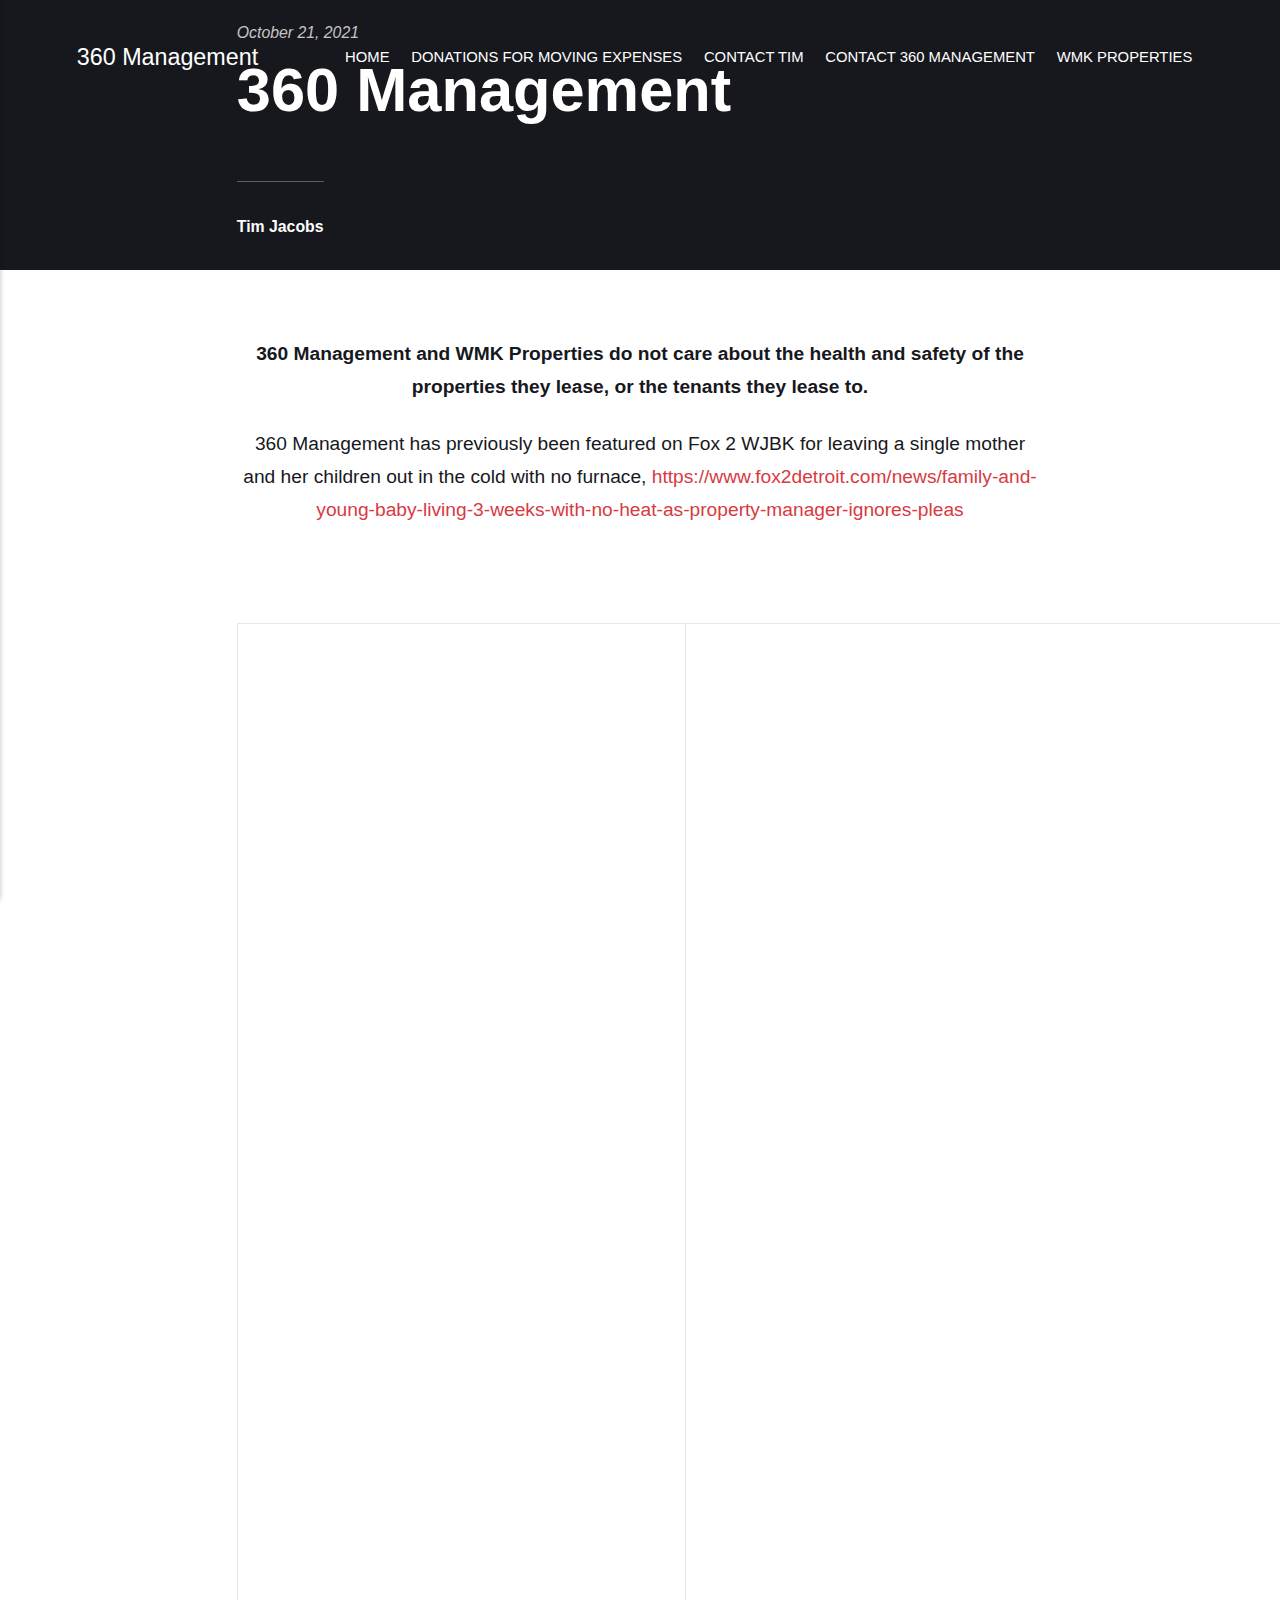
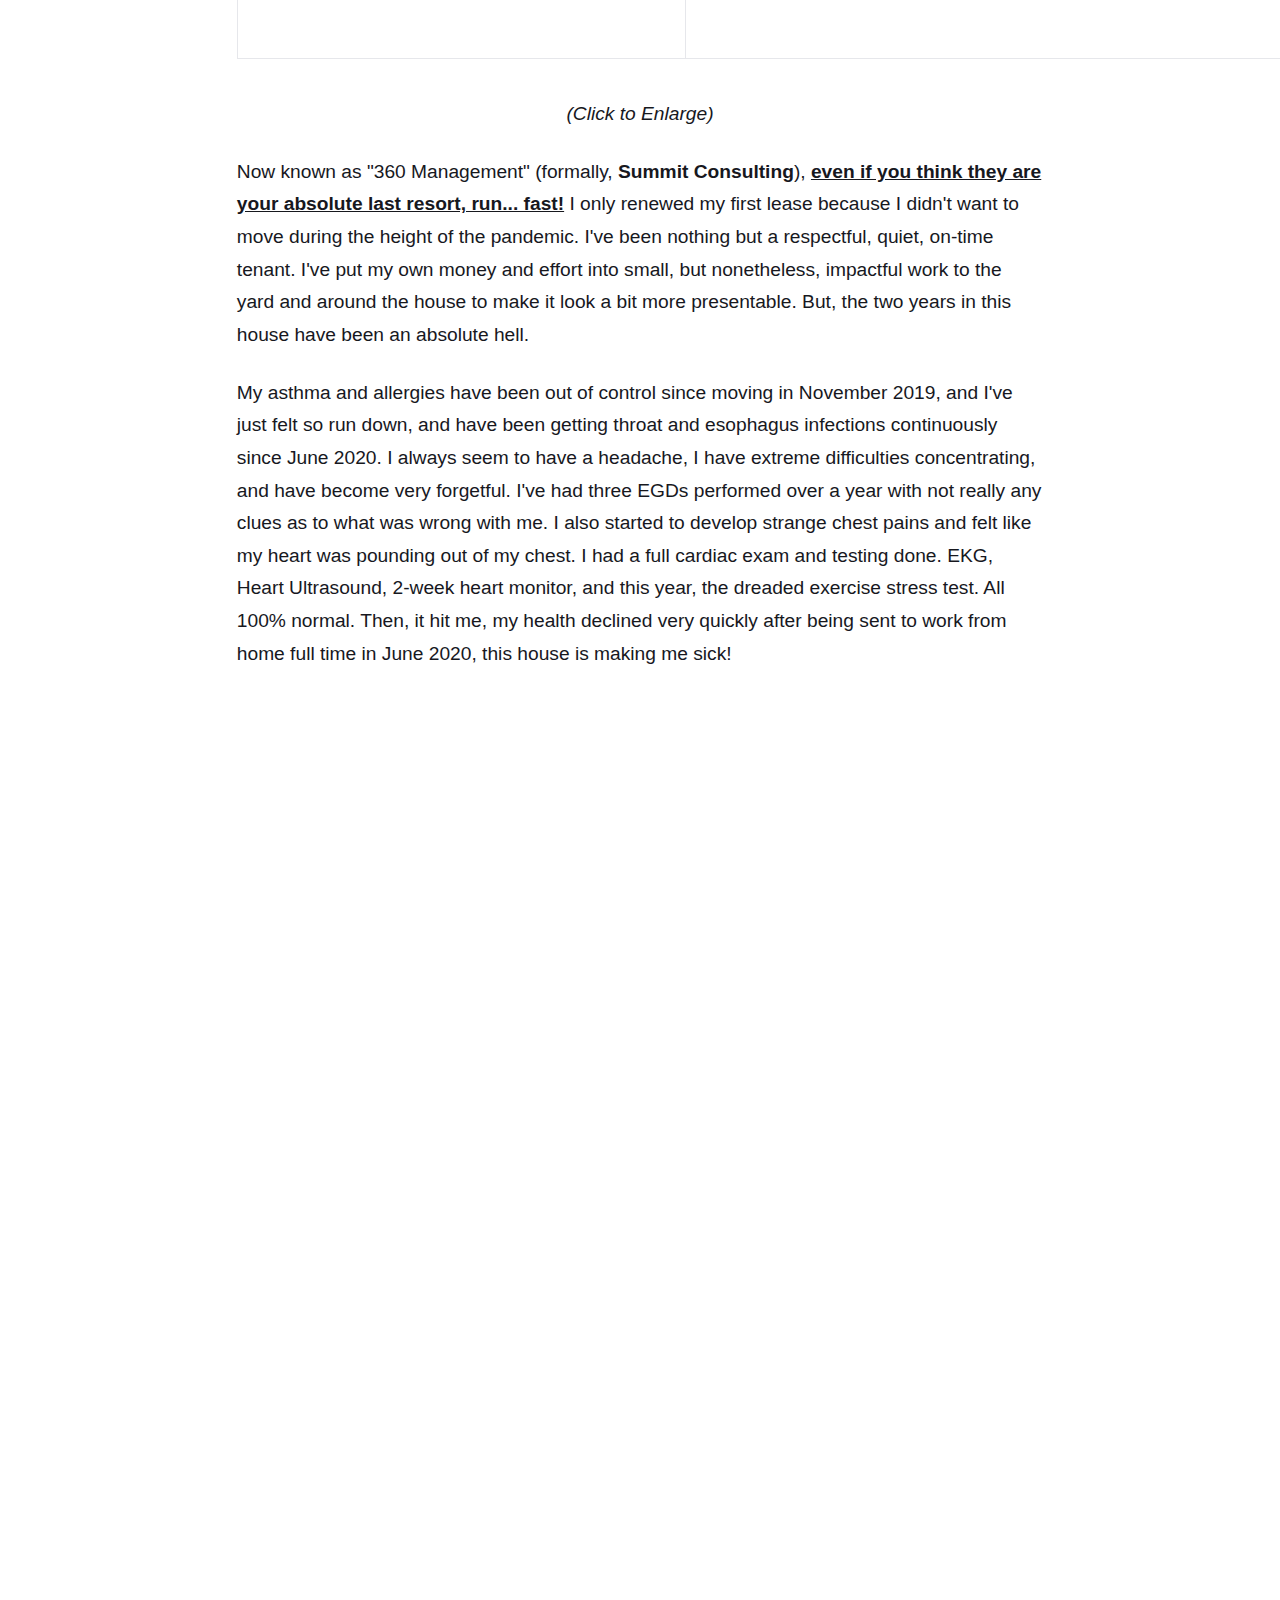
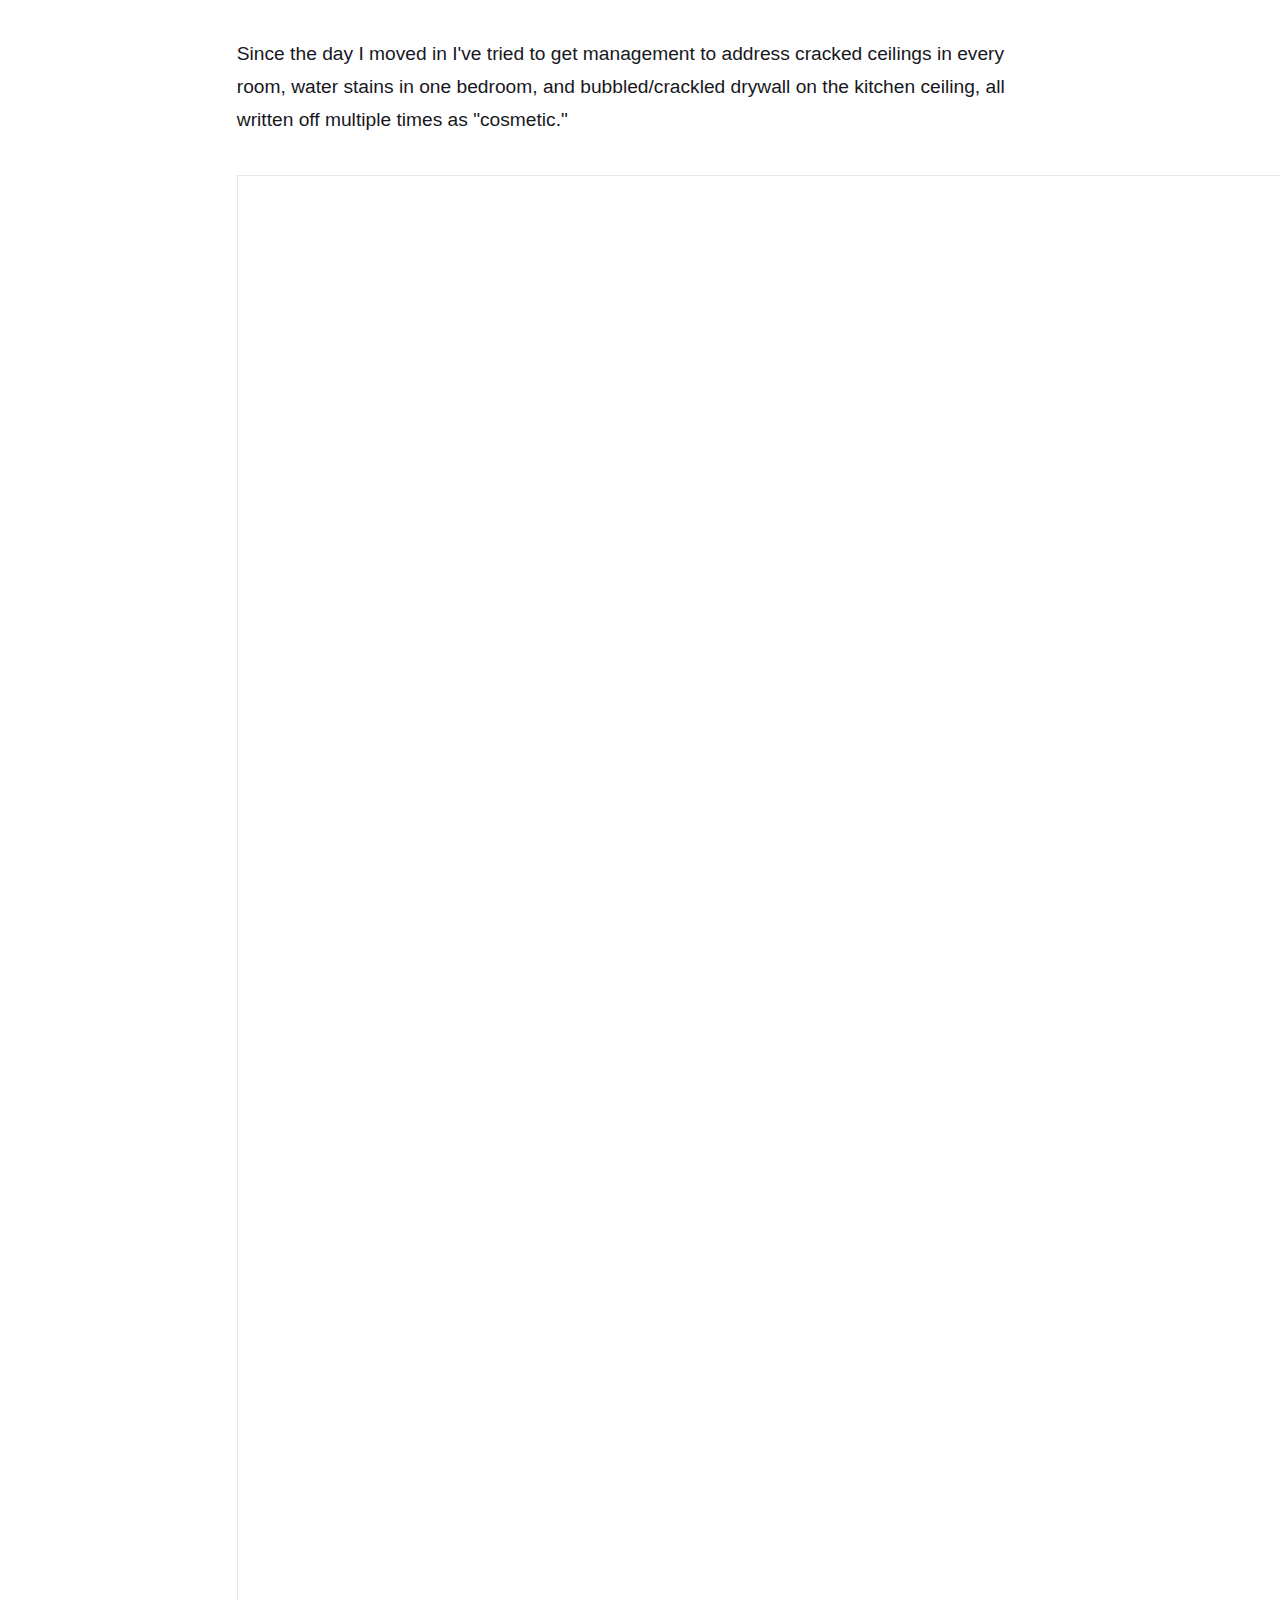
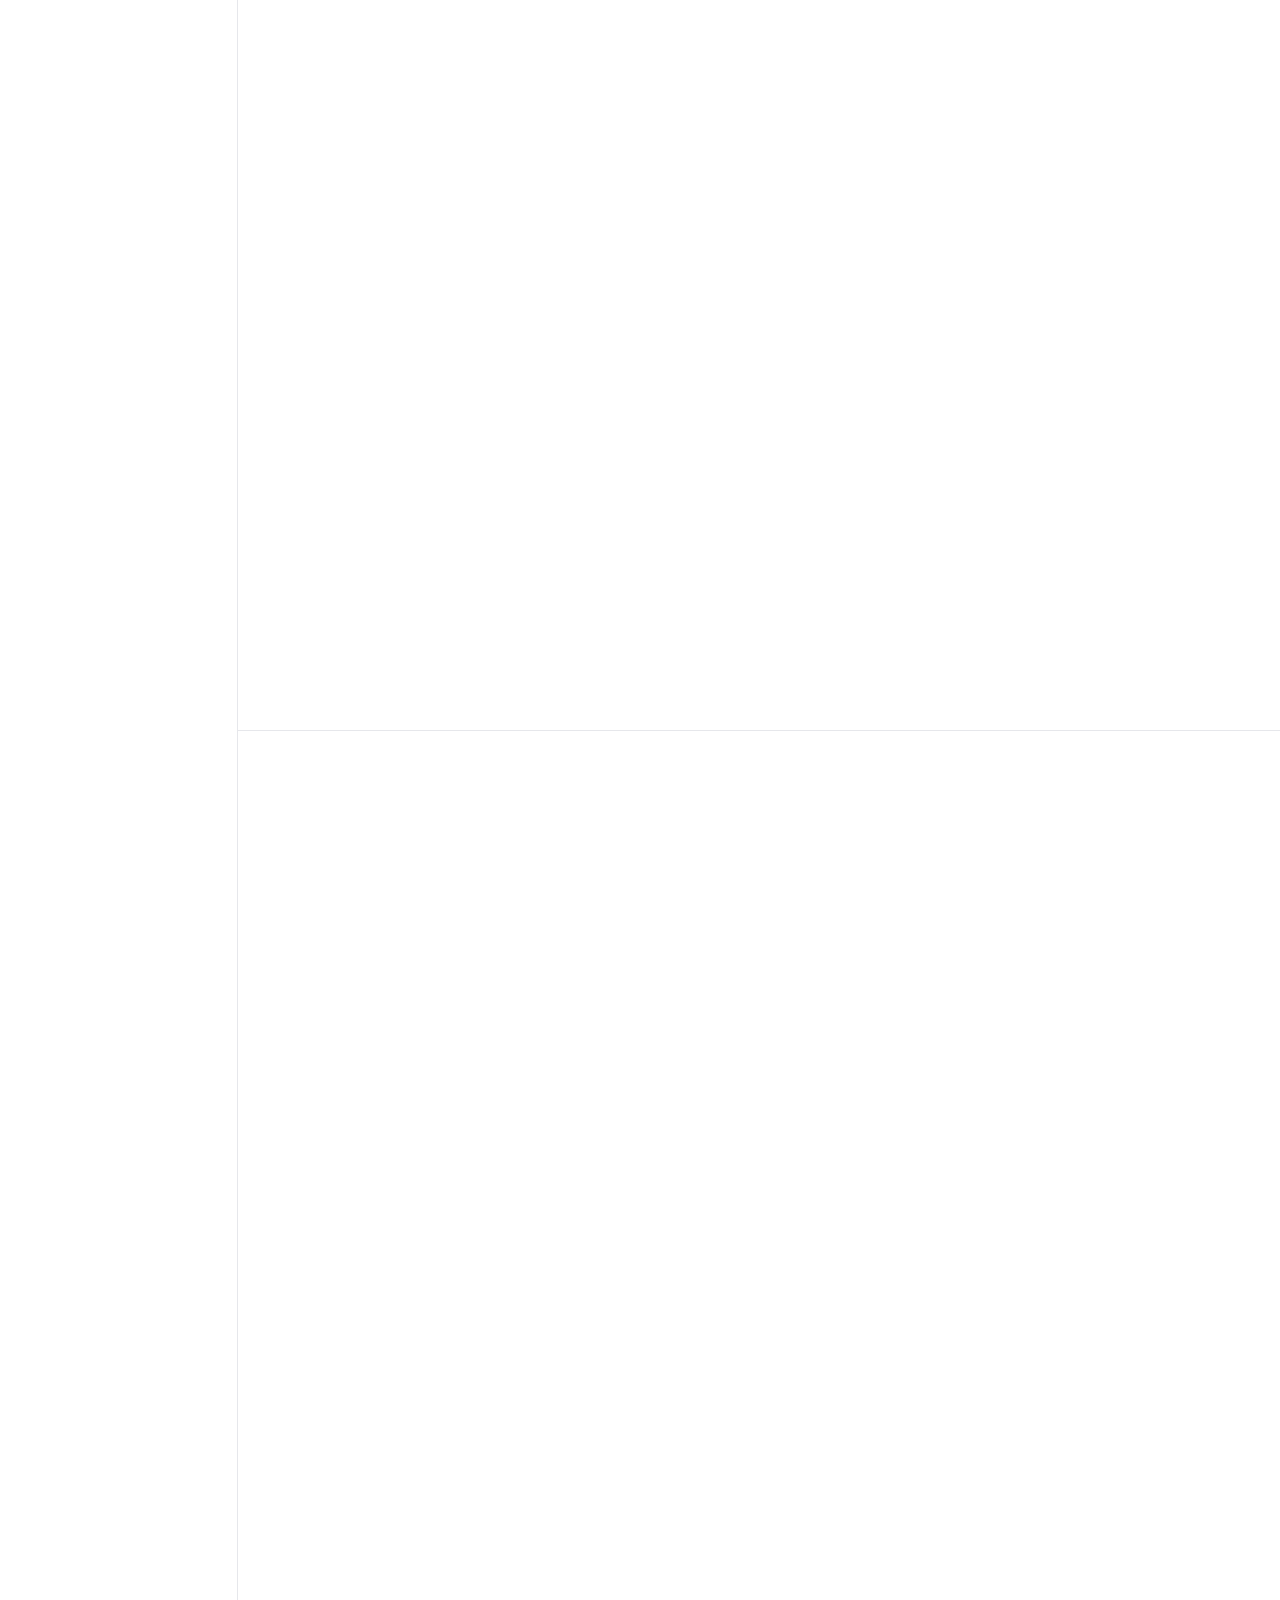
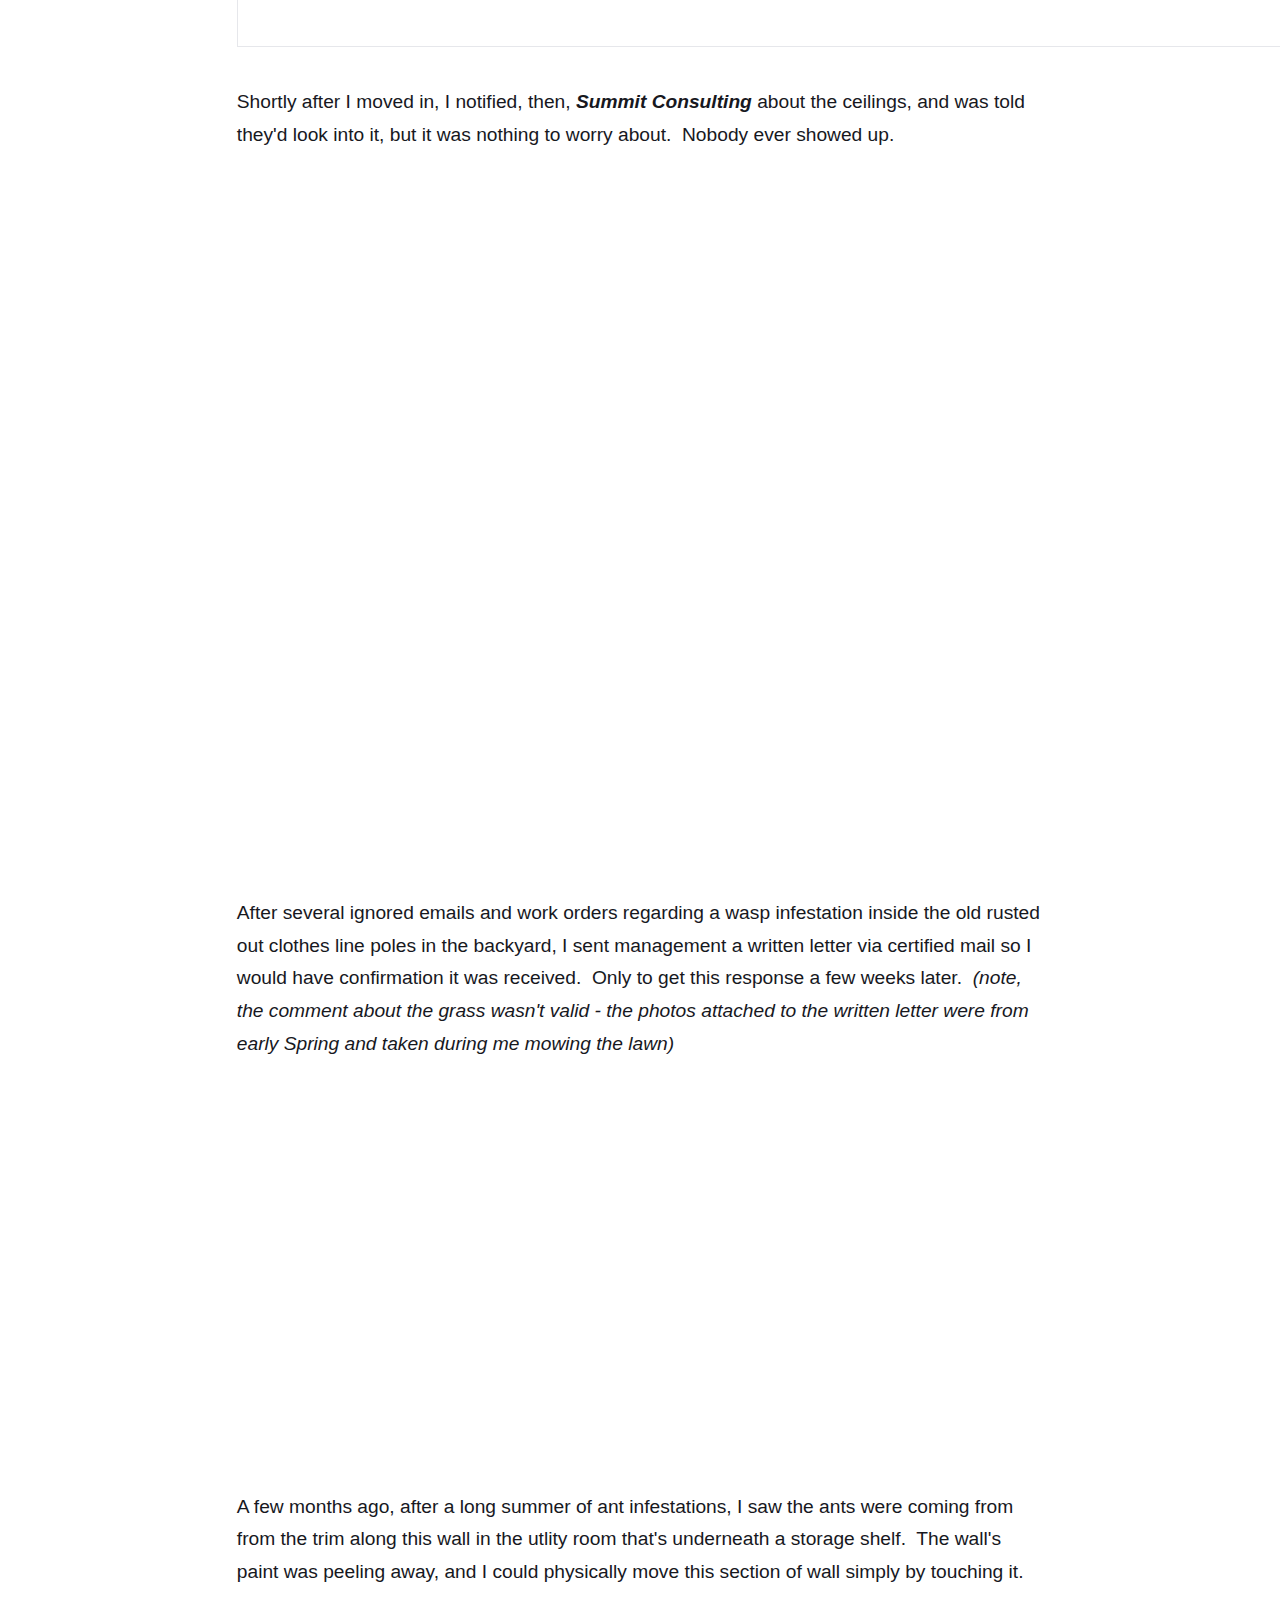
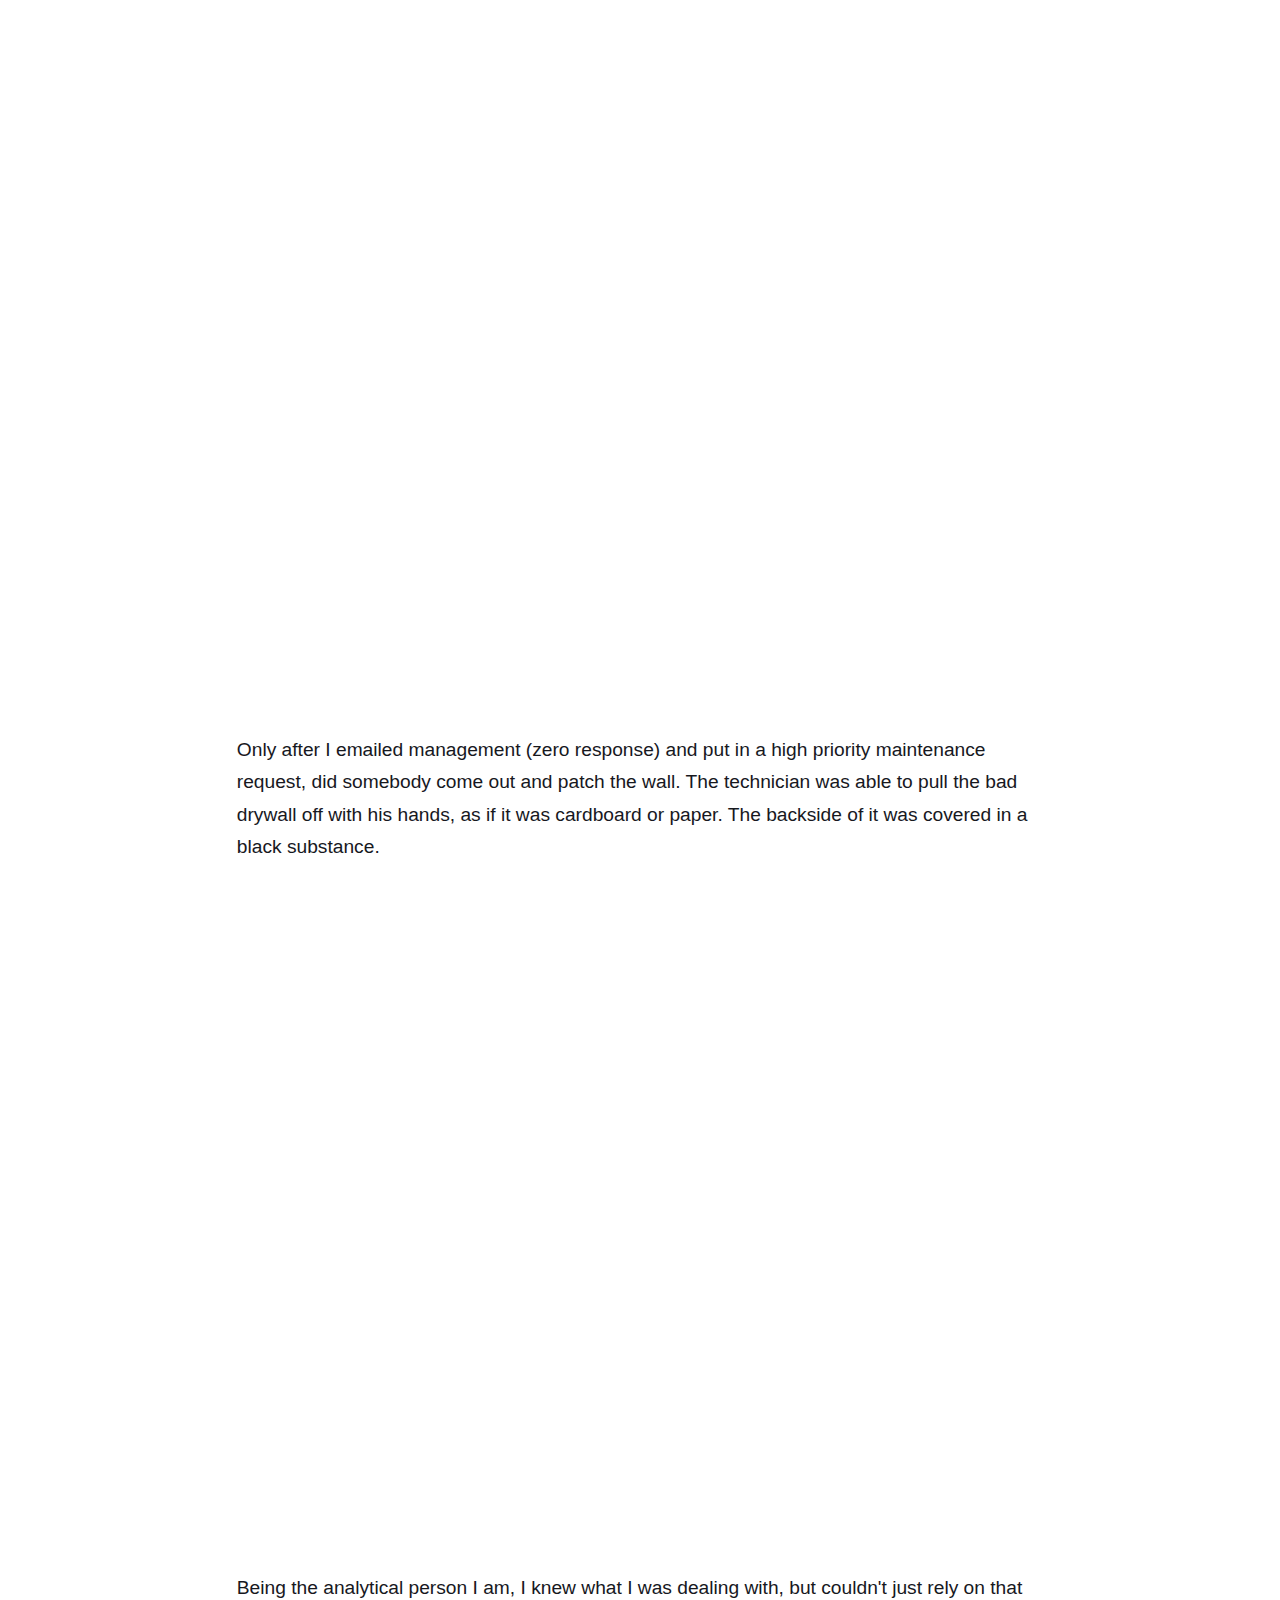
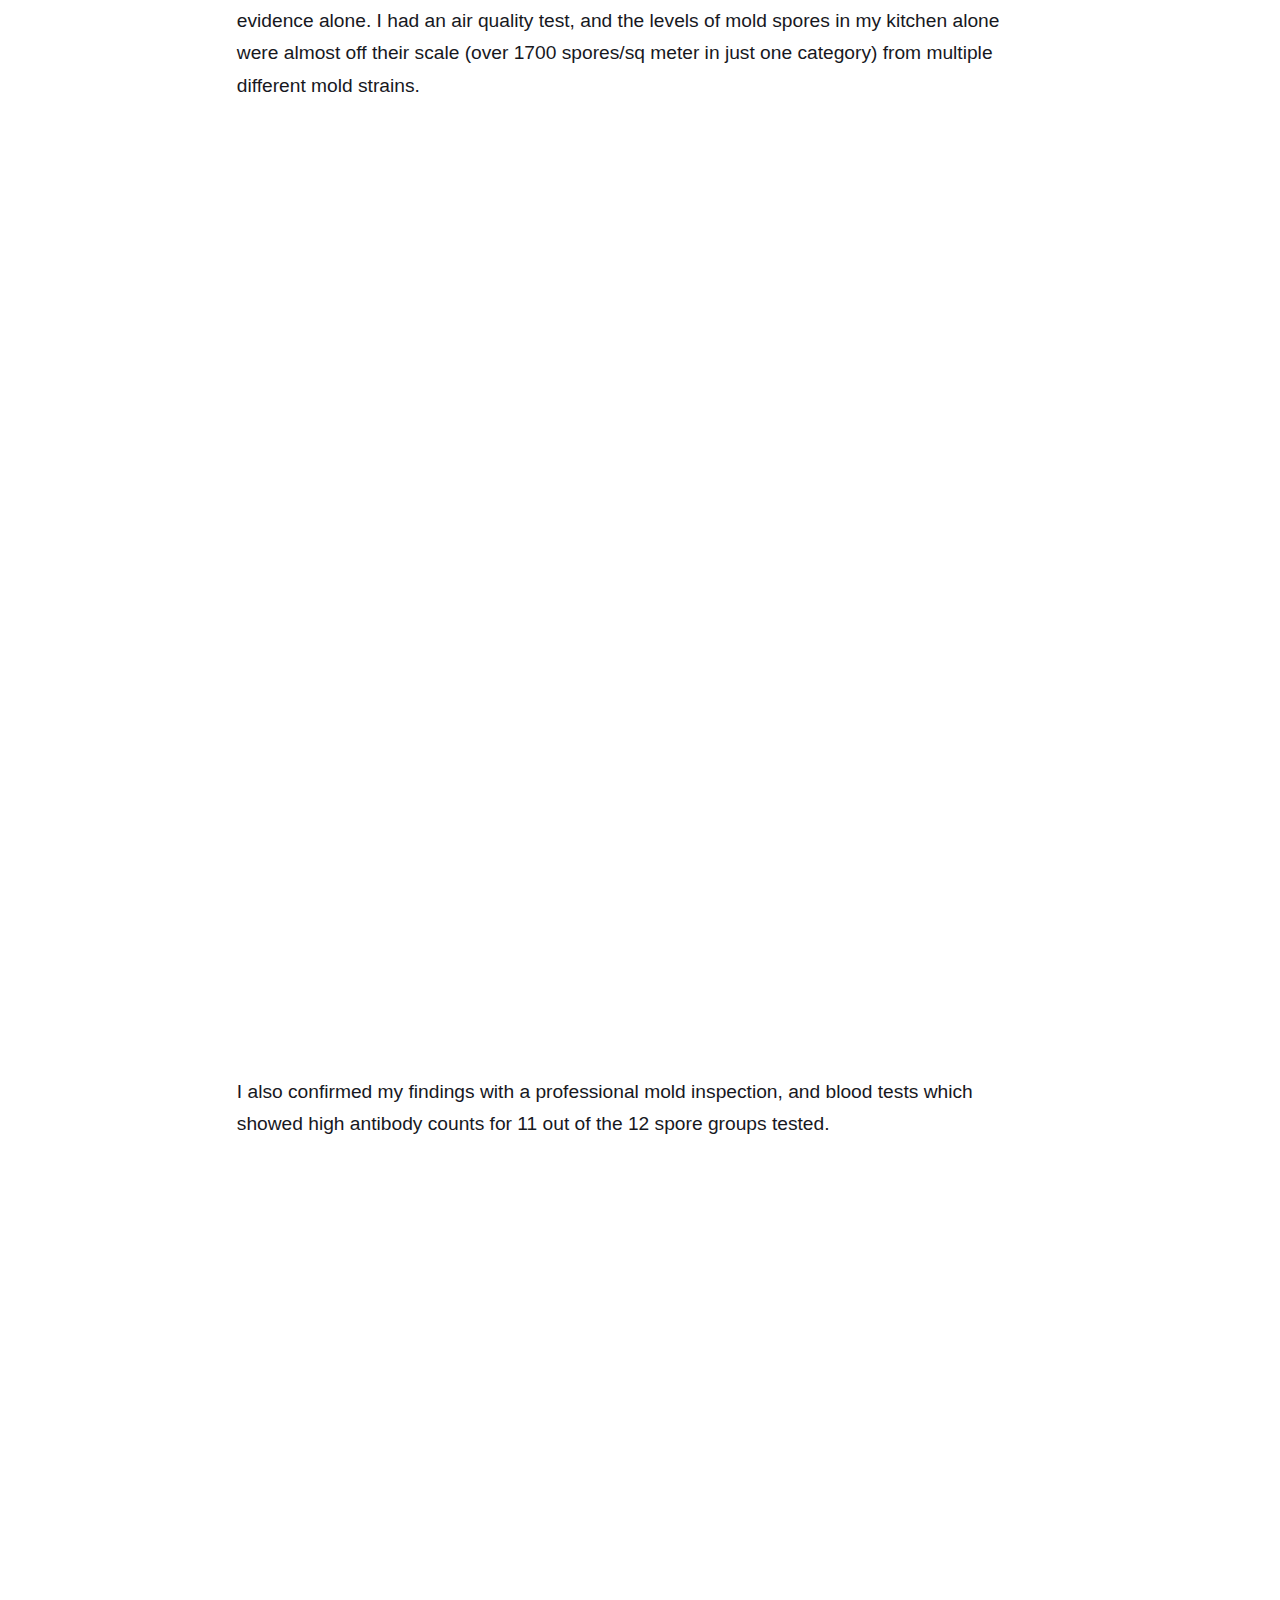
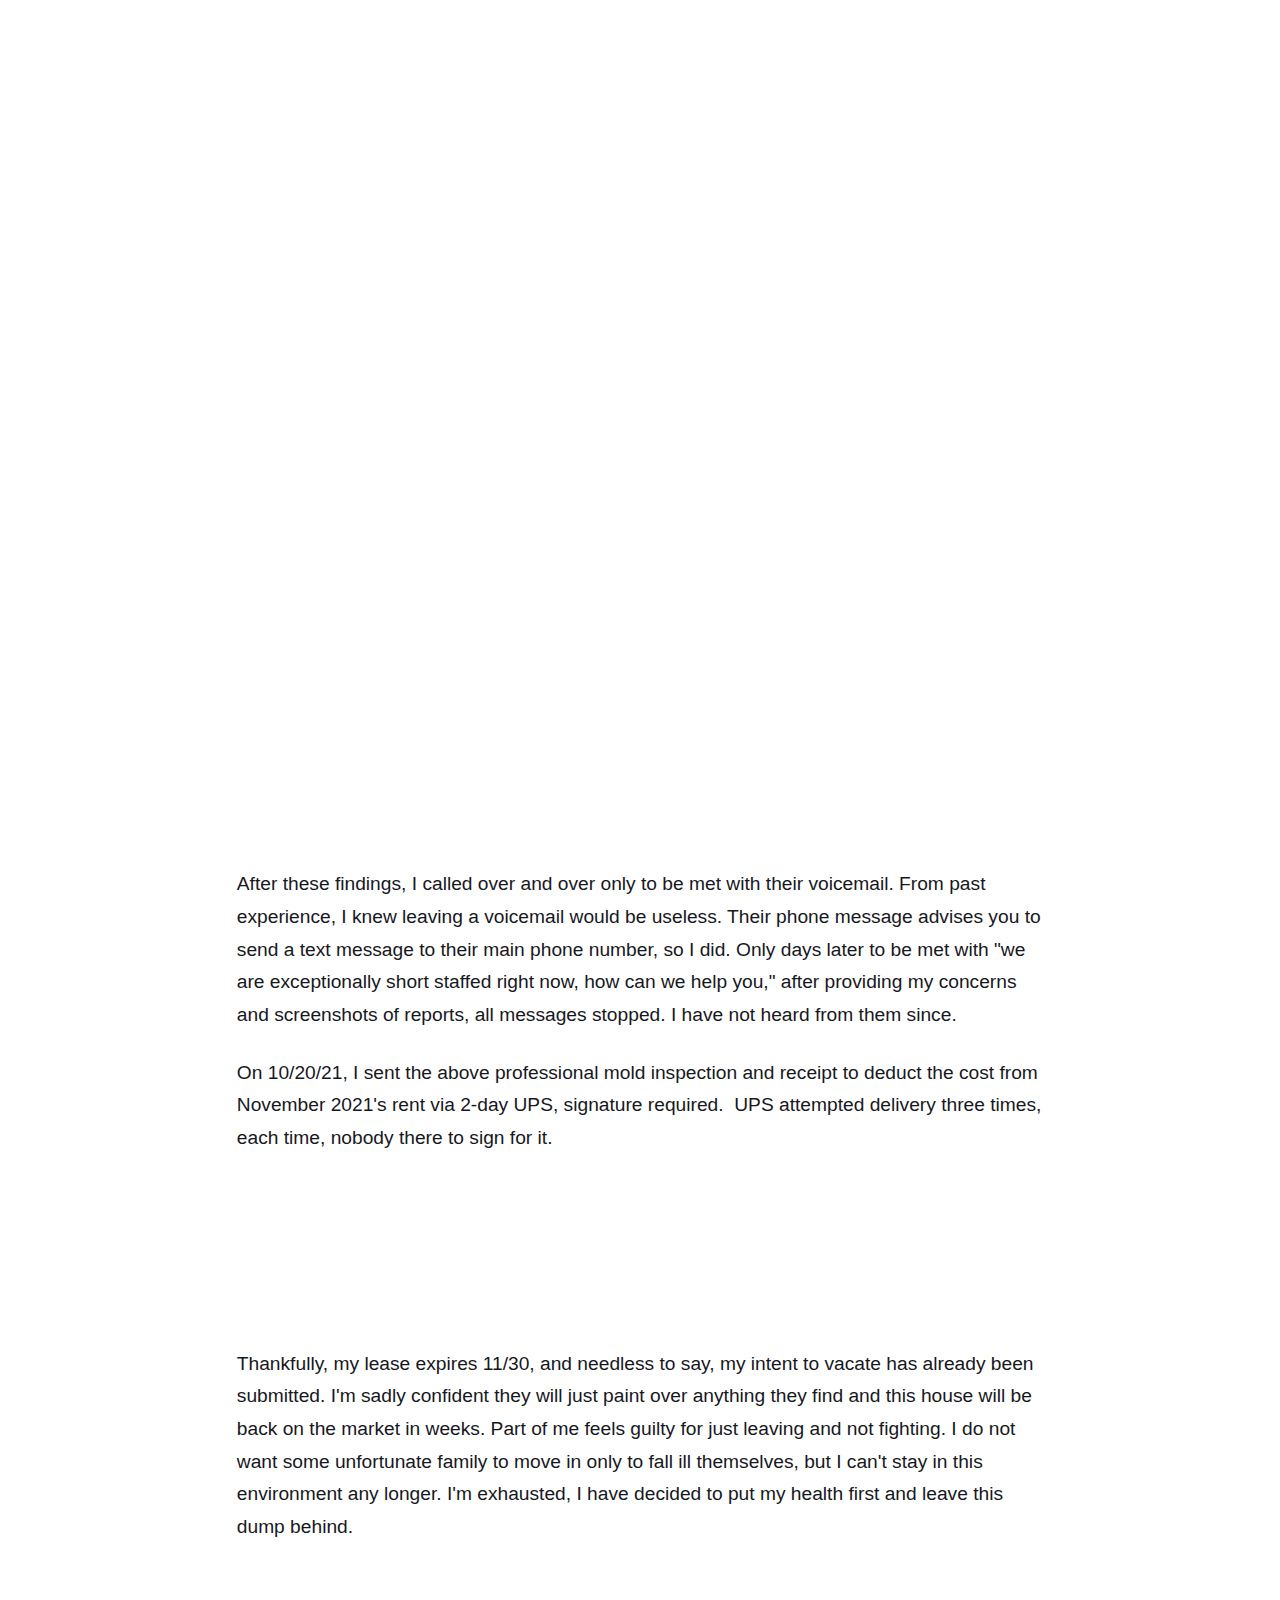
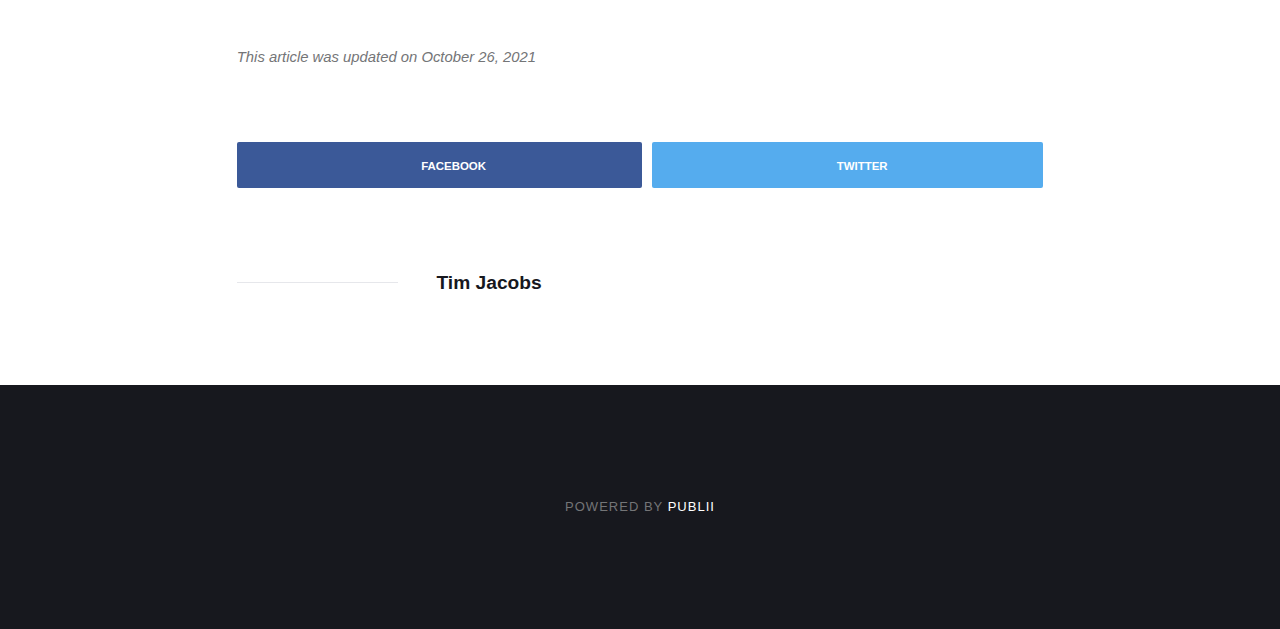
==== index.html @ 6da74116 "Updated from Publii" ====
<!DOCTYPE html><html lang="en"><head><meta charset="utf-8"><meta http-equiv="X-UA-Compatible" content="IE=edge"><meta name="viewport" content="width=device-width,initial-scale=1"><title>360 Management</title><meta name="generator" content="Publii Open-Source CMS for Static Site"><link rel="canonical" href="https://tjacobs624.github.io/"><link rel="alternate" type="application/atom+xml" href="https://tjacobs624.github.io/feed.xml"><link rel="alternate" type="application/json" href="https://tjacobs624.github.io/feed.json"><meta property="og:title" content="360 Management"><meta property="og:site_name" content="360 Management"><meta property="og:description" content=""><meta property="og:url" content="https://tjacobs624.github.io/"><meta property="og:type" content="website"><style>:root{--body-font:-apple-system,BlinkMacSystemFont,"Segoe UI",Roboto,Oxygen,Ubuntu,Cantarell,"Fira Sans","Droid Sans","Helvetica Neue",Arial,sans-serif,"Apple Color Emoji","Segoe UI Emoji","Segoe UI Symbol";--heading-font:-apple-system,BlinkMacSystemFont,"Segoe UI",Roboto,Oxygen,Ubuntu,Cantarell,"Fira Sans","Droid Sans","Helvetica Neue",Arial,sans-serif,"Apple Color Emoji","Segoe UI Emoji","Segoe UI Symbol";--logo-font:-apple-system,BlinkMacSystemFont,"Segoe UI",Roboto,Oxygen,Ubuntu,Cantarell,"Fira Sans","Droid Sans","Helvetica Neue",Arial,sans-serif,"Apple Color Emoji","Segoe UI Emoji","Segoe UI Symbol";--menu-font:-apple-system,BlinkMacSystemFont,"Segoe UI",Roboto,Oxygen,Ubuntu,Cantarell,"Fira Sans","Droid Sans","Helvetica Neue",Arial,sans-serif,"Apple Color Emoji","Segoe UI Emoji","Segoe UI Symbol"}</style><link rel="stylesheet" href="https://tjacobs624.github.io/assets/css/style.css?v=d69d748d35da0c05031fa148c78f6b01"><script type="application/ld+json">{"@context":"http://schema.org","@type":"Organization","name":"360 Management","url":"https://tjacobs624.github.io/"}</script></head><body><div class="site-container"><header class="top" id="js-header"><a class="logo" href="https://tjacobs624.github.io/">360 Management</a><nav class="navbar js-navbar"><button class="navbar__toggle js-toggle" aria-label="Menu" aria-haspopup="true" aria-expanded="false"><span class="navbar__toggle-box"><span class="navbar__toggle-inner">Menu</span></span></button><ul class="navbar__menu"><li><a href="https://tjacobs624.github.io/360-management.html" target="_self">Home</a></li><li><a href="https://www.paypal.com/paypalme/TimothyJacobs" target="_self">Donations for Moving Expenses</a></li><li><a href="https://tjacobs624.github.io/contact-tim.html" target="_self">Contact Tim</a></li><li><a href="https://metrodetroitrentals.com/contact/" target="_self">Contact 360 Management</a></li><li><a href="https://opencorporates.com/companies/us_mi/801390452" target="_self">WMK Properties</a></li></ul></nav></header><main><article class="post"><div class="hero"><header class="hero__content"><div class="wrapper"><div class="post__meta"><time datetime="2021-10-21T17:58">October 21, 2021</time></div><h1>360 Management</h1><div class="post__meta post__meta--author"><a href="https://tjacobs624.github.io/authors/tim-jacobs/" class="feed__author invert">Tim Jacobs</a></div></div></header></div><div class="wrapper post__entry"><p class="align-center"><strong>360 Management and WMK Properties</strong><strong> do not care about the health and safety of the properties they lease, or the tenants they lease to.</strong></p><p class="align-center">360 Management has previously been featured on Fox 2 WJBK for leaving a single mother and her children out in the cold with no furnace, <a href="https://www.fox2detroit.com/news/family-and-young-baby-living-3-weeks-with-no-heat-as-property-manager-ignores-pleas">https://www.fox2detroit.com/news/family-and-young-baby-living-3-weeks-with-no-heat-as-property-manager-ignores-pleas</a></p><p> </p><table style="border-collapse: collapse; width: 100%;" border="1"><tbody><tr><td style="width: 50%;"><a href="https://360.myjacobsnetwork.net/img/247091371_10220339707663864_518851306250501861_n.jpg"><figure class="post__image"><img loading="lazy" src="https://360.myjacobsnetwork.net/img/247091371_10220339707663864_518851306250501861_n.jpg" data-is-external-image="true" alt="" width="404" height="304"></figure></a></td><td style="width: 50%;"><a href="https://360.myjacobsnetwork.net/img/moldReport.png"><figure class="post__image"><img loading="lazy" src="https://360.myjacobsnetwork.net/img/moldReport.png" data-is-external-image="true" alt="" width="861" height="929"></figure></a></td></tr></tbody></table><address class="align-center">(Click to Enlarge)</address><p>Now known as "360 Management" (formally, <strong>Summit Consulting</strong>), <span style="text-decoration: underline;"><strong>even if you think they are your absolute last resort, run... fast!</strong></span> I only renewed my first lease because I didn't want to move during the height of the pandemic. I've been nothing but a respectful, quiet, on-time tenant. I've put my own money and effort into small, but nonetheless, impactful work to the yard and around the house to make it look a bit more presentable. But, the two years in this house have been an absolute hell.</p><p>My asthma and allergies have been out of control since moving in November 2019, and I've just felt so run down, and have been getting throat and esophagus infections continuously since June 2020. I always seem to have a headache, I have extreme difficulties concentrating, and have become very forgetful. I've had three EGDs performed over a year with not really any clues as to what was wrong with me. I also started to develop strange chest pains and felt like my heart was pounding out of my chest. I had a full cardiac exam and testing done. EKG, Heart Ultrasound, 2-week heart monitor, and this year, the dreaded exercise stress test. All 100% normal. Then, it hit me, my health declined very quickly after being sent to work from home full time in June 2020, this house is making me sick!</p><figure class="post__image"><a href="https://360.myjacobsnetwork.net/img/txTimeline.png"><img loading="lazy" src="https://360.myjacobsnetwork.net/img/txTimeline.png" data-is-external-image="true" alt="" width="803" height="865"></a></figure><p></p><p>Since the day I moved in I've tried to get management to address cracked ceilings in every room, water stains in one bedroom, and bubbled/crackled drywall on the kitchen ceiling, all written off multiple times as "cosmetic."</p><table style="border-collapse: collapse; width: 100%;" border="1"><tbody><tr><td class="align-center" style="width: 50%;"><a href="https://360.myjacobsnetwork.net/img/IMG_2177.JPEG"><figure class="post__image"><img loading="lazy" src="https://360.myjacobsnetwork.net/img/IMG_2177.JPEG" data-is-external-image="true" alt="" width="1536" height="2048"></figure></a></td><td class="align-center" style="width: 50%;"><a href="https://360.myjacobsnetwork.net/img/IMG_2183.JPEG"><figure class="post__image"><img loading="lazy" src="https://360.myjacobsnetwork.net/img/IMG_2183.JPEG" data-is-external-image="true" alt="" width="1536" height="2048"></figure></a></td></tr><tr><td class="align-center" style="width: 50%;"><a href="https://360.myjacobsnetwork.net/img/thumbnail.jpg"><figure class="post__image"><img loading="lazy" src="https://360.myjacobsnetwork.net/img/thumbnail.jpg" data-is-external-image="true" alt="" width="1080" height="810"></figure></a></td><td class="align-center" style="width: 50%;"><a href="https://360.myjacobsnetwork.net/img/thumbnail1.jpg"><figure class="post__image"><img loading="lazy" src="https://360.myjacobsnetwork.net/img/thumbnail1.jpg" data-is-external-image="true" alt="" width="1080" height="810"></figure></a></td></tr></tbody></table><p>Shortly after I moved in, I notified, then, <em><strong>Summit Consulting</strong></em> about the ceilings, and was told they'd look into it, but it was nothing to worry about.  Nobody ever showed up.</p><figure class="post__image"><a href="https://360.myjacobsnetwork.net/img/InkedAmandaEmail.jpg"><img loading="lazy" src="https://360.myjacobsnetwork.net/img/InkedAmandaEmail.jpg" data-is-external-image="true" alt="" width="728" height="643"></a></figure><p></p><p>After several ignored emails and work orders regarding a wasp infestation inside the old rusted out clothes line poles in the backyard, I sent management a written letter via certified mail so I would have confirmation it was received.  Only to get this response a few weeks later.  <em>(note, the comment about the grass wasn't valid - the photos attached to the written letter were from early Spring and taken during me mowing the lawn)</em></p><figure class="post__image"><a href="https://360.myjacobsnetwork.net/img/InkedJessEmail.jpg"><img loading="lazy" src="https://360.myjacobsnetwork.net/img/InkedJessEmail.jpg" data-is-external-image="true" alt="" width="1340" height="448"></a></figure><p></p><p> </p><p>A few months ago, after a long summer of ant infestations, I saw the ants were coming from from the trim along this wall in the utlity room that's underneath a storage shelf.  The wall's paint was peeling away, and I could physically move this section of wall simply by touching it.</p><figure class="post__image"><a href="https://360.myjacobsnetwork.net/img/IMG_2180.JPEG"><img loading="lazy" src="https://360.myjacobsnetwork.net/img/IMG_2180.JPEG" data-is-external-image="true" alt="" width="482" height="642"></a></figure><p></p><p>Only after I emailed management (zero response) and put in a high priority maintenance request, did somebody come out and patch the wall. The technician was able to pull the bad drywall off with his hands, as if it was cardboard or paper. The backside of it was covered in a black substance.</p><figure class="post__image"><img loading="lazy" src="https://360.myjacobsnetwork.net/img/247091371_10220339707663864_518851306250501861_n.jpg" data-is-external-image="true" alt="" width="2048" height="1536"></figure><p>Being the analytical person I am, I knew what I was dealing with, but couldn't just rely on that evidence alone. I had an air quality test, and the levels of mold spores in my kitchen alone were almost off their scale (over 1700 spores/sq meter in just one category) from multiple different mold strains.</p><figure class="post__image"><img loading="lazy" src="https://360.myjacobsnetwork.net/img/moldReport.png" data-is-external-image="true" alt="" width="861" height="929"></figure><p>I also confirmed my findings with a professional mold inspection, and blood tests which showed high antibody counts for 11 out of the 12 spore groups tested.</p><figure class="post__image"><a href="https://360.myjacobsnetwork.net/img/Inked245322228_900042487555457_5545832530952734992_n.jpg"><img loading="lazy" src="https://360.myjacobsnetwork.net/img/Inked245322228_900042487555457_5545832530952734992_n.jpg" data-is-external-image="true" alt="" width="1029" height="1316"></a></figure><p></p><figure class="post__image"><a href="https://360.myjacobsnetwork.net/img/MoldReportInspection.png"><img loading="lazy" src="https://360.myjacobsnetwork.net/img/MoldReportInspection.png" data-is-external-image="true" alt=""></a></figure><p></p><p> </p><p>After these findings, I called over and over only to be met with their voicemail. From past experience, I knew leaving a voicemail would be useless. Their phone message advises you to send a text message to their main phone number, so I did. Only days later to be met with "we are exceptionally short staffed right now, how can we help you," after providing my concerns and screenshots of reports, all messages stopped. I have not heard from them since.</p><p>On 10/20/21, I sent the above professional mold inspection and receipt to deduct the cost from November 2021's rent via 2-day UPS, signature required.  UPS attempted delivery three times, each time, nobody there to sign for it.</p><figure class="post__image"><a href="https://360.myjacobsnetwork.net/img/UPS.png"><img loading="lazy" src="https://360.myjacobsnetwork.net/img/UPS.png" data-is-external-image="true" alt=""></a></figure><p></p><p> </p><p>Thankfully, my lease expires 11/30, and needless to say, my intent to vacate has already been submitted. I'm sadly confident they will just paint over anything they find and this house will be back on the market in weeks. Part of me feels guilty for just leaving and not fighting. I do not want some unfortunate family to move in only to fall ill themselves, but I can't stay in this environment any longer. I'm exhausted, I have decided to put my health first and leave this dump behind.</p><p> </p></div><footer class="wrapper post__footer"><p class="post__last-updated">This article was updated on October 26, 2021</p><div class="post__share"><a href="https://www.facebook.com/sharer/sharer.php?u=https%3A%2F%2Ftjacobs624.github.io%2F360-management.html" class="js-share facebook" rel="nofollow noopener noreferrer"><svg class="icon" aria-hidden="true" focusable="false"><use xlink:href="https://tjacobs624.github.io/assets/svg/svg-map.svg#facebook"/></svg> <span>Facebook</span> </a><a href="https://twitter.com/share?url=https%3A%2F%2Ftjacobs624.github.io%2F360-management.html&amp;via=tjacobs624&amp;text=360%20Management" class="js-share twitter" rel="nofollow noopener noreferrer"><svg class="icon" aria-hidden="true" focusable="false"><use xlink:href="https://tjacobs624.github.io/assets/svg/svg-map.svg#twitter"/></svg> <span>Twitter</span></a></div><div class="post__bio bio"><div class="bio__info"><h3 class="bio__name"><a href="https://tjacobs624.github.io/authors/tim-jacobs/" class="invert" rel="author">Tim Jacobs</a></h3></div></div></footer></article></main><footer class="footer"><div class="footer__copyright">Powered by <a href="https://getpublii.com" target="_blank" rel="nofollow noopener">Publii</a></div><button class="footer__bttop js-footer__bttop" aria-label="Back to top"><svg><title>Back to top</title><use xlink:href="https://tjacobs624.github.io/assets/svg/svg-map.svg#toparrow"/></svg></button></footer></div><script>window.publiiThemeMenuConfig = {    
        mobileMenuMode: 'sidebar',
        animationSpeed: 300,
        submenuWidth: 'auto',
        doubleClickTime: 500,
        mobileMenuExpandableSubmenus: true, 
        relatedContainerForOverlayMenuSelector: '.top',
   };</script><script defer="defer" src="https://tjacobs624.github.io/assets/js/scripts.min.js?v=f4c4d35432d0e17d212f2fae4e0f8247"></script><script>var images = document.querySelectorAll('img[loading]');

        for (var i = 0; i < images.length; i++) {
            if (images[i].complete) {
                images[i].classList.add('is-loaded');
            } else {
                images[i].addEventListener('load', function () {
                    this.classList.add('is-loaded');
                }, false);
            }
        }</script></body></html>
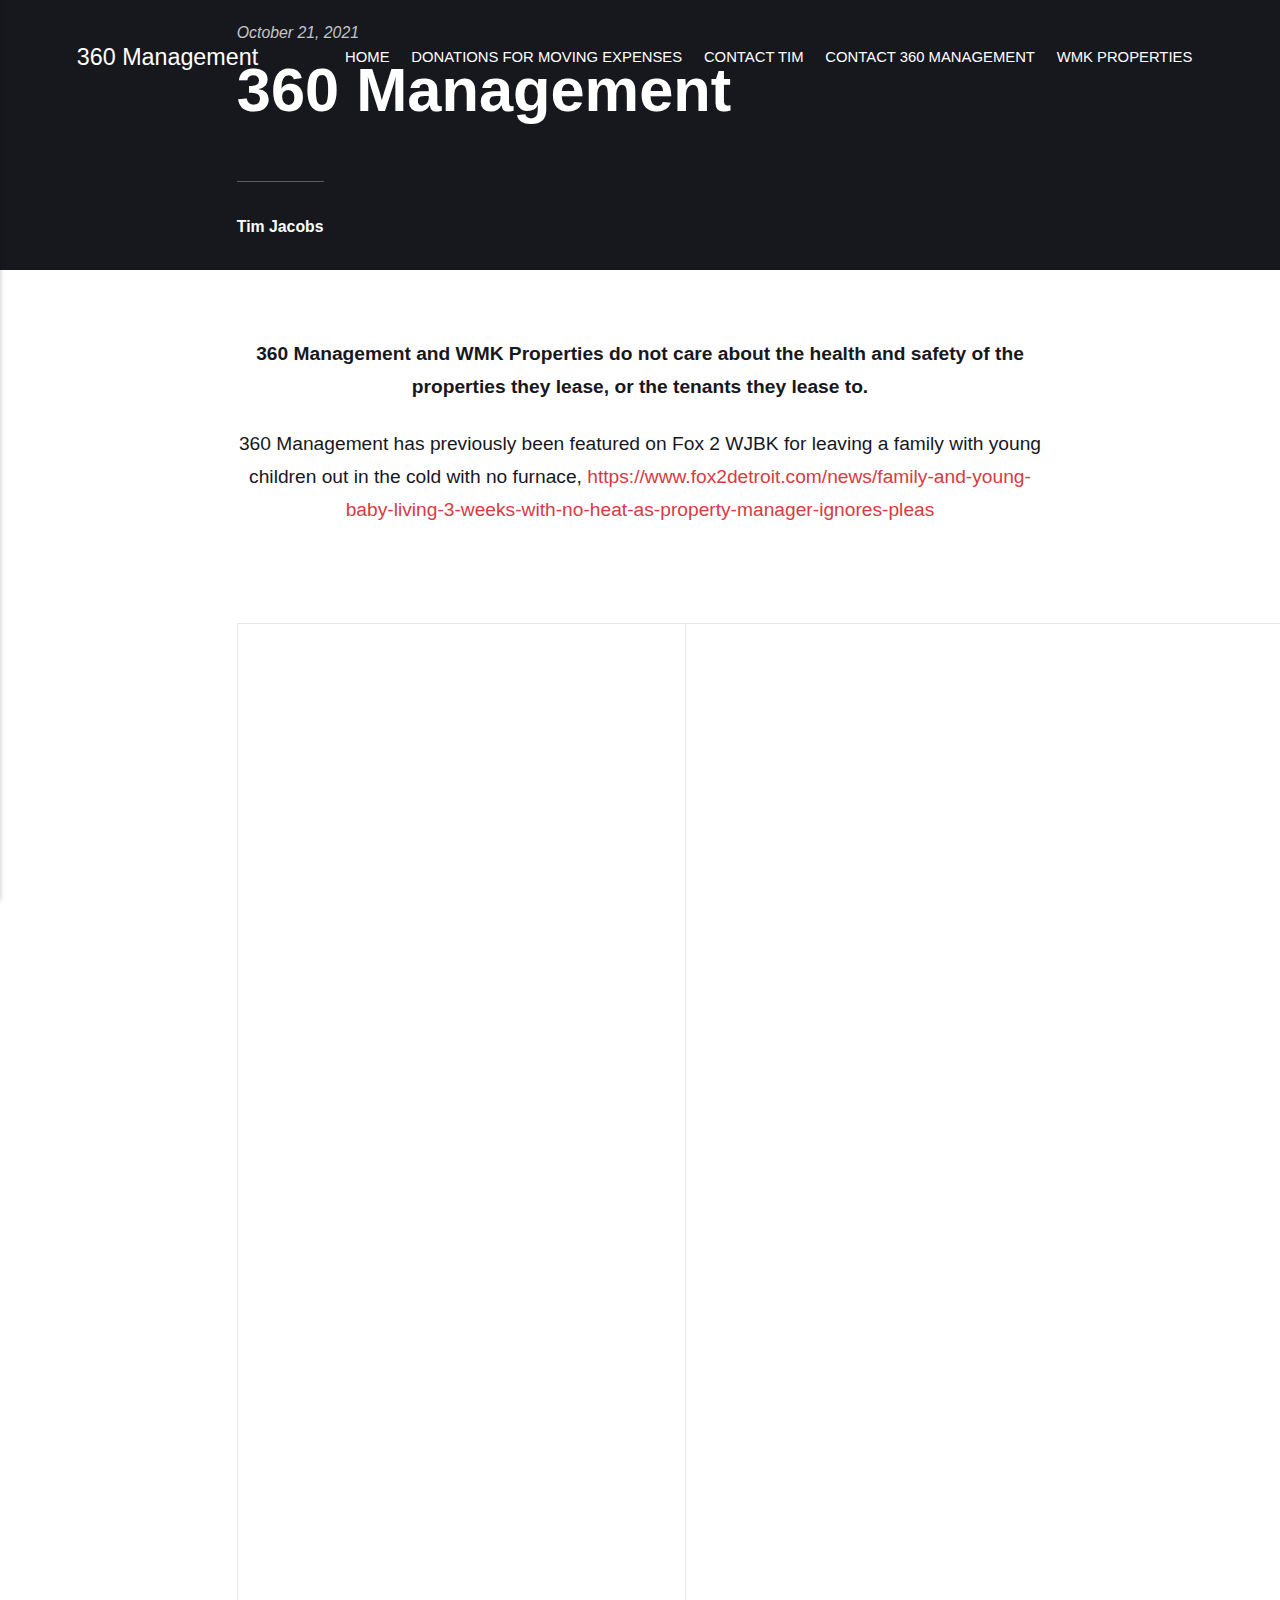
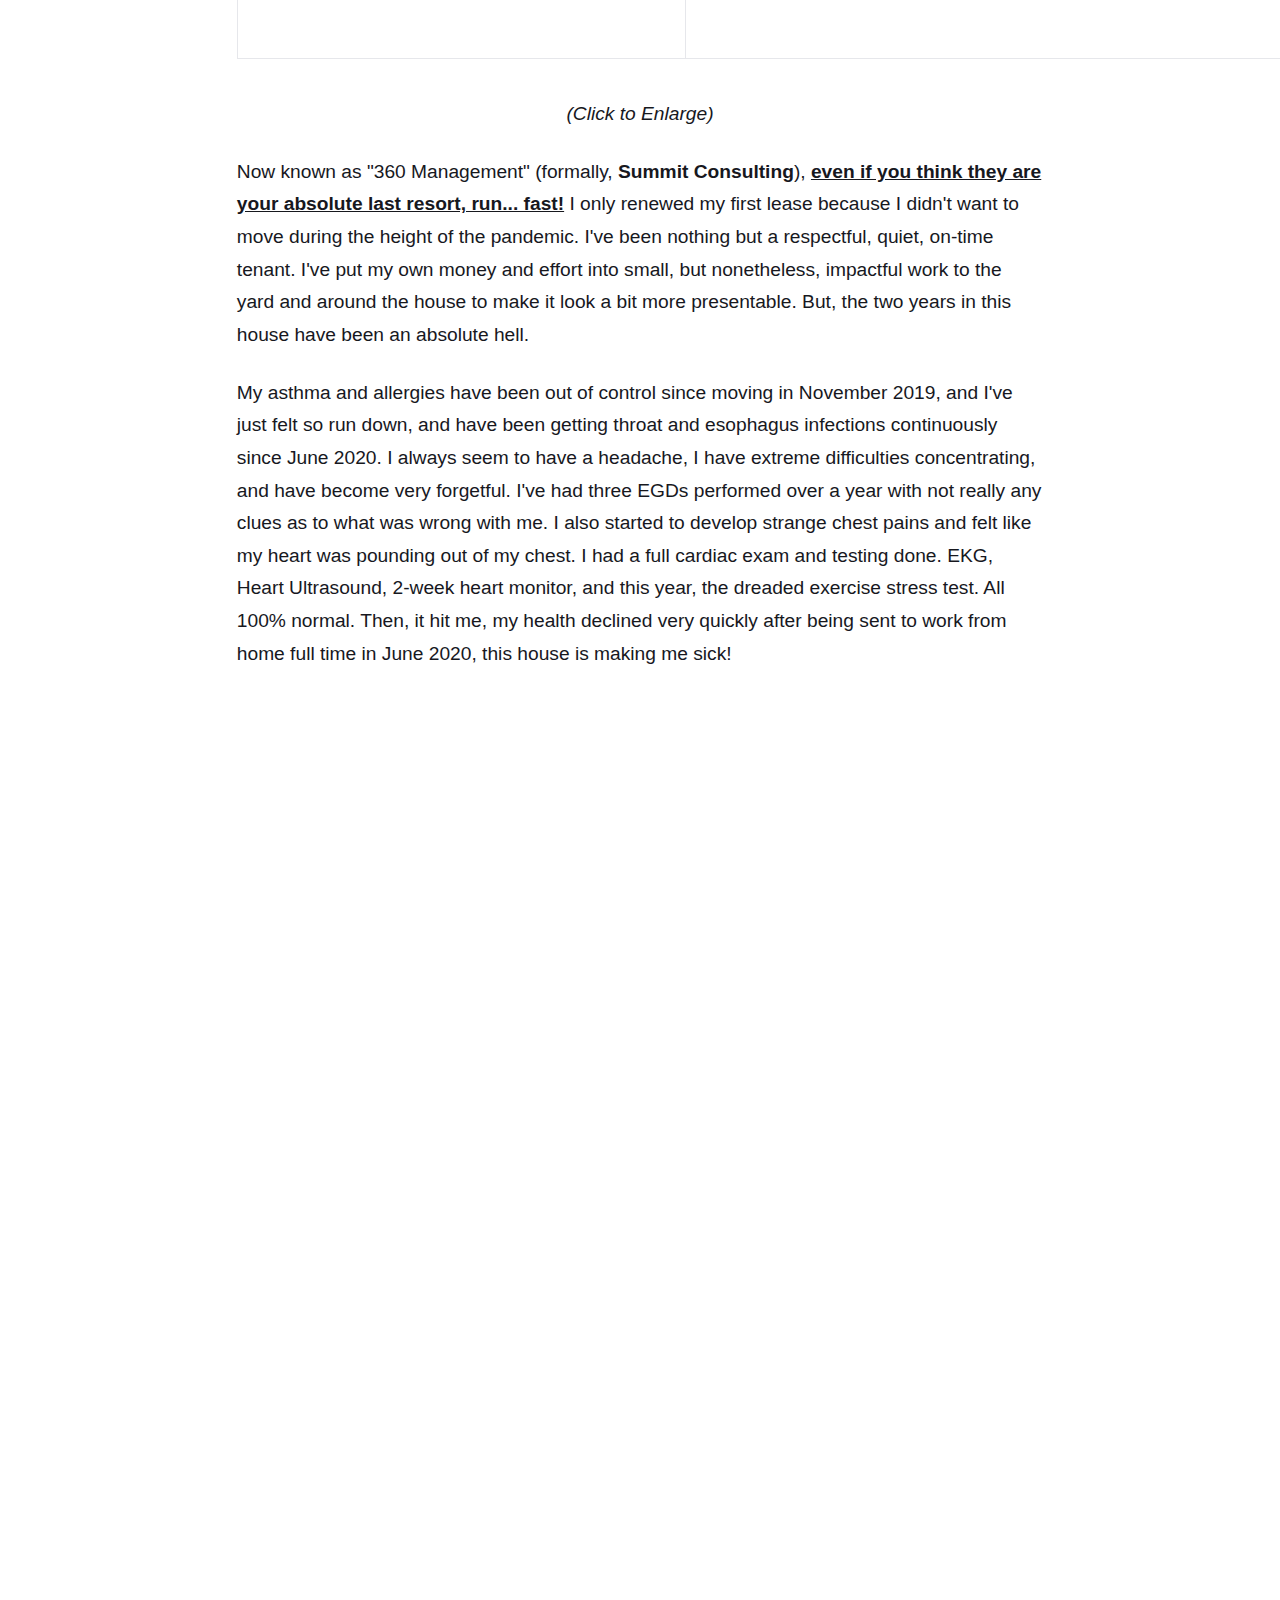
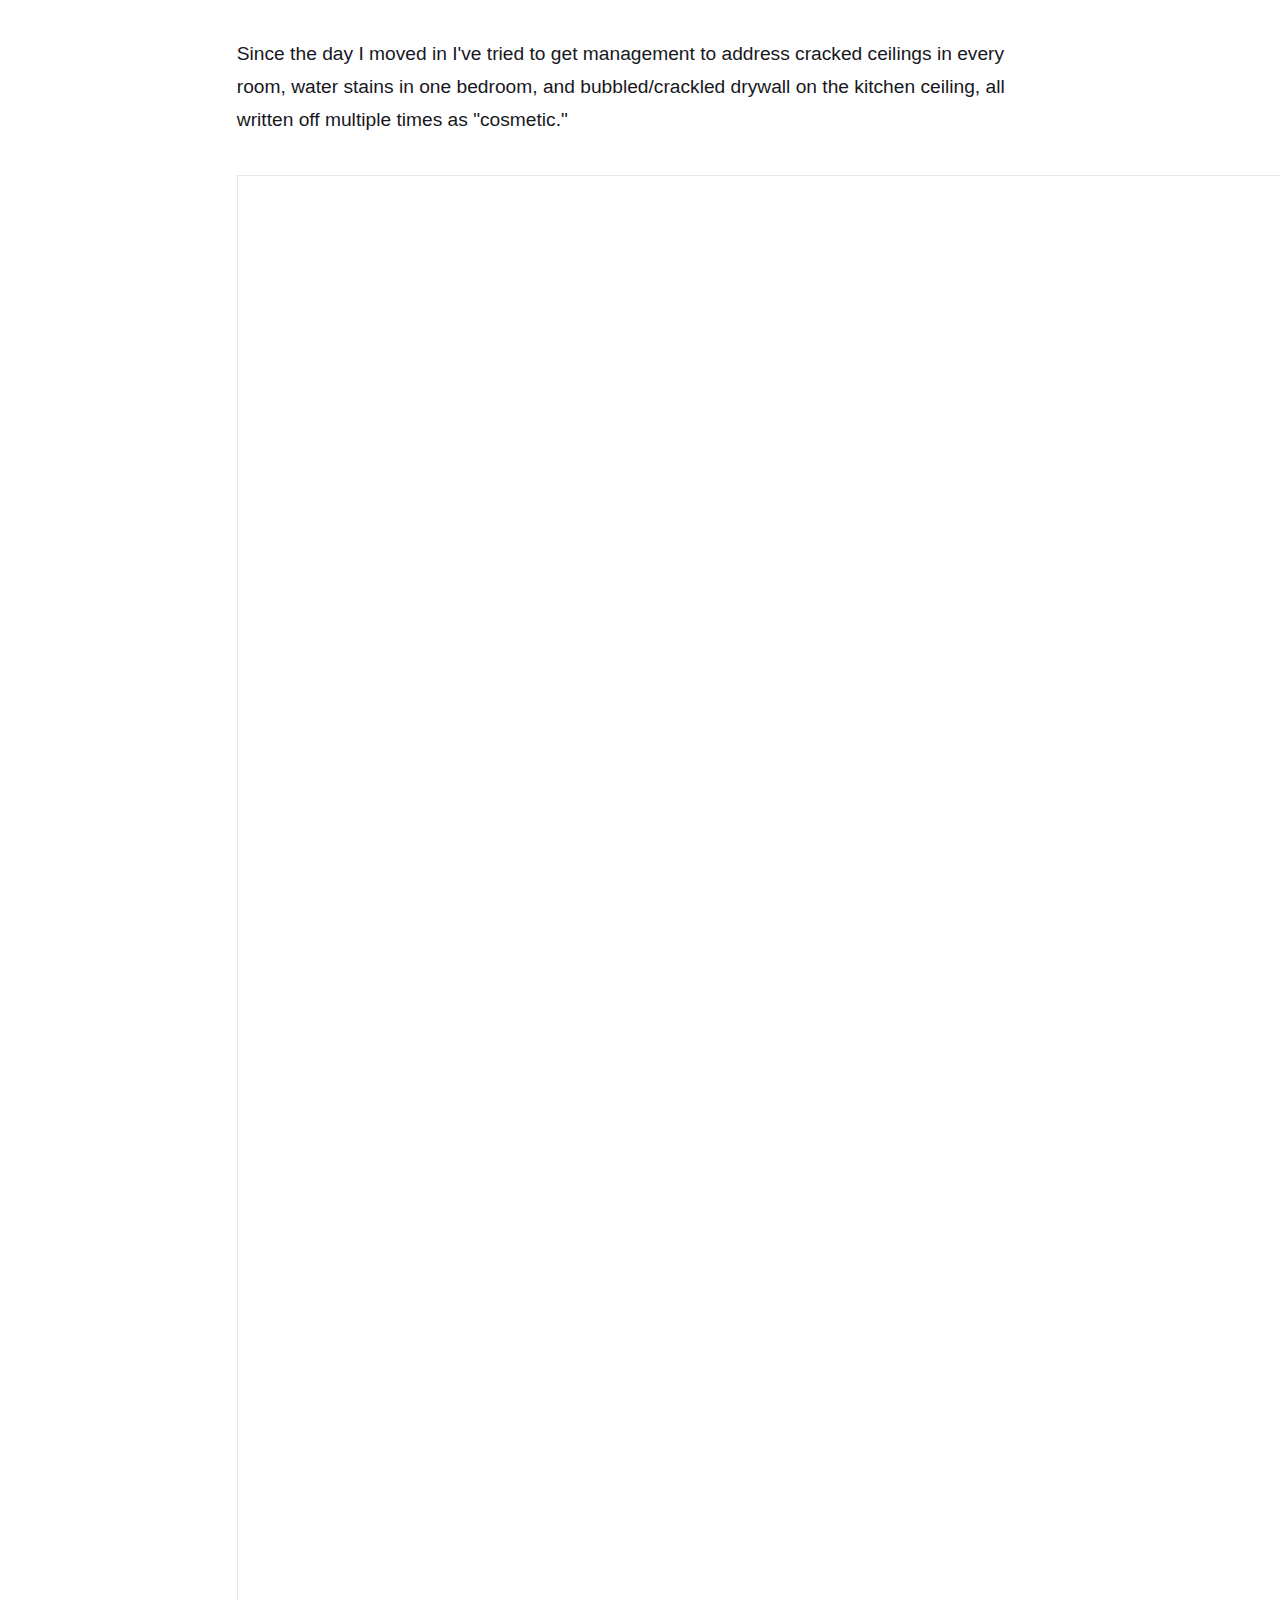
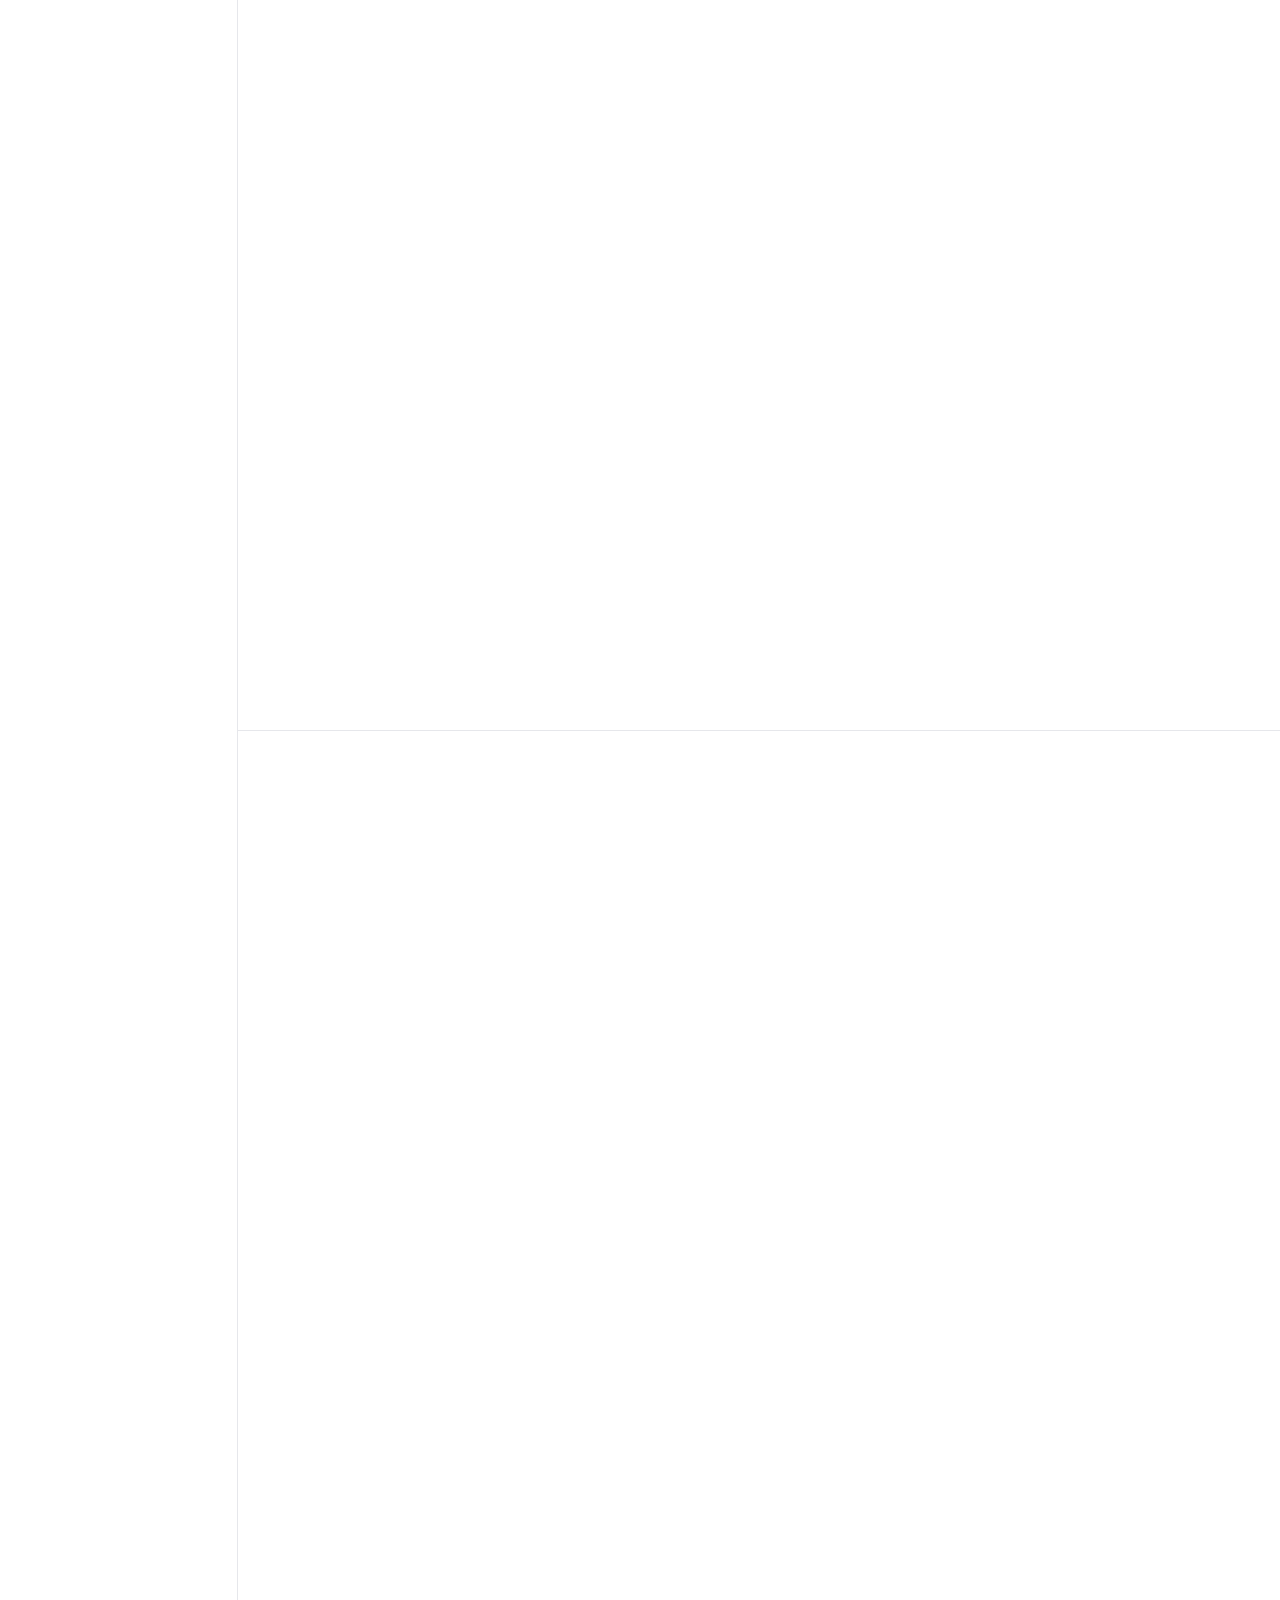
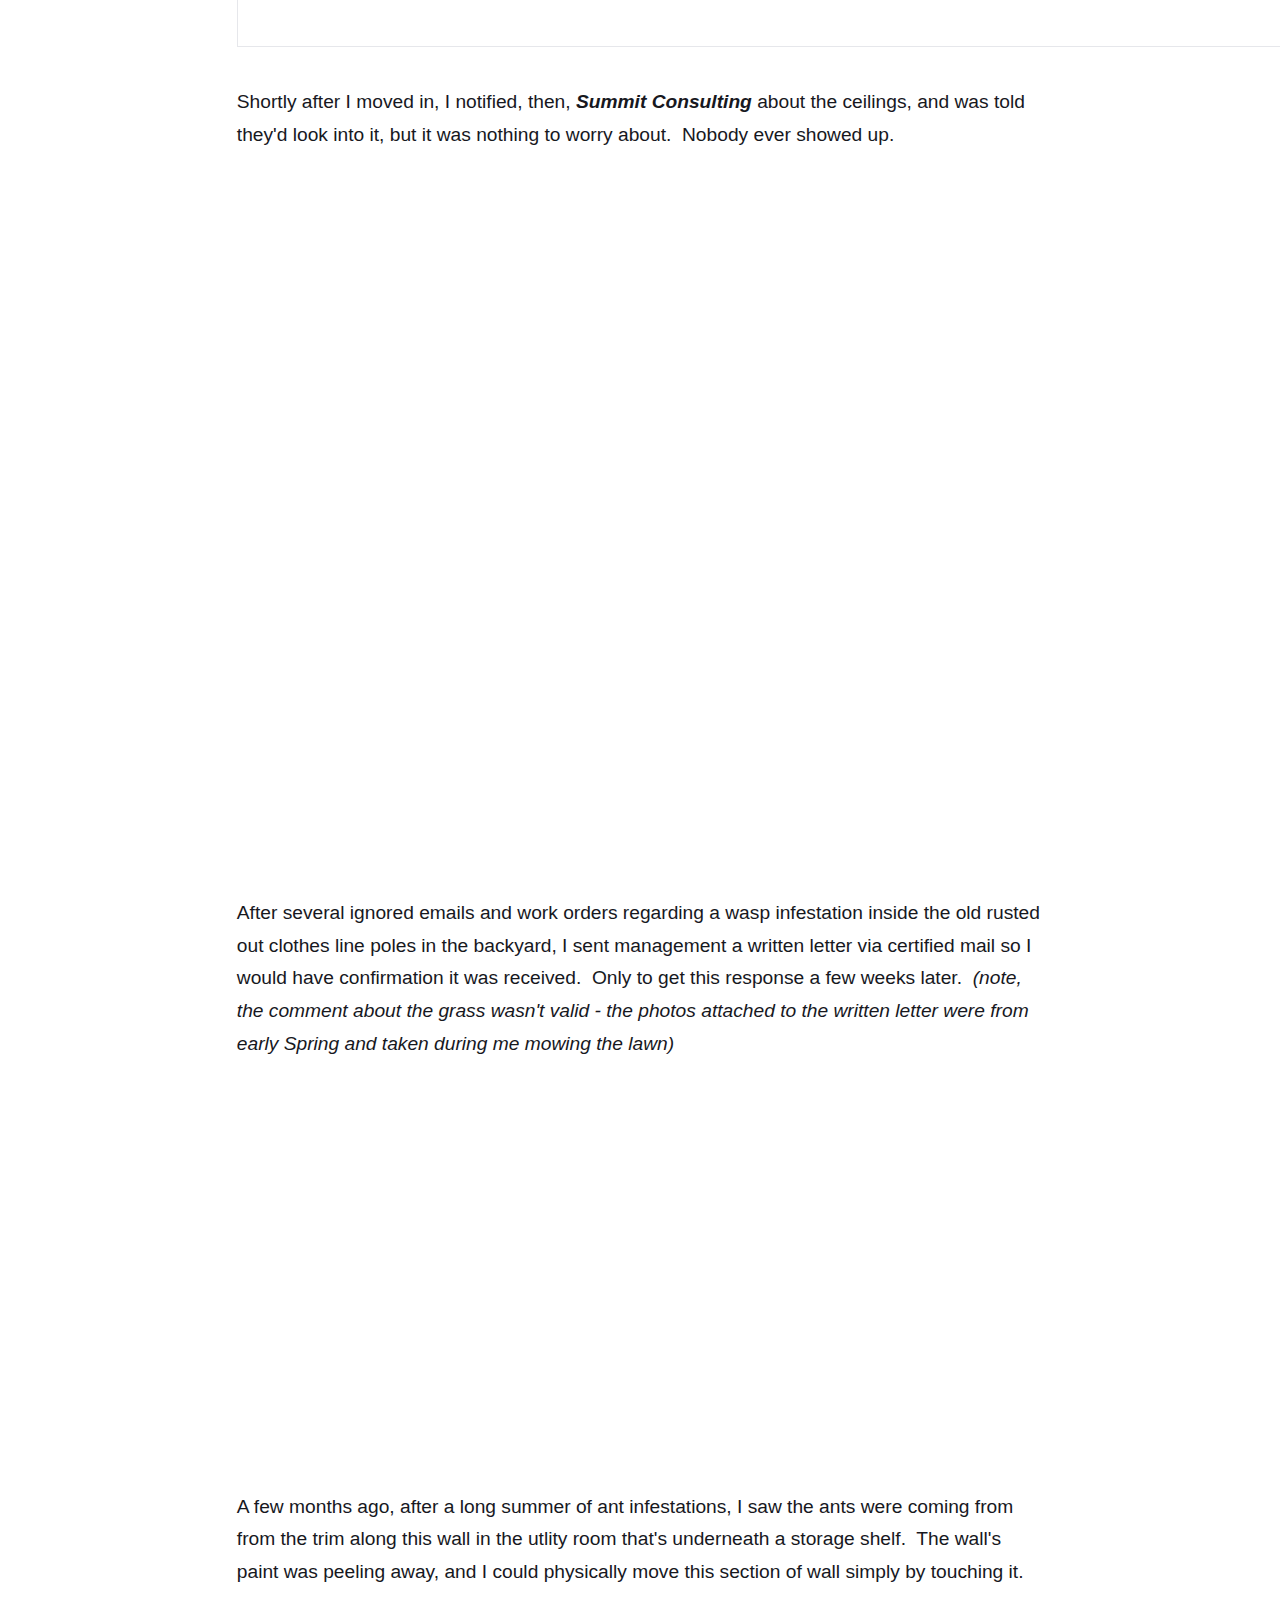
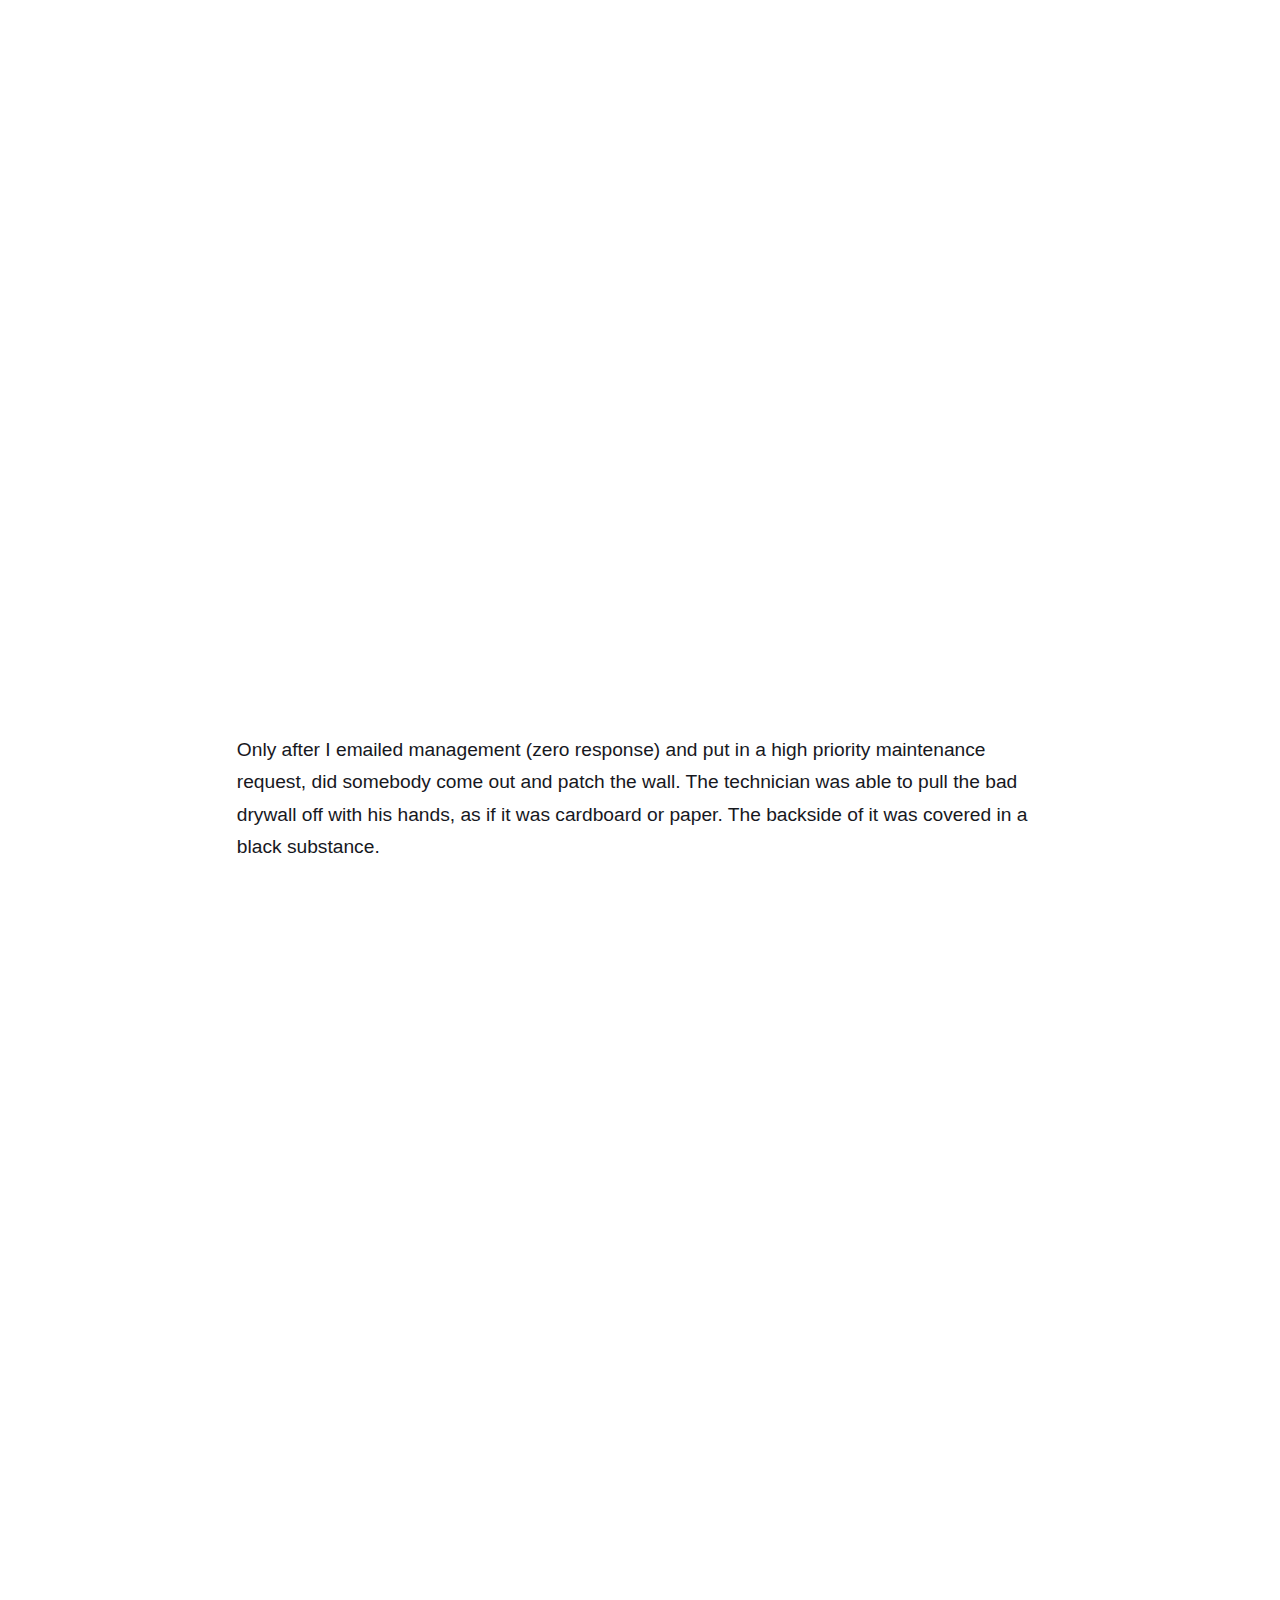
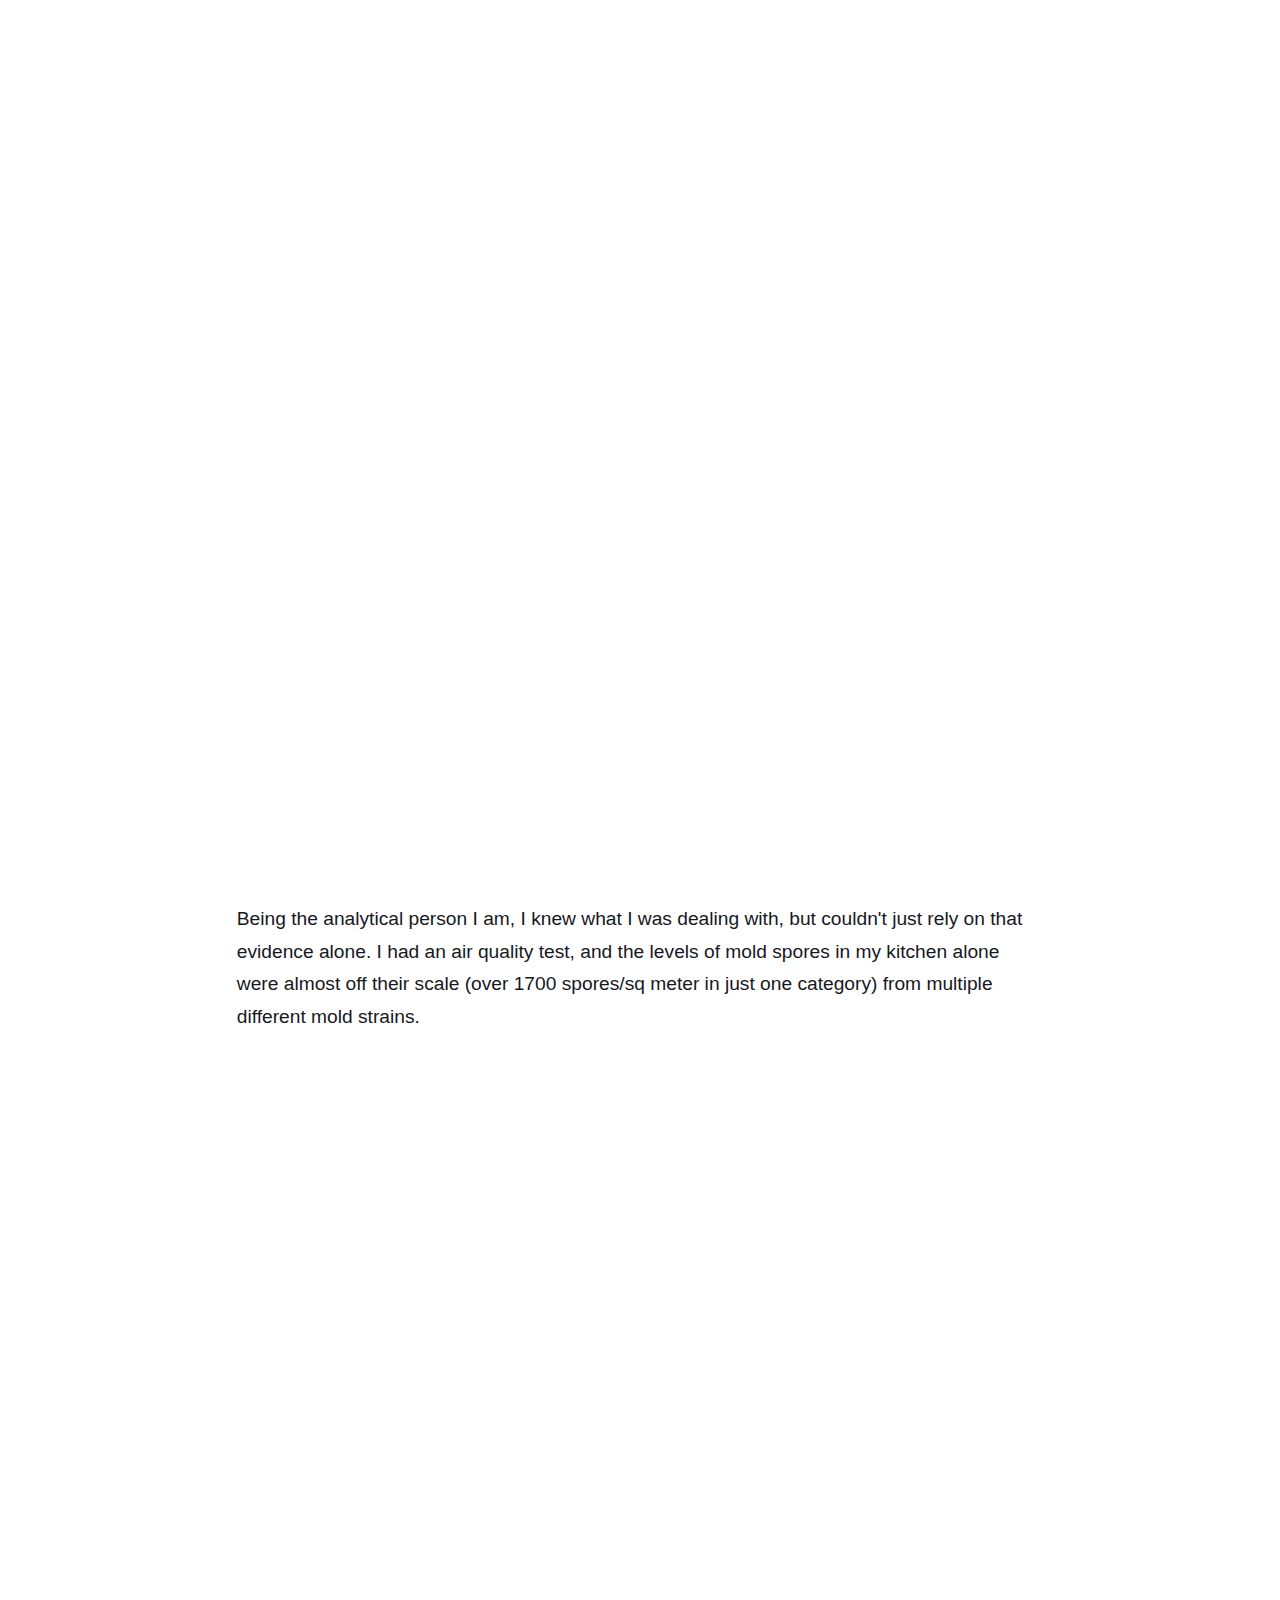
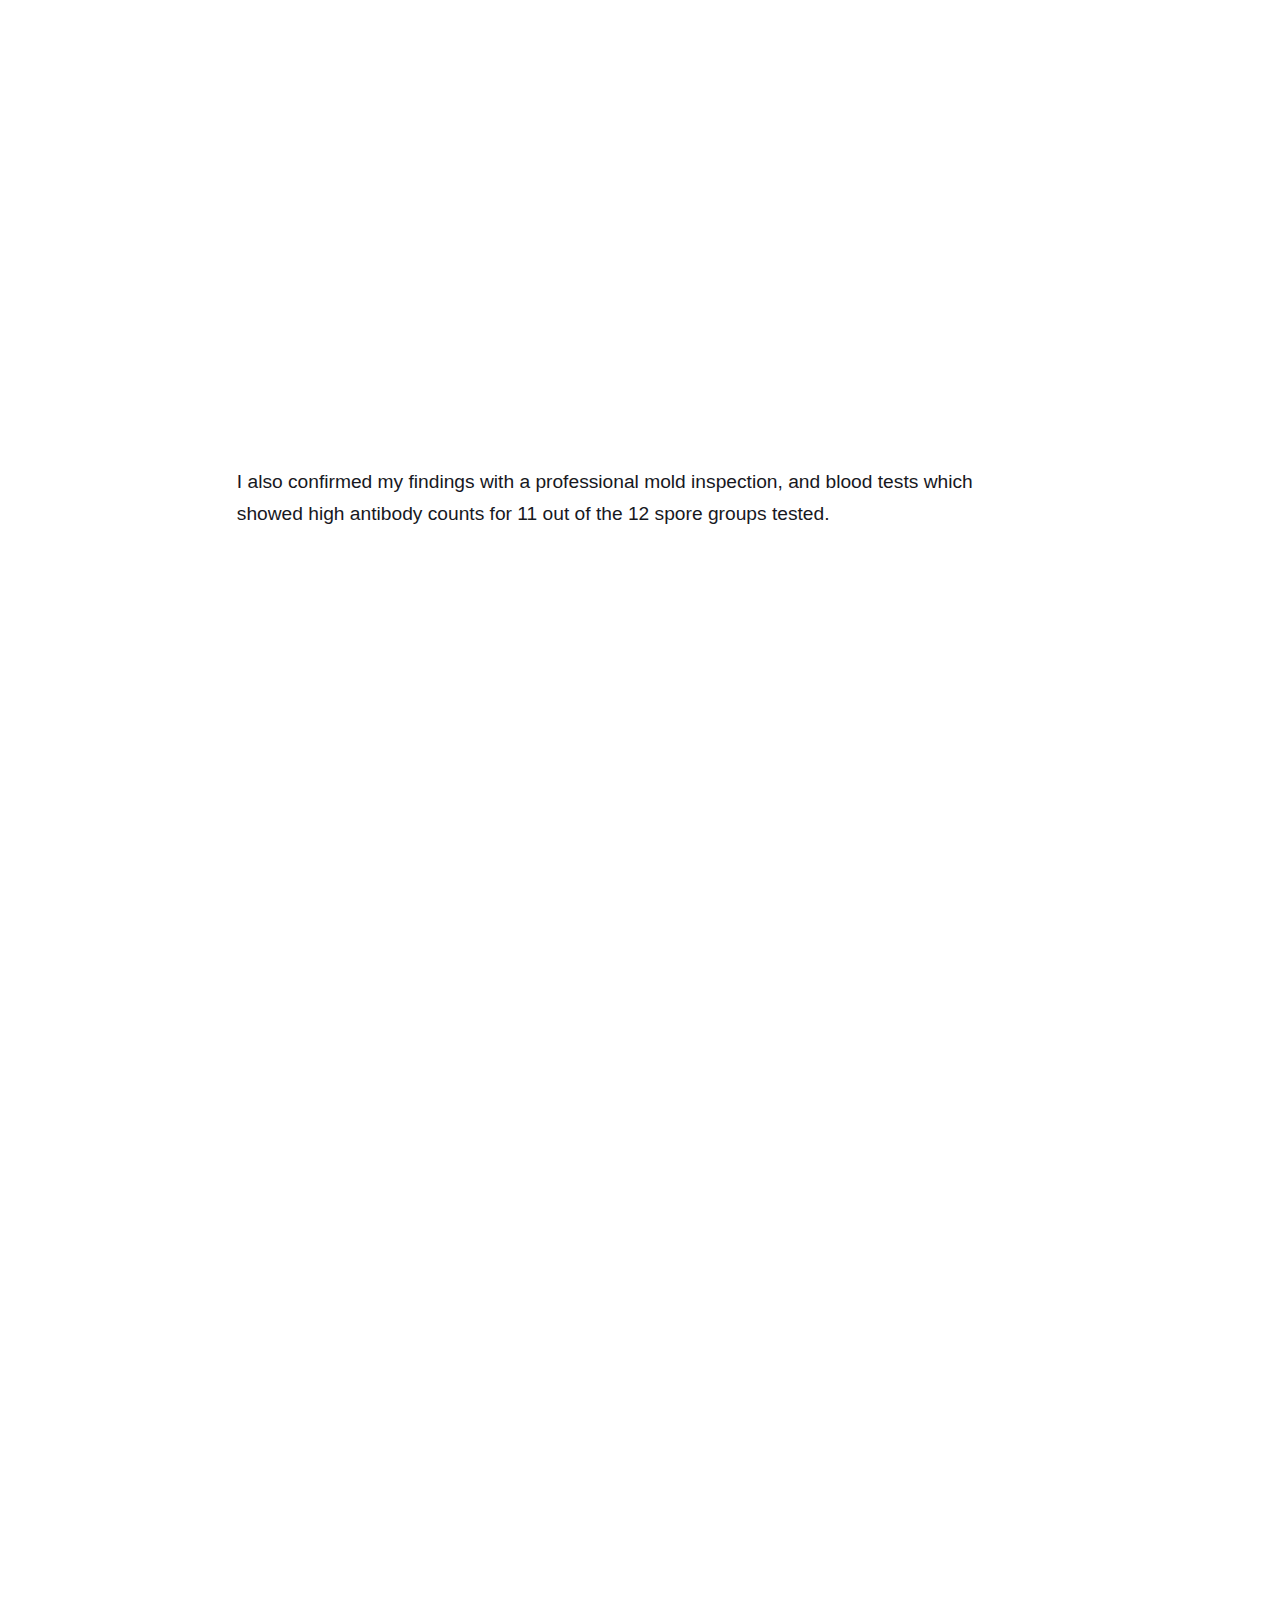
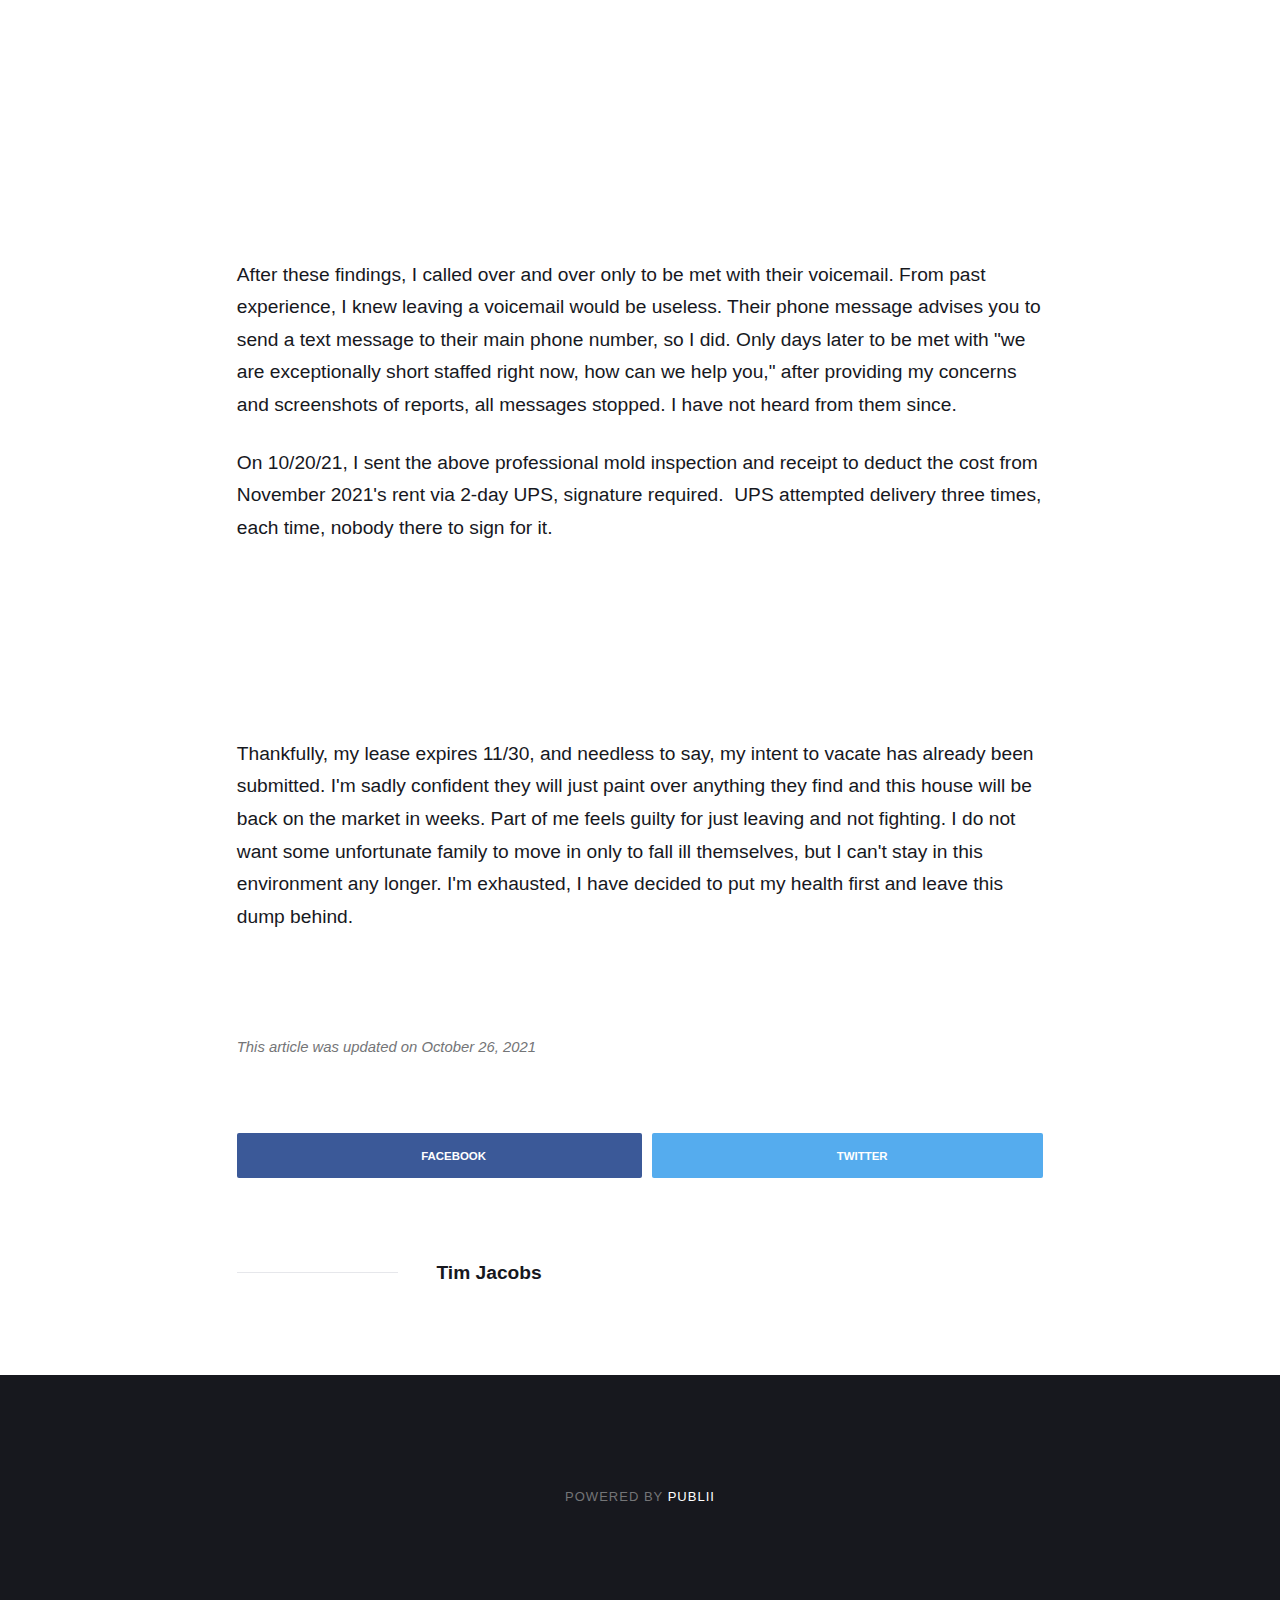
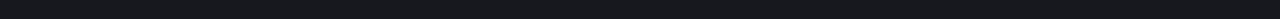
==== commit 10a098cc: "Updated from Publii" ====
--- a/index.html
+++ b/index.html
@@ -1,4 +1,4 @@
-<!DOCTYPE html><html lang="en"><head><meta charset="utf-8"><meta http-equiv="X-UA-Compatible" content="IE=edge"><meta name="viewport" content="width=device-width,initial-scale=1"><title>360 Management</title><meta name="generator" content="Publii Open-Source CMS for Static Site"><link rel="canonical" href="https://tjacobs624.github.io/"><link rel="alternate" type="application/atom+xml" href="https://tjacobs624.github.io/feed.xml"><link rel="alternate" type="application/json" href="https://tjacobs624.github.io/feed.json"><meta property="og:title" content="360 Management"><meta property="og:site_name" content="360 Management"><meta property="og:description" content=""><meta property="og:url" content="https://tjacobs624.github.io/"><meta property="og:type" content="website"><style>:root{--body-font:-apple-system,BlinkMacSystemFont,"Segoe UI",Roboto,Oxygen,Ubuntu,Cantarell,"Fira Sans","Droid Sans","Helvetica Neue",Arial,sans-serif,"Apple Color Emoji","Segoe UI Emoji","Segoe UI Symbol";--heading-font:-apple-system,BlinkMacSystemFont,"Segoe UI",Roboto,Oxygen,Ubuntu,Cantarell,"Fira Sans","Droid Sans","Helvetica Neue",Arial,sans-serif,"Apple Color Emoji","Segoe UI Emoji","Segoe UI Symbol";--logo-font:-apple-system,BlinkMacSystemFont,"Segoe UI",Roboto,Oxygen,Ubuntu,Cantarell,"Fira Sans","Droid Sans","Helvetica Neue",Arial,sans-serif,"Apple Color Emoji","Segoe UI Emoji","Segoe UI Symbol";--menu-font:-apple-system,BlinkMacSystemFont,"Segoe UI",Roboto,Oxygen,Ubuntu,Cantarell,"Fira Sans","Droid Sans","Helvetica Neue",Arial,sans-serif,"Apple Color Emoji","Segoe UI Emoji","Segoe UI Symbol"}</style><link rel="stylesheet" href="https://tjacobs624.github.io/assets/css/style.css?v=d69d748d35da0c05031fa148c78f6b01"><script type="application/ld+json">{"@context":"http://schema.org","@type":"Organization","name":"360 Management","url":"https://tjacobs624.github.io/"}</script></head><body><div class="site-container"><header class="top" id="js-header"><a class="logo" href="https://tjacobs624.github.io/">360 Management</a><nav class="navbar js-navbar"><button class="navbar__toggle js-toggle" aria-label="Menu" aria-haspopup="true" aria-expanded="false"><span class="navbar__toggle-box"><span class="navbar__toggle-inner">Menu</span></span></button><ul class="navbar__menu"><li><a href="https://tjacobs624.github.io/360-management.html" target="_self">Home</a></li><li><a href="https://www.paypal.com/paypalme/TimothyJacobs" target="_self">Donations for Moving Expenses</a></li><li><a href="https://tjacobs624.github.io/contact-tim.html" target="_self">Contact Tim</a></li><li><a href="https://metrodetroitrentals.com/contact/" target="_self">Contact 360 Management</a></li><li><a href="https://opencorporates.com/companies/us_mi/801390452" target="_self">WMK Properties</a></li></ul></nav></header><main><article class="post"><div class="hero"><header class="hero__content"><div class="wrapper"><div class="post__meta"><time datetime="2021-10-21T17:58">October 21, 2021</time></div><h1>360 Management</h1><div class="post__meta post__meta--author"><a href="https://tjacobs624.github.io/authors/tim-jacobs/" class="feed__author invert">Tim Jacobs</a></div></div></header></div><div class="wrapper post__entry"><p class="align-center"><strong>360 Management and WMK Properties</strong><strong> do not care about the health and safety of the properties they lease, or the tenants they lease to.</strong></p><p class="align-center">360 Management has previously been featured on Fox 2 WJBK for leaving a single mother and her children out in the cold with no furnace, <a href="https://www.fox2detroit.com/news/family-and-young-baby-living-3-weeks-with-no-heat-as-property-manager-ignores-pleas">https://www.fox2detroit.com/news/family-and-young-baby-living-3-weeks-with-no-heat-as-property-manager-ignores-pleas</a></p><p> </p><table style="border-collapse: collapse; width: 100%;" border="1"><tbody><tr><td style="width: 50%;"><a href="https://360.myjacobsnetwork.net/img/247091371_10220339707663864_518851306250501861_n.jpg"><figure class="post__image"><img loading="lazy" src="https://360.myjacobsnetwork.net/img/247091371_10220339707663864_518851306250501861_n.jpg" data-is-external-image="true" alt="" width="404" height="304"></figure></a></td><td style="width: 50%;"><a href="https://360.myjacobsnetwork.net/img/moldReport.png"><figure class="post__image"><img loading="lazy" src="https://360.myjacobsnetwork.net/img/moldReport.png" data-is-external-image="true" alt="" width="861" height="929"></figure></a></td></tr></tbody></table><address class="align-center">(Click to Enlarge)</address><p>Now known as "360 Management" (formally, <strong>Summit Consulting</strong>), <span style="text-decoration: underline;"><strong>even if you think they are your absolute last resort, run... fast!</strong></span> I only renewed my first lease because I didn't want to move during the height of the pandemic. I've been nothing but a respectful, quiet, on-time tenant. I've put my own money and effort into small, but nonetheless, impactful work to the yard and around the house to make it look a bit more presentable. But, the two years in this house have been an absolute hell.</p><p>My asthma and allergies have been out of control since moving in November 2019, and I've just felt so run down, and have been getting throat and esophagus infections continuously since June 2020. I always seem to have a headache, I have extreme difficulties concentrating, and have become very forgetful. I've had three EGDs performed over a year with not really any clues as to what was wrong with me. I also started to develop strange chest pains and felt like my heart was pounding out of my chest. I had a full cardiac exam and testing done. EKG, Heart Ultrasound, 2-week heart monitor, and this year, the dreaded exercise stress test. All 100% normal. Then, it hit me, my health declined very quickly after being sent to work from home full time in June 2020, this house is making me sick!</p><figure class="post__image"><a href="https://360.myjacobsnetwork.net/img/txTimeline.png"><img loading="lazy" src="https://360.myjacobsnetwork.net/img/txTimeline.png" data-is-external-image="true" alt="" width="803" height="865"></a></figure><p></p><p>Since the day I moved in I've tried to get management to address cracked ceilings in every room, water stains in one bedroom, and bubbled/crackled drywall on the kitchen ceiling, all written off multiple times as "cosmetic."</p><table style="border-collapse: collapse; width: 100%;" border="1"><tbody><tr><td class="align-center" style="width: 50%;"><a href="https://360.myjacobsnetwork.net/img/IMG_2177.JPEG"><figure class="post__image"><img loading="lazy" src="https://360.myjacobsnetwork.net/img/IMG_2177.JPEG" data-is-external-image="true" alt="" width="1536" height="2048"></figure></a></td><td class="align-center" style="width: 50%;"><a href="https://360.myjacobsnetwork.net/img/IMG_2183.JPEG"><figure class="post__image"><img loading="lazy" src="https://360.myjacobsnetwork.net/img/IMG_2183.JPEG" data-is-external-image="true" alt="" width="1536" height="2048"></figure></a></td></tr><tr><td class="align-center" style="width: 50%;"><a href="https://360.myjacobsnetwork.net/img/thumbnail.jpg"><figure class="post__image"><img loading="lazy" src="https://360.myjacobsnetwork.net/img/thumbnail.jpg" data-is-external-image="true" alt="" width="1080" height="810"></figure></a></td><td class="align-center" style="width: 50%;"><a href="https://360.myjacobsnetwork.net/img/thumbnail1.jpg"><figure class="post__image"><img loading="lazy" src="https://360.myjacobsnetwork.net/img/thumbnail1.jpg" data-is-external-image="true" alt="" width="1080" height="810"></figure></a></td></tr></tbody></table><p>Shortly after I moved in, I notified, then, <em><strong>Summit Consulting</strong></em> about the ceilings, and was told they'd look into it, but it was nothing to worry about.  Nobody ever showed up.</p><figure class="post__image"><a href="https://360.myjacobsnetwork.net/img/InkedAmandaEmail.jpg"><img loading="lazy" src="https://360.myjacobsnetwork.net/img/InkedAmandaEmail.jpg" data-is-external-image="true" alt="" width="728" height="643"></a></figure><p></p><p>After several ignored emails and work orders regarding a wasp infestation inside the old rusted out clothes line poles in the backyard, I sent management a written letter via certified mail so I would have confirmation it was received.  Only to get this response a few weeks later.  <em>(note, the comment about the grass wasn't valid - the photos attached to the written letter were from early Spring and taken during me mowing the lawn)</em></p><figure class="post__image"><a href="https://360.myjacobsnetwork.net/img/InkedJessEmail.jpg"><img loading="lazy" src="https://360.myjacobsnetwork.net/img/InkedJessEmail.jpg" data-is-external-image="true" alt="" width="1340" height="448"></a></figure><p></p><p> </p><p>A few months ago, after a long summer of ant infestations, I saw the ants were coming from from the trim along this wall in the utlity room that's underneath a storage shelf.  The wall's paint was peeling away, and I could physically move this section of wall simply by touching it.</p><figure class="post__image"><a href="https://360.myjacobsnetwork.net/img/IMG_2180.JPEG"><img loading="lazy" src="https://360.myjacobsnetwork.net/img/IMG_2180.JPEG" data-is-external-image="true" alt="" width="482" height="642"></a></figure><p></p><p>Only after I emailed management (zero response) and put in a high priority maintenance request, did somebody come out and patch the wall. The technician was able to pull the bad drywall off with his hands, as if it was cardboard or paper. The backside of it was covered in a black substance.</p><figure class="post__image"><img loading="lazy" src="https://360.myjacobsnetwork.net/img/247091371_10220339707663864_518851306250501861_n.jpg" data-is-external-image="true" alt="" width="2048" height="1536"></figure><p>Being the analytical person I am, I knew what I was dealing with, but couldn't just rely on that evidence alone. I had an air quality test, and the levels of mold spores in my kitchen alone were almost off their scale (over 1700 spores/sq meter in just one category) from multiple different mold strains.</p><figure class="post__image"><img loading="lazy" src="https://360.myjacobsnetwork.net/img/moldReport.png" data-is-external-image="true" alt="" width="861" height="929"></figure><p>I also confirmed my findings with a professional mold inspection, and blood tests which showed high antibody counts for 11 out of the 12 spore groups tested.</p><figure class="post__image"><a href="https://360.myjacobsnetwork.net/img/Inked245322228_900042487555457_5545832530952734992_n.jpg"><img loading="lazy" src="https://360.myjacobsnetwork.net/img/Inked245322228_900042487555457_5545832530952734992_n.jpg" data-is-external-image="true" alt="" width="1029" height="1316"></a></figure><p></p><figure class="post__image"><a href="https://360.myjacobsnetwork.net/img/MoldReportInspection.png"><img loading="lazy" src="https://360.myjacobsnetwork.net/img/MoldReportInspection.png" data-is-external-image="true" alt=""></a></figure><p></p><p> </p><p>After these findings, I called over and over only to be met with their voicemail. From past experience, I knew leaving a voicemail would be useless. Their phone message advises you to send a text message to their main phone number, so I did. Only days later to be met with "we are exceptionally short staffed right now, how can we help you," after providing my concerns and screenshots of reports, all messages stopped. I have not heard from them since.</p><p>On 10/20/21, I sent the above professional mold inspection and receipt to deduct the cost from November 2021's rent via 2-day UPS, signature required.  UPS attempted delivery three times, each time, nobody there to sign for it.</p><figure class="post__image"><a href="https://360.myjacobsnetwork.net/img/UPS.png"><img loading="lazy" src="https://360.myjacobsnetwork.net/img/UPS.png" data-is-external-image="true" alt=""></a></figure><p></p><p> </p><p>Thankfully, my lease expires 11/30, and needless to say, my intent to vacate has already been submitted. I'm sadly confident they will just paint over anything they find and this house will be back on the market in weeks. Part of me feels guilty for just leaving and not fighting. I do not want some unfortunate family to move in only to fall ill themselves, but I can't stay in this environment any longer. I'm exhausted, I have decided to put my health first and leave this dump behind.</p><p> </p></div><footer class="wrapper post__footer"><p class="post__last-updated">This article was updated on October 26, 2021</p><div class="post__share"><a href="https://www.facebook.com/sharer/sharer.php?u=https%3A%2F%2Ftjacobs624.github.io%2F360-management.html" class="js-share facebook" rel="nofollow noopener noreferrer"><svg class="icon" aria-hidden="true" focusable="false"><use xlink:href="https://tjacobs624.github.io/assets/svg/svg-map.svg#facebook"/></svg> <span>Facebook</span> </a><a href="https://twitter.com/share?url=https%3A%2F%2Ftjacobs624.github.io%2F360-management.html&amp;via=tjacobs624&amp;text=360%20Management" class="js-share twitter" rel="nofollow noopener noreferrer"><svg class="icon" aria-hidden="true" focusable="false"><use xlink:href="https://tjacobs624.github.io/assets/svg/svg-map.svg#twitter"/></svg> <span>Twitter</span></a></div><div class="post__bio bio"><div class="bio__info"><h3 class="bio__name"><a href="https://tjacobs624.github.io/authors/tim-jacobs/" class="invert" rel="author">Tim Jacobs</a></h3></div></div></footer></article></main><footer class="footer"><div class="footer__copyright">Powered by <a href="https://getpublii.com" target="_blank" rel="nofollow noopener">Publii</a></div><button class="footer__bttop js-footer__bttop" aria-label="Back to top"><svg><title>Back to top</title><use xlink:href="https://tjacobs624.github.io/assets/svg/svg-map.svg#toparrow"/></svg></button></footer></div><script>window.publiiThemeMenuConfig = {    
+<!DOCTYPE html><html lang="en"><head><meta charset="utf-8"><meta http-equiv="X-UA-Compatible" content="IE=edge"><meta name="viewport" content="width=device-width,initial-scale=1"><title>360 Management</title><meta name="generator" content="Publii Open-Source CMS for Static Site"><link rel="canonical" href="https://tjacobs624.github.io/"><link rel="alternate" type="application/atom+xml" href="https://tjacobs624.github.io/feed.xml"><link rel="alternate" type="application/json" href="https://tjacobs624.github.io/feed.json"><meta property="og:title" content="360 Management"><meta property="og:site_name" content="360 Management"><meta property="og:description" content=""><meta property="og:url" content="https://tjacobs624.github.io/"><meta property="og:type" content="website"><style>:root{--body-font:-apple-system,BlinkMacSystemFont,"Segoe UI",Roboto,Oxygen,Ubuntu,Cantarell,"Fira Sans","Droid Sans","Helvetica Neue",Arial,sans-serif,"Apple Color Emoji","Segoe UI Emoji","Segoe UI Symbol";--heading-font:-apple-system,BlinkMacSystemFont,"Segoe UI",Roboto,Oxygen,Ubuntu,Cantarell,"Fira Sans","Droid Sans","Helvetica Neue",Arial,sans-serif,"Apple Color Emoji","Segoe UI Emoji","Segoe UI Symbol";--logo-font:-apple-system,BlinkMacSystemFont,"Segoe UI",Roboto,Oxygen,Ubuntu,Cantarell,"Fira Sans","Droid Sans","Helvetica Neue",Arial,sans-serif,"Apple Color Emoji","Segoe UI Emoji","Segoe UI Symbol";--menu-font:-apple-system,BlinkMacSystemFont,"Segoe UI",Roboto,Oxygen,Ubuntu,Cantarell,"Fira Sans","Droid Sans","Helvetica Neue",Arial,sans-serif,"Apple Color Emoji","Segoe UI Emoji","Segoe UI Symbol"}</style><link rel="stylesheet" href="https://tjacobs624.github.io/assets/css/style.css?v=d69d748d35da0c05031fa148c78f6b01"><script type="application/ld+json">{"@context":"http://schema.org","@type":"Organization","name":"360 Management","url":"https://tjacobs624.github.io/"}</script></head><body><div class="site-container"><header class="top" id="js-header"><a class="logo" href="https://tjacobs624.github.io/">360 Management</a><nav class="navbar js-navbar"><button class="navbar__toggle js-toggle" aria-label="Menu" aria-haspopup="true" aria-expanded="false"><span class="navbar__toggle-box"><span class="navbar__toggle-inner">Menu</span></span></button><ul class="navbar__menu"><li><a href="https://tjacobs624.github.io/360-management.html" target="_self">Home</a></li><li><a href="https://www.paypal.com/paypalme/TimothyJacobs" target="_self">Donations for Moving Expenses</a></li><li><a href="https://tjacobs624.github.io/contact-tim.html" target="_self">Contact Tim</a></li><li><a href="https://metrodetroitrentals.com/contact/" target="_self">Contact 360 Management</a></li><li><a href="https://opencorporates.com/companies/us_mi/801390452" target="_self">WMK Properties</a></li></ul></nav></header><main><article class="post"><div class="hero"><header class="hero__content"><div class="wrapper"><div class="post__meta"><time datetime="2021-10-21T17:58">October 21, 2021</time></div><h1>360 Management</h1><div class="post__meta post__meta--author"><a href="https://tjacobs624.github.io/authors/tim-jacobs/" class="feed__author invert">Tim Jacobs</a></div></div></header></div><div class="wrapper post__entry"><p class="align-center"><strong>360 Management and WMK Properties</strong><strong> do not care about the health and safety of the properties they lease, or the tenants they lease to.</strong></p><p class="align-center">360 Management has previously been featured on Fox 2 WJBK for leaving a family with young children out in the cold with no furnace, <a href="https://www.fox2detroit.com/news/family-and-young-baby-living-3-weeks-with-no-heat-as-property-manager-ignores-pleas">https://www.fox2detroit.com/news/family-and-young-baby-living-3-weeks-with-no-heat-as-property-manager-ignores-pleas</a></p><p> </p><table style="border-collapse: collapse; width: 100%;" border="1"><tbody><tr><td style="width: 50%;"><a href="https://360.myjacobsnetwork.net/img/247091371_10220339707663864_518851306250501861_n.jpg"><figure class="post__image"><img loading="lazy" src="https://360.myjacobsnetwork.net/img/247091371_10220339707663864_518851306250501861_n.jpg" data-is-external-image="true" alt="" width="404" height="304"></figure></a></td><td style="width: 50%;"><a href="https://360.myjacobsnetwork.net/img/moldReport.png"><figure class="post__image"><img loading="lazy" src="https://360.myjacobsnetwork.net/img/moldReport.png" data-is-external-image="true" alt="" width="861" height="929"></figure></a></td></tr></tbody></table><address class="align-center">(Click to Enlarge)</address><p>Now known as "360 Management" (formally, <strong>Summit Consulting</strong>), <span style="text-decoration: underline;"><strong>even if you think they are your absolute last resort, run... fast!</strong></span> I only renewed my first lease because I didn't want to move during the height of the pandemic. I've been nothing but a respectful, quiet, on-time tenant. I've put my own money and effort into small, but nonetheless, impactful work to the yard and around the house to make it look a bit more presentable. But, the two years in this house have been an absolute hell.</p><p>My asthma and allergies have been out of control since moving in November 2019, and I've just felt so run down, and have been getting throat and esophagus infections continuously since June 2020. I always seem to have a headache, I have extreme difficulties concentrating, and have become very forgetful. I've had three EGDs performed over a year with not really any clues as to what was wrong with me. I also started to develop strange chest pains and felt like my heart was pounding out of my chest. I had a full cardiac exam and testing done. EKG, Heart Ultrasound, 2-week heart monitor, and this year, the dreaded exercise stress test. All 100% normal. Then, it hit me, my health declined very quickly after being sent to work from home full time in June 2020, this house is making me sick!</p><figure class="post__image"><a href="https://360.myjacobsnetwork.net/img/txTimeline.png"><img loading="lazy" src="https://360.myjacobsnetwork.net/img/txTimeline.png" data-is-external-image="true" alt="" width="803" height="865"></a></figure><p></p><p>Since the day I moved in I've tried to get management to address cracked ceilings in every room, water stains in one bedroom, and bubbled/crackled drywall on the kitchen ceiling, all written off multiple times as "cosmetic."</p><table style="border-collapse: collapse; width: 100%;" border="1"><tbody><tr><td class="align-center" style="width: 50%;"><a href="https://360.myjacobsnetwork.net/img/IMG_2177.JPEG"><figure class="post__image"><img loading="lazy" src="https://360.myjacobsnetwork.net/img/IMG_2177.JPEG" data-is-external-image="true" alt="" width="1536" height="2048"></figure></a></td><td class="align-center" style="width: 50%;"><a href="https://360.myjacobsnetwork.net/img/IMG_2183.JPEG"><figure class="post__image"><img loading="lazy" src="https://360.myjacobsnetwork.net/img/IMG_2183.JPEG" data-is-external-image="true" alt="" width="1536" height="2048"></figure></a></td></tr><tr><td class="align-center" style="width: 50%;"><a href="https://360.myjacobsnetwork.net/img/thumbnail.jpg"><figure class="post__image"><img loading="lazy" src="https://360.myjacobsnetwork.net/img/thumbnail.jpg" data-is-external-image="true" alt="" width="1080" height="810"></figure></a></td><td class="align-center" style="width: 50%;"><a href="https://360.myjacobsnetwork.net/img/thumbnail1.jpg"><figure class="post__image"><img loading="lazy" src="https://360.myjacobsnetwork.net/img/thumbnail1.jpg" data-is-external-image="true" alt="" width="1080" height="810"></figure></a></td></tr></tbody></table><p>Shortly after I moved in, I notified, then, <em><strong>Summit Consulting</strong></em> about the ceilings, and was told they'd look into it, but it was nothing to worry about.  Nobody ever showed up.</p><figure class="post__image"><a href="https://360.myjacobsnetwork.net/img/InkedAmandaEmail.jpg"><img loading="lazy" src="https://360.myjacobsnetwork.net/img/InkedAmandaEmail.jpg" data-is-external-image="true" alt="" width="728" height="643"></a></figure><p></p><p>After several ignored emails and work orders regarding a wasp infestation inside the old rusted out clothes line poles in the backyard, I sent management a written letter via certified mail so I would have confirmation it was received.  Only to get this response a few weeks later.  <em>(note, the comment about the grass wasn't valid - the photos attached to the written letter were from early Spring and taken during me mowing the lawn)</em></p><figure class="post__image"><a href="https://360.myjacobsnetwork.net/img/InkedJessEmail.jpg"><img loading="lazy" src="https://360.myjacobsnetwork.net/img/InkedJessEmail.jpg" data-is-external-image="true" alt="" width="1340" height="448"></a></figure><p></p><p> </p><p>A few months ago, after a long summer of ant infestations, I saw the ants were coming from from the trim along this wall in the utlity room that's underneath a storage shelf.  The wall's paint was peeling away, and I could physically move this section of wall simply by touching it.</p><figure class="post__image"><a href="https://360.myjacobsnetwork.net/img/IMG_2180.JPEG"><img loading="lazy" src="https://360.myjacobsnetwork.net/img/IMG_2180.JPEG" data-is-external-image="true" alt="" width="482" height="642"></a></figure><p></p><p>Only after I emailed management (zero response) and put in a high priority maintenance request, did somebody come out and patch the wall. The technician was able to pull the bad drywall off with his hands, as if it was cardboard or paper. The backside of it was covered in a black substance.</p><figure class="post__image"><img loading="lazy" src="https://360.myjacobsnetwork.net/img/247091371_10220339707663864_518851306250501861_n.jpg" data-is-external-image="true" alt="" width="2048" height="1536"></figure><p>Being the analytical person I am, I knew what I was dealing with, but couldn't just rely on that evidence alone. I had an air quality test, and the levels of mold spores in my kitchen alone were almost off their scale (over 1700 spores/sq meter in just one category) from multiple different mold strains.</p><figure class="post__image"><img loading="lazy" src="https://360.myjacobsnetwork.net/img/moldReport.png" data-is-external-image="true" alt="" width="861" height="929"></figure><p>I also confirmed my findings with a professional mold inspection, and blood tests which showed high antibody counts for 11 out of the 12 spore groups tested.</p><figure class="post__image"><a href="https://360.myjacobsnetwork.net/img/Inked245322228_900042487555457_5545832530952734992_n.jpg"><img loading="lazy" src="https://360.myjacobsnetwork.net/img/Inked245322228_900042487555457_5545832530952734992_n.jpg" data-is-external-image="true" alt="" width="1029" height="1316"></a></figure><p></p><figure class="post__image"><a href="https://360.myjacobsnetwork.net/img/MoldReportInspection.png"><img loading="lazy" src="https://360.myjacobsnetwork.net/img/MoldReportInspection.png" data-is-external-image="true" alt=""></a></figure><p></p><p> </p><p>After these findings, I called over and over only to be met with their voicemail. From past experience, I knew leaving a voicemail would be useless. Their phone message advises you to send a text message to their main phone number, so I did. Only days later to be met with "we are exceptionally short staffed right now, how can we help you," after providing my concerns and screenshots of reports, all messages stopped. I have not heard from them since.</p><p>On 10/20/21, I sent the above professional mold inspection and receipt to deduct the cost from November 2021's rent via 2-day UPS, signature required.  UPS attempted delivery three times, each time, nobody there to sign for it.</p><figure class="post__image"><a href="https://360.myjacobsnetwork.net/img/UPS.png"><img loading="lazy" src="https://360.myjacobsnetwork.net/img/UPS.png" data-is-external-image="true" alt=""></a></figure><p></p><p> </p><p>Thankfully, my lease expires 11/30, and needless to say, my intent to vacate has already been submitted. I'm sadly confident they will just paint over anything they find and this house will be back on the market in weeks. Part of me feels guilty for just leaving and not fighting. I do not want some unfortunate family to move in only to fall ill themselves, but I can't stay in this environment any longer. I'm exhausted, I have decided to put my health first and leave this dump behind.</p><p> </p></div><footer class="wrapper post__footer"><p class="post__last-updated">This article was updated on October 26, 2021</p><div class="post__share"><a href="https://www.facebook.com/sharer/sharer.php?u=https%3A%2F%2Ftjacobs624.github.io%2F360-management.html" class="js-share facebook" rel="nofollow noopener noreferrer"><svg class="icon" aria-hidden="true" focusable="false"><use xlink:href="https://tjacobs624.github.io/assets/svg/svg-map.svg#facebook"/></svg> <span>Facebook</span> </a><a href="https://twitter.com/share?url=https%3A%2F%2Ftjacobs624.github.io%2F360-management.html&amp;via=tjacobs624&amp;text=360%20Management" class="js-share twitter" rel="nofollow noopener noreferrer"><svg class="icon" aria-hidden="true" focusable="false"><use xlink:href="https://tjacobs624.github.io/assets/svg/svg-map.svg#twitter"/></svg> <span>Twitter</span></a></div><div class="post__bio bio"><div class="bio__info"><h3 class="bio__name"><a href="https://tjacobs624.github.io/authors/tim-jacobs/" class="invert" rel="author">Tim Jacobs</a></h3></div></div></footer></article></main><footer class="footer"><div class="footer__copyright">Powered by <a href="https://getpublii.com" target="_blank" rel="nofollow noopener">Publii</a></div><button class="footer__bttop js-footer__bttop" aria-label="Back to top"><svg><title>Back to top</title><use xlink:href="https://tjacobs624.github.io/assets/svg/svg-map.svg#toparrow"/></svg></button></footer></div><script>window.publiiThemeMenuConfig = {    
         mobileMenuMode: 'sidebar',
         animationSpeed: 300,
         submenuWidth: 'auto',
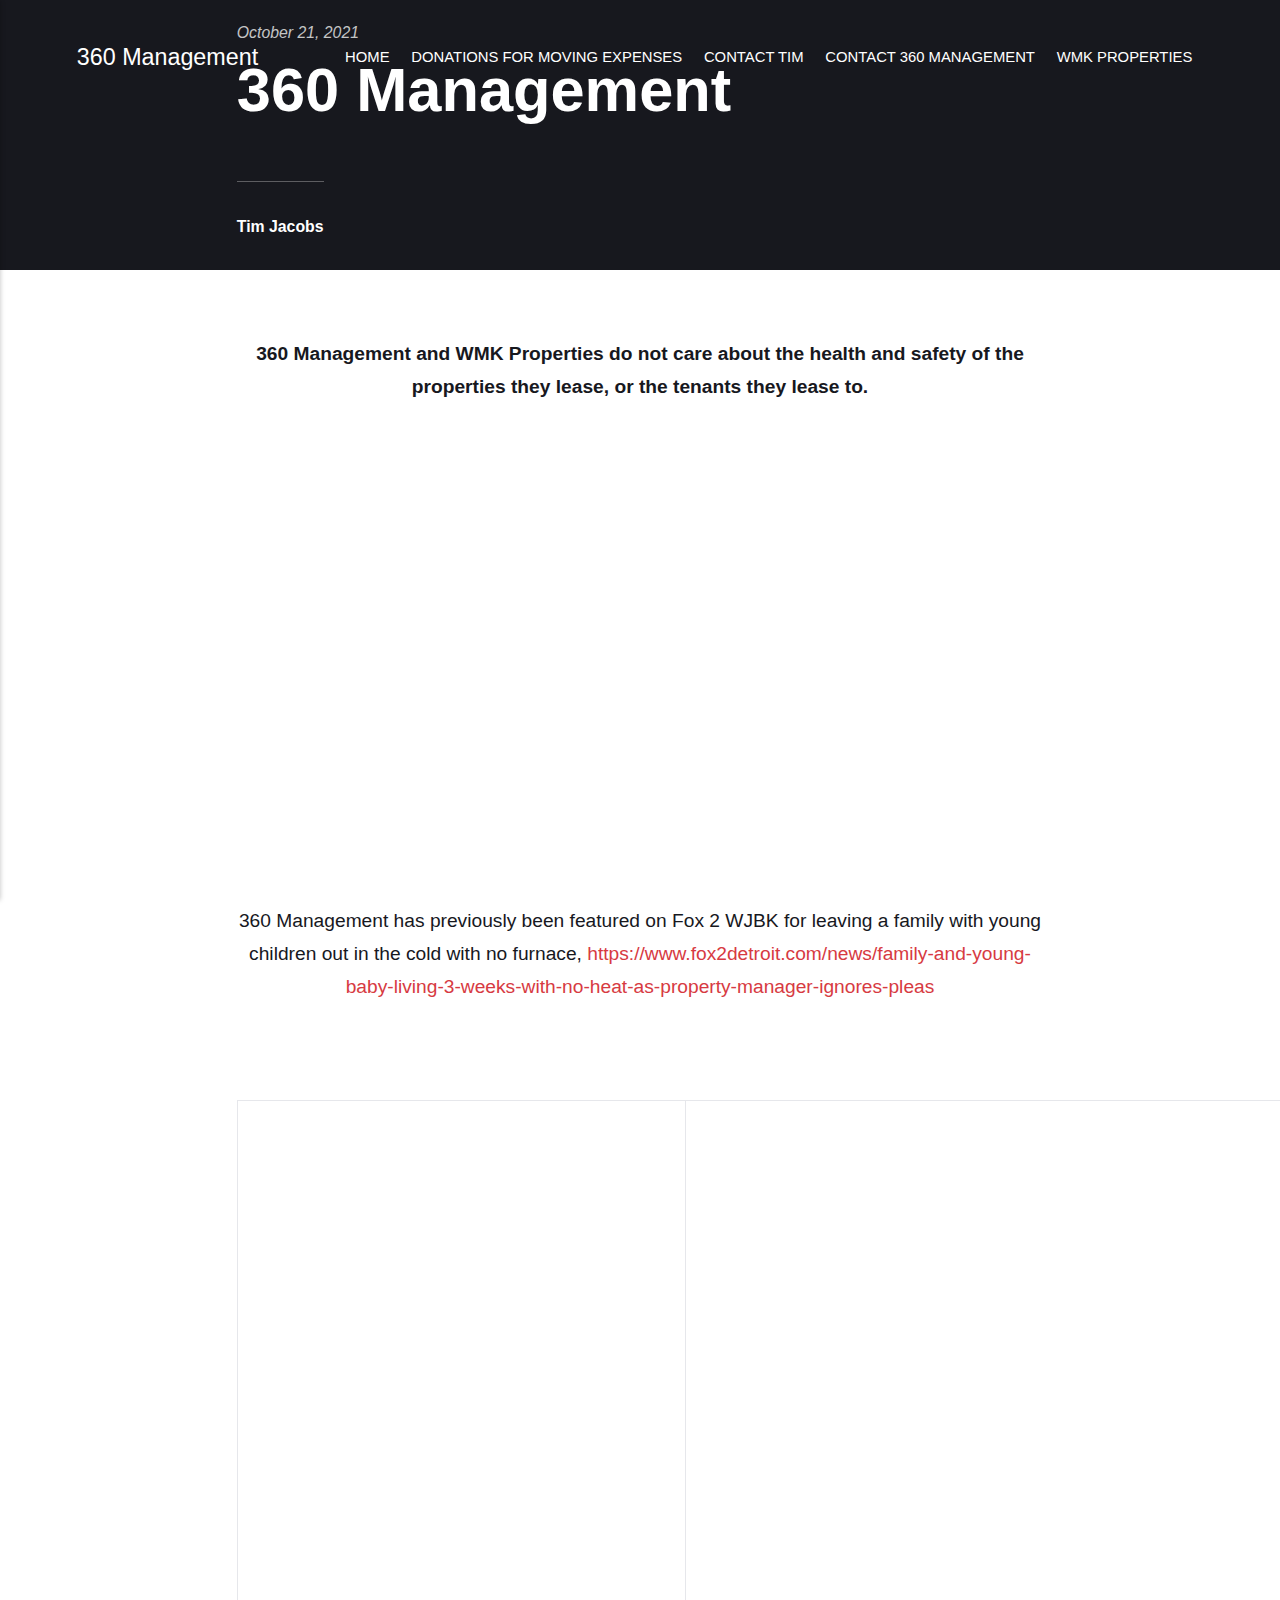
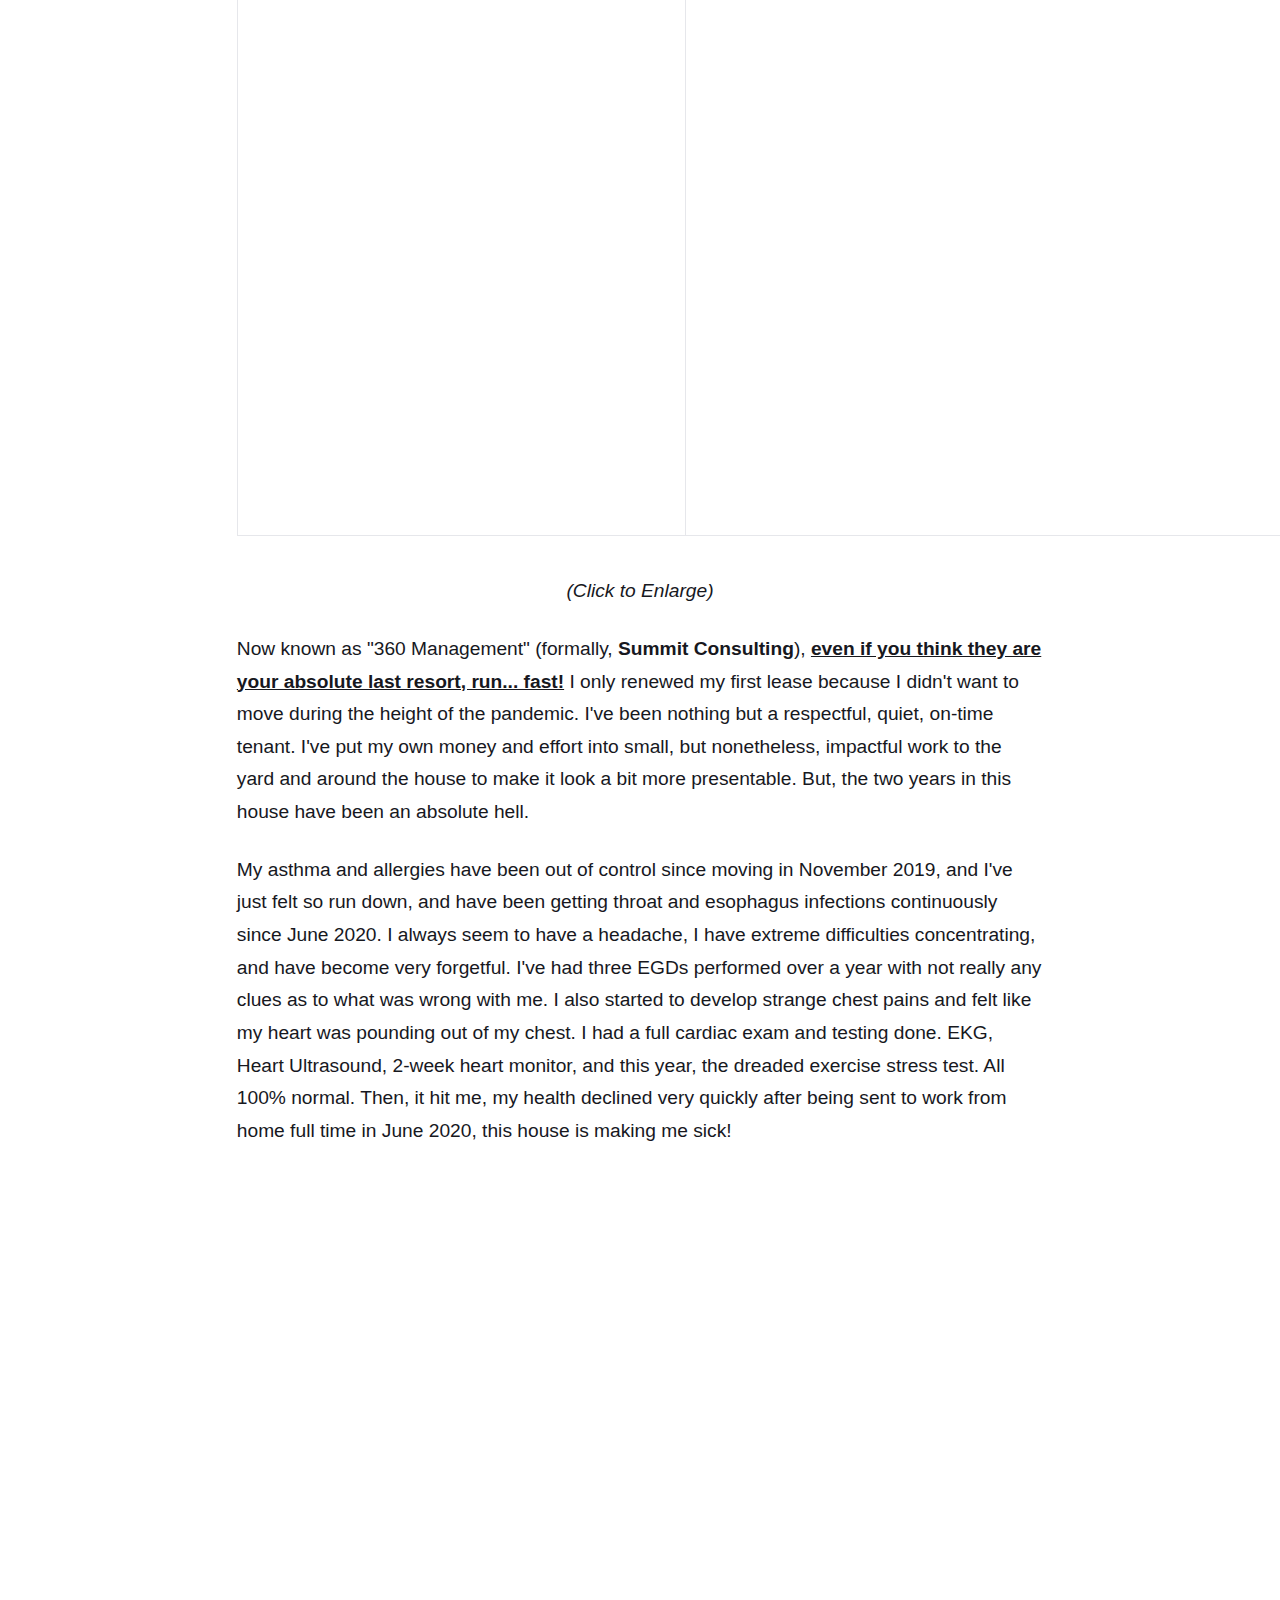
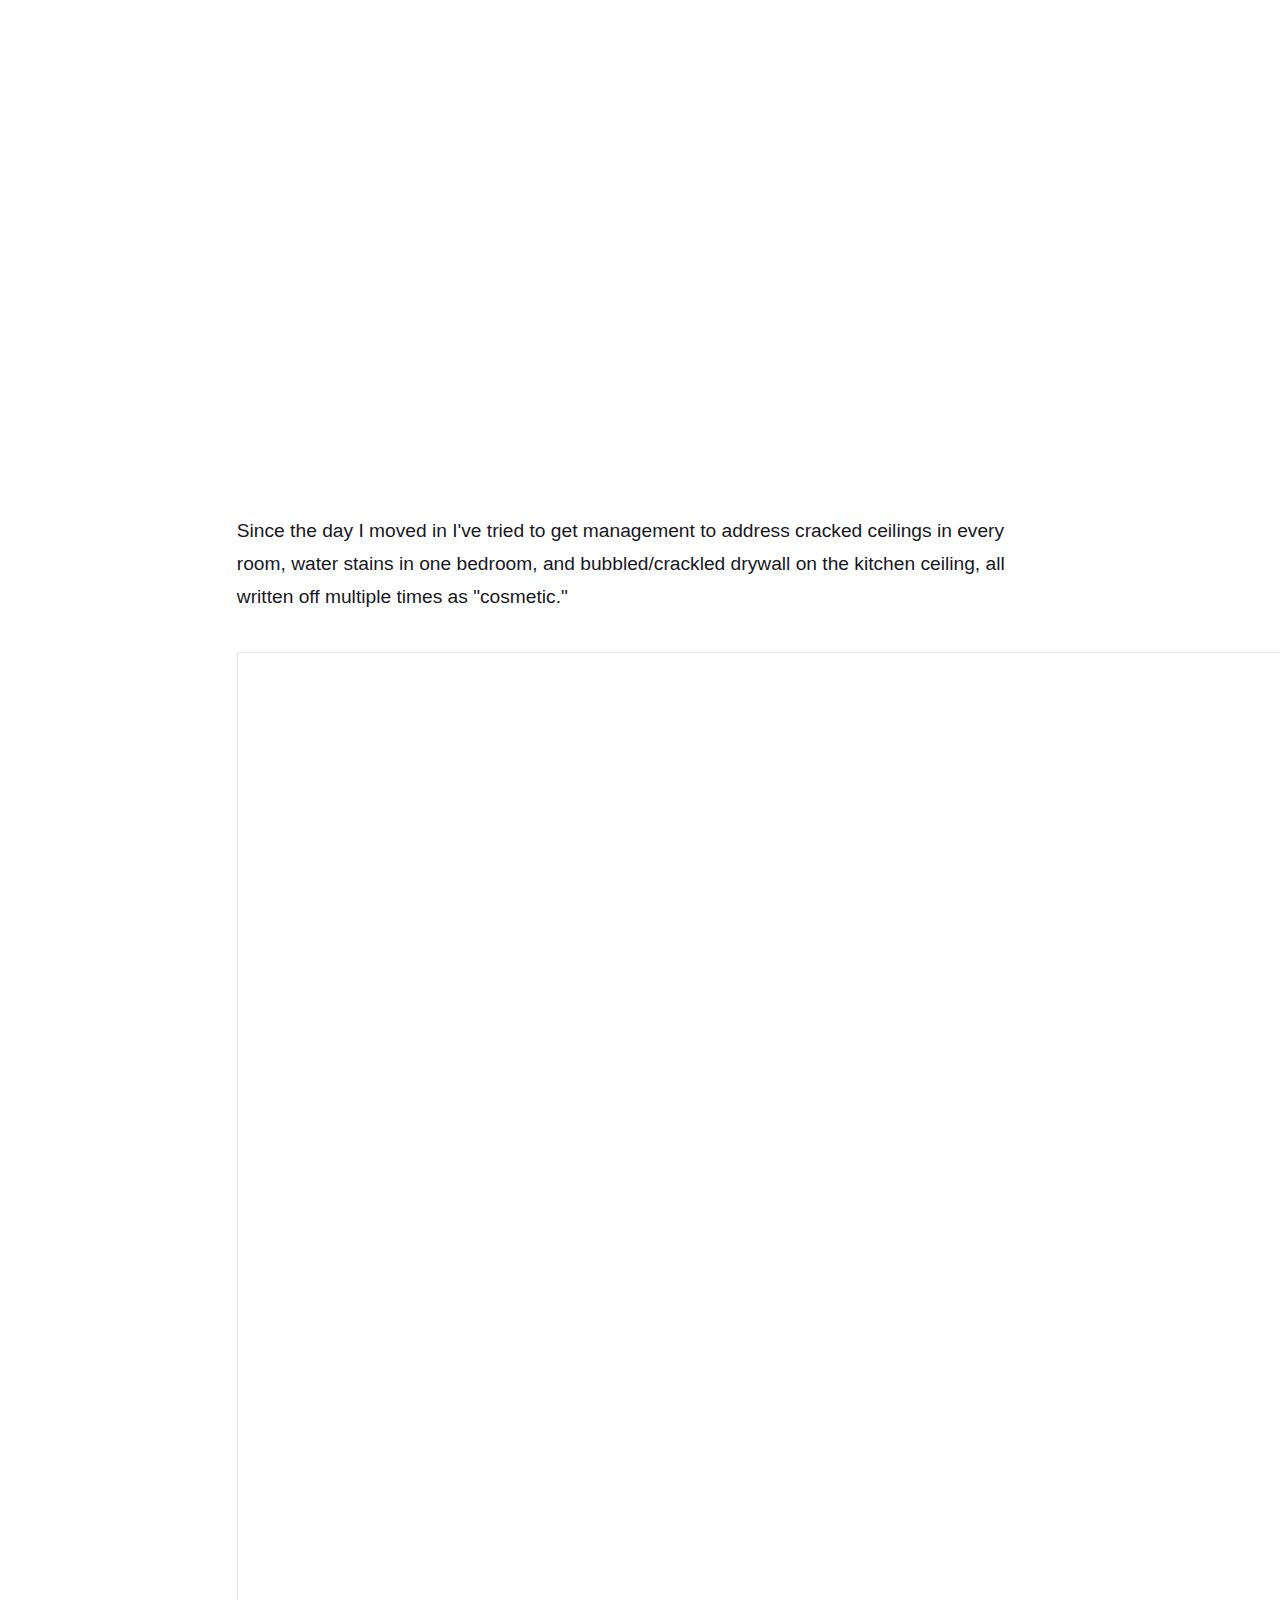
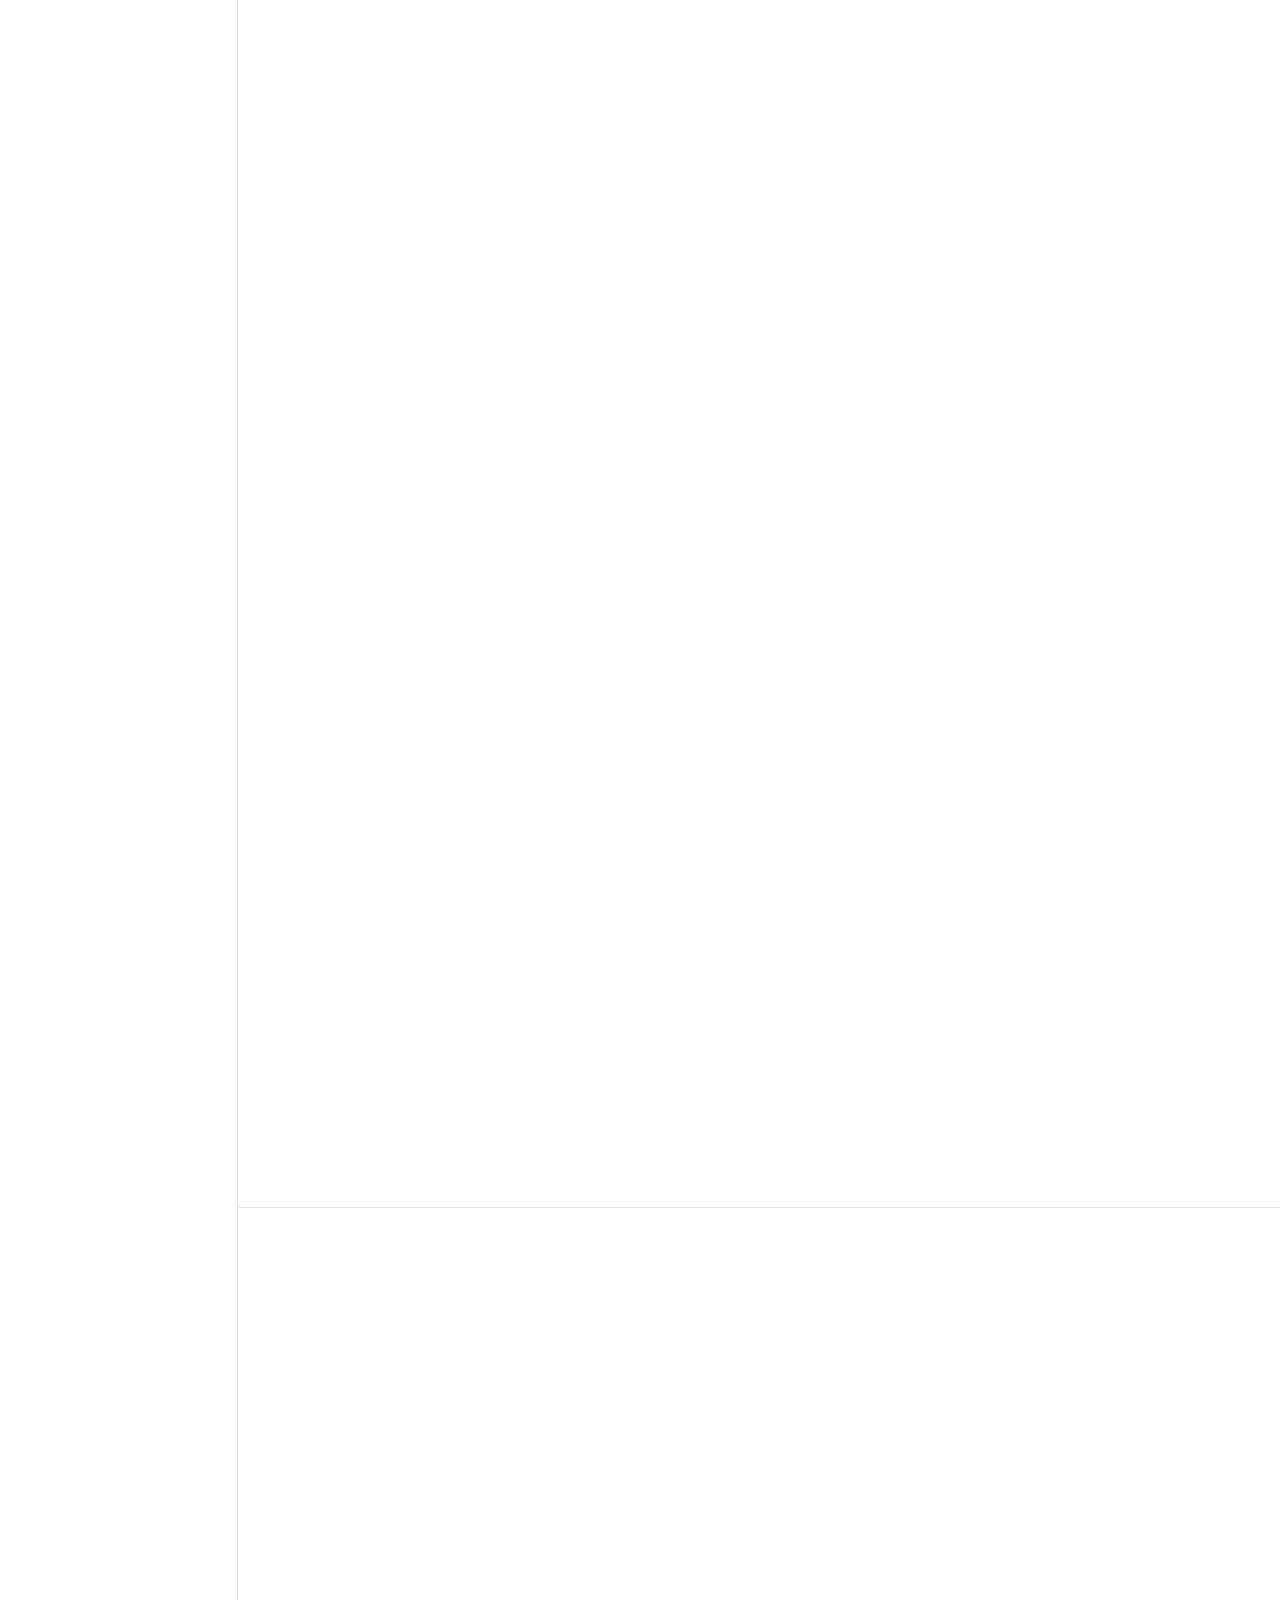
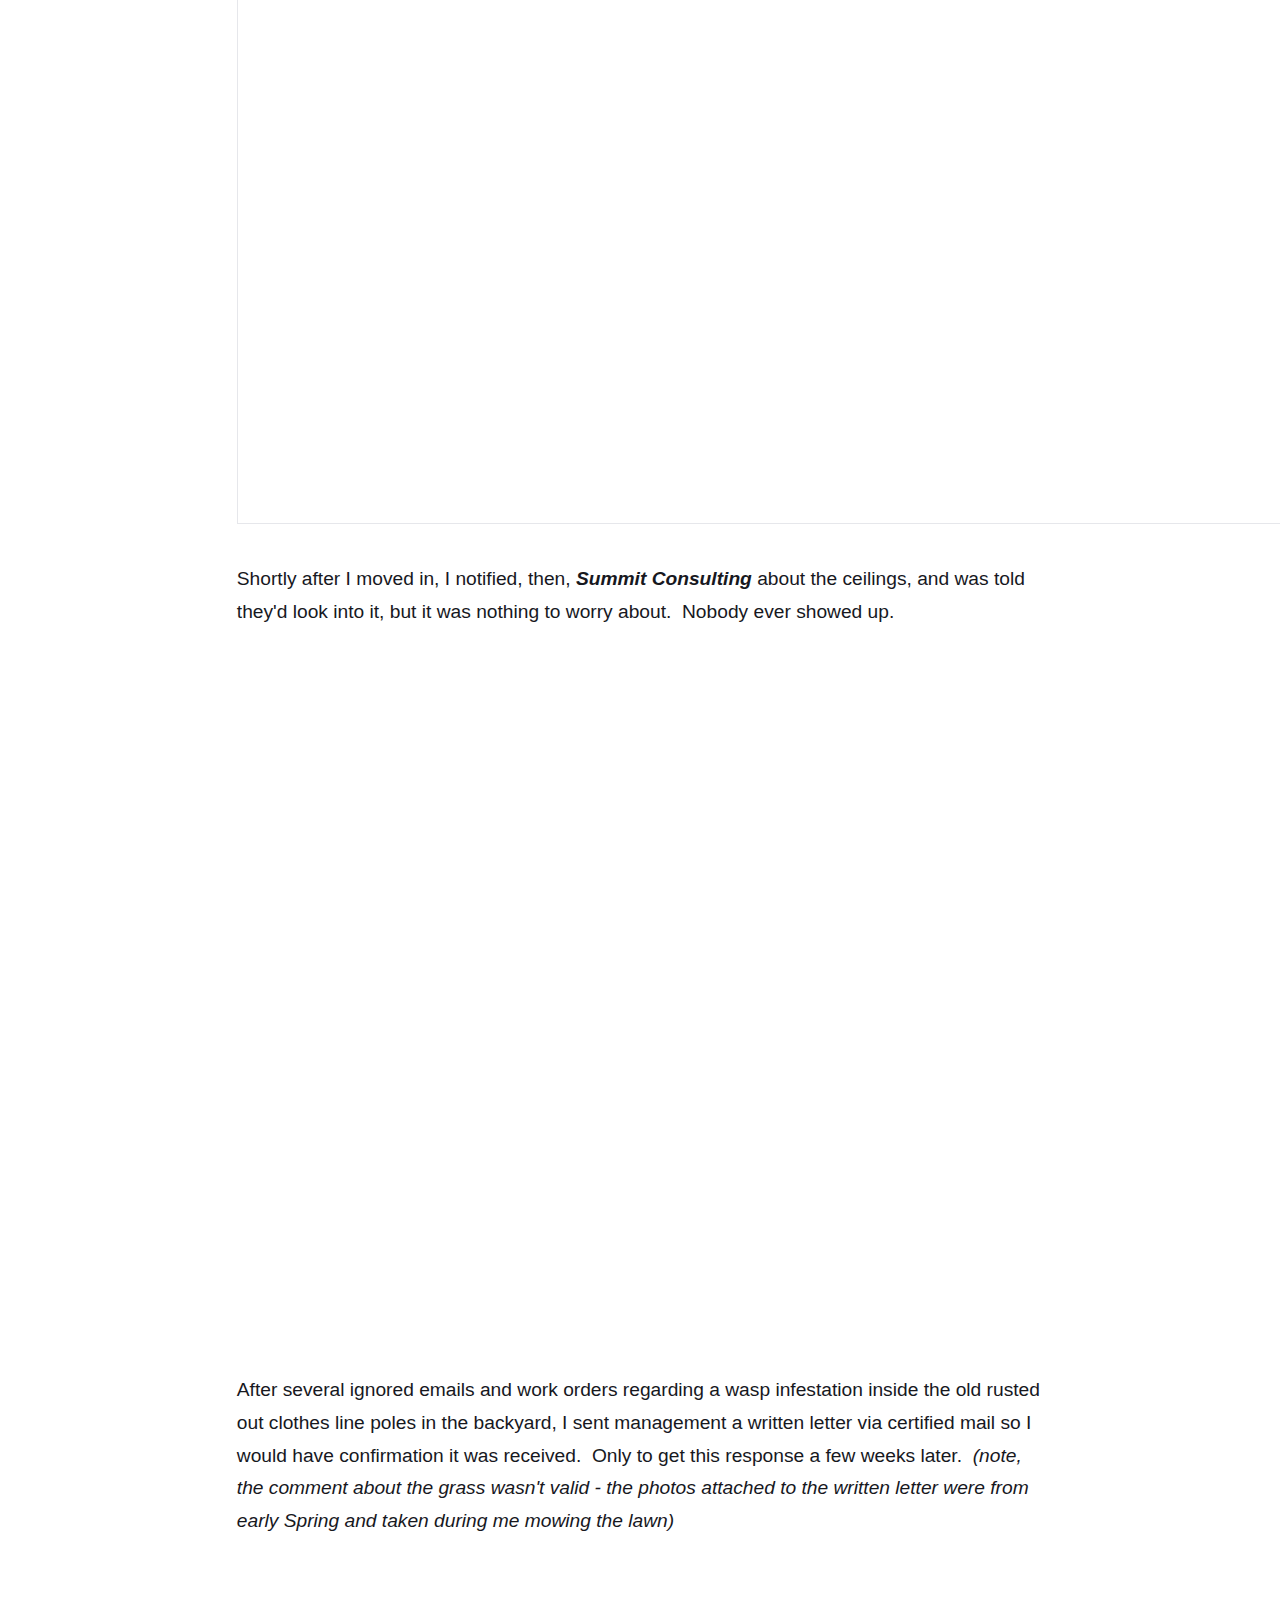
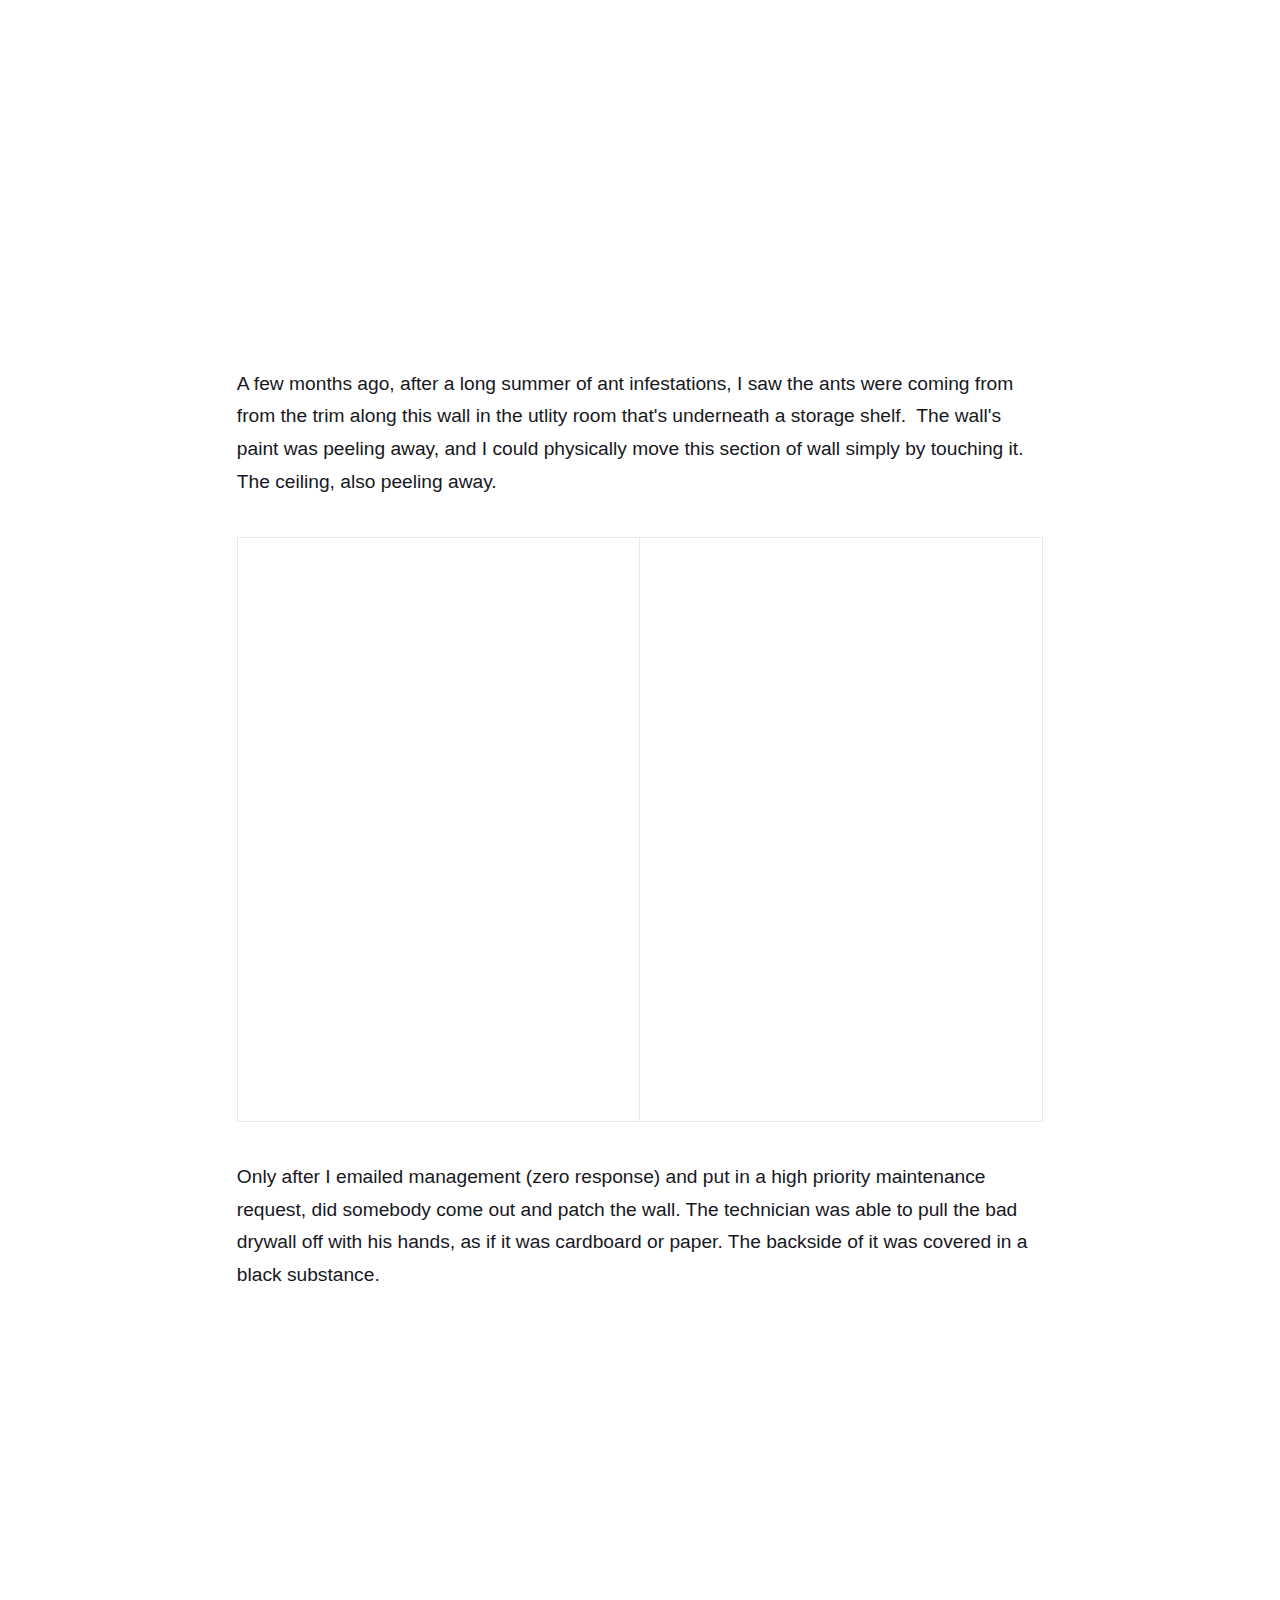
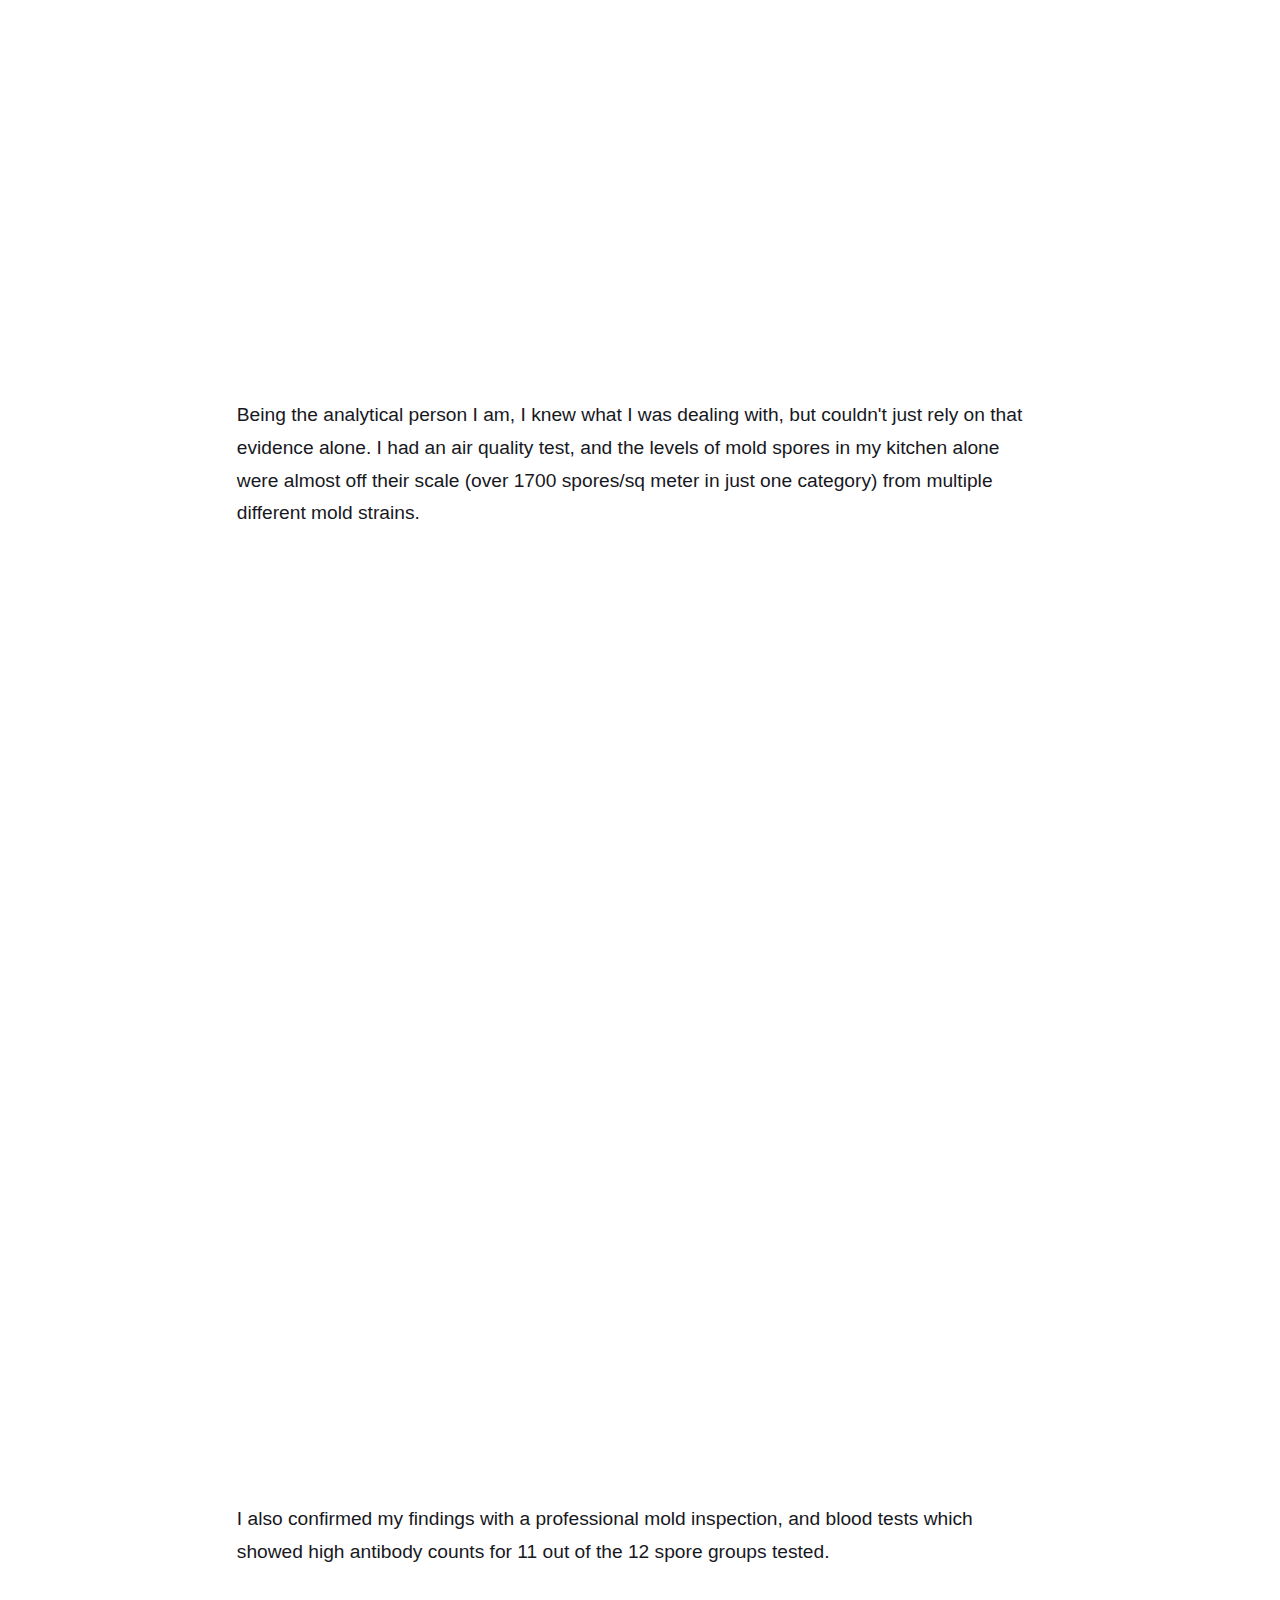
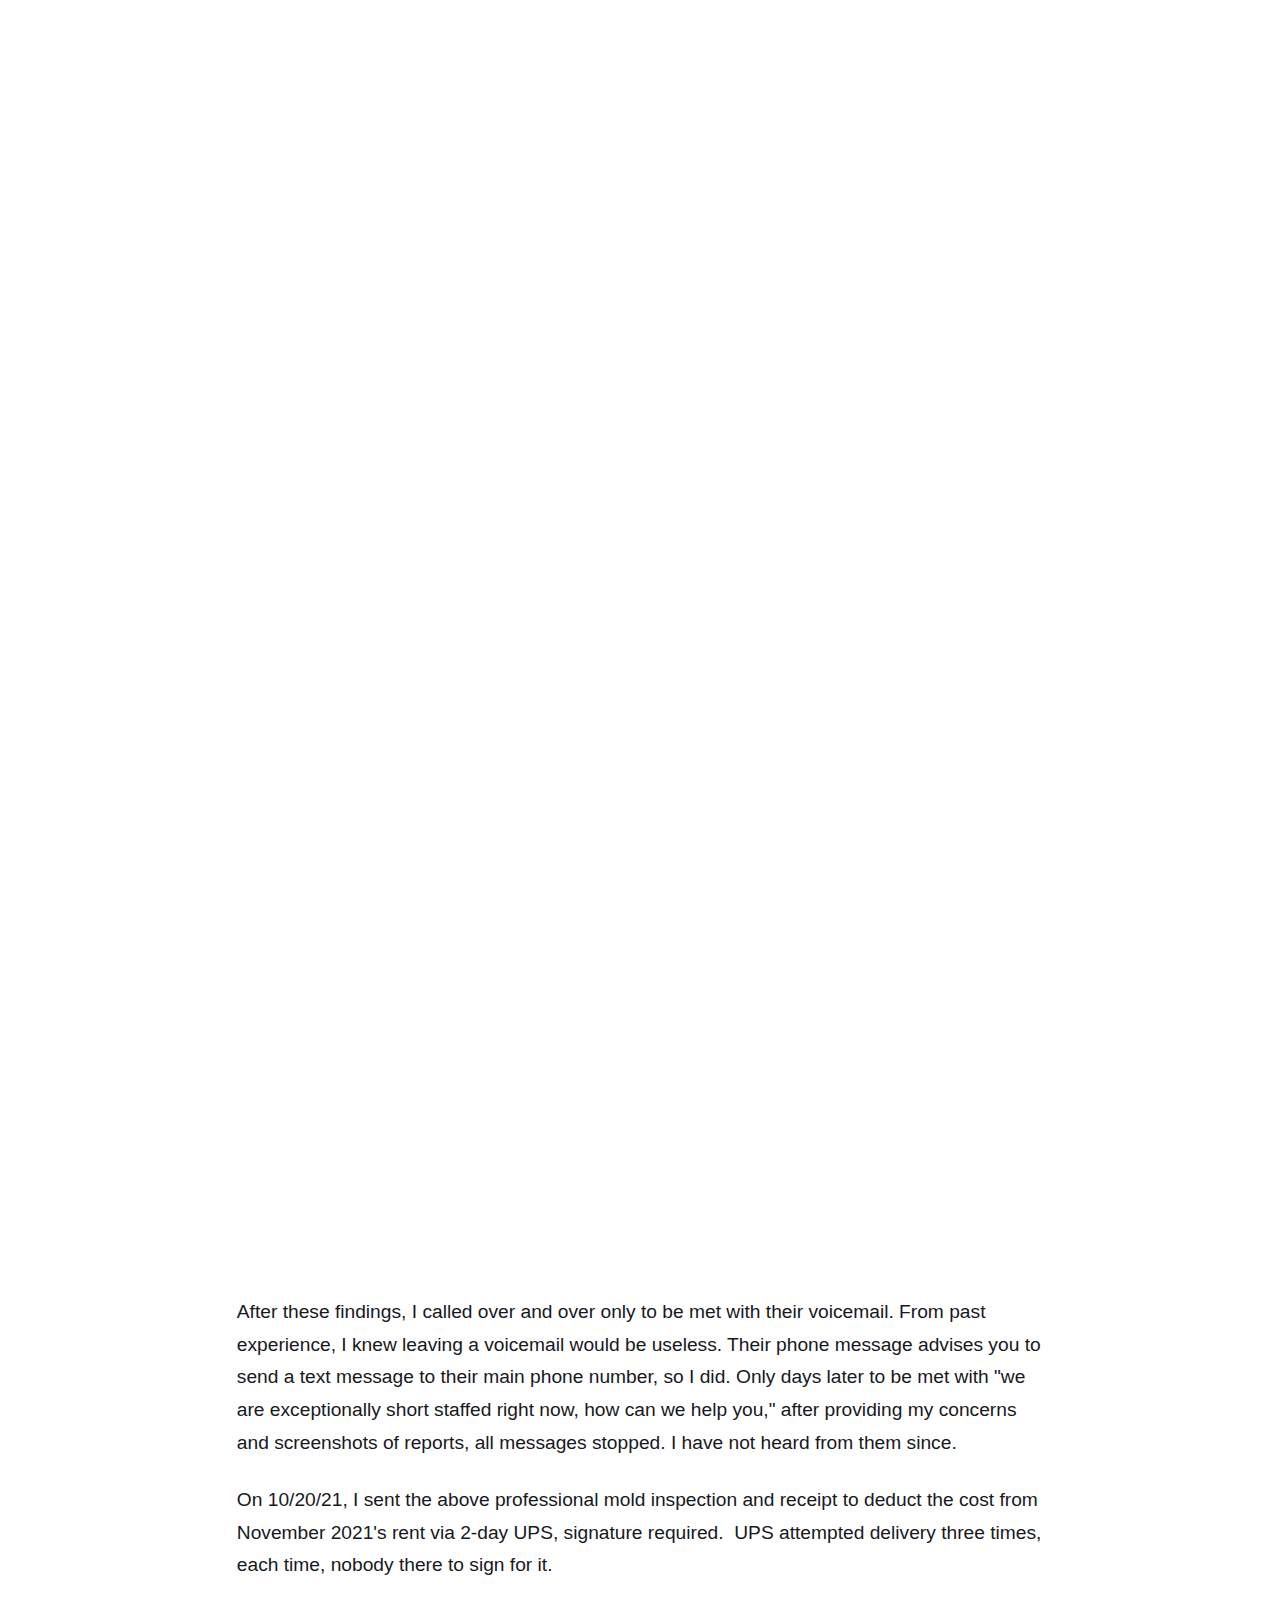
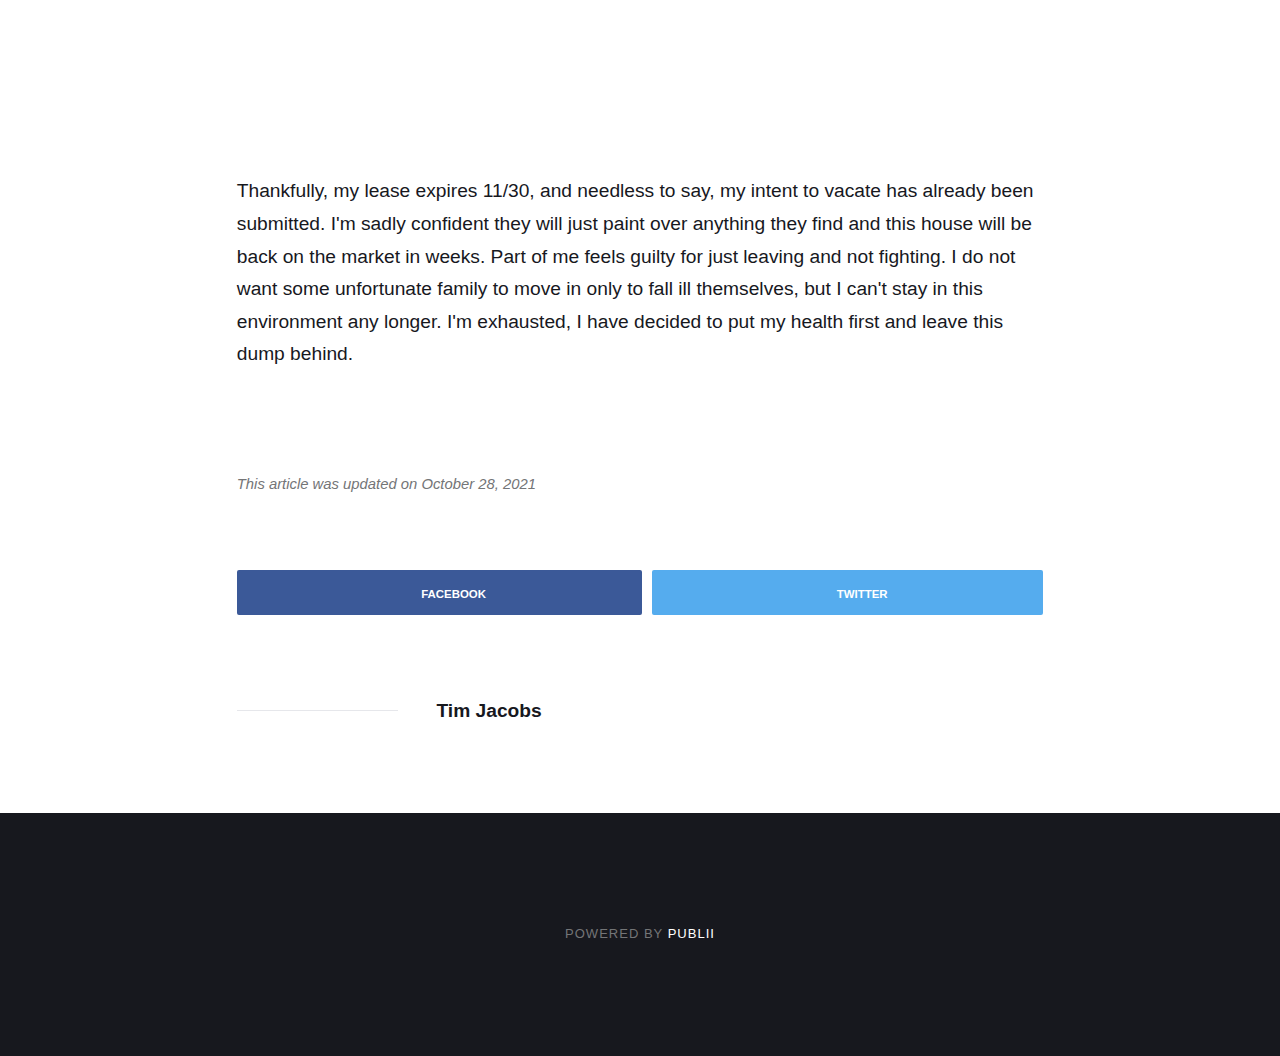
==== commit 8fb9f793: "Updated from Publii" ====
--- a/index.html
+++ b/index.html
@@ -1,4 +1,4 @@
-<!DOCTYPE html><html lang="en"><head><meta charset="utf-8"><meta http-equiv="X-UA-Compatible" content="IE=edge"><meta name="viewport" content="width=device-width,initial-scale=1"><title>360 Management</title><meta name="generator" content="Publii Open-Source CMS for Static Site"><link rel="canonical" href="https://tjacobs624.github.io/"><link rel="alternate" type="application/atom+xml" href="https://tjacobs624.github.io/feed.xml"><link rel="alternate" type="application/json" href="https://tjacobs624.github.io/feed.json"><meta property="og:title" content="360 Management"><meta property="og:site_name" content="360 Management"><meta property="og:description" content=""><meta property="og:url" content="https://tjacobs624.github.io/"><meta property="og:type" content="website"><style>:root{--body-font:-apple-system,BlinkMacSystemFont,"Segoe UI",Roboto,Oxygen,Ubuntu,Cantarell,"Fira Sans","Droid Sans","Helvetica Neue",Arial,sans-serif,"Apple Color Emoji","Segoe UI Emoji","Segoe UI Symbol";--heading-font:-apple-system,BlinkMacSystemFont,"Segoe UI",Roboto,Oxygen,Ubuntu,Cantarell,"Fira Sans","Droid Sans","Helvetica Neue",Arial,sans-serif,"Apple Color Emoji","Segoe UI Emoji","Segoe UI Symbol";--logo-font:-apple-system,BlinkMacSystemFont,"Segoe UI",Roboto,Oxygen,Ubuntu,Cantarell,"Fira Sans","Droid Sans","Helvetica Neue",Arial,sans-serif,"Apple Color Emoji","Segoe UI Emoji","Segoe UI Symbol";--menu-font:-apple-system,BlinkMacSystemFont,"Segoe UI",Roboto,Oxygen,Ubuntu,Cantarell,"Fira Sans","Droid Sans","Helvetica Neue",Arial,sans-serif,"Apple Color Emoji","Segoe UI Emoji","Segoe UI Symbol"}</style><link rel="stylesheet" href="https://tjacobs624.github.io/assets/css/style.css?v=d69d748d35da0c05031fa148c78f6b01"><script type="application/ld+json">{"@context":"http://schema.org","@type":"Organization","name":"360 Management","url":"https://tjacobs624.github.io/"}</script></head><body><div class="site-container"><header class="top" id="js-header"><a class="logo" href="https://tjacobs624.github.io/">360 Management</a><nav class="navbar js-navbar"><button class="navbar__toggle js-toggle" aria-label="Menu" aria-haspopup="true" aria-expanded="false"><span class="navbar__toggle-box"><span class="navbar__toggle-inner">Menu</span></span></button><ul class="navbar__menu"><li><a href="https://tjacobs624.github.io/360-management.html" target="_self">Home</a></li><li><a href="https://www.paypal.com/paypalme/TimothyJacobs" target="_self">Donations for Moving Expenses</a></li><li><a href="https://tjacobs624.github.io/contact-tim.html" target="_self">Contact Tim</a></li><li><a href="https://metrodetroitrentals.com/contact/" target="_self">Contact 360 Management</a></li><li><a href="https://opencorporates.com/companies/us_mi/801390452" target="_self">WMK Properties</a></li></ul></nav></header><main><article class="post"><div class="hero"><header class="hero__content"><div class="wrapper"><div class="post__meta"><time datetime="2021-10-21T17:58">October 21, 2021</time></div><h1>360 Management</h1><div class="post__meta post__meta--author"><a href="https://tjacobs624.github.io/authors/tim-jacobs/" class="feed__author invert">Tim Jacobs</a></div></div></header></div><div class="wrapper post__entry"><p class="align-center"><strong>360 Management and WMK Properties</strong><strong> do not care about the health and safety of the properties they lease, or the tenants they lease to.</strong></p><p class="align-center">360 Management has previously been featured on Fox 2 WJBK for leaving a family with young children out in the cold with no furnace, <a href="https://www.fox2detroit.com/news/family-and-young-baby-living-3-weeks-with-no-heat-as-property-manager-ignores-pleas">https://www.fox2detroit.com/news/family-and-young-baby-living-3-weeks-with-no-heat-as-property-manager-ignores-pleas</a></p><p> </p><table style="border-collapse: collapse; width: 100%;" border="1"><tbody><tr><td style="width: 50%;"><a href="https://360.myjacobsnetwork.net/img/247091371_10220339707663864_518851306250501861_n.jpg"><figure class="post__image"><img loading="lazy" src="https://360.myjacobsnetwork.net/img/247091371_10220339707663864_518851306250501861_n.jpg" data-is-external-image="true" alt="" width="404" height="304"></figure></a></td><td style="width: 50%;"><a href="https://360.myjacobsnetwork.net/img/moldReport.png"><figure class="post__image"><img loading="lazy" src="https://360.myjacobsnetwork.net/img/moldReport.png" data-is-external-image="true" alt="" width="861" height="929"></figure></a></td></tr></tbody></table><address class="align-center">(Click to Enlarge)</address><p>Now known as "360 Management" (formally, <strong>Summit Consulting</strong>), <span style="text-decoration: underline;"><strong>even if you think they are your absolute last resort, run... fast!</strong></span> I only renewed my first lease because I didn't want to move during the height of the pandemic. I've been nothing but a respectful, quiet, on-time tenant. I've put my own money and effort into small, but nonetheless, impactful work to the yard and around the house to make it look a bit more presentable. But, the two years in this house have been an absolute hell.</p><p>My asthma and allergies have been out of control since moving in November 2019, and I've just felt so run down, and have been getting throat and esophagus infections continuously since June 2020. I always seem to have a headache, I have extreme difficulties concentrating, and have become very forgetful. I've had three EGDs performed over a year with not really any clues as to what was wrong with me. I also started to develop strange chest pains and felt like my heart was pounding out of my chest. I had a full cardiac exam and testing done. EKG, Heart Ultrasound, 2-week heart monitor, and this year, the dreaded exercise stress test. All 100% normal. Then, it hit me, my health declined very quickly after being sent to work from home full time in June 2020, this house is making me sick!</p><figure class="post__image"><a href="https://360.myjacobsnetwork.net/img/txTimeline.png"><img loading="lazy" src="https://360.myjacobsnetwork.net/img/txTimeline.png" data-is-external-image="true" alt="" width="803" height="865"></a></figure><p></p><p>Since the day I moved in I've tried to get management to address cracked ceilings in every room, water stains in one bedroom, and bubbled/crackled drywall on the kitchen ceiling, all written off multiple times as "cosmetic."</p><table style="border-collapse: collapse; width: 100%;" border="1"><tbody><tr><td class="align-center" style="width: 50%;"><a href="https://360.myjacobsnetwork.net/img/IMG_2177.JPEG"><figure class="post__image"><img loading="lazy" src="https://360.myjacobsnetwork.net/img/IMG_2177.JPEG" data-is-external-image="true" alt="" width="1536" height="2048"></figure></a></td><td class="align-center" style="width: 50%;"><a href="https://360.myjacobsnetwork.net/img/IMG_2183.JPEG"><figure class="post__image"><img loading="lazy" src="https://360.myjacobsnetwork.net/img/IMG_2183.JPEG" data-is-external-image="true" alt="" width="1536" height="2048"></figure></a></td></tr><tr><td class="align-center" style="width: 50%;"><a href="https://360.myjacobsnetwork.net/img/thumbnail.jpg"><figure class="post__image"><img loading="lazy" src="https://360.myjacobsnetwork.net/img/thumbnail.jpg" data-is-external-image="true" alt="" width="1080" height="810"></figure></a></td><td class="align-center" style="width: 50%;"><a href="https://360.myjacobsnetwork.net/img/thumbnail1.jpg"><figure class="post__image"><img loading="lazy" src="https://360.myjacobsnetwork.net/img/thumbnail1.jpg" data-is-external-image="true" alt="" width="1080" height="810"></figure></a></td></tr></tbody></table><p>Shortly after I moved in, I notified, then, <em><strong>Summit Consulting</strong></em> about the ceilings, and was told they'd look into it, but it was nothing to worry about.  Nobody ever showed up.</p><figure class="post__image"><a href="https://360.myjacobsnetwork.net/img/InkedAmandaEmail.jpg"><img loading="lazy" src="https://360.myjacobsnetwork.net/img/InkedAmandaEmail.jpg" data-is-external-image="true" alt="" width="728" height="643"></a></figure><p></p><p>After several ignored emails and work orders regarding a wasp infestation inside the old rusted out clothes line poles in the backyard, I sent management a written letter via certified mail so I would have confirmation it was received.  Only to get this response a few weeks later.  <em>(note, the comment about the grass wasn't valid - the photos attached to the written letter were from early Spring and taken during me mowing the lawn)</em></p><figure class="post__image"><a href="https://360.myjacobsnetwork.net/img/InkedJessEmail.jpg"><img loading="lazy" src="https://360.myjacobsnetwork.net/img/InkedJessEmail.jpg" data-is-external-image="true" alt="" width="1340" height="448"></a></figure><p></p><p> </p><p>A few months ago, after a long summer of ant infestations, I saw the ants were coming from from the trim along this wall in the utlity room that's underneath a storage shelf.  The wall's paint was peeling away, and I could physically move this section of wall simply by touching it.</p><figure class="post__image"><a href="https://360.myjacobsnetwork.net/img/IMG_2180.JPEG"><img loading="lazy" src="https://360.myjacobsnetwork.net/img/IMG_2180.JPEG" data-is-external-image="true" alt="" width="482" height="642"></a></figure><p></p><p>Only after I emailed management (zero response) and put in a high priority maintenance request, did somebody come out and patch the wall. The technician was able to pull the bad drywall off with his hands, as if it was cardboard or paper. The backside of it was covered in a black substance.</p><figure class="post__image"><img loading="lazy" src="https://360.myjacobsnetwork.net/img/247091371_10220339707663864_518851306250501861_n.jpg" data-is-external-image="true" alt="" width="2048" height="1536"></figure><p>Being the analytical person I am, I knew what I was dealing with, but couldn't just rely on that evidence alone. I had an air quality test, and the levels of mold spores in my kitchen alone were almost off their scale (over 1700 spores/sq meter in just one category) from multiple different mold strains.</p><figure class="post__image"><img loading="lazy" src="https://360.myjacobsnetwork.net/img/moldReport.png" data-is-external-image="true" alt="" width="861" height="929"></figure><p>I also confirmed my findings with a professional mold inspection, and blood tests which showed high antibody counts for 11 out of the 12 spore groups tested.</p><figure class="post__image"><a href="https://360.myjacobsnetwork.net/img/Inked245322228_900042487555457_5545832530952734992_n.jpg"><img loading="lazy" src="https://360.myjacobsnetwork.net/img/Inked245322228_900042487555457_5545832530952734992_n.jpg" data-is-external-image="true" alt="" width="1029" height="1316"></a></figure><p></p><figure class="post__image"><a href="https://360.myjacobsnetwork.net/img/MoldReportInspection.png"><img loading="lazy" src="https://360.myjacobsnetwork.net/img/MoldReportInspection.png" data-is-external-image="true" alt=""></a></figure><p></p><p> </p><p>After these findings, I called over and over only to be met with their voicemail. From past experience, I knew leaving a voicemail would be useless. Their phone message advises you to send a text message to their main phone number, so I did. Only days later to be met with "we are exceptionally short staffed right now, how can we help you," after providing my concerns and screenshots of reports, all messages stopped. I have not heard from them since.</p><p>On 10/20/21, I sent the above professional mold inspection and receipt to deduct the cost from November 2021's rent via 2-day UPS, signature required.  UPS attempted delivery three times, each time, nobody there to sign for it.</p><figure class="post__image"><a href="https://360.myjacobsnetwork.net/img/UPS.png"><img loading="lazy" src="https://360.myjacobsnetwork.net/img/UPS.png" data-is-external-image="true" alt=""></a></figure><p></p><p> </p><p>Thankfully, my lease expires 11/30, and needless to say, my intent to vacate has already been submitted. I'm sadly confident they will just paint over anything they find and this house will be back on the market in weeks. Part of me feels guilty for just leaving and not fighting. I do not want some unfortunate family to move in only to fall ill themselves, but I can't stay in this environment any longer. I'm exhausted, I have decided to put my health first and leave this dump behind.</p><p> </p></div><footer class="wrapper post__footer"><p class="post__last-updated">This article was updated on October 26, 2021</p><div class="post__share"><a href="https://www.facebook.com/sharer/sharer.php?u=https%3A%2F%2Ftjacobs624.github.io%2F360-management.html" class="js-share facebook" rel="nofollow noopener noreferrer"><svg class="icon" aria-hidden="true" focusable="false"><use xlink:href="https://tjacobs624.github.io/assets/svg/svg-map.svg#facebook"/></svg> <span>Facebook</span> </a><a href="https://twitter.com/share?url=https%3A%2F%2Ftjacobs624.github.io%2F360-management.html&amp;via=tjacobs624&amp;text=360%20Management" class="js-share twitter" rel="nofollow noopener noreferrer"><svg class="icon" aria-hidden="true" focusable="false"><use xlink:href="https://tjacobs624.github.io/assets/svg/svg-map.svg#twitter"/></svg> <span>Twitter</span></a></div><div class="post__bio bio"><div class="bio__info"><h3 class="bio__name"><a href="https://tjacobs624.github.io/authors/tim-jacobs/" class="invert" rel="author">Tim Jacobs</a></h3></div></div></footer></article></main><footer class="footer"><div class="footer__copyright">Powered by <a href="https://getpublii.com" target="_blank" rel="nofollow noopener">Publii</a></div><button class="footer__bttop js-footer__bttop" aria-label="Back to top"><svg><title>Back to top</title><use xlink:href="https://tjacobs624.github.io/assets/svg/svg-map.svg#toparrow"/></svg></button></footer></div><script>window.publiiThemeMenuConfig = {    
+<!DOCTYPE html><html lang="en"><head><meta charset="utf-8"><meta http-equiv="X-UA-Compatible" content="IE=edge"><meta name="viewport" content="width=device-width,initial-scale=1"><title>360 Management</title><meta name="generator" content="Publii Open-Source CMS for Static Site"><link rel="canonical" href="https://tjacobs624.github.io/"><link rel="alternate" type="application/atom+xml" href="https://tjacobs624.github.io/feed.xml"><link rel="alternate" type="application/json" href="https://tjacobs624.github.io/feed.json"><meta property="og:title" content="360 Management"><meta property="og:site_name" content="360 Management"><meta property="og:description" content=""><meta property="og:url" content="https://tjacobs624.github.io/"><meta property="og:type" content="website"><style>:root{--body-font:-apple-system,BlinkMacSystemFont,"Segoe UI",Roboto,Oxygen,Ubuntu,Cantarell,"Fira Sans","Droid Sans","Helvetica Neue",Arial,sans-serif,"Apple Color Emoji","Segoe UI Emoji","Segoe UI Symbol";--heading-font:-apple-system,BlinkMacSystemFont,"Segoe UI",Roboto,Oxygen,Ubuntu,Cantarell,"Fira Sans","Droid Sans","Helvetica Neue",Arial,sans-serif,"Apple Color Emoji","Segoe UI Emoji","Segoe UI Symbol";--logo-font:-apple-system,BlinkMacSystemFont,"Segoe UI",Roboto,Oxygen,Ubuntu,Cantarell,"Fira Sans","Droid Sans","Helvetica Neue",Arial,sans-serif,"Apple Color Emoji","Segoe UI Emoji","Segoe UI Symbol";--menu-font:-apple-system,BlinkMacSystemFont,"Segoe UI",Roboto,Oxygen,Ubuntu,Cantarell,"Fira Sans","Droid Sans","Helvetica Neue",Arial,sans-serif,"Apple Color Emoji","Segoe UI Emoji","Segoe UI Symbol"}</style><link rel="stylesheet" href="https://tjacobs624.github.io/assets/css/style.css?v=d69d748d35da0c05031fa148c78f6b01"><script type="application/ld+json">{"@context":"http://schema.org","@type":"Organization","name":"360 Management","url":"https://tjacobs624.github.io/"}</script></head><body><div class="site-container"><header class="top" id="js-header"><a class="logo" href="https://tjacobs624.github.io/">360 Management</a><nav class="navbar js-navbar"><button class="navbar__toggle js-toggle" aria-label="Menu" aria-haspopup="true" aria-expanded="false"><span class="navbar__toggle-box"><span class="navbar__toggle-inner">Menu</span></span></button><ul class="navbar__menu"><li><a href="https://tjacobs624.github.io/360-management.html" target="_self">Home</a></li><li><a href="https://www.paypal.com/paypalme/TimothyJacobs" target="_self">Donations for Moving Expenses</a></li><li><a href="https://tjacobs624.github.io/contact-tim.html" target="_self">Contact Tim</a></li><li><a href="https://metrodetroitrentals.com/contact/" target="_self">Contact 360 Management</a></li><li><a href="https://opencorporates.com/companies/us_mi/801390452" target="_self">WMK Properties</a></li></ul></nav></header><main><article class="post"><div class="hero"><header class="hero__content"><div class="wrapper"><div class="post__meta"><time datetime="2021-10-21T17:58">October 21, 2021</time></div><h1>360 Management</h1><div class="post__meta post__meta--author"><a href="https://tjacobs624.github.io/authors/tim-jacobs/" class="feed__author invert">Tim Jacobs</a></div></div></header></div><div class="wrapper post__entry"><p class="align-center"><strong>360 Management and WMK Properties</strong><strong> do not care about the health and safety of the properties they lease, or the tenants they lease to.</strong></p><figure class="post__image"><a href="https://360.myjacobsnetwork.net/img/IMG_2648.JPEG"><img loading="lazy" src="https://360.myjacobsnetwork.net/img/IMG_2648.JPEG" data-is-external-image="true" alt="" width="299" height="399"></a></figure><p></p><p class="align-center">360 Management has previously been featured on Fox 2 WJBK for leaving a family with young children out in the cold with no furnace, <a href="https://www.fox2detroit.com/news/family-and-young-baby-living-3-weeks-with-no-heat-as-property-manager-ignores-pleas">https://www.fox2detroit.com/news/family-and-young-baby-living-3-weeks-with-no-heat-as-property-manager-ignores-pleas</a></p><p> </p><table style="border-collapse: collapse; width: 100%;" border="1"><tbody><tr><td style="width: 50%;"><a href="https://360.myjacobsnetwork.net/img/247091371_10220339707663864_518851306250501861_n.jpg"><figure class="post__image"><img loading="lazy" src="https://360.myjacobsnetwork.net/img/247091371_10220339707663864_518851306250501861_n.jpg" data-is-external-image="true" alt="" width="404" height="304"></figure></a></td><td style="width: 50%;"><a href="https://360.myjacobsnetwork.net/img/moldReport.png"><figure class="post__image"><img loading="lazy" src="https://360.myjacobsnetwork.net/img/moldReport.png" data-is-external-image="true" alt="" width="861" height="929"></figure></a></td></tr></tbody></table><address class="align-center">(Click to Enlarge)</address><p>Now known as "360 Management" (formally, <strong>Summit Consulting</strong>), <span style="text-decoration: underline;"><strong>even if you think they are your absolute last resort, run... fast!</strong></span> I only renewed my first lease because I didn't want to move during the height of the pandemic. I've been nothing but a respectful, quiet, on-time tenant. I've put my own money and effort into small, but nonetheless, impactful work to the yard and around the house to make it look a bit more presentable. But, the two years in this house have been an absolute hell.</p><p>My asthma and allergies have been out of control since moving in November 2019, and I've just felt so run down, and have been getting throat and esophagus infections continuously since June 2020. I always seem to have a headache, I have extreme difficulties concentrating, and have become very forgetful. I've had three EGDs performed over a year with not really any clues as to what was wrong with me. I also started to develop strange chest pains and felt like my heart was pounding out of my chest. I had a full cardiac exam and testing done. EKG, Heart Ultrasound, 2-week heart monitor, and this year, the dreaded exercise stress test. All 100% normal. Then, it hit me, my health declined very quickly after being sent to work from home full time in June 2020, this house is making me sick!</p><figure class="post__image"><a href="https://360.myjacobsnetwork.net/img/txTimeline.png"><img loading="lazy" src="https://360.myjacobsnetwork.net/img/txTimeline.png" data-is-external-image="true" alt="" width="803" height="865"></a></figure><p></p><p>Since the day I moved in I've tried to get management to address cracked ceilings in every room, water stains in one bedroom, and bubbled/crackled drywall on the kitchen ceiling, all written off multiple times as "cosmetic."</p><table style="border-collapse: collapse; width: 100%;" border="1"><tbody><tr><td class="align-center" style="width: 50%;"><a href="https://360.myjacobsnetwork.net/img/IMG_2177.JPEG"><figure class="post__image"><img loading="lazy" src="https://360.myjacobsnetwork.net/img/IMG_2177.JPEG" data-is-external-image="true" alt="" width="1536" height="2048"></figure></a></td><td class="align-center" style="width: 50%;"><a href="https://360.myjacobsnetwork.net/img/IMG_2183.JPEG"><figure class="post__image"><img loading="lazy" src="https://360.myjacobsnetwork.net/img/IMG_2183.JPEG" data-is-external-image="true" alt="" width="1536" height="2048"></figure></a></td></tr><tr><td class="align-center" style="width: 50%;"><a href="https://360.myjacobsnetwork.net/img/thumbnail.jpg"><figure class="post__image"><img loading="lazy" src="https://360.myjacobsnetwork.net/img/thumbnail.jpg" data-is-external-image="true" alt="" width="1080" height="810"></figure></a></td><td class="align-center" style="width: 50%;"><a href="https://360.myjacobsnetwork.net/img/thumbnail1.jpg"><figure class="post__image"><img loading="lazy" src="https://360.myjacobsnetwork.net/img/thumbnail1.jpg" data-is-external-image="true" alt="" width="1080" height="810"></figure></a></td></tr></tbody></table><p>Shortly after I moved in, I notified, then, <em><strong>Summit Consulting</strong></em> about the ceilings, and was told they'd look into it, but it was nothing to worry about.  Nobody ever showed up.</p><figure class="post__image"><a href="https://360.myjacobsnetwork.net/img/InkedAmandaEmail.jpg"><img loading="lazy" src="https://360.myjacobsnetwork.net/img/InkedAmandaEmail.jpg" data-is-external-image="true" alt="" width="728" height="643"></a></figure><p></p><p>After several ignored emails and work orders regarding a wasp infestation inside the old rusted out clothes line poles in the backyard, I sent management a written letter via certified mail so I would have confirmation it was received.  Only to get this response a few weeks later.  <em>(note, the comment about the grass wasn't valid - the photos attached to the written letter were from early Spring and taken during me mowing the lawn)</em></p><figure class="post__image"><a href="https://360.myjacobsnetwork.net/img/InkedJessEmail.jpg"><img loading="lazy" src="https://360.myjacobsnetwork.net/img/InkedJessEmail.jpg" data-is-external-image="true" alt="" width="1340" height="448"></a></figure><p></p><p> </p><p>A few months ago, after a long summer of ant infestations, I saw the ants were coming from from the trim along this wall in the utlity room that's underneath a storage shelf.  The wall's paint was peeling away, and I could physically move this section of wall simply by touching it.  The ceiling, also peeling away.</p><table style="border-collapse: collapse; width: 100%;" border="1"><tbody><tr><td style="width: 50%;"><a href="https://360.myjacobsnetwork.net/img/IMG_2180.JPEG"><figure class="post__image"><img loading="lazy" src="https://360.myjacobsnetwork.net/img/IMG_2180.JPEG" data-is-external-image="true" alt="" width="482" height="642"></figure></a></td><td style="width: 50%;"><a href="https://360.myjacobsnetwork.net/img/IMG_2649.JPEG"><figure class="post__image"><img loading="lazy" src="https://360.myjacobsnetwork.net/img/IMG_2649.JPEG" data-is-external-image="true" alt="" width="3024" height="4032"></figure></a></td></tr></tbody></table><p>Only after I emailed management (zero response) and put in a high priority maintenance request, did somebody come out and patch the wall. The technician was able to pull the bad drywall off with his hands, as if it was cardboard or paper. The backside of it was covered in a black substance.</p><figure class="post__image"><img loading="lazy" src="https://360.myjacobsnetwork.net/img/247091371_10220339707663864_518851306250501861_n.jpg" data-is-external-image="true" alt="" width="2048" height="1536"></figure><p>Being the analytical person I am, I knew what I was dealing with, but couldn't just rely on that evidence alone. I had an air quality test, and the levels of mold spores in my kitchen alone were almost off their scale (over 1700 spores/sq meter in just one category) from multiple different mold strains.</p><figure class="post__image"><img loading="lazy" src="https://360.myjacobsnetwork.net/img/moldReport.png" data-is-external-image="true" alt="" width="861" height="929"></figure><p>I also confirmed my findings with a professional mold inspection, and blood tests which showed high antibody counts for 11 out of the 12 spore groups tested.</p><figure class="post__image"><a href="https://360.myjacobsnetwork.net/img/Inked245322228_900042487555457_5545832530952734992_n.jpg"><img loading="lazy" src="https://360.myjacobsnetwork.net/img/Inked245322228_900042487555457_5545832530952734992_n.jpg" data-is-external-image="true" alt="" width="1029" height="1316"></a></figure><p></p><figure class="post__image"><a href="https://360.myjacobsnetwork.net/img/MoldReportInspection.png"><img loading="lazy" src="https://360.myjacobsnetwork.net/img/MoldReportInspection.png" data-is-external-image="true" alt=""></a></figure><p></p><p> </p><p>After these findings, I called over and over only to be met with their voicemail. From past experience, I knew leaving a voicemail would be useless. Their phone message advises you to send a text message to their main phone number, so I did. Only days later to be met with "we are exceptionally short staffed right now, how can we help you," after providing my concerns and screenshots of reports, all messages stopped. I have not heard from them since.</p><p>On 10/20/21, I sent the above professional mold inspection and receipt to deduct the cost from November 2021's rent via 2-day UPS, signature required.  UPS attempted delivery three times, each time, nobody there to sign for it.</p><figure class="post__image"><a href="https://360.myjacobsnetwork.net/img/UPS.png"><img loading="lazy" src="https://360.myjacobsnetwork.net/img/UPS.png" data-is-external-image="true" alt=""></a></figure><p></p><p> </p><p>Thankfully, my lease expires 11/30, and needless to say, my intent to vacate has already been submitted. I'm sadly confident they will just paint over anything they find and this house will be back on the market in weeks. Part of me feels guilty for just leaving and not fighting. I do not want some unfortunate family to move in only to fall ill themselves, but I can't stay in this environment any longer. I'm exhausted, I have decided to put my health first and leave this dump behind.</p><p> </p></div><footer class="wrapper post__footer"><p class="post__last-updated">This article was updated on October 28, 2021</p><div class="post__share"><a href="https://www.facebook.com/sharer/sharer.php?u=https%3A%2F%2Ftjacobs624.github.io%2F360-management.html" class="js-share facebook" rel="nofollow noopener noreferrer"><svg class="icon" aria-hidden="true" focusable="false"><use xlink:href="https://tjacobs624.github.io/assets/svg/svg-map.svg#facebook"/></svg> <span>Facebook</span> </a><a href="https://twitter.com/share?url=https%3A%2F%2Ftjacobs624.github.io%2F360-management.html&amp;via=tjacobs624&amp;text=360%20Management" class="js-share twitter" rel="nofollow noopener noreferrer"><svg class="icon" aria-hidden="true" focusable="false"><use xlink:href="https://tjacobs624.github.io/assets/svg/svg-map.svg#twitter"/></svg> <span>Twitter</span></a></div><div class="post__bio bio"><div class="bio__info"><h3 class="bio__name"><a href="https://tjacobs624.github.io/authors/tim-jacobs/" class="invert" rel="author">Tim Jacobs</a></h3></div></div></footer></article></main><footer class="footer"><div class="footer__copyright">Powered by <a href="https://getpublii.com" target="_blank" rel="nofollow noopener">Publii</a></div><button class="footer__bttop js-footer__bttop" aria-label="Back to top"><svg><title>Back to top</title><use xlink:href="https://tjacobs624.github.io/assets/svg/svg-map.svg#toparrow"/></svg></button></footer></div><script>window.publiiThemeMenuConfig = {    
         mobileMenuMode: 'sidebar',
         animationSpeed: 300,
         submenuWidth: 'auto',
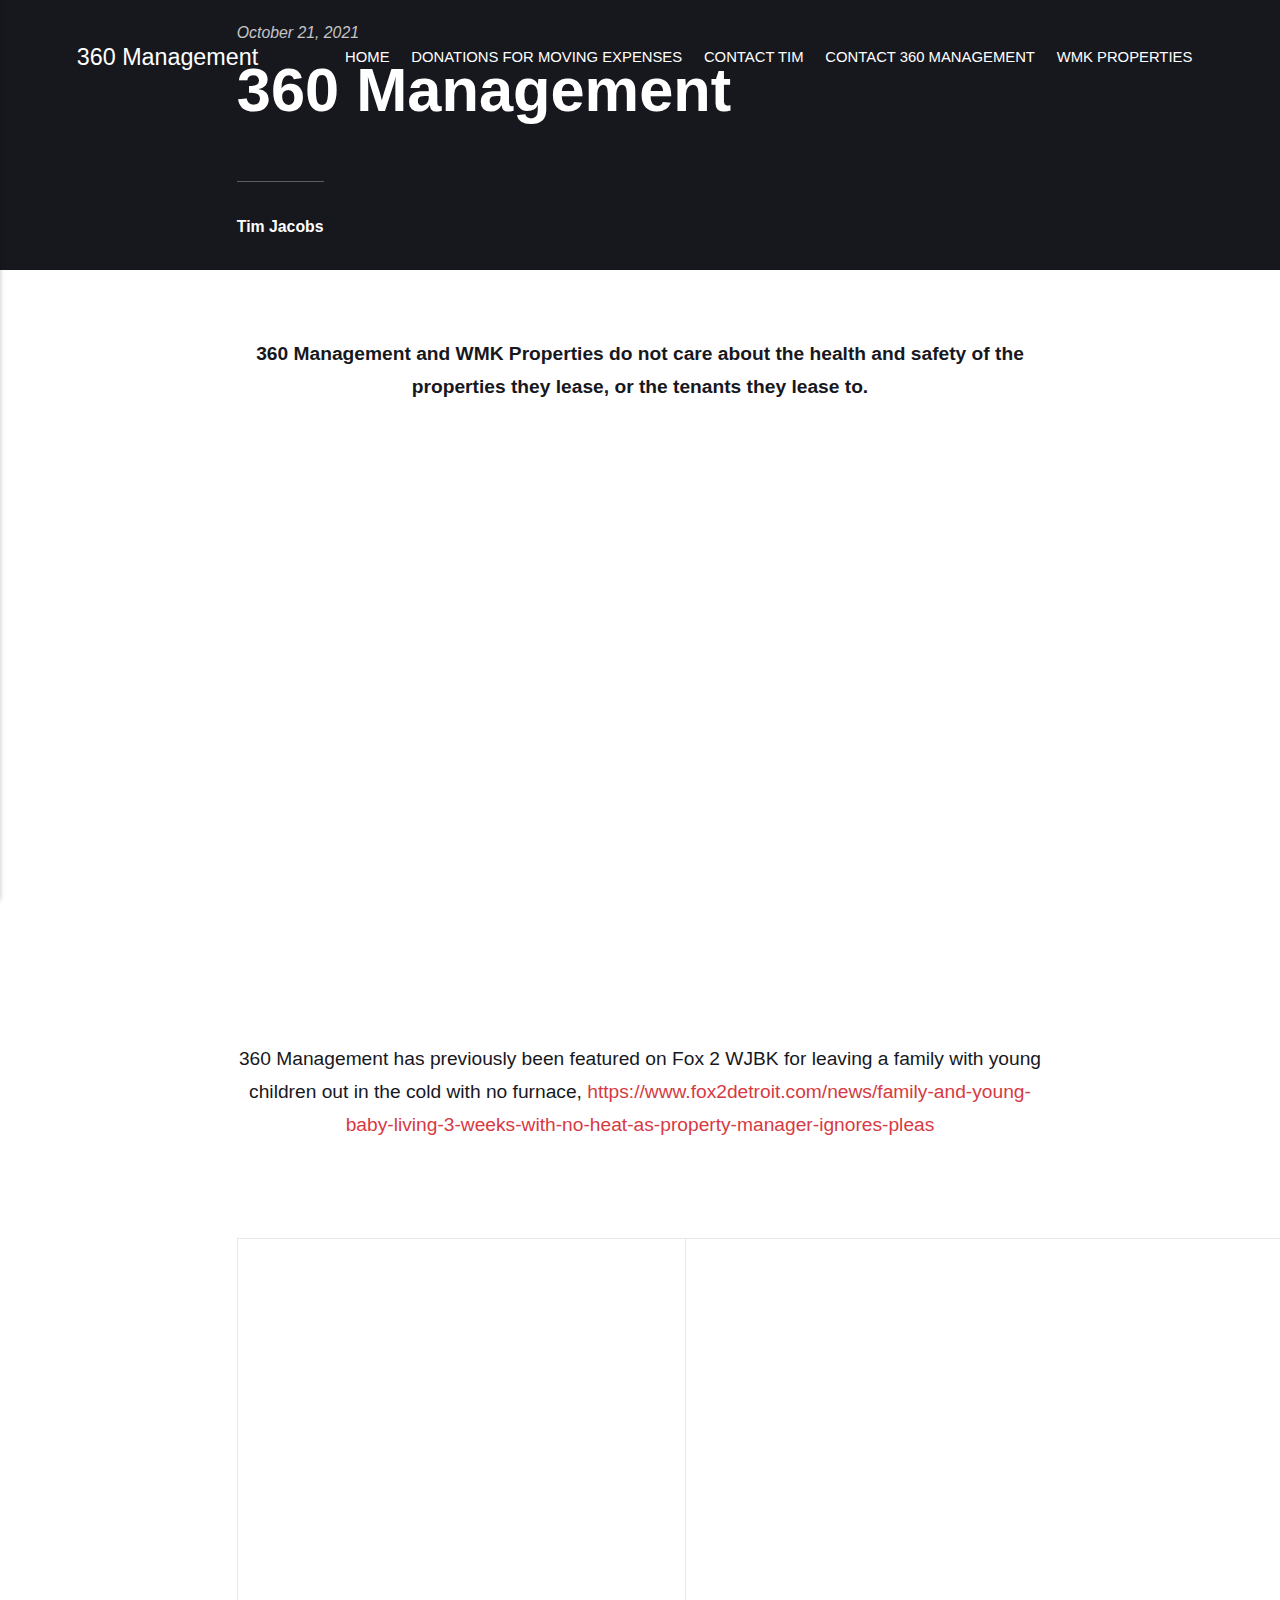
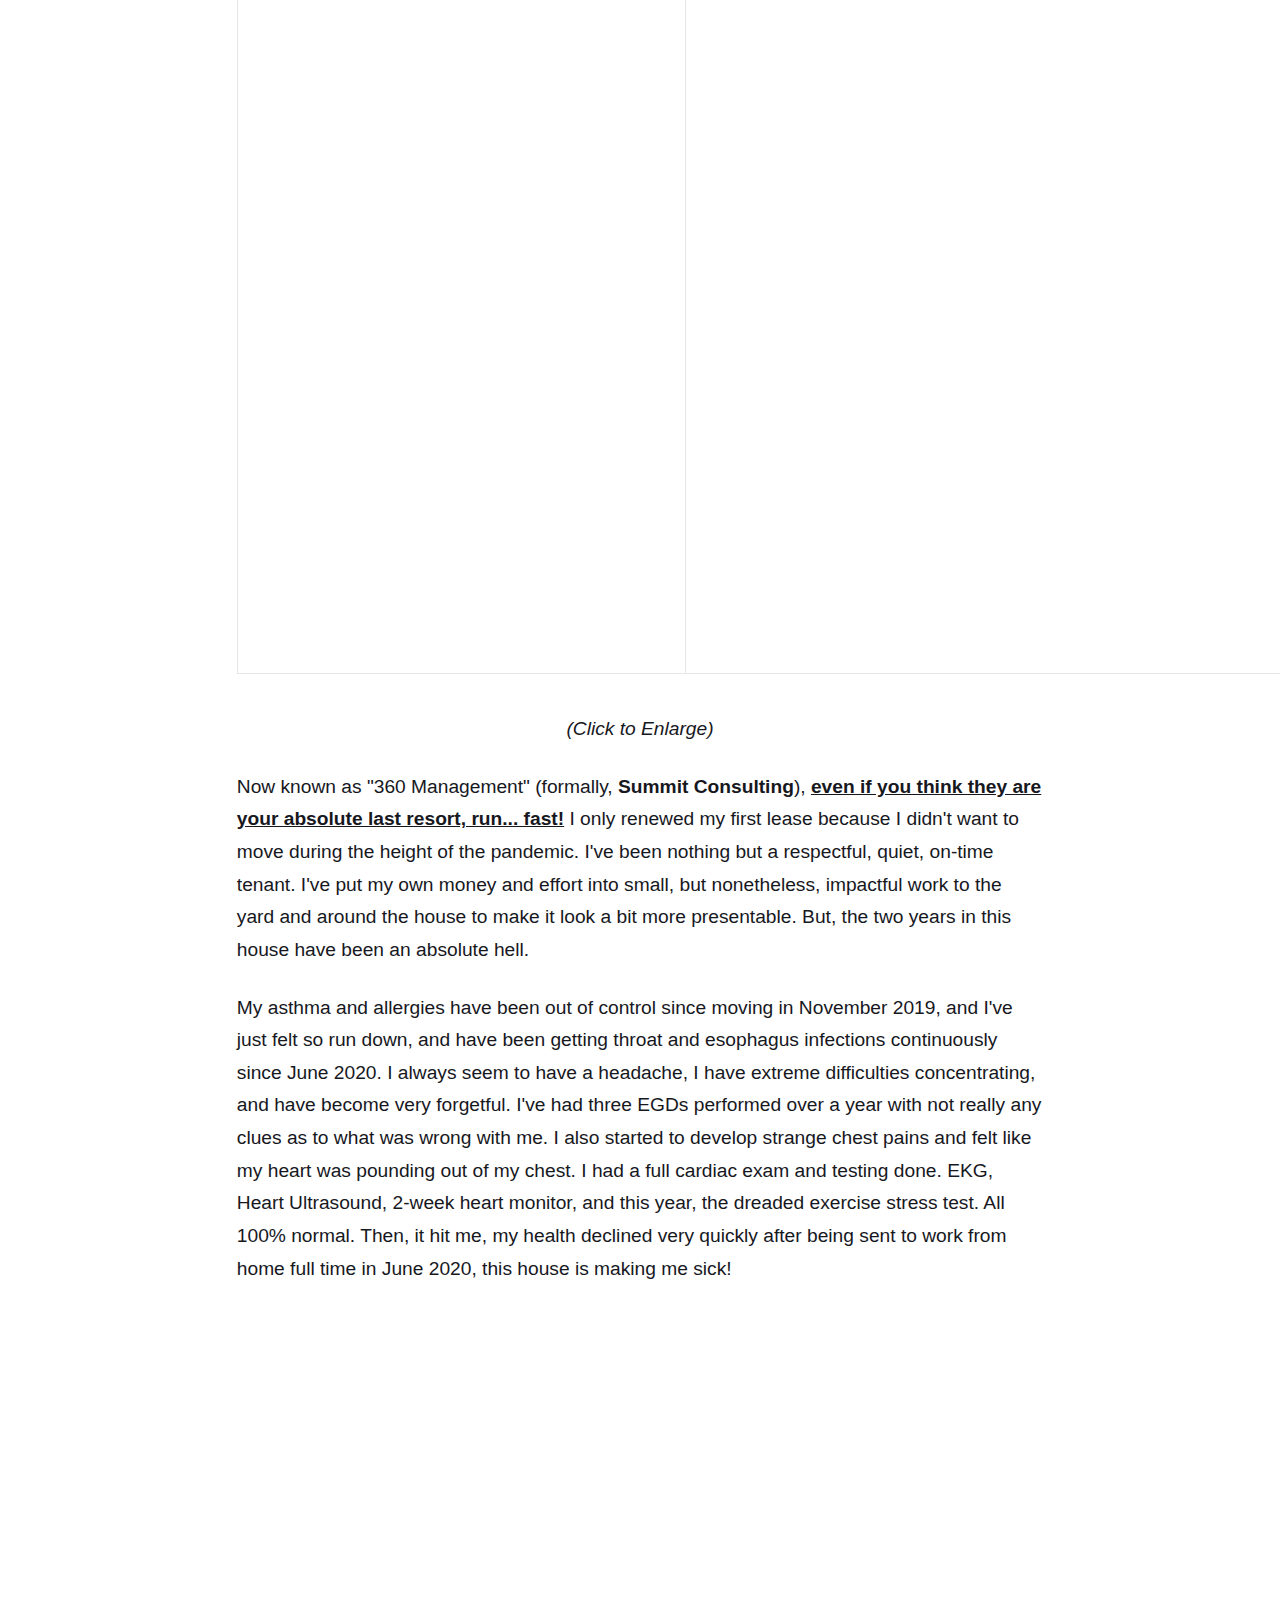
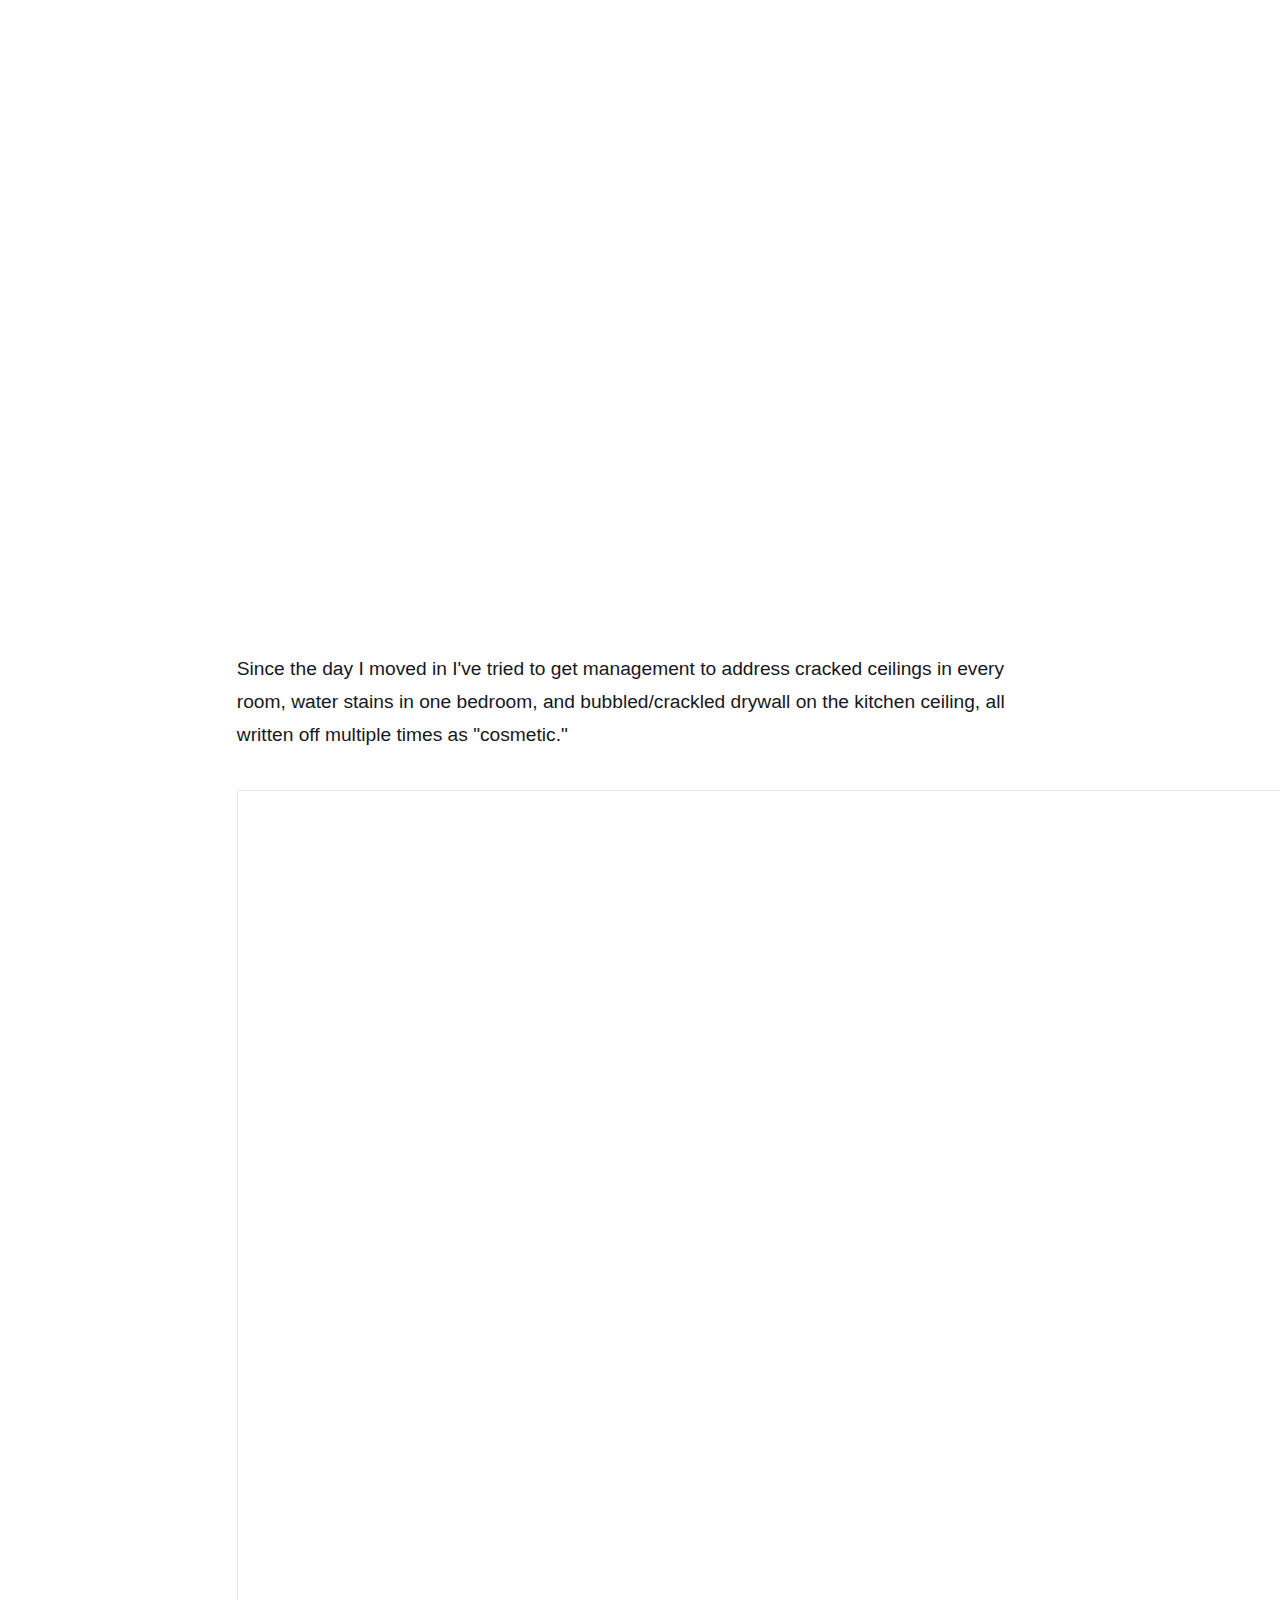
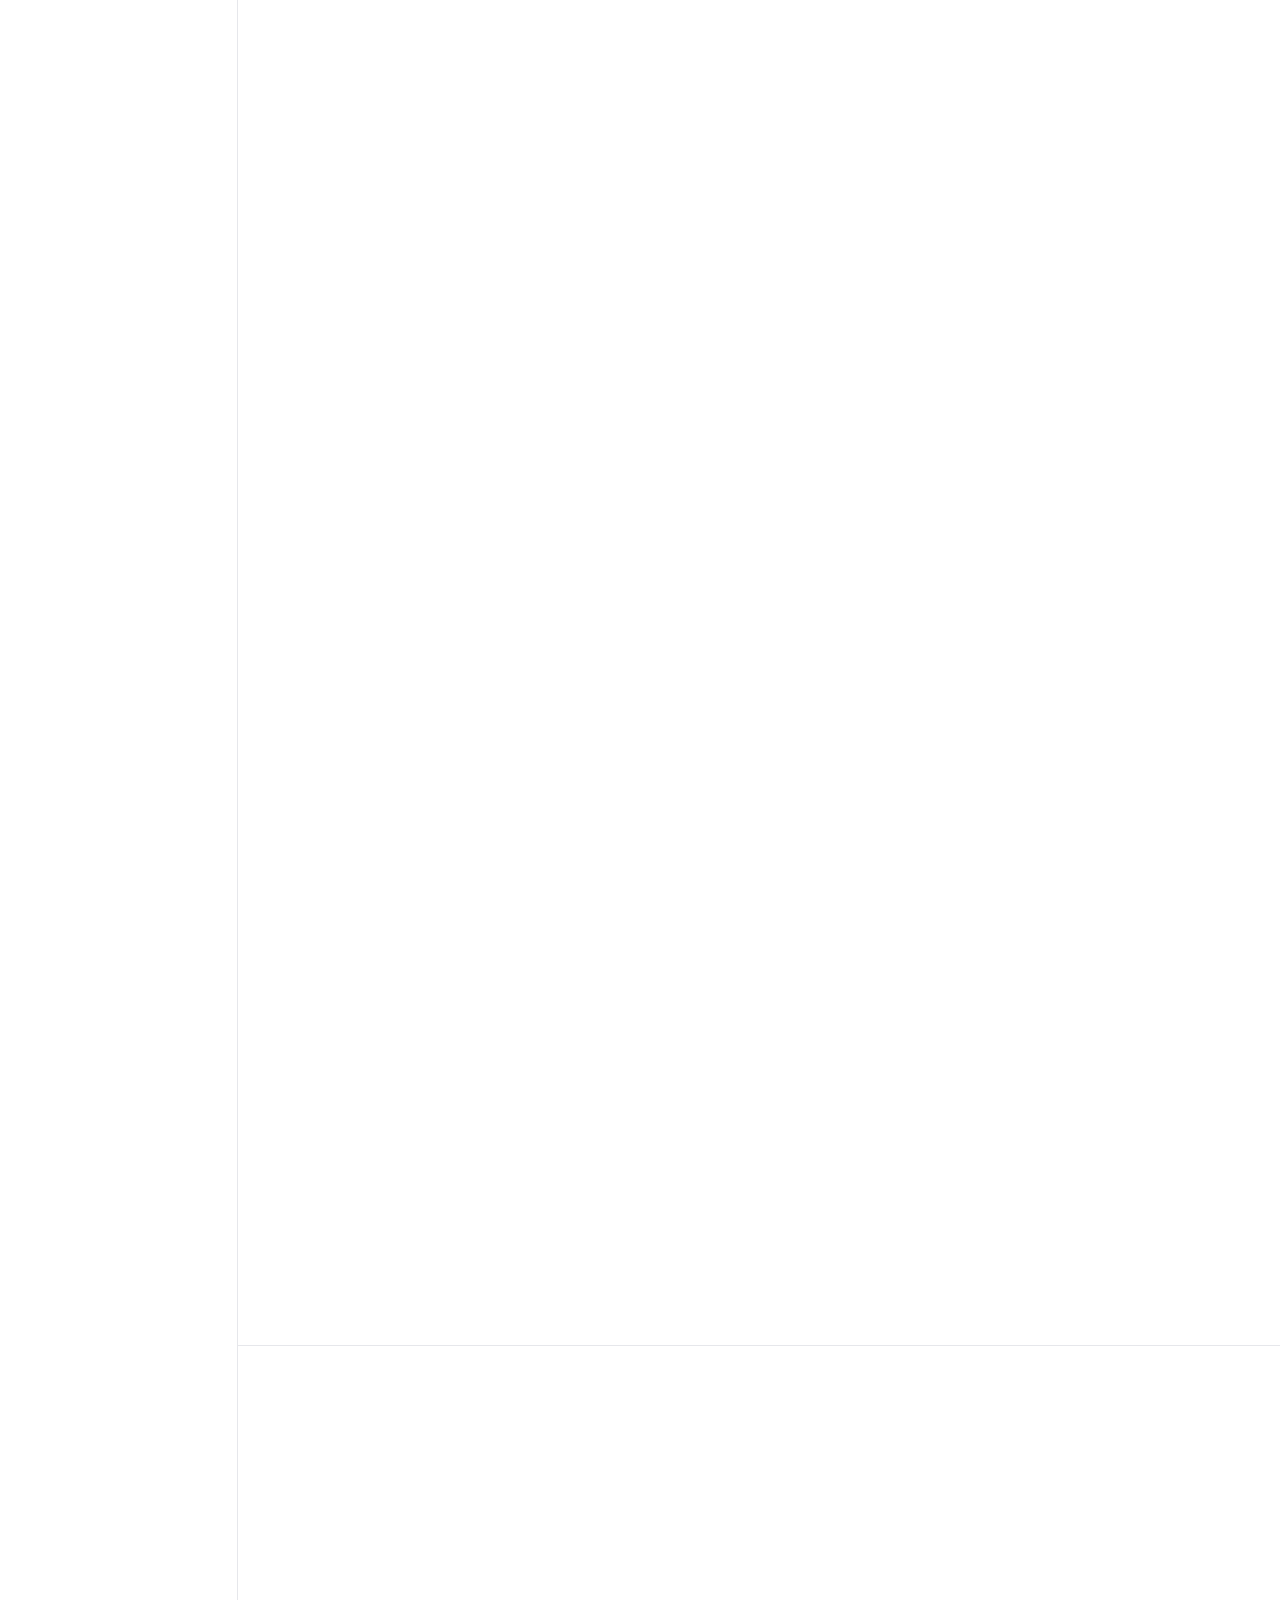
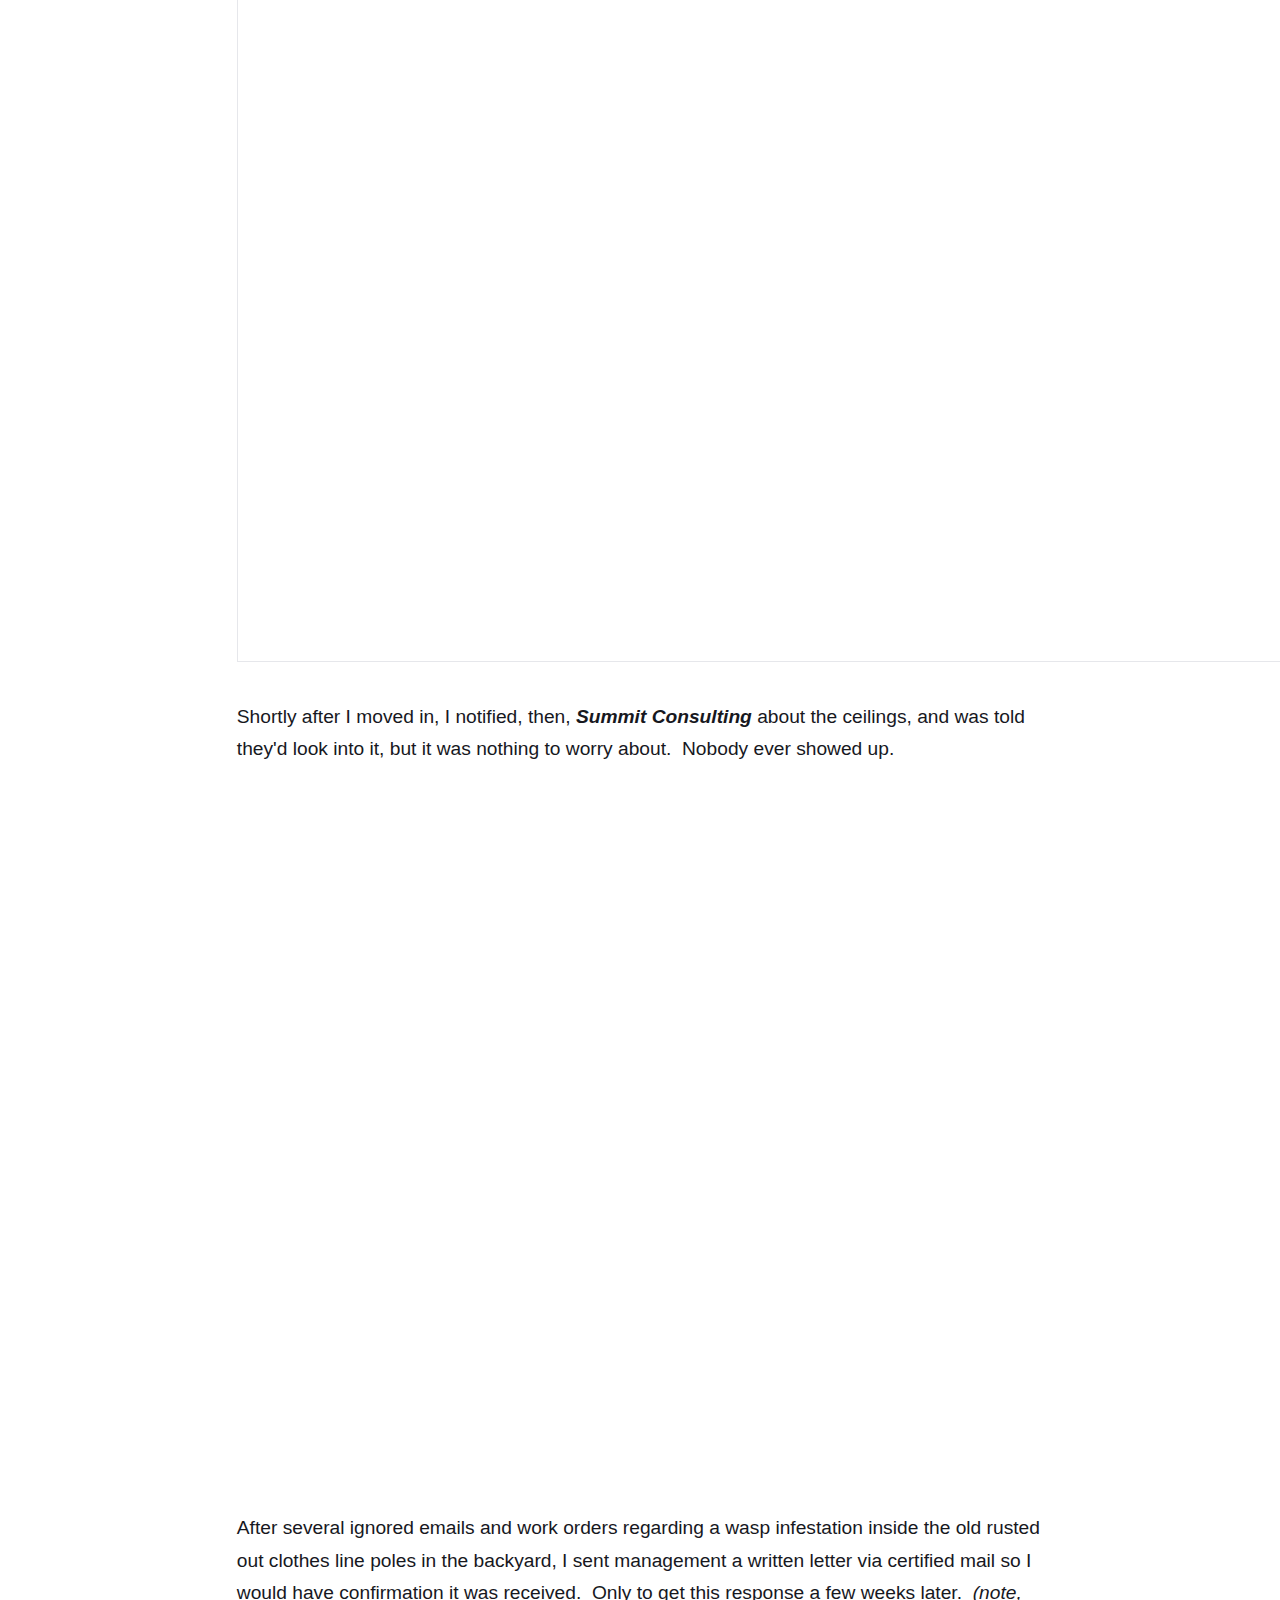
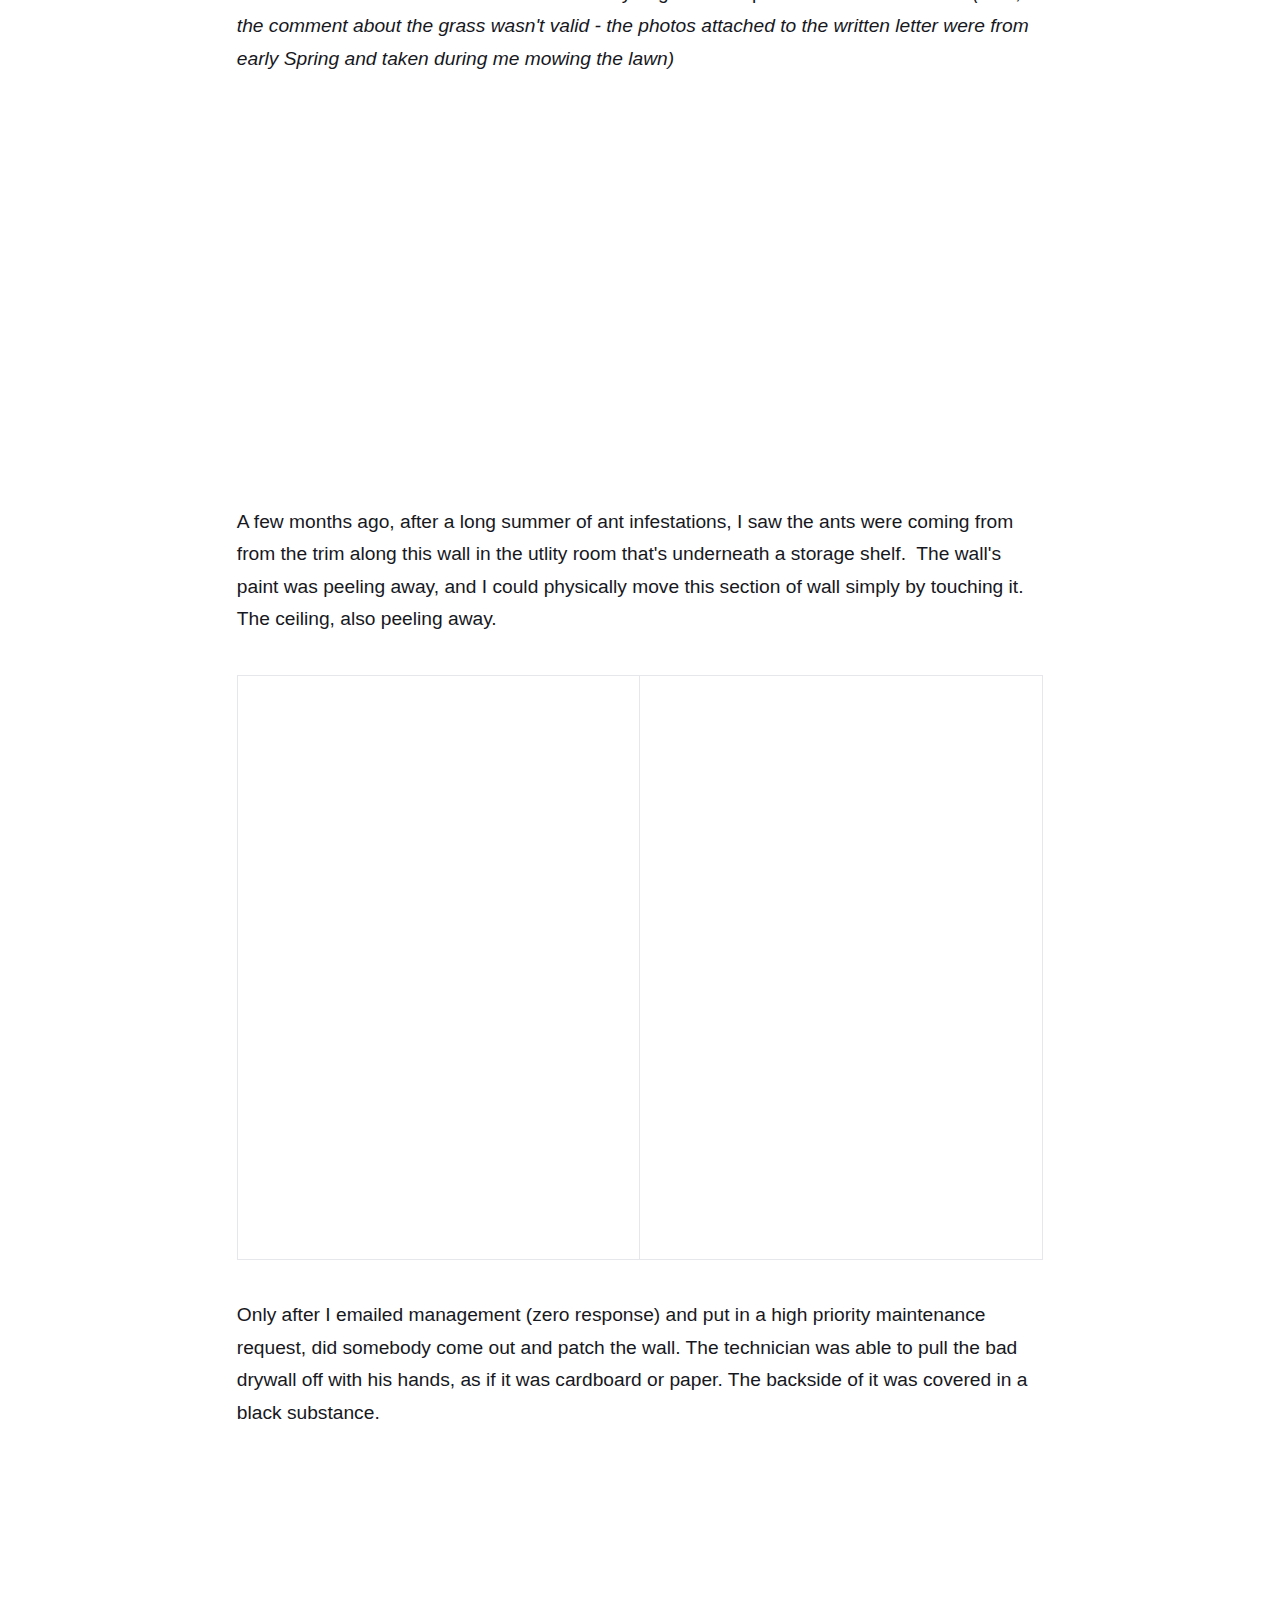
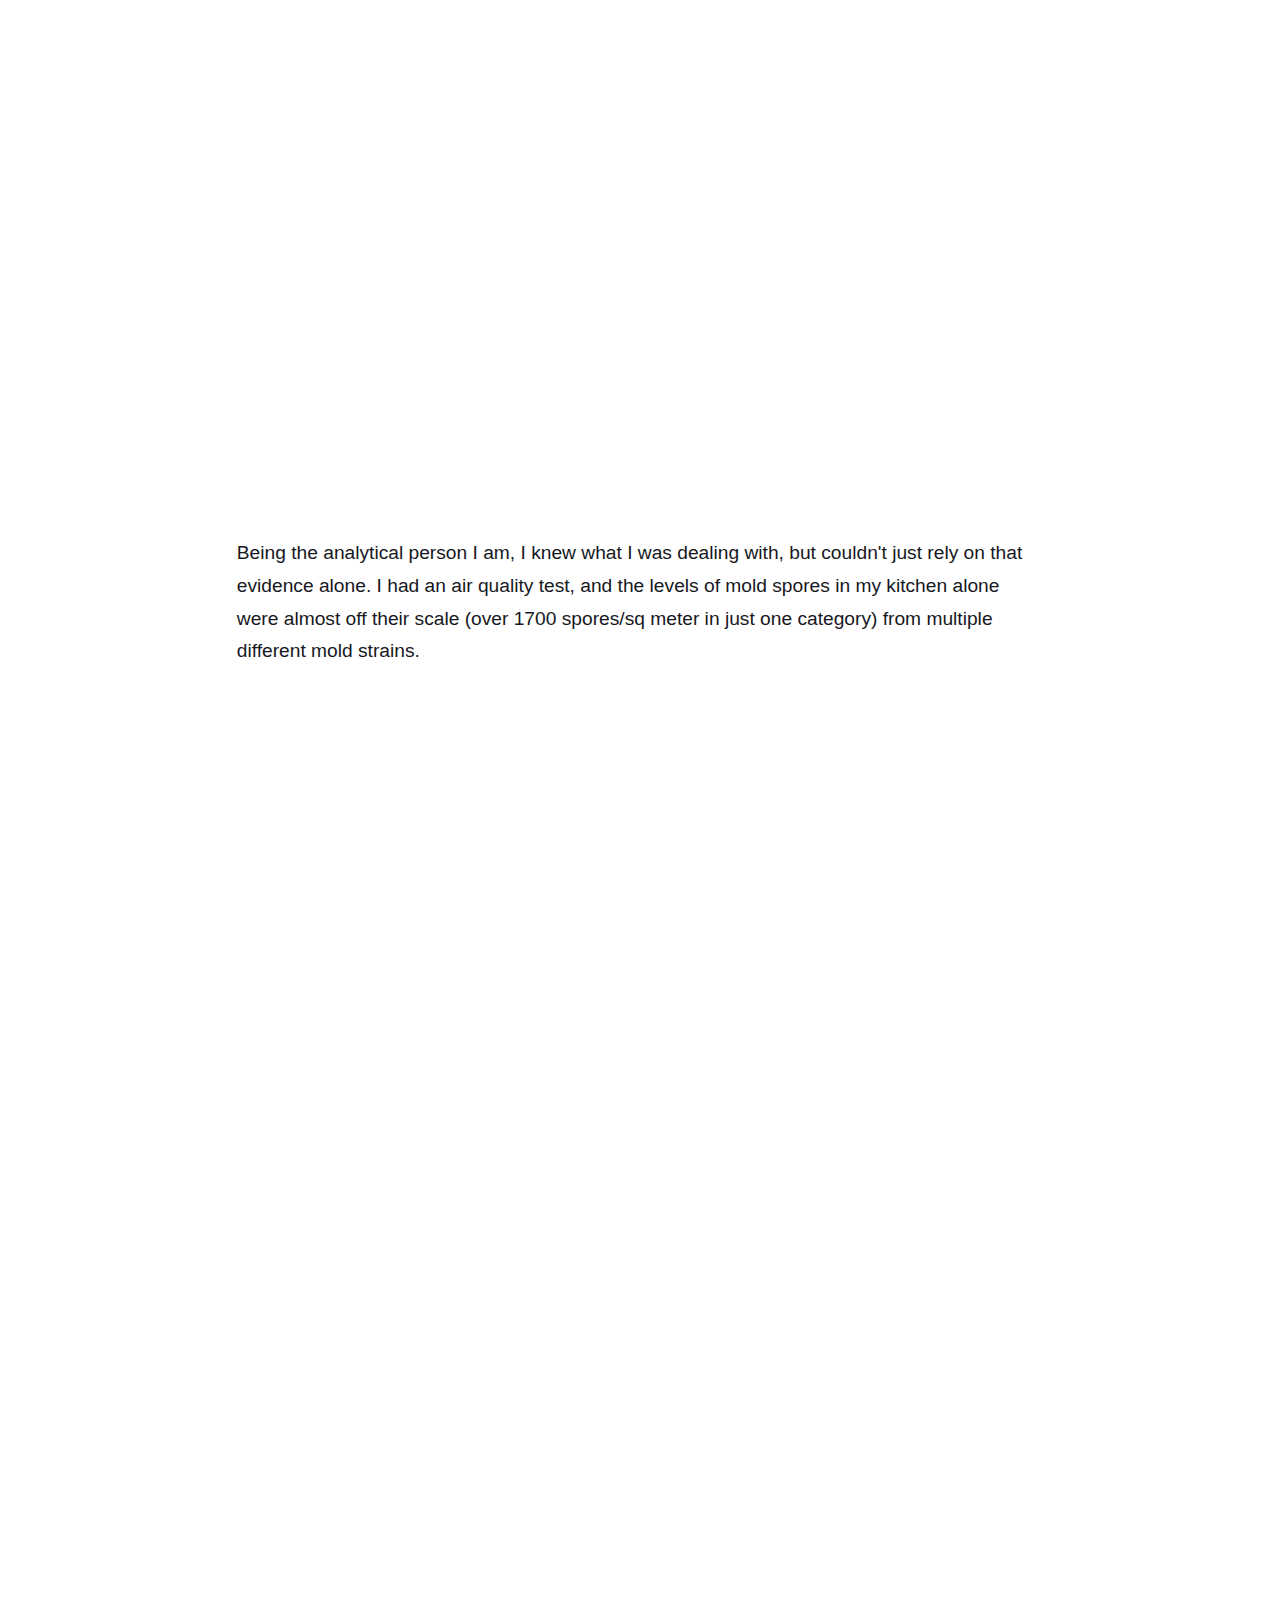
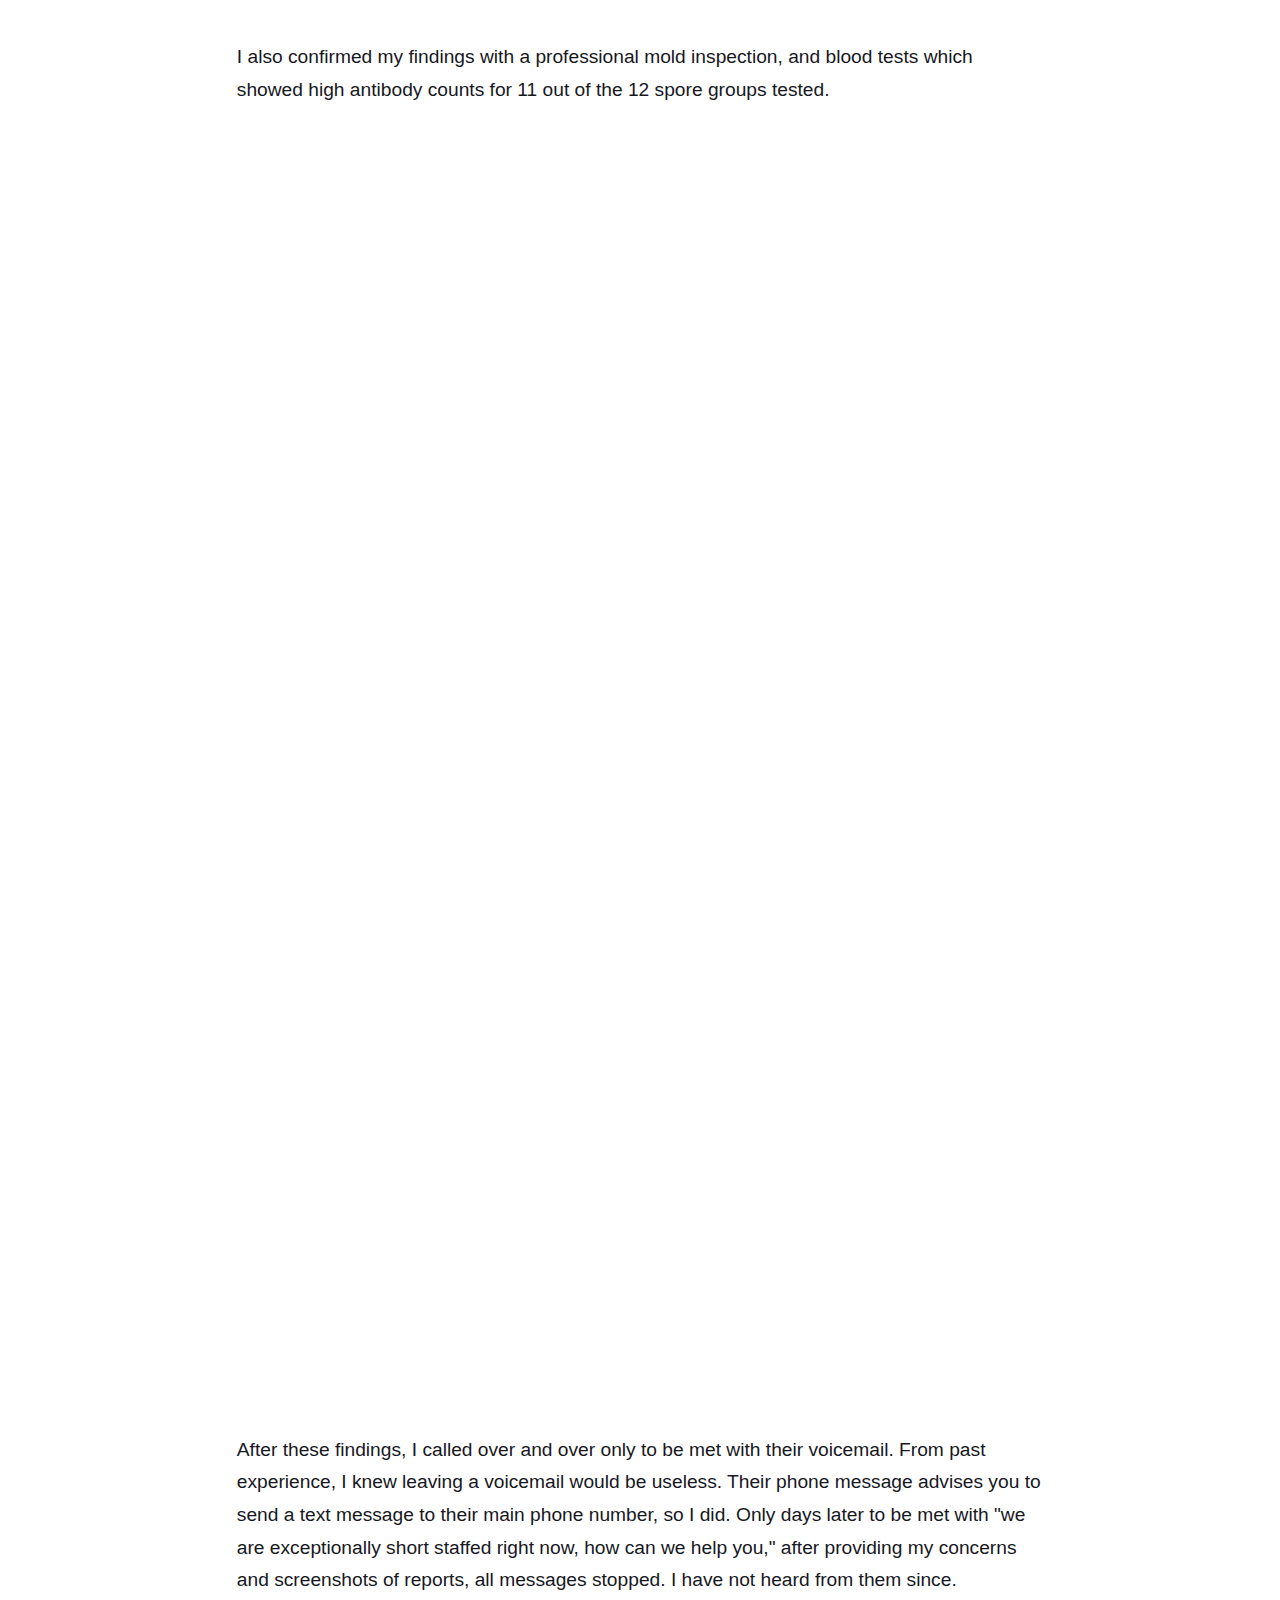
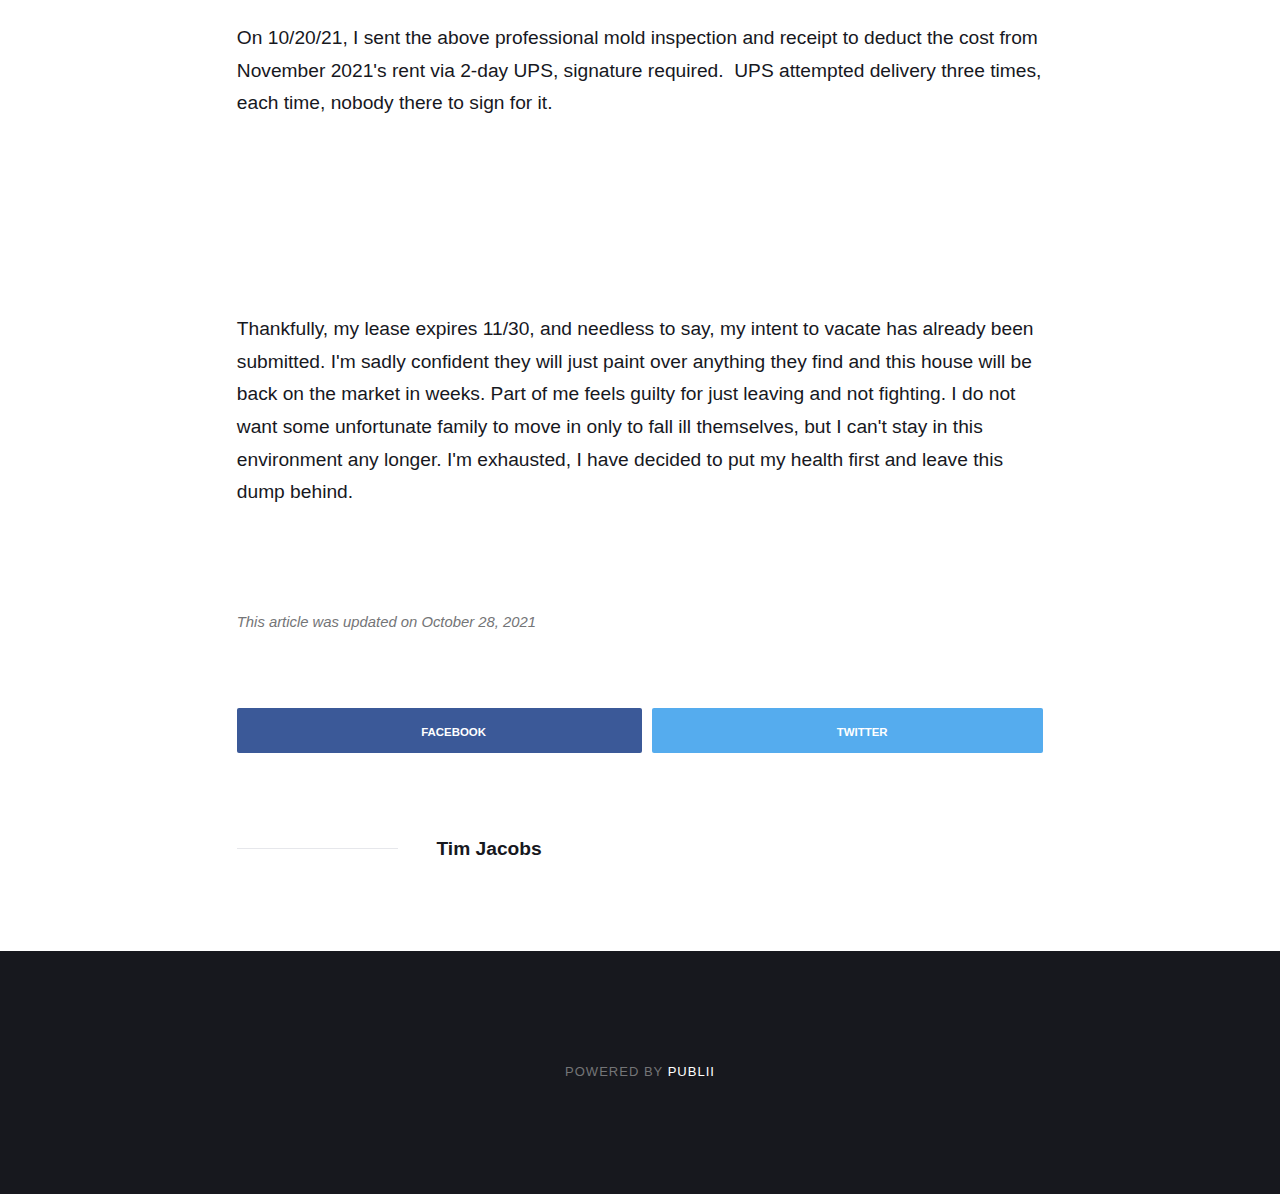
==== commit 057a8e12: "Updated from Publii" ====
--- a/index.html
+++ b/index.html
@@ -1,4 +1,4 @@
-<!DOCTYPE html><html lang="en"><head><meta charset="utf-8"><meta http-equiv="X-UA-Compatible" content="IE=edge"><meta name="viewport" content="width=device-width,initial-scale=1"><title>360 Management</title><meta name="generator" content="Publii Open-Source CMS for Static Site"><link rel="canonical" href="https://tjacobs624.github.io/"><link rel="alternate" type="application/atom+xml" href="https://tjacobs624.github.io/feed.xml"><link rel="alternate" type="application/json" href="https://tjacobs624.github.io/feed.json"><meta property="og:title" content="360 Management"><meta property="og:site_name" content="360 Management"><meta property="og:description" content=""><meta property="og:url" content="https://tjacobs624.github.io/"><meta property="og:type" content="website"><style>:root{--body-font:-apple-system,BlinkMacSystemFont,"Segoe UI",Roboto,Oxygen,Ubuntu,Cantarell,"Fira Sans","Droid Sans","Helvetica Neue",Arial,sans-serif,"Apple Color Emoji","Segoe UI Emoji","Segoe UI Symbol";--heading-font:-apple-system,BlinkMacSystemFont,"Segoe UI",Roboto,Oxygen,Ubuntu,Cantarell,"Fira Sans","Droid Sans","Helvetica Neue",Arial,sans-serif,"Apple Color Emoji","Segoe UI Emoji","Segoe UI Symbol";--logo-font:-apple-system,BlinkMacSystemFont,"Segoe UI",Roboto,Oxygen,Ubuntu,Cantarell,"Fira Sans","Droid Sans","Helvetica Neue",Arial,sans-serif,"Apple Color Emoji","Segoe UI Emoji","Segoe UI Symbol";--menu-font:-apple-system,BlinkMacSystemFont,"Segoe UI",Roboto,Oxygen,Ubuntu,Cantarell,"Fira Sans","Droid Sans","Helvetica Neue",Arial,sans-serif,"Apple Color Emoji","Segoe UI Emoji","Segoe UI Symbol"}</style><link rel="stylesheet" href="https://tjacobs624.github.io/assets/css/style.css?v=d69d748d35da0c05031fa148c78f6b01"><script type="application/ld+json">{"@context":"http://schema.org","@type":"Organization","name":"360 Management","url":"https://tjacobs624.github.io/"}</script></head><body><div class="site-container"><header class="top" id="js-header"><a class="logo" href="https://tjacobs624.github.io/">360 Management</a><nav class="navbar js-navbar"><button class="navbar__toggle js-toggle" aria-label="Menu" aria-haspopup="true" aria-expanded="false"><span class="navbar__toggle-box"><span class="navbar__toggle-inner">Menu</span></span></button><ul class="navbar__menu"><li><a href="https://tjacobs624.github.io/360-management.html" target="_self">Home</a></li><li><a href="https://www.paypal.com/paypalme/TimothyJacobs" target="_self">Donations for Moving Expenses</a></li><li><a href="https://tjacobs624.github.io/contact-tim.html" target="_self">Contact Tim</a></li><li><a href="https://metrodetroitrentals.com/contact/" target="_self">Contact 360 Management</a></li><li><a href="https://opencorporates.com/companies/us_mi/801390452" target="_self">WMK Properties</a></li></ul></nav></header><main><article class="post"><div class="hero"><header class="hero__content"><div class="wrapper"><div class="post__meta"><time datetime="2021-10-21T17:58">October 21, 2021</time></div><h1>360 Management</h1><div class="post__meta post__meta--author"><a href="https://tjacobs624.github.io/authors/tim-jacobs/" class="feed__author invert">Tim Jacobs</a></div></div></header></div><div class="wrapper post__entry"><p class="align-center"><strong>360 Management and WMK Properties</strong><strong> do not care about the health and safety of the properties they lease, or the tenants they lease to.</strong></p><figure class="post__image"><a href="https://360.myjacobsnetwork.net/img/IMG_2648.JPEG"><img loading="lazy" src="https://360.myjacobsnetwork.net/img/IMG_2648.JPEG" data-is-external-image="true" alt="" width="299" height="399"></a></figure><p></p><p class="align-center">360 Management has previously been featured on Fox 2 WJBK for leaving a family with young children out in the cold with no furnace, <a href="https://www.fox2detroit.com/news/family-and-young-baby-living-3-weeks-with-no-heat-as-property-manager-ignores-pleas">https://www.fox2detroit.com/news/family-and-young-baby-living-3-weeks-with-no-heat-as-property-manager-ignores-pleas</a></p><p> </p><table style="border-collapse: collapse; width: 100%;" border="1"><tbody><tr><td style="width: 50%;"><a href="https://360.myjacobsnetwork.net/img/247091371_10220339707663864_518851306250501861_n.jpg"><figure class="post__image"><img loading="lazy" src="https://360.myjacobsnetwork.net/img/247091371_10220339707663864_518851306250501861_n.jpg" data-is-external-image="true" alt="" width="404" height="304"></figure></a></td><td style="width: 50%;"><a href="https://360.myjacobsnetwork.net/img/moldReport.png"><figure class="post__image"><img loading="lazy" src="https://360.myjacobsnetwork.net/img/moldReport.png" data-is-external-image="true" alt="" width="861" height="929"></figure></a></td></tr></tbody></table><address class="align-center">(Click to Enlarge)</address><p>Now known as "360 Management" (formally, <strong>Summit Consulting</strong>), <span style="text-decoration: underline;"><strong>even if you think they are your absolute last resort, run... fast!</strong></span> I only renewed my first lease because I didn't want to move during the height of the pandemic. I've been nothing but a respectful, quiet, on-time tenant. I've put my own money and effort into small, but nonetheless, impactful work to the yard and around the house to make it look a bit more presentable. But, the two years in this house have been an absolute hell.</p><p>My asthma and allergies have been out of control since moving in November 2019, and I've just felt so run down, and have been getting throat and esophagus infections continuously since June 2020. I always seem to have a headache, I have extreme difficulties concentrating, and have become very forgetful. I've had three EGDs performed over a year with not really any clues as to what was wrong with me. I also started to develop strange chest pains and felt like my heart was pounding out of my chest. I had a full cardiac exam and testing done. EKG, Heart Ultrasound, 2-week heart monitor, and this year, the dreaded exercise stress test. All 100% normal. Then, it hit me, my health declined very quickly after being sent to work from home full time in June 2020, this house is making me sick!</p><figure class="post__image"><a href="https://360.myjacobsnetwork.net/img/txTimeline.png"><img loading="lazy" src="https://360.myjacobsnetwork.net/img/txTimeline.png" data-is-external-image="true" alt="" width="803" height="865"></a></figure><p></p><p>Since the day I moved in I've tried to get management to address cracked ceilings in every room, water stains in one bedroom, and bubbled/crackled drywall on the kitchen ceiling, all written off multiple times as "cosmetic."</p><table style="border-collapse: collapse; width: 100%;" border="1"><tbody><tr><td class="align-center" style="width: 50%;"><a href="https://360.myjacobsnetwork.net/img/IMG_2177.JPEG"><figure class="post__image"><img loading="lazy" src="https://360.myjacobsnetwork.net/img/IMG_2177.JPEG" data-is-external-image="true" alt="" width="1536" height="2048"></figure></a></td><td class="align-center" style="width: 50%;"><a href="https://360.myjacobsnetwork.net/img/IMG_2183.JPEG"><figure class="post__image"><img loading="lazy" src="https://360.myjacobsnetwork.net/img/IMG_2183.JPEG" data-is-external-image="true" alt="" width="1536" height="2048"></figure></a></td></tr><tr><td class="align-center" style="width: 50%;"><a href="https://360.myjacobsnetwork.net/img/thumbnail.jpg"><figure class="post__image"><img loading="lazy" src="https://360.myjacobsnetwork.net/img/thumbnail.jpg" data-is-external-image="true" alt="" width="1080" height="810"></figure></a></td><td class="align-center" style="width: 50%;"><a href="https://360.myjacobsnetwork.net/img/thumbnail1.jpg"><figure class="post__image"><img loading="lazy" src="https://360.myjacobsnetwork.net/img/thumbnail1.jpg" data-is-external-image="true" alt="" width="1080" height="810"></figure></a></td></tr></tbody></table><p>Shortly after I moved in, I notified, then, <em><strong>Summit Consulting</strong></em> about the ceilings, and was told they'd look into it, but it was nothing to worry about.  Nobody ever showed up.</p><figure class="post__image"><a href="https://360.myjacobsnetwork.net/img/InkedAmandaEmail.jpg"><img loading="lazy" src="https://360.myjacobsnetwork.net/img/InkedAmandaEmail.jpg" data-is-external-image="true" alt="" width="728" height="643"></a></figure><p></p><p>After several ignored emails and work orders regarding a wasp infestation inside the old rusted out clothes line poles in the backyard, I sent management a written letter via certified mail so I would have confirmation it was received.  Only to get this response a few weeks later.  <em>(note, the comment about the grass wasn't valid - the photos attached to the written letter were from early Spring and taken during me mowing the lawn)</em></p><figure class="post__image"><a href="https://360.myjacobsnetwork.net/img/InkedJessEmail.jpg"><img loading="lazy" src="https://360.myjacobsnetwork.net/img/InkedJessEmail.jpg" data-is-external-image="true" alt="" width="1340" height="448"></a></figure><p></p><p> </p><p>A few months ago, after a long summer of ant infestations, I saw the ants were coming from from the trim along this wall in the utlity room that's underneath a storage shelf.  The wall's paint was peeling away, and I could physically move this section of wall simply by touching it.  The ceiling, also peeling away.</p><table style="border-collapse: collapse; width: 100%;" border="1"><tbody><tr><td style="width: 50%;"><a href="https://360.myjacobsnetwork.net/img/IMG_2180.JPEG"><figure class="post__image"><img loading="lazy" src="https://360.myjacobsnetwork.net/img/IMG_2180.JPEG" data-is-external-image="true" alt="" width="482" height="642"></figure></a></td><td style="width: 50%;"><a href="https://360.myjacobsnetwork.net/img/IMG_2649.JPEG"><figure class="post__image"><img loading="lazy" src="https://360.myjacobsnetwork.net/img/IMG_2649.JPEG" data-is-external-image="true" alt="" width="3024" height="4032"></figure></a></td></tr></tbody></table><p>Only after I emailed management (zero response) and put in a high priority maintenance request, did somebody come out and patch the wall. The technician was able to pull the bad drywall off with his hands, as if it was cardboard or paper. The backside of it was covered in a black substance.</p><figure class="post__image"><img loading="lazy" src="https://360.myjacobsnetwork.net/img/247091371_10220339707663864_518851306250501861_n.jpg" data-is-external-image="true" alt="" width="2048" height="1536"></figure><p>Being the analytical person I am, I knew what I was dealing with, but couldn't just rely on that evidence alone. I had an air quality test, and the levels of mold spores in my kitchen alone were almost off their scale (over 1700 spores/sq meter in just one category) from multiple different mold strains.</p><figure class="post__image"><img loading="lazy" src="https://360.myjacobsnetwork.net/img/moldReport.png" data-is-external-image="true" alt="" width="861" height="929"></figure><p>I also confirmed my findings with a professional mold inspection, and blood tests which showed high antibody counts for 11 out of the 12 spore groups tested.</p><figure class="post__image"><a href="https://360.myjacobsnetwork.net/img/Inked245322228_900042487555457_5545832530952734992_n.jpg"><img loading="lazy" src="https://360.myjacobsnetwork.net/img/Inked245322228_900042487555457_5545832530952734992_n.jpg" data-is-external-image="true" alt="" width="1029" height="1316"></a></figure><p></p><figure class="post__image"><a href="https://360.myjacobsnetwork.net/img/MoldReportInspection.png"><img loading="lazy" src="https://360.myjacobsnetwork.net/img/MoldReportInspection.png" data-is-external-image="true" alt=""></a></figure><p></p><p> </p><p>After these findings, I called over and over only to be met with their voicemail. From past experience, I knew leaving a voicemail would be useless. Their phone message advises you to send a text message to their main phone number, so I did. Only days later to be met with "we are exceptionally short staffed right now, how can we help you," after providing my concerns and screenshots of reports, all messages stopped. I have not heard from them since.</p><p>On 10/20/21, I sent the above professional mold inspection and receipt to deduct the cost from November 2021's rent via 2-day UPS, signature required.  UPS attempted delivery three times, each time, nobody there to sign for it.</p><figure class="post__image"><a href="https://360.myjacobsnetwork.net/img/UPS.png"><img loading="lazy" src="https://360.myjacobsnetwork.net/img/UPS.png" data-is-external-image="true" alt=""></a></figure><p></p><p> </p><p>Thankfully, my lease expires 11/30, and needless to say, my intent to vacate has already been submitted. I'm sadly confident they will just paint over anything they find and this house will be back on the market in weeks. Part of me feels guilty for just leaving and not fighting. I do not want some unfortunate family to move in only to fall ill themselves, but I can't stay in this environment any longer. I'm exhausted, I have decided to put my health first and leave this dump behind.</p><p> </p></div><footer class="wrapper post__footer"><p class="post__last-updated">This article was updated on October 28, 2021</p><div class="post__share"><a href="https://www.facebook.com/sharer/sharer.php?u=https%3A%2F%2Ftjacobs624.github.io%2F360-management.html" class="js-share facebook" rel="nofollow noopener noreferrer"><svg class="icon" aria-hidden="true" focusable="false"><use xlink:href="https://tjacobs624.github.io/assets/svg/svg-map.svg#facebook"/></svg> <span>Facebook</span> </a><a href="https://twitter.com/share?url=https%3A%2F%2Ftjacobs624.github.io%2F360-management.html&amp;via=tjacobs624&amp;text=360%20Management" class="js-share twitter" rel="nofollow noopener noreferrer"><svg class="icon" aria-hidden="true" focusable="false"><use xlink:href="https://tjacobs624.github.io/assets/svg/svg-map.svg#twitter"/></svg> <span>Twitter</span></a></div><div class="post__bio bio"><div class="bio__info"><h3 class="bio__name"><a href="https://tjacobs624.github.io/authors/tim-jacobs/" class="invert" rel="author">Tim Jacobs</a></h3></div></div></footer></article></main><footer class="footer"><div class="footer__copyright">Powered by <a href="https://getpublii.com" target="_blank" rel="nofollow noopener">Publii</a></div><button class="footer__bttop js-footer__bttop" aria-label="Back to top"><svg><title>Back to top</title><use xlink:href="https://tjacobs624.github.io/assets/svg/svg-map.svg#toparrow"/></svg></button></footer></div><script>window.publiiThemeMenuConfig = {    
+<!DOCTYPE html><html lang="en"><head><meta charset="utf-8"><meta http-equiv="X-UA-Compatible" content="IE=edge"><meta name="viewport" content="width=device-width,initial-scale=1"><title>360 Management</title><meta name="generator" content="Publii Open-Source CMS for Static Site"><link rel="canonical" href="https://tjacobs624.github.io/"><link rel="alternate" type="application/atom+xml" href="https://tjacobs624.github.io/feed.xml"><link rel="alternate" type="application/json" href="https://tjacobs624.github.io/feed.json"><meta property="og:title" content="360 Management"><meta property="og:site_name" content="360 Management"><meta property="og:description" content=""><meta property="og:url" content="https://tjacobs624.github.io/"><meta property="og:type" content="website"><style>:root{--body-font:-apple-system,BlinkMacSystemFont,"Segoe UI",Roboto,Oxygen,Ubuntu,Cantarell,"Fira Sans","Droid Sans","Helvetica Neue",Arial,sans-serif,"Apple Color Emoji","Segoe UI Emoji","Segoe UI Symbol";--heading-font:-apple-system,BlinkMacSystemFont,"Segoe UI",Roboto,Oxygen,Ubuntu,Cantarell,"Fira Sans","Droid Sans","Helvetica Neue",Arial,sans-serif,"Apple Color Emoji","Segoe UI Emoji","Segoe UI Symbol";--logo-font:-apple-system,BlinkMacSystemFont,"Segoe UI",Roboto,Oxygen,Ubuntu,Cantarell,"Fira Sans","Droid Sans","Helvetica Neue",Arial,sans-serif,"Apple Color Emoji","Segoe UI Emoji","Segoe UI Symbol";--menu-font:-apple-system,BlinkMacSystemFont,"Segoe UI",Roboto,Oxygen,Ubuntu,Cantarell,"Fira Sans","Droid Sans","Helvetica Neue",Arial,sans-serif,"Apple Color Emoji","Segoe UI Emoji","Segoe UI Symbol"}</style><link rel="stylesheet" href="https://tjacobs624.github.io/assets/css/style.css?v=d69d748d35da0c05031fa148c78f6b01"><script type="application/ld+json">{"@context":"http://schema.org","@type":"Organization","name":"360 Management","url":"https://tjacobs624.github.io/"}</script></head><body><div class="site-container"><header class="top" id="js-header"><a class="logo" href="https://tjacobs624.github.io/">360 Management</a><nav class="navbar js-navbar"><button class="navbar__toggle js-toggle" aria-label="Menu" aria-haspopup="true" aria-expanded="false"><span class="navbar__toggle-box"><span class="navbar__toggle-inner">Menu</span></span></button><ul class="navbar__menu"><li><a href="https://tjacobs624.github.io/360-management.html" target="_self">Home</a></li><li><a href="https://www.paypal.com/paypalme/TimothyJacobs" target="_self">Donations for Moving Expenses</a></li><li><a href="https://tjacobs624.github.io/contact-tim.html" target="_self">Contact Tim</a></li><li><a href="https://metrodetroitrentals.com/contact/" target="_self">Contact 360 Management</a></li><li><a href="https://opencorporates.com/companies/us_mi/801390452" target="_self">WMK Properties</a></li></ul></nav></header><main><article class="post"><div class="hero"><header class="hero__content"><div class="wrapper"><div class="post__meta"><time datetime="2021-10-21T17:58">October 21, 2021</time></div><h1>360 Management</h1><div class="post__meta post__meta--author"><a href="https://tjacobs624.github.io/authors/tim-jacobs/" class="feed__author invert">Tim Jacobs</a></div></div></header></div><div class="wrapper post__entry"><p class="align-center"><strong>360 Management and WMK Properties</strong><strong> do not care about the health and safety of the properties they lease, or the tenants they lease to.</strong></p><table style="border-collapse: collapse; width: 100%; border-style: hidden;" border="1"><tbody><tr><td class="align-center" style="width: 100%;"><a href="https://360.myjacobsnetwork.net/img/IMG_2648.JPEG"><figure class="post__image"><img loading="lazy" src="https://360.myjacobsnetwork.net/img/IMG_2648.JPEG" data-is-external-image="true" alt="" width="299" height="399"></figure></a></td></tr></tbody></table><p class="align-center"> </p><p class="align-center">360 Management has previously been featured on Fox 2 WJBK for leaving a family with young children out in the cold with no furnace, <a href="https://www.fox2detroit.com/news/family-and-young-baby-living-3-weeks-with-no-heat-as-property-manager-ignores-pleas">https://www.fox2detroit.com/news/family-and-young-baby-living-3-weeks-with-no-heat-as-property-manager-ignores-pleas</a></p><p> </p><table style="border-collapse: collapse; width: 100%;" border="1"><tbody><tr><td style="width: 50%;"><a href="https://360.myjacobsnetwork.net/img/247091371_10220339707663864_518851306250501861_n.jpg"><figure class="post__image"><img loading="lazy" src="https://360.myjacobsnetwork.net/img/247091371_10220339707663864_518851306250501861_n.jpg" data-is-external-image="true" alt="" width="404" height="304"></figure></a></td><td style="width: 50%;"><a href="https://360.myjacobsnetwork.net/img/moldReport.png"><figure class="post__image"><img loading="lazy" src="https://360.myjacobsnetwork.net/img/moldReport.png" data-is-external-image="true" alt="" width="861" height="929"></figure></a></td></tr></tbody></table><address class="align-center">(Click to Enlarge)</address><p>Now known as "360 Management" (formally, <strong>Summit Consulting</strong>), <span style="text-decoration: underline;"><strong>even if you think they are your absolute last resort, run... fast!</strong></span> I only renewed my first lease because I didn't want to move during the height of the pandemic. I've been nothing but a respectful, quiet, on-time tenant. I've put my own money and effort into small, but nonetheless, impactful work to the yard and around the house to make it look a bit more presentable. But, the two years in this house have been an absolute hell.</p><p>My asthma and allergies have been out of control since moving in November 2019, and I've just felt so run down, and have been getting throat and esophagus infections continuously since June 2020. I always seem to have a headache, I have extreme difficulties concentrating, and have become very forgetful. I've had three EGDs performed over a year with not really any clues as to what was wrong with me. I also started to develop strange chest pains and felt like my heart was pounding out of my chest. I had a full cardiac exam and testing done. EKG, Heart Ultrasound, 2-week heart monitor, and this year, the dreaded exercise stress test. All 100% normal. Then, it hit me, my health declined very quickly after being sent to work from home full time in June 2020, this house is making me sick!</p><figure class="post__image"><a href="https://360.myjacobsnetwork.net/img/txTimeline.png"><img loading="lazy" src="https://360.myjacobsnetwork.net/img/txTimeline.png" data-is-external-image="true" alt="" width="803" height="865"></a></figure><p></p><p>Since the day I moved in I've tried to get management to address cracked ceilings in every room, water stains in one bedroom, and bubbled/crackled drywall on the kitchen ceiling, all written off multiple times as "cosmetic."</p><table style="border-collapse: collapse; width: 100%;" border="1"><tbody><tr><td class="align-center" style="width: 50%;"><a href="https://360.myjacobsnetwork.net/img/IMG_2177.JPEG"><figure class="post__image"><img loading="lazy" src="https://360.myjacobsnetwork.net/img/IMG_2177.JPEG" data-is-external-image="true" alt="" width="1536" height="2048"></figure></a></td><td class="align-center" style="width: 50%;"><a href="https://360.myjacobsnetwork.net/img/IMG_2183.JPEG"><figure class="post__image"><img loading="lazy" src="https://360.myjacobsnetwork.net/img/IMG_2183.JPEG" data-is-external-image="true" alt="" width="1536" height="2048"></figure></a></td></tr><tr><td class="align-center" style="width: 50%;"><a href="https://360.myjacobsnetwork.net/img/thumbnail.jpg"><figure class="post__image"><img loading="lazy" src="https://360.myjacobsnetwork.net/img/thumbnail.jpg" data-is-external-image="true" alt="" width="1080" height="810"></figure></a></td><td class="align-center" style="width: 50%;"><a href="https://360.myjacobsnetwork.net/img/thumbnail1.jpg"><figure class="post__image"><img loading="lazy" src="https://360.myjacobsnetwork.net/img/thumbnail1.jpg" data-is-external-image="true" alt="" width="1080" height="810"></figure></a></td></tr></tbody></table><p>Shortly after I moved in, I notified, then, <em><strong>Summit Consulting</strong></em> about the ceilings, and was told they'd look into it, but it was nothing to worry about.  Nobody ever showed up.</p><figure class="post__image"><a href="https://360.myjacobsnetwork.net/img/InkedAmandaEmail.jpg"><img loading="lazy" src="https://360.myjacobsnetwork.net/img/InkedAmandaEmail.jpg" data-is-external-image="true" alt="" width="728" height="643"></a></figure><p></p><p>After several ignored emails and work orders regarding a wasp infestation inside the old rusted out clothes line poles in the backyard, I sent management a written letter via certified mail so I would have confirmation it was received.  Only to get this response a few weeks later.  <em>(note, the comment about the grass wasn't valid - the photos attached to the written letter were from early Spring and taken during me mowing the lawn)</em></p><figure class="post__image"><a href="https://360.myjacobsnetwork.net/img/InkedJessEmail.jpg"><img loading="lazy" src="https://360.myjacobsnetwork.net/img/InkedJessEmail.jpg" data-is-external-image="true" alt="" width="1340" height="448"></a></figure><p></p><p> </p><p>A few months ago, after a long summer of ant infestations, I saw the ants were coming from from the trim along this wall in the utlity room that's underneath a storage shelf.  The wall's paint was peeling away, and I could physically move this section of wall simply by touching it.  The ceiling, also peeling away.</p><table style="border-collapse: collapse; width: 100%;" border="1"><tbody><tr><td style="width: 50%;"><a href="https://360.myjacobsnetwork.net/img/IMG_2180.JPEG"><figure class="post__image"><img loading="lazy" src="https://360.myjacobsnetwork.net/img/IMG_2180.JPEG" data-is-external-image="true" alt="" width="482" height="642"></figure></a></td><td style="width: 50%;"><a href="https://360.myjacobsnetwork.net/img/IMG_2649.JPEG"><figure class="post__image"><img loading="lazy" src="https://360.myjacobsnetwork.net/img/IMG_2649.JPEG" data-is-external-image="true" alt="" width="3024" height="4032"></figure></a></td></tr></tbody></table><p>Only after I emailed management (zero response) and put in a high priority maintenance request, did somebody come out and patch the wall. The technician was able to pull the bad drywall off with his hands, as if it was cardboard or paper. The backside of it was covered in a black substance.</p><figure class="post__image"><img loading="lazy" src="https://360.myjacobsnetwork.net/img/247091371_10220339707663864_518851306250501861_n.jpg" data-is-external-image="true" alt="" width="2048" height="1536"></figure><p>Being the analytical person I am, I knew what I was dealing with, but couldn't just rely on that evidence alone. I had an air quality test, and the levels of mold spores in my kitchen alone were almost off their scale (over 1700 spores/sq meter in just one category) from multiple different mold strains.</p><figure class="post__image"><img loading="lazy" src="https://360.myjacobsnetwork.net/img/moldReport.png" data-is-external-image="true" alt="" width="861" height="929"></figure><p>I also confirmed my findings with a professional mold inspection, and blood tests which showed high antibody counts for 11 out of the 12 spore groups tested.</p><figure class="post__image"><a href="https://360.myjacobsnetwork.net/img/Inked245322228_900042487555457_5545832530952734992_n.jpg"><img loading="lazy" src="https://360.myjacobsnetwork.net/img/Inked245322228_900042487555457_5545832530952734992_n.jpg" data-is-external-image="true" alt="" width="1029" height="1316"></a></figure><p></p><figure class="post__image"><a href="https://360.myjacobsnetwork.net/img/MoldReportInspection.png"><img loading="lazy" src="https://360.myjacobsnetwork.net/img/MoldReportInspection.png" data-is-external-image="true" alt=""></a></figure><p></p><p> </p><p>After these findings, I called over and over only to be met with their voicemail. From past experience, I knew leaving a voicemail would be useless. Their phone message advises you to send a text message to their main phone number, so I did. Only days later to be met with "we are exceptionally short staffed right now, how can we help you," after providing my concerns and screenshots of reports, all messages stopped. I have not heard from them since.</p><p>On 10/20/21, I sent the above professional mold inspection and receipt to deduct the cost from November 2021's rent via 2-day UPS, signature required.  UPS attempted delivery three times, each time, nobody there to sign for it.</p><figure class="post__image"><a href="https://360.myjacobsnetwork.net/img/UPS.png"><img loading="lazy" src="https://360.myjacobsnetwork.net/img/UPS.png" data-is-external-image="true" alt=""></a></figure><p></p><p> </p><p>Thankfully, my lease expires 11/30, and needless to say, my intent to vacate has already been submitted. I'm sadly confident they will just paint over anything they find and this house will be back on the market in weeks. Part of me feels guilty for just leaving and not fighting. I do not want some unfortunate family to move in only to fall ill themselves, but I can't stay in this environment any longer. I'm exhausted, I have decided to put my health first and leave this dump behind.</p><p> </p></div><footer class="wrapper post__footer"><p class="post__last-updated">This article was updated on October 28, 2021</p><div class="post__share"><a href="https://www.facebook.com/sharer/sharer.php?u=https%3A%2F%2Ftjacobs624.github.io%2F360-management.html" class="js-share facebook" rel="nofollow noopener noreferrer"><svg class="icon" aria-hidden="true" focusable="false"><use xlink:href="https://tjacobs624.github.io/assets/svg/svg-map.svg#facebook"/></svg> <span>Facebook</span> </a><a href="https://twitter.com/share?url=https%3A%2F%2Ftjacobs624.github.io%2F360-management.html&amp;via=tjacobs624&amp;text=360%20Management" class="js-share twitter" rel="nofollow noopener noreferrer"><svg class="icon" aria-hidden="true" focusable="false"><use xlink:href="https://tjacobs624.github.io/assets/svg/svg-map.svg#twitter"/></svg> <span>Twitter</span></a></div><div class="post__bio bio"><div class="bio__info"><h3 class="bio__name"><a href="https://tjacobs624.github.io/authors/tim-jacobs/" class="invert" rel="author">Tim Jacobs</a></h3></div></div></footer></article></main><footer class="footer"><div class="footer__copyright">Powered by <a href="https://getpublii.com" target="_blank" rel="nofollow noopener">Publii</a></div><button class="footer__bttop js-footer__bttop" aria-label="Back to top"><svg><title>Back to top</title><use xlink:href="https://tjacobs624.github.io/assets/svg/svg-map.svg#toparrow"/></svg></button></footer></div><script>window.publiiThemeMenuConfig = {    
         mobileMenuMode: 'sidebar',
         animationSpeed: 300,
         submenuWidth: 'auto',
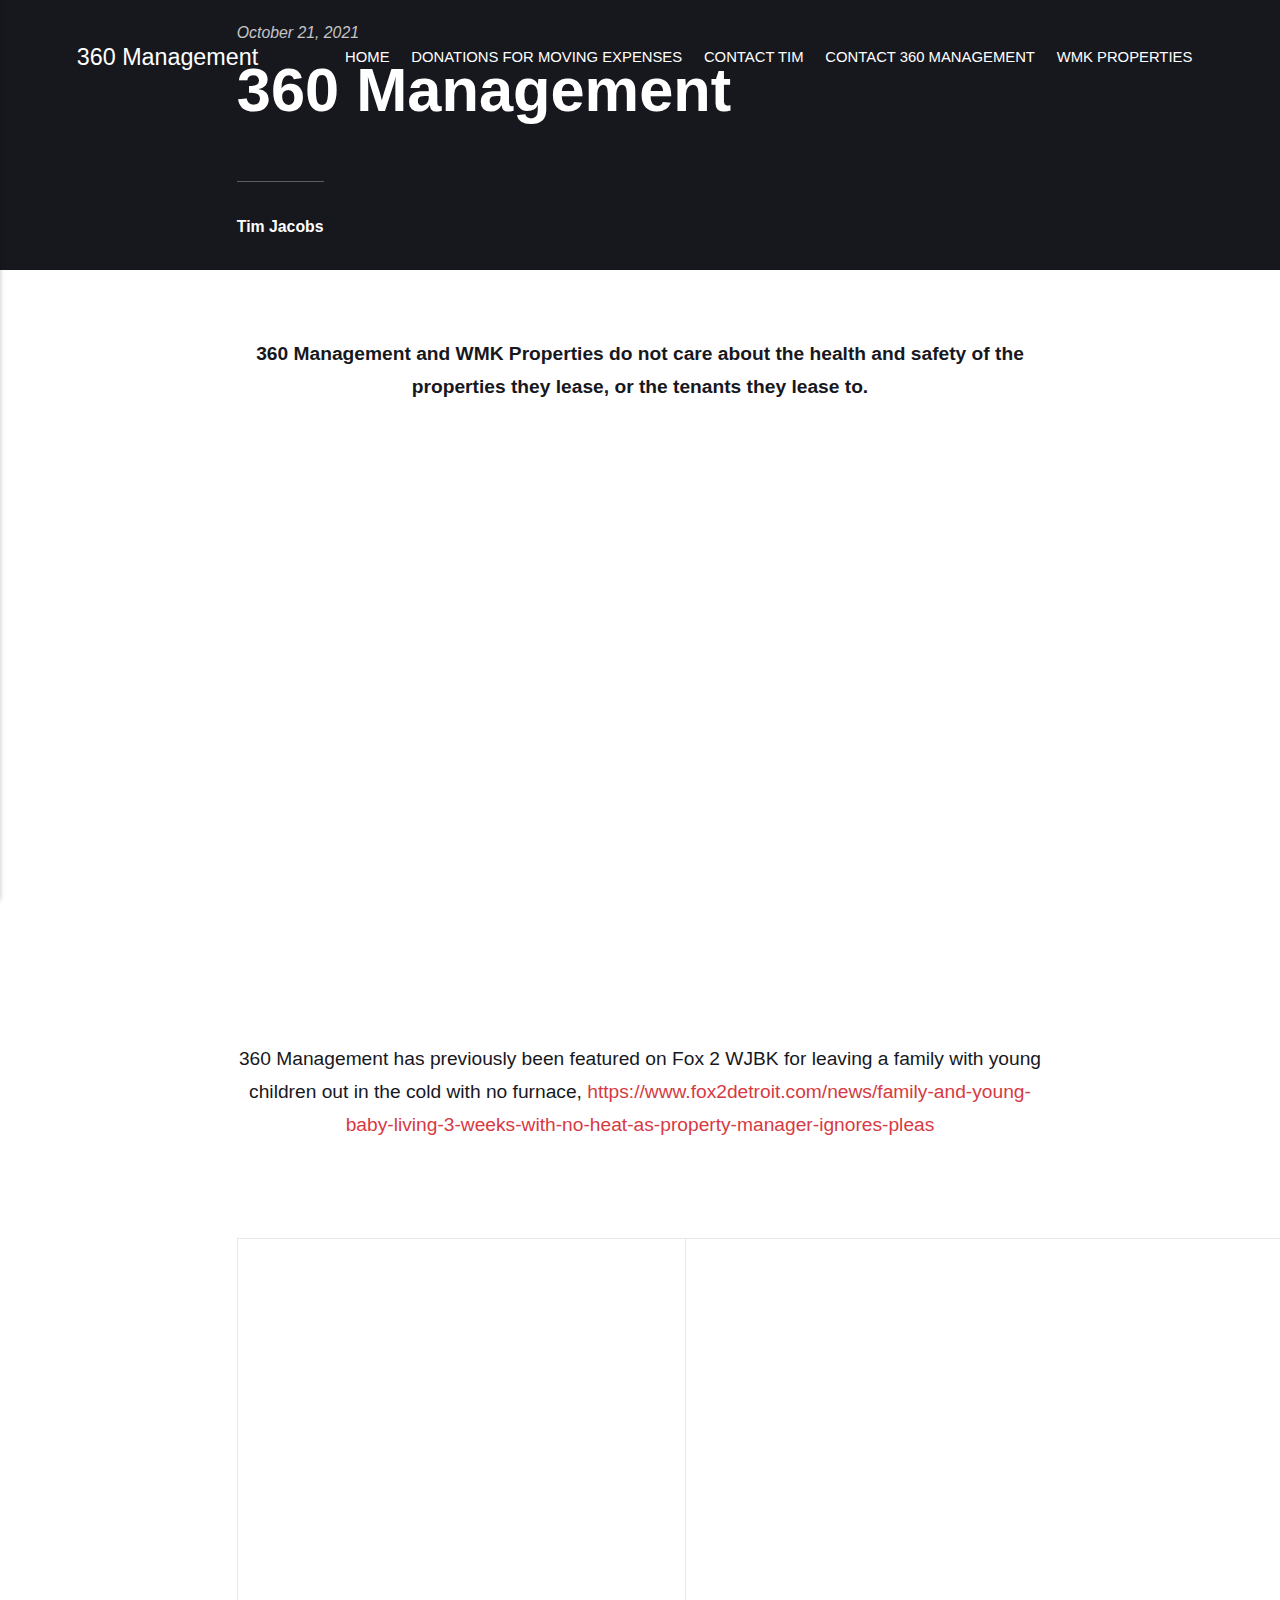
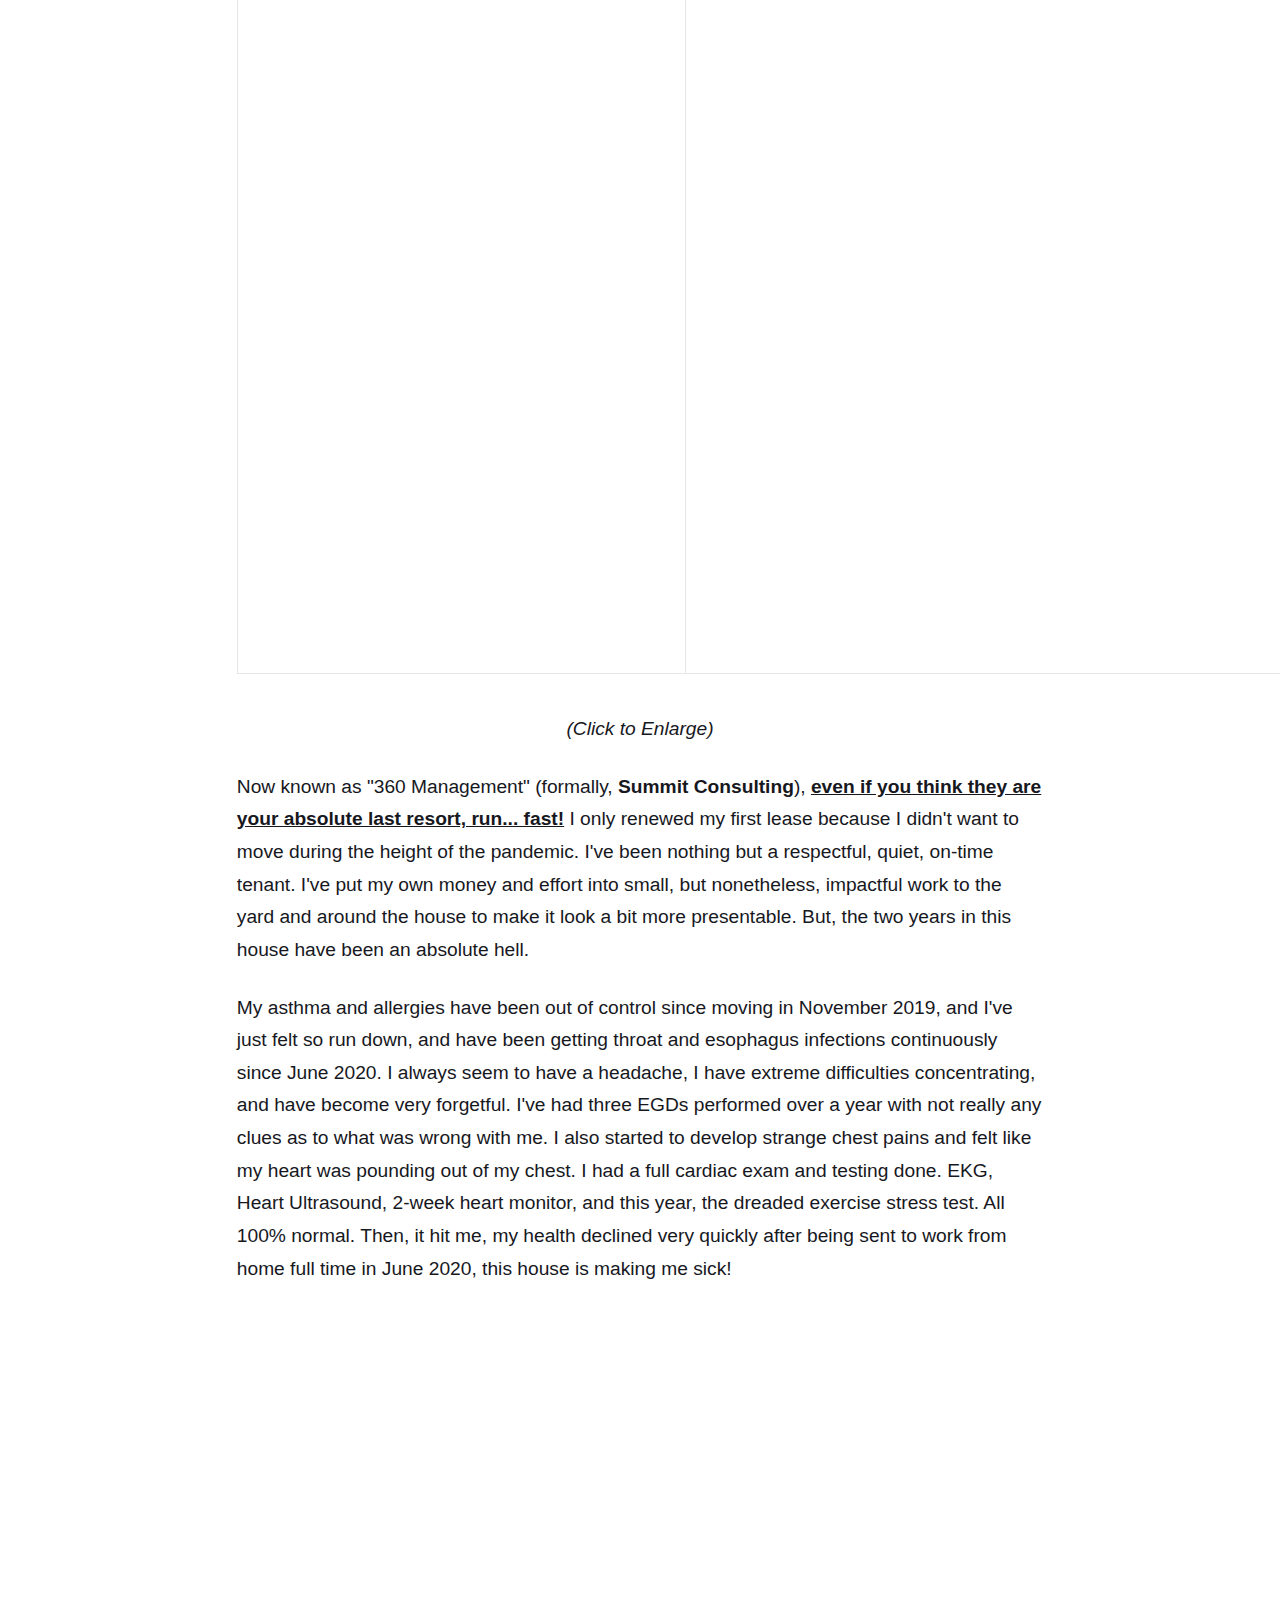
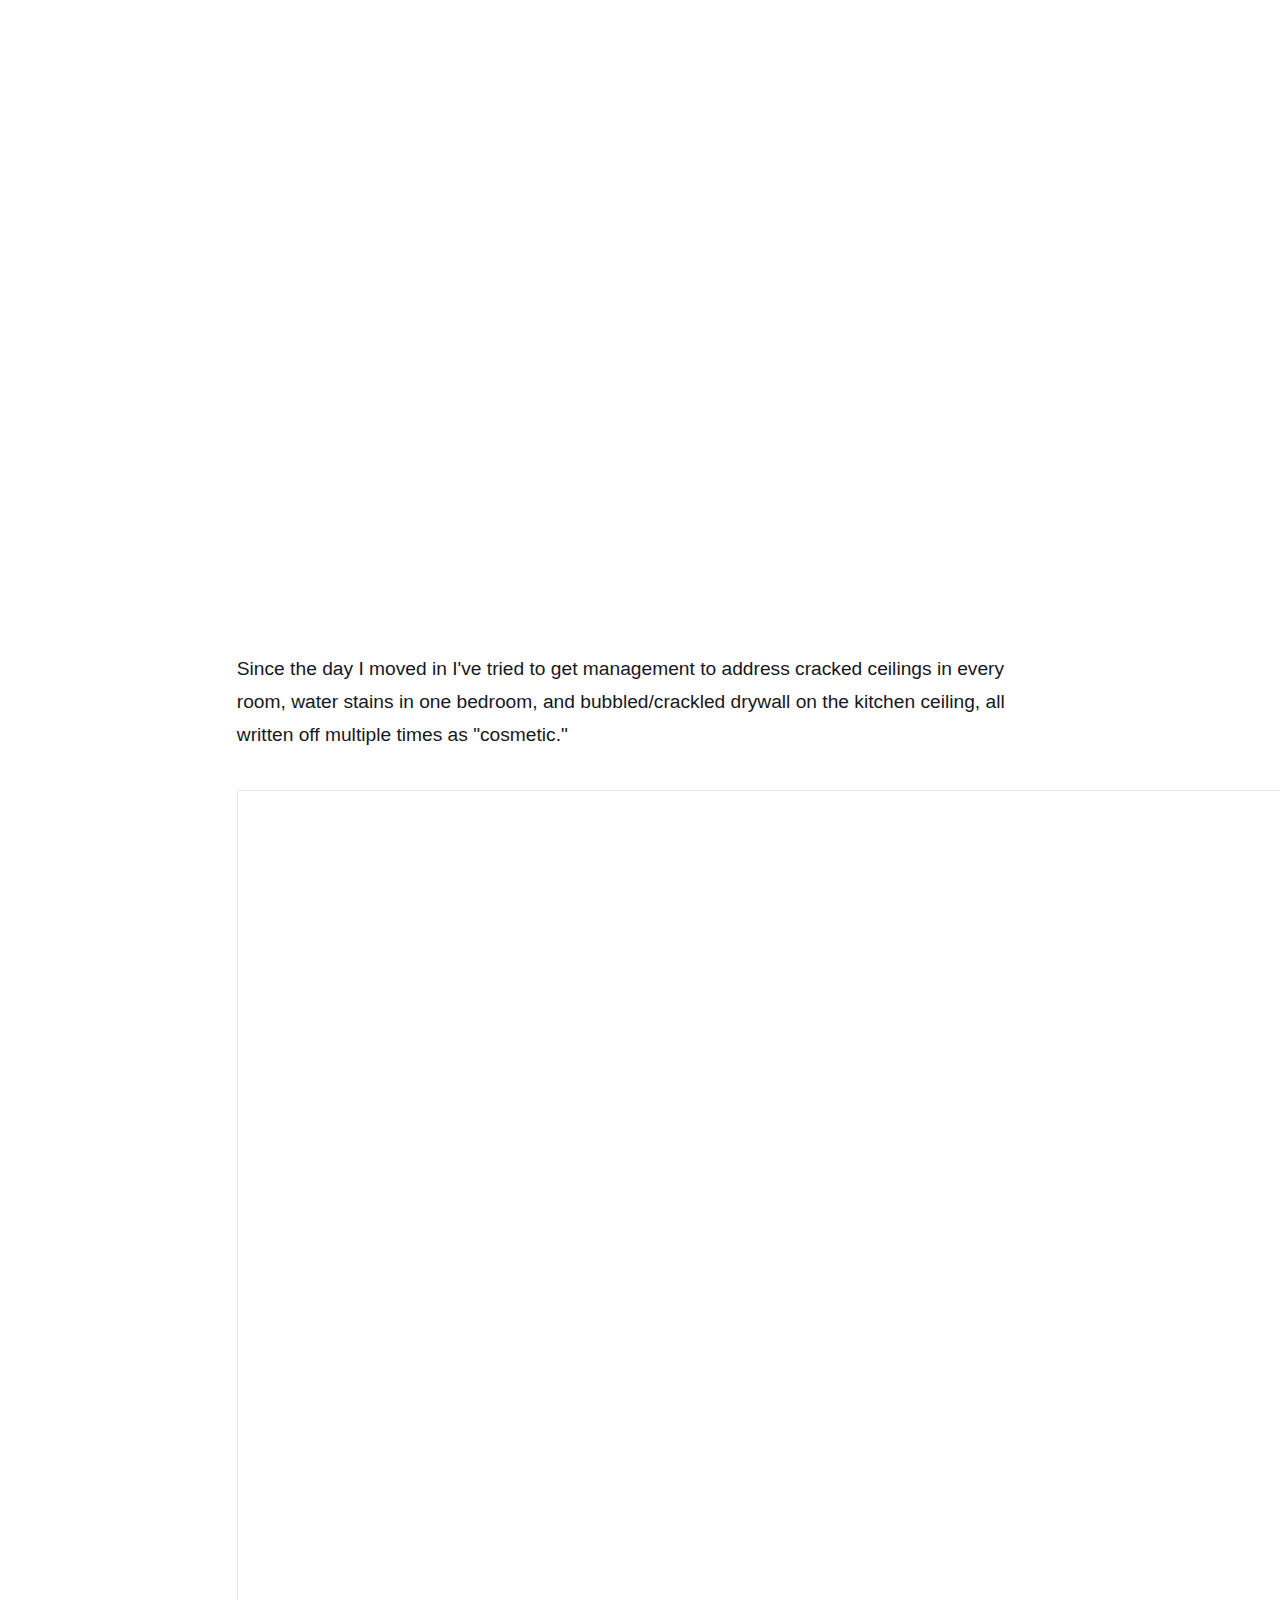
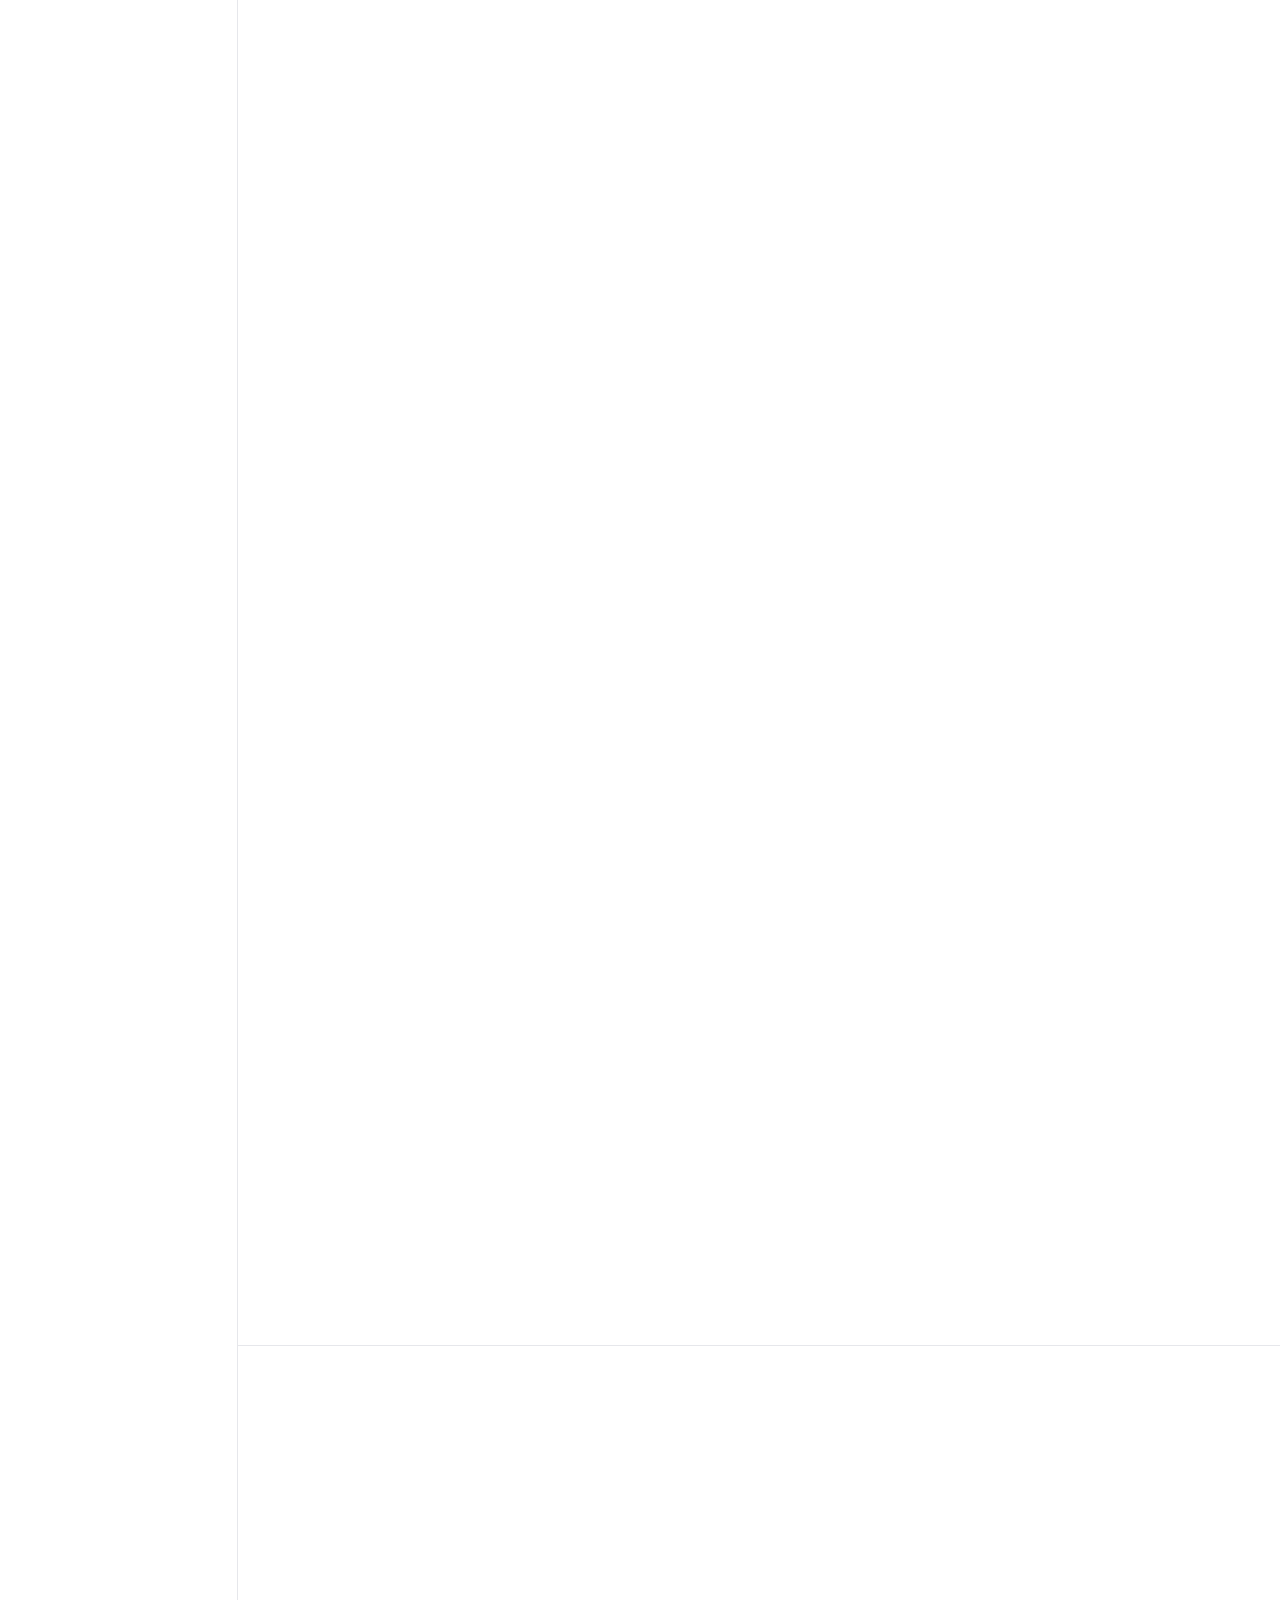
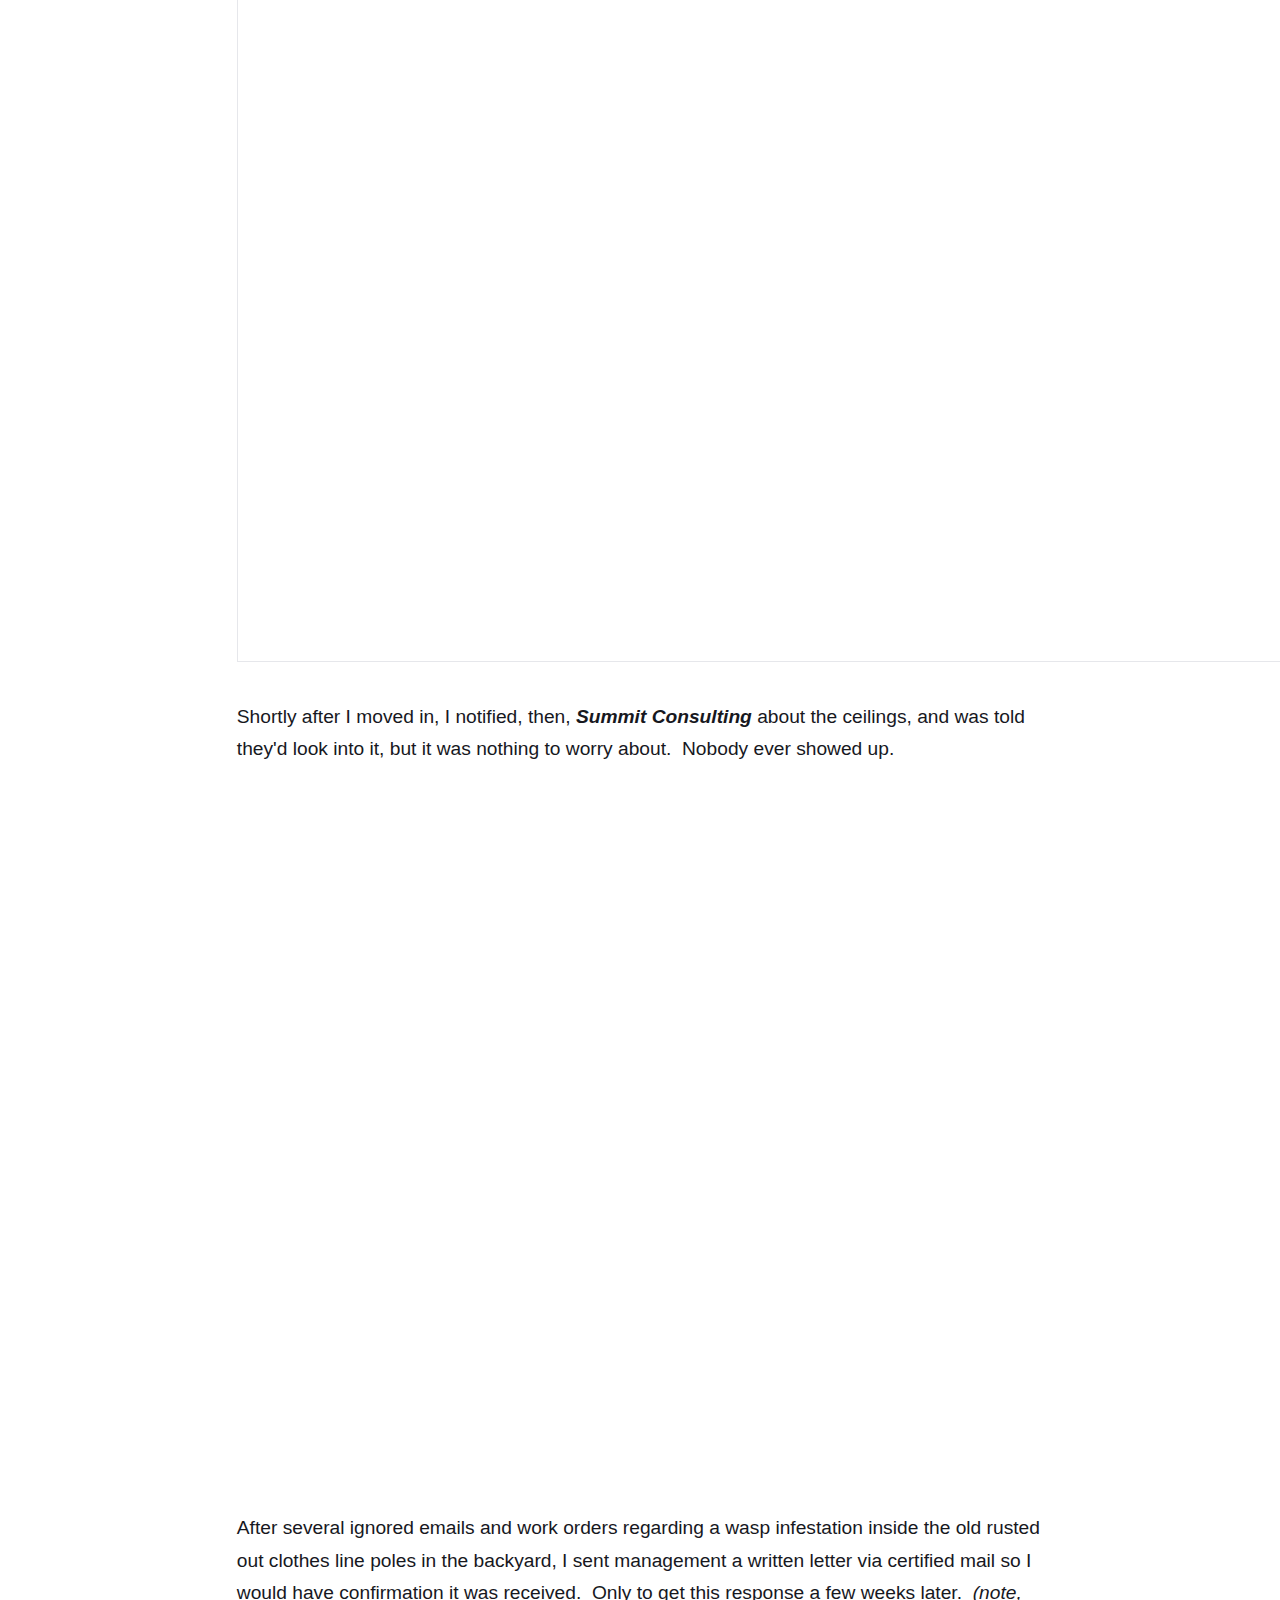
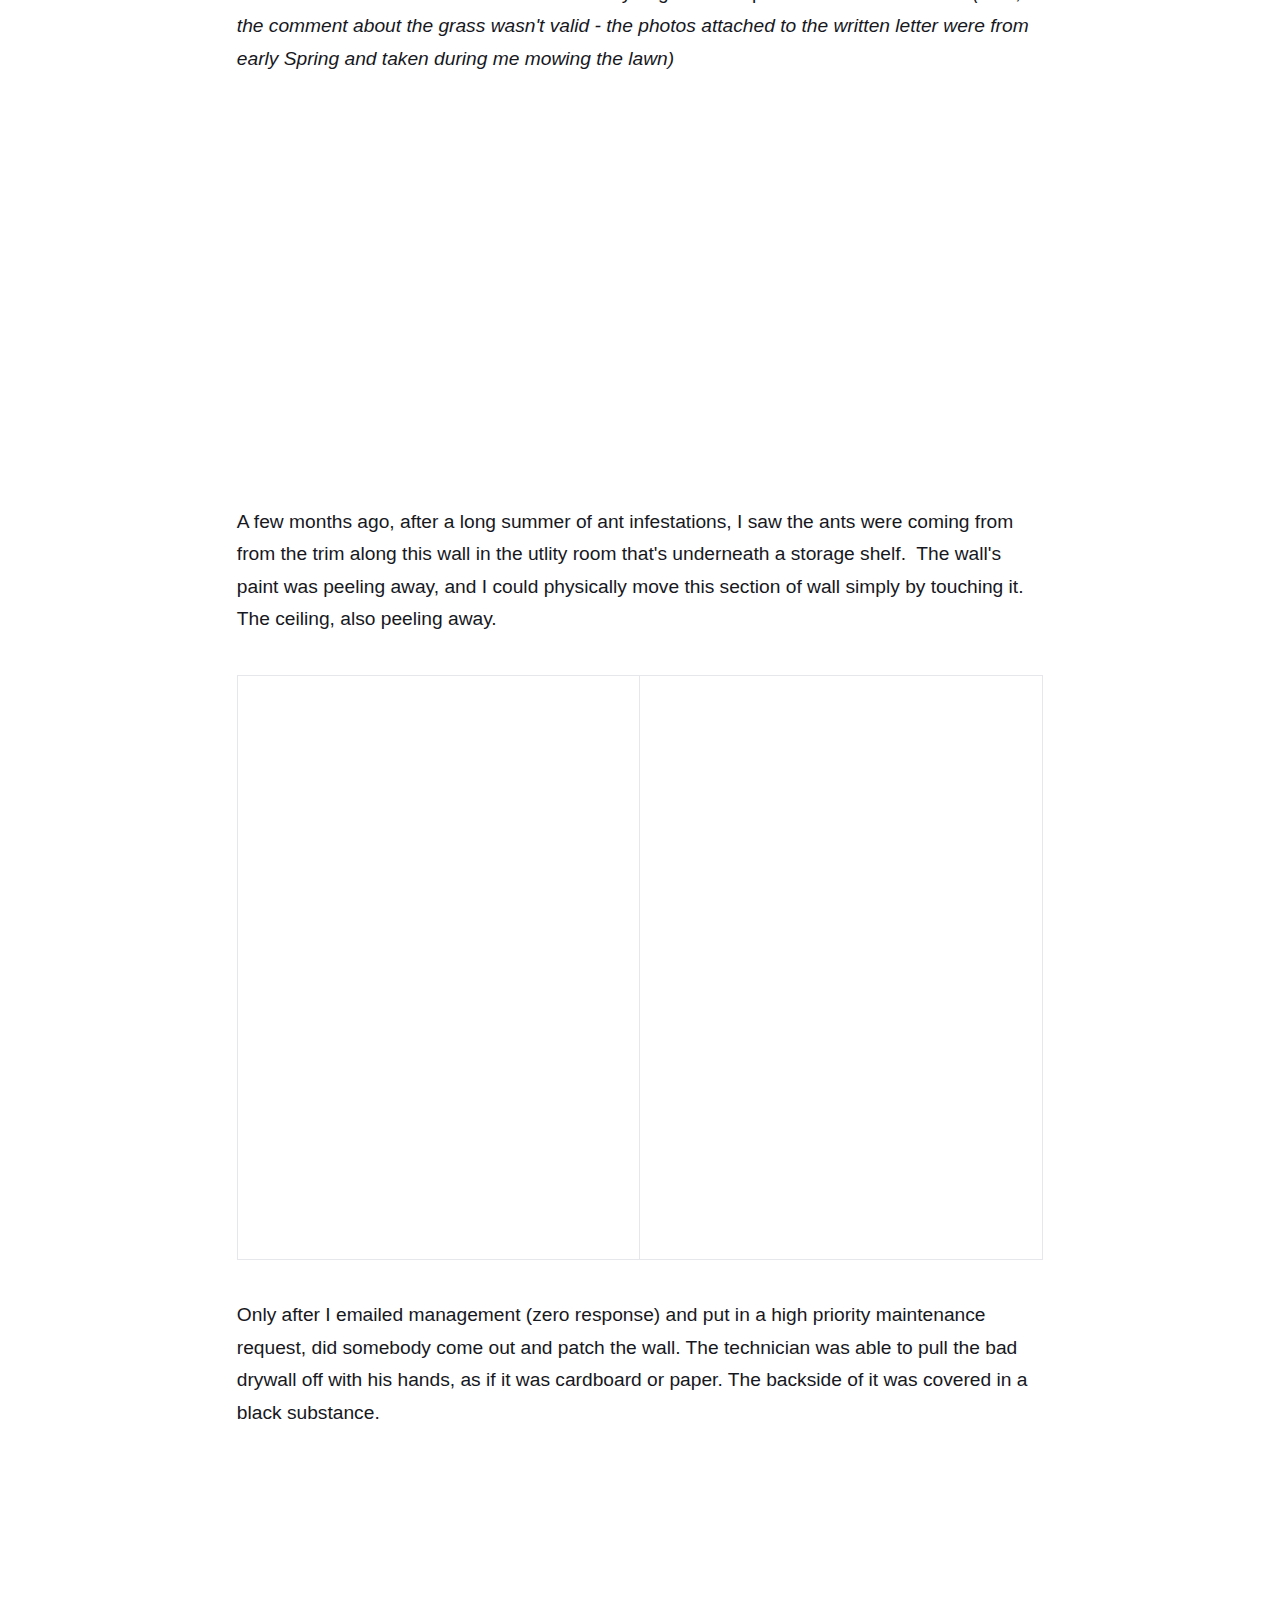
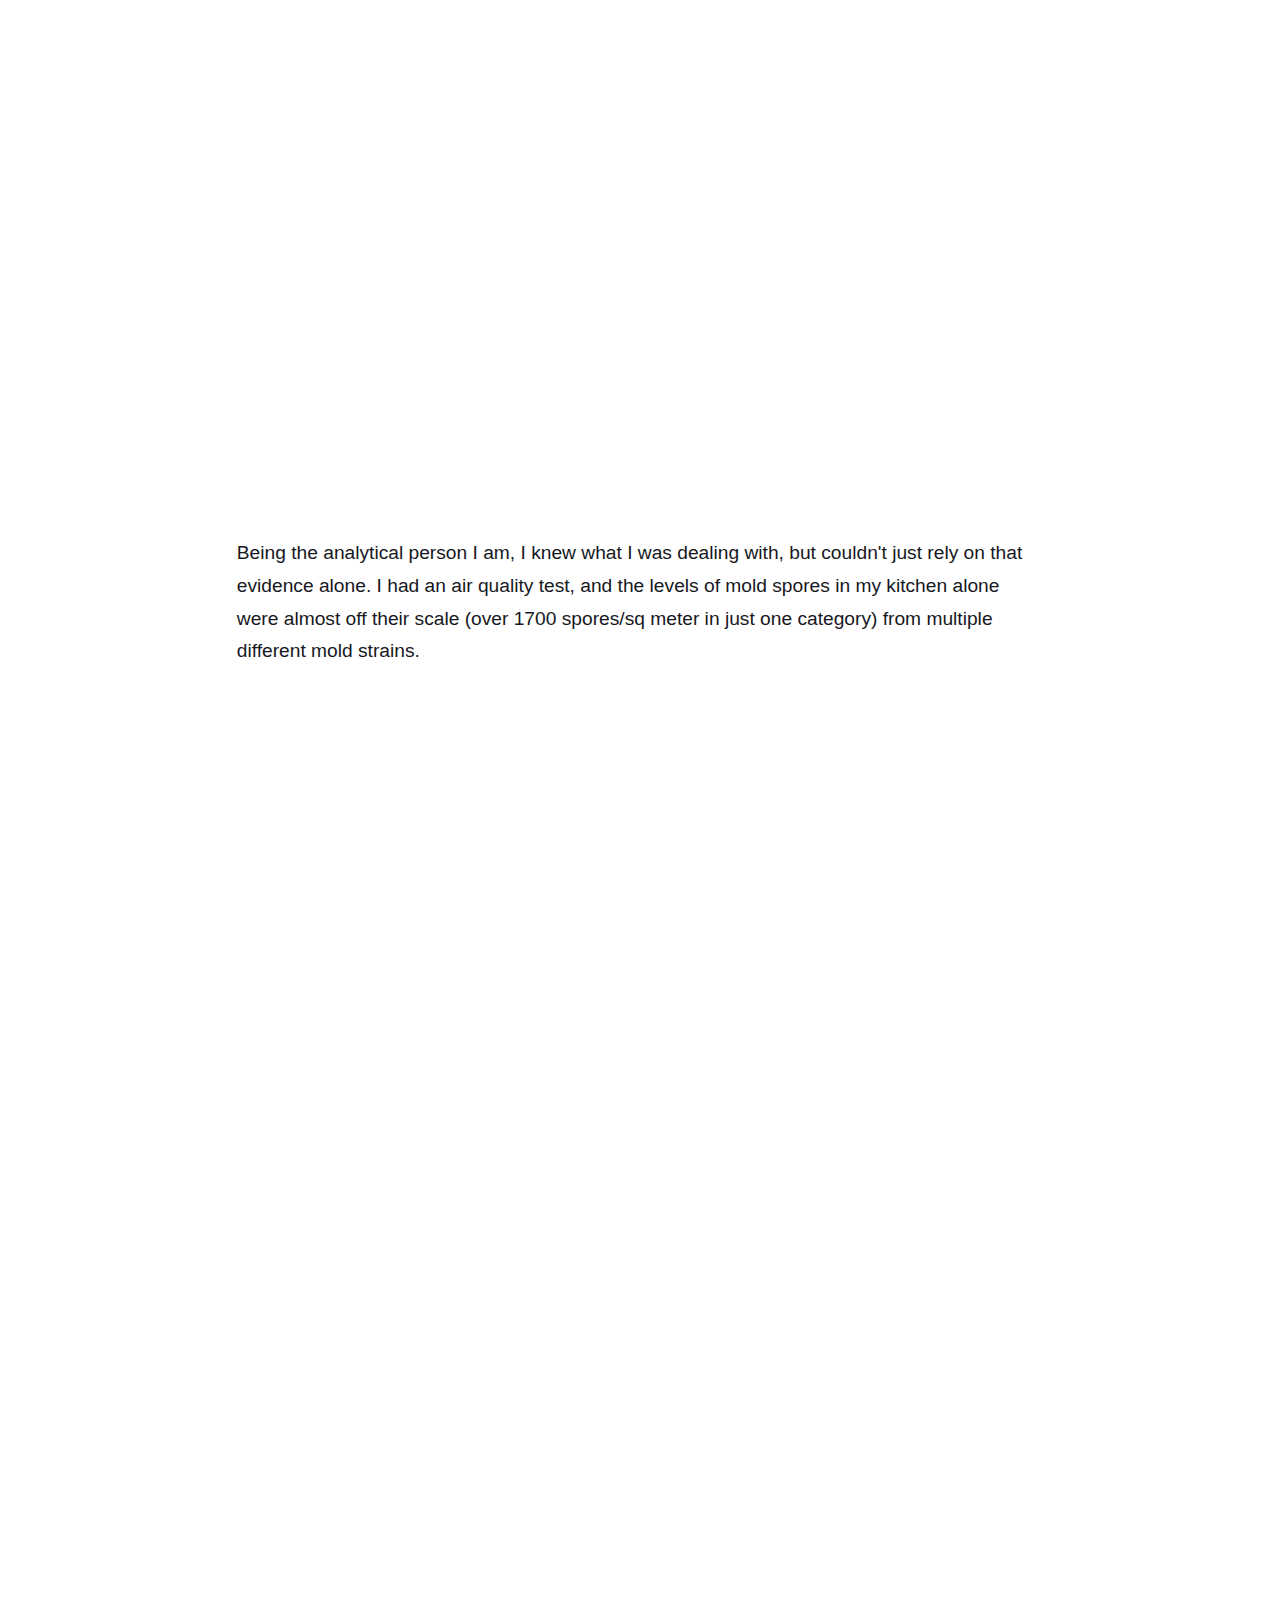
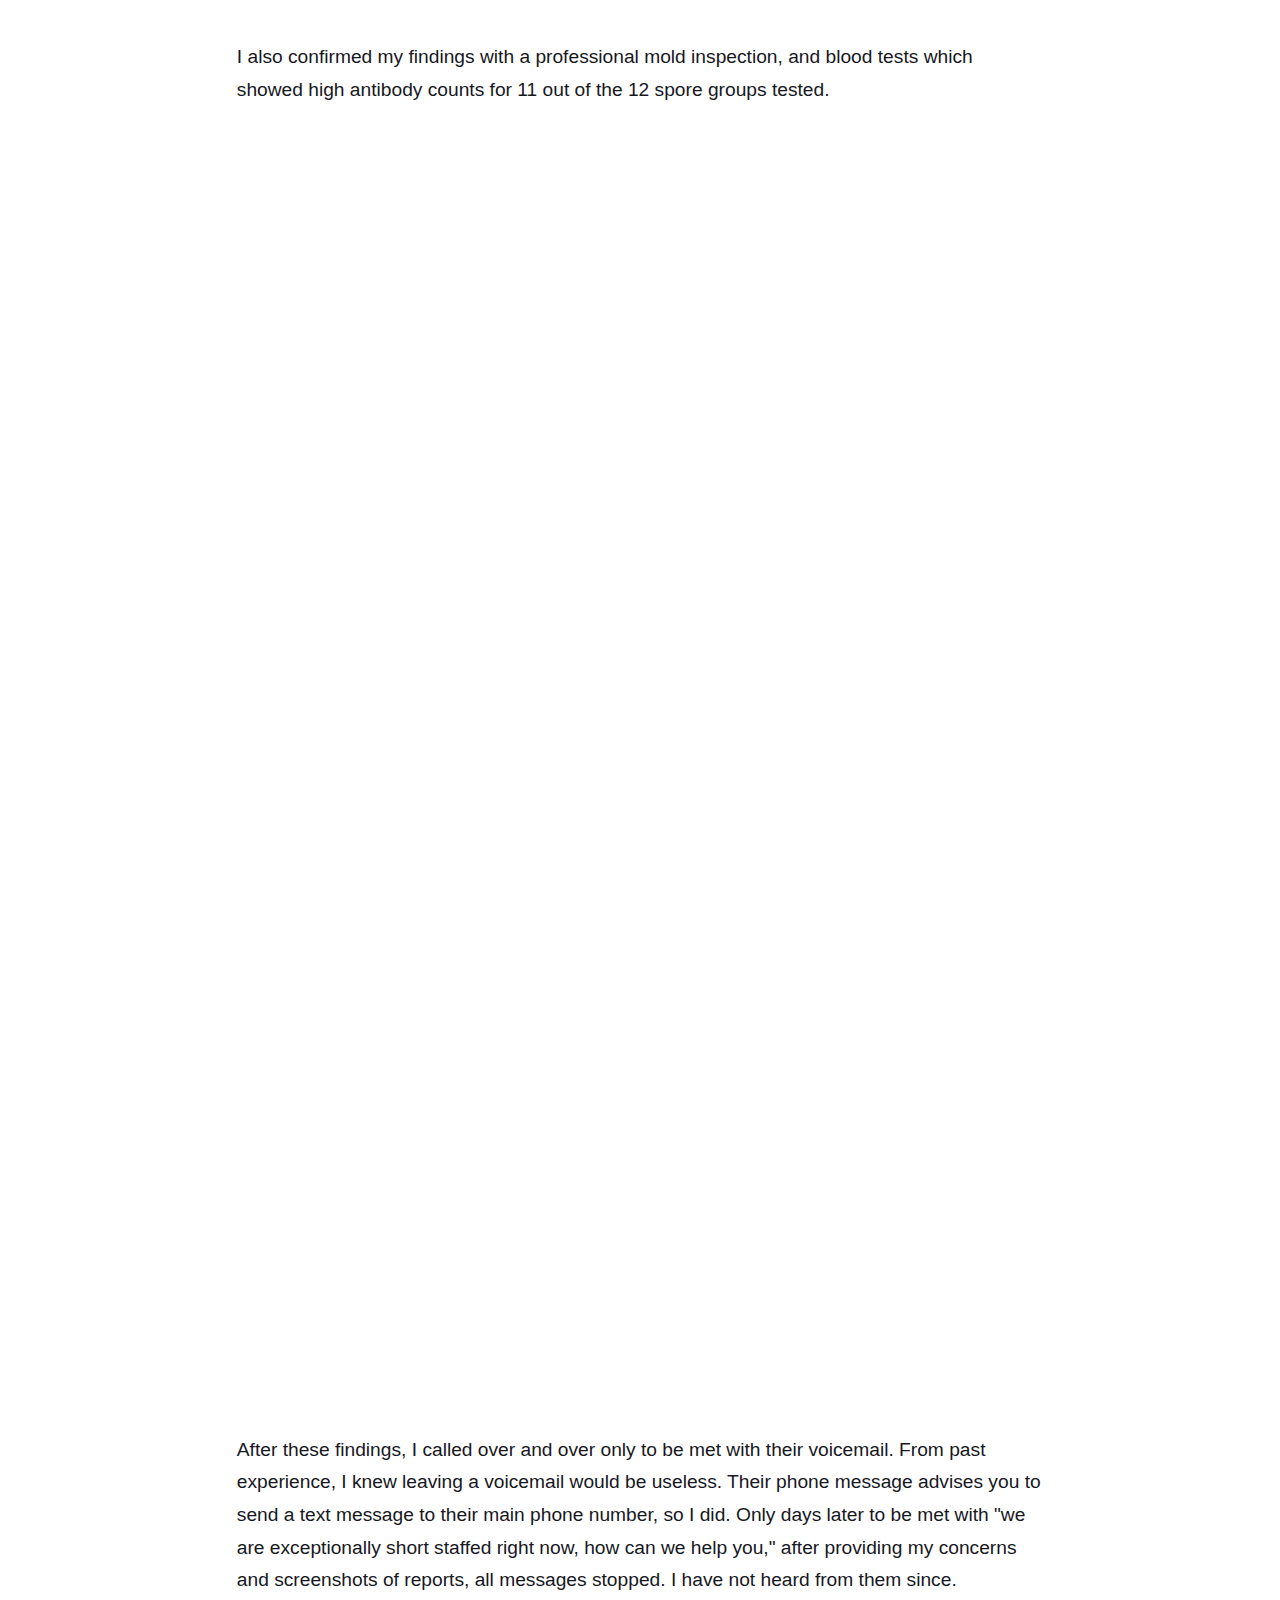
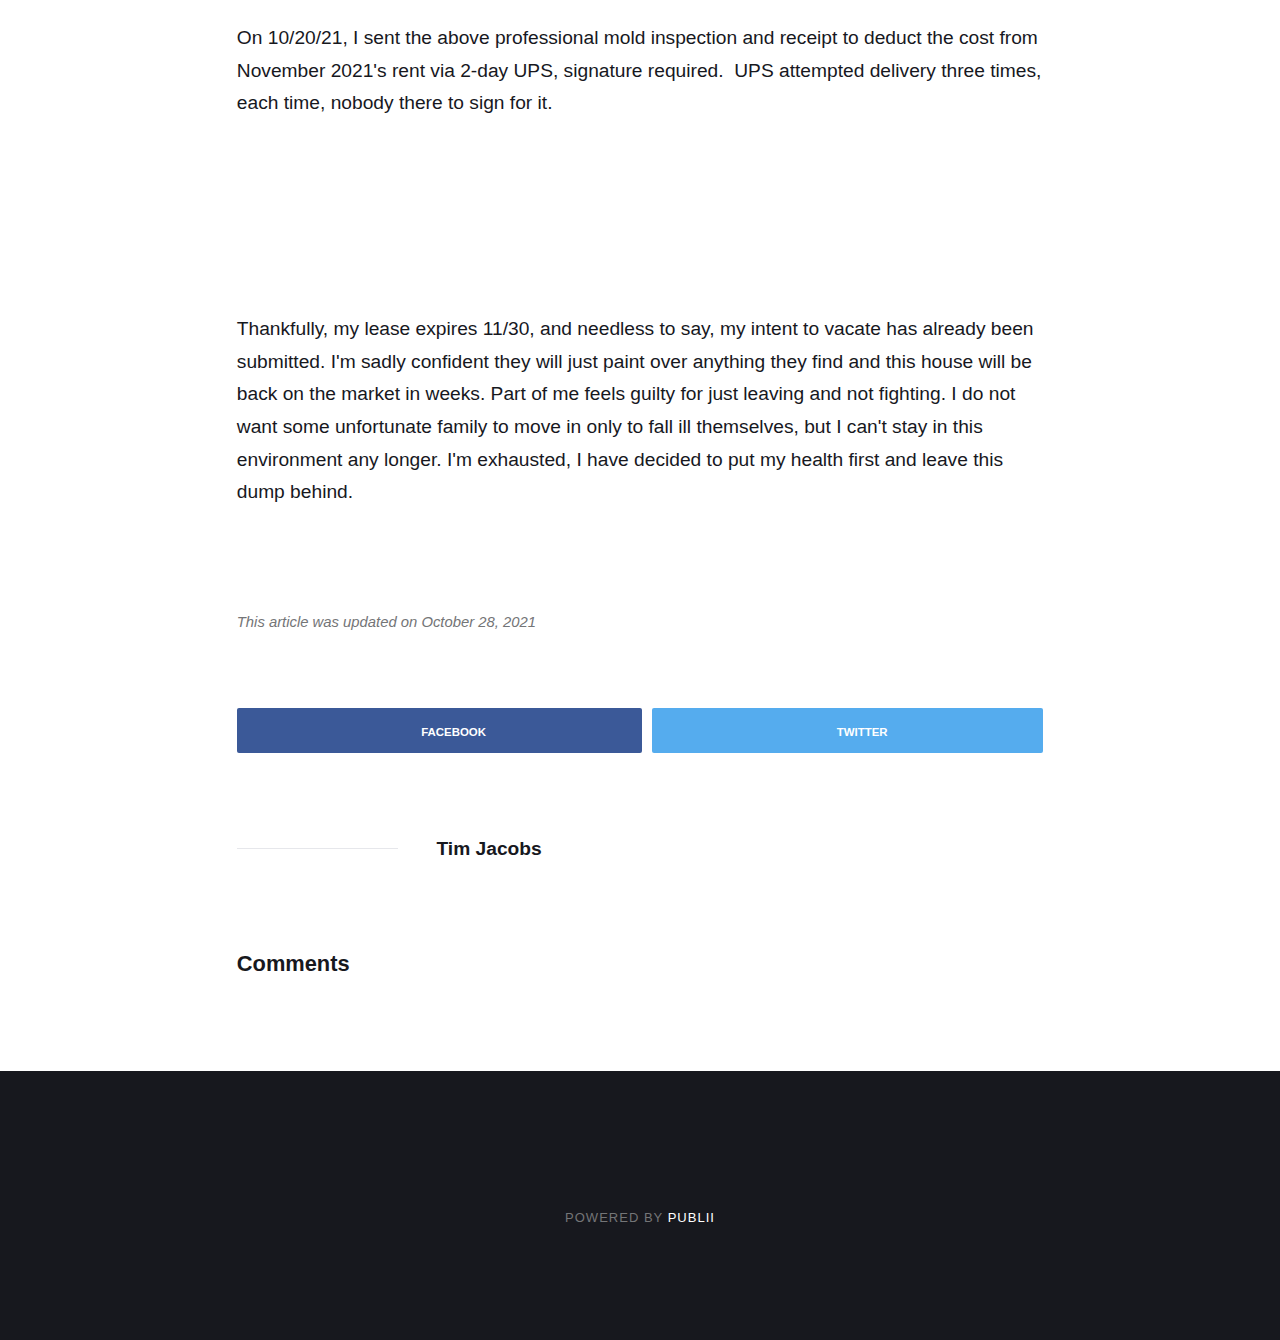
==== commit 533c4c09: "Updated from Publii" ====
--- a/index.html
+++ b/index.html
@@ -1,4 +1,38 @@
-<!DOCTYPE html><html lang="en"><head><meta charset="utf-8"><meta http-equiv="X-UA-Compatible" content="IE=edge"><meta name="viewport" content="width=device-width,initial-scale=1"><title>360 Management</title><meta name="generator" content="Publii Open-Source CMS for Static Site"><link rel="canonical" href="https://tjacobs624.github.io/"><link rel="alternate" type="application/atom+xml" href="https://tjacobs624.github.io/feed.xml"><link rel="alternate" type="application/json" href="https://tjacobs624.github.io/feed.json"><meta property="og:title" content="360 Management"><meta property="og:site_name" content="360 Management"><meta property="og:description" content=""><meta property="og:url" content="https://tjacobs624.github.io/"><meta property="og:type" content="website"><style>:root{--body-font:-apple-system,BlinkMacSystemFont,"Segoe UI",Roboto,Oxygen,Ubuntu,Cantarell,"Fira Sans","Droid Sans","Helvetica Neue",Arial,sans-serif,"Apple Color Emoji","Segoe UI Emoji","Segoe UI Symbol";--heading-font:-apple-system,BlinkMacSystemFont,"Segoe UI",Roboto,Oxygen,Ubuntu,Cantarell,"Fira Sans","Droid Sans","Helvetica Neue",Arial,sans-serif,"Apple Color Emoji","Segoe UI Emoji","Segoe UI Symbol";--logo-font:-apple-system,BlinkMacSystemFont,"Segoe UI",Roboto,Oxygen,Ubuntu,Cantarell,"Fira Sans","Droid Sans","Helvetica Neue",Arial,sans-serif,"Apple Color Emoji","Segoe UI Emoji","Segoe UI Symbol";--menu-font:-apple-system,BlinkMacSystemFont,"Segoe UI",Roboto,Oxygen,Ubuntu,Cantarell,"Fira Sans","Droid Sans","Helvetica Neue",Arial,sans-serif,"Apple Color Emoji","Segoe UI Emoji","Segoe UI Symbol"}</style><link rel="stylesheet" href="https://tjacobs624.github.io/assets/css/style.css?v=d69d748d35da0c05031fa148c78f6b01"><script type="application/ld+json">{"@context":"http://schema.org","@type":"Organization","name":"360 Management","url":"https://tjacobs624.github.io/"}</script></head><body><div class="site-container"><header class="top" id="js-header"><a class="logo" href="https://tjacobs624.github.io/">360 Management</a><nav class="navbar js-navbar"><button class="navbar__toggle js-toggle" aria-label="Menu" aria-haspopup="true" aria-expanded="false"><span class="navbar__toggle-box"><span class="navbar__toggle-inner">Menu</span></span></button><ul class="navbar__menu"><li><a href="https://tjacobs624.github.io/360-management.html" target="_self">Home</a></li><li><a href="https://www.paypal.com/paypalme/TimothyJacobs" target="_self">Donations for Moving Expenses</a></li><li><a href="https://tjacobs624.github.io/contact-tim.html" target="_self">Contact Tim</a></li><li><a href="https://metrodetroitrentals.com/contact/" target="_self">Contact 360 Management</a></li><li><a href="https://opencorporates.com/companies/us_mi/801390452" target="_self">WMK Properties</a></li></ul></nav></header><main><article class="post"><div class="hero"><header class="hero__content"><div class="wrapper"><div class="post__meta"><time datetime="2021-10-21T17:58">October 21, 2021</time></div><h1>360 Management</h1><div class="post__meta post__meta--author"><a href="https://tjacobs624.github.io/authors/tim-jacobs/" class="feed__author invert">Tim Jacobs</a></div></div></header></div><div class="wrapper post__entry"><p class="align-center"><strong>360 Management and WMK Properties</strong><strong> do not care about the health and safety of the properties they lease, or the tenants they lease to.</strong></p><table style="border-collapse: collapse; width: 100%; border-style: hidden;" border="1"><tbody><tr><td class="align-center" style="width: 100%;"><a href="https://360.myjacobsnetwork.net/img/IMG_2648.JPEG"><figure class="post__image"><img loading="lazy" src="https://360.myjacobsnetwork.net/img/IMG_2648.JPEG" data-is-external-image="true" alt="" width="299" height="399"></figure></a></td></tr></tbody></table><p class="align-center"> </p><p class="align-center">360 Management has previously been featured on Fox 2 WJBK for leaving a family with young children out in the cold with no furnace, <a href="https://www.fox2detroit.com/news/family-and-young-baby-living-3-weeks-with-no-heat-as-property-manager-ignores-pleas">https://www.fox2detroit.com/news/family-and-young-baby-living-3-weeks-with-no-heat-as-property-manager-ignores-pleas</a></p><p> </p><table style="border-collapse: collapse; width: 100%;" border="1"><tbody><tr><td style="width: 50%;"><a href="https://360.myjacobsnetwork.net/img/247091371_10220339707663864_518851306250501861_n.jpg"><figure class="post__image"><img loading="lazy" src="https://360.myjacobsnetwork.net/img/247091371_10220339707663864_518851306250501861_n.jpg" data-is-external-image="true" alt="" width="404" height="304"></figure></a></td><td style="width: 50%;"><a href="https://360.myjacobsnetwork.net/img/moldReport.png"><figure class="post__image"><img loading="lazy" src="https://360.myjacobsnetwork.net/img/moldReport.png" data-is-external-image="true" alt="" width="861" height="929"></figure></a></td></tr></tbody></table><address class="align-center">(Click to Enlarge)</address><p>Now known as "360 Management" (formally, <strong>Summit Consulting</strong>), <span style="text-decoration: underline;"><strong>even if you think they are your absolute last resort, run... fast!</strong></span> I only renewed my first lease because I didn't want to move during the height of the pandemic. I've been nothing but a respectful, quiet, on-time tenant. I've put my own money and effort into small, but nonetheless, impactful work to the yard and around the house to make it look a bit more presentable. But, the two years in this house have been an absolute hell.</p><p>My asthma and allergies have been out of control since moving in November 2019, and I've just felt so run down, and have been getting throat and esophagus infections continuously since June 2020. I always seem to have a headache, I have extreme difficulties concentrating, and have become very forgetful. I've had three EGDs performed over a year with not really any clues as to what was wrong with me. I also started to develop strange chest pains and felt like my heart was pounding out of my chest. I had a full cardiac exam and testing done. EKG, Heart Ultrasound, 2-week heart monitor, and this year, the dreaded exercise stress test. All 100% normal. Then, it hit me, my health declined very quickly after being sent to work from home full time in June 2020, this house is making me sick!</p><figure class="post__image"><a href="https://360.myjacobsnetwork.net/img/txTimeline.png"><img loading="lazy" src="https://360.myjacobsnetwork.net/img/txTimeline.png" data-is-external-image="true" alt="" width="803" height="865"></a></figure><p></p><p>Since the day I moved in I've tried to get management to address cracked ceilings in every room, water stains in one bedroom, and bubbled/crackled drywall on the kitchen ceiling, all written off multiple times as "cosmetic."</p><table style="border-collapse: collapse; width: 100%;" border="1"><tbody><tr><td class="align-center" style="width: 50%;"><a href="https://360.myjacobsnetwork.net/img/IMG_2177.JPEG"><figure class="post__image"><img loading="lazy" src="https://360.myjacobsnetwork.net/img/IMG_2177.JPEG" data-is-external-image="true" alt="" width="1536" height="2048"></figure></a></td><td class="align-center" style="width: 50%;"><a href="https://360.myjacobsnetwork.net/img/IMG_2183.JPEG"><figure class="post__image"><img loading="lazy" src="https://360.myjacobsnetwork.net/img/IMG_2183.JPEG" data-is-external-image="true" alt="" width="1536" height="2048"></figure></a></td></tr><tr><td class="align-center" style="width: 50%;"><a href="https://360.myjacobsnetwork.net/img/thumbnail.jpg"><figure class="post__image"><img loading="lazy" src="https://360.myjacobsnetwork.net/img/thumbnail.jpg" data-is-external-image="true" alt="" width="1080" height="810"></figure></a></td><td class="align-center" style="width: 50%;"><a href="https://360.myjacobsnetwork.net/img/thumbnail1.jpg"><figure class="post__image"><img loading="lazy" src="https://360.myjacobsnetwork.net/img/thumbnail1.jpg" data-is-external-image="true" alt="" width="1080" height="810"></figure></a></td></tr></tbody></table><p>Shortly after I moved in, I notified, then, <em><strong>Summit Consulting</strong></em> about the ceilings, and was told they'd look into it, but it was nothing to worry about.  Nobody ever showed up.</p><figure class="post__image"><a href="https://360.myjacobsnetwork.net/img/InkedAmandaEmail.jpg"><img loading="lazy" src="https://360.myjacobsnetwork.net/img/InkedAmandaEmail.jpg" data-is-external-image="true" alt="" width="728" height="643"></a></figure><p></p><p>After several ignored emails and work orders regarding a wasp infestation inside the old rusted out clothes line poles in the backyard, I sent management a written letter via certified mail so I would have confirmation it was received.  Only to get this response a few weeks later.  <em>(note, the comment about the grass wasn't valid - the photos attached to the written letter were from early Spring and taken during me mowing the lawn)</em></p><figure class="post__image"><a href="https://360.myjacobsnetwork.net/img/InkedJessEmail.jpg"><img loading="lazy" src="https://360.myjacobsnetwork.net/img/InkedJessEmail.jpg" data-is-external-image="true" alt="" width="1340" height="448"></a></figure><p></p><p> </p><p>A few months ago, after a long summer of ant infestations, I saw the ants were coming from from the trim along this wall in the utlity room that's underneath a storage shelf.  The wall's paint was peeling away, and I could physically move this section of wall simply by touching it.  The ceiling, also peeling away.</p><table style="border-collapse: collapse; width: 100%;" border="1"><tbody><tr><td style="width: 50%;"><a href="https://360.myjacobsnetwork.net/img/IMG_2180.JPEG"><figure class="post__image"><img loading="lazy" src="https://360.myjacobsnetwork.net/img/IMG_2180.JPEG" data-is-external-image="true" alt="" width="482" height="642"></figure></a></td><td style="width: 50%;"><a href="https://360.myjacobsnetwork.net/img/IMG_2649.JPEG"><figure class="post__image"><img loading="lazy" src="https://360.myjacobsnetwork.net/img/IMG_2649.JPEG" data-is-external-image="true" alt="" width="3024" height="4032"></figure></a></td></tr></tbody></table><p>Only after I emailed management (zero response) and put in a high priority maintenance request, did somebody come out and patch the wall. The technician was able to pull the bad drywall off with his hands, as if it was cardboard or paper. The backside of it was covered in a black substance.</p><figure class="post__image"><img loading="lazy" src="https://360.myjacobsnetwork.net/img/247091371_10220339707663864_518851306250501861_n.jpg" data-is-external-image="true" alt="" width="2048" height="1536"></figure><p>Being the analytical person I am, I knew what I was dealing with, but couldn't just rely on that evidence alone. I had an air quality test, and the levels of mold spores in my kitchen alone were almost off their scale (over 1700 spores/sq meter in just one category) from multiple different mold strains.</p><figure class="post__image"><img loading="lazy" src="https://360.myjacobsnetwork.net/img/moldReport.png" data-is-external-image="true" alt="" width="861" height="929"></figure><p>I also confirmed my findings with a professional mold inspection, and blood tests which showed high antibody counts for 11 out of the 12 spore groups tested.</p><figure class="post__image"><a href="https://360.myjacobsnetwork.net/img/Inked245322228_900042487555457_5545832530952734992_n.jpg"><img loading="lazy" src="https://360.myjacobsnetwork.net/img/Inked245322228_900042487555457_5545832530952734992_n.jpg" data-is-external-image="true" alt="" width="1029" height="1316"></a></figure><p></p><figure class="post__image"><a href="https://360.myjacobsnetwork.net/img/MoldReportInspection.png"><img loading="lazy" src="https://360.myjacobsnetwork.net/img/MoldReportInspection.png" data-is-external-image="true" alt=""></a></figure><p></p><p> </p><p>After these findings, I called over and over only to be met with their voicemail. From past experience, I knew leaving a voicemail would be useless. Their phone message advises you to send a text message to their main phone number, so I did. Only days later to be met with "we are exceptionally short staffed right now, how can we help you," after providing my concerns and screenshots of reports, all messages stopped. I have not heard from them since.</p><p>On 10/20/21, I sent the above professional mold inspection and receipt to deduct the cost from November 2021's rent via 2-day UPS, signature required.  UPS attempted delivery three times, each time, nobody there to sign for it.</p><figure class="post__image"><a href="https://360.myjacobsnetwork.net/img/UPS.png"><img loading="lazy" src="https://360.myjacobsnetwork.net/img/UPS.png" data-is-external-image="true" alt=""></a></figure><p></p><p> </p><p>Thankfully, my lease expires 11/30, and needless to say, my intent to vacate has already been submitted. I'm sadly confident they will just paint over anything they find and this house will be back on the market in weeks. Part of me feels guilty for just leaving and not fighting. I do not want some unfortunate family to move in only to fall ill themselves, but I can't stay in this environment any longer. I'm exhausted, I have decided to put my health first and leave this dump behind.</p><p> </p></div><footer class="wrapper post__footer"><p class="post__last-updated">This article was updated on October 28, 2021</p><div class="post__share"><a href="https://www.facebook.com/sharer/sharer.php?u=https%3A%2F%2Ftjacobs624.github.io%2F360-management.html" class="js-share facebook" rel="nofollow noopener noreferrer"><svg class="icon" aria-hidden="true" focusable="false"><use xlink:href="https://tjacobs624.github.io/assets/svg/svg-map.svg#facebook"/></svg> <span>Facebook</span> </a><a href="https://twitter.com/share?url=https%3A%2F%2Ftjacobs624.github.io%2F360-management.html&amp;via=tjacobs624&amp;text=360%20Management" class="js-share twitter" rel="nofollow noopener noreferrer"><svg class="icon" aria-hidden="true" focusable="false"><use xlink:href="https://tjacobs624.github.io/assets/svg/svg-map.svg#twitter"/></svg> <span>Twitter</span></a></div><div class="post__bio bio"><div class="bio__info"><h3 class="bio__name"><a href="https://tjacobs624.github.io/authors/tim-jacobs/" class="invert" rel="author">Tim Jacobs</a></h3></div></div></footer></article></main><footer class="footer"><div class="footer__copyright">Powered by <a href="https://getpublii.com" target="_blank" rel="nofollow noopener">Publii</a></div><button class="footer__bttop js-footer__bttop" aria-label="Back to top"><svg><title>Back to top</title><use xlink:href="https://tjacobs624.github.io/assets/svg/svg-map.svg#toparrow"/></svg></button></footer></div><script>window.publiiThemeMenuConfig = {    
+<!DOCTYPE html><html lang="en"><head><meta charset="utf-8"><meta http-equiv="X-UA-Compatible" content="IE=edge"><meta name="viewport" content="width=device-width,initial-scale=1"><title>360 Management</title><meta name="generator" content="Publii Open-Source CMS for Static Site"><link rel="canonical" href="https://tjacobs624.github.io/"><link rel="alternate" type="application/atom+xml" href="https://tjacobs624.github.io/feed.xml"><link rel="alternate" type="application/json" href="https://tjacobs624.github.io/feed.json"><meta property="og:title" content="360 Management"><meta property="og:site_name" content="360 Management"><meta property="og:description" content=""><meta property="og:url" content="https://tjacobs624.github.io/"><meta property="og:type" content="website"><style>:root{--body-font:-apple-system,BlinkMacSystemFont,"Segoe UI",Roboto,Oxygen,Ubuntu,Cantarell,"Fira Sans","Droid Sans","Helvetica Neue",Arial,sans-serif,"Apple Color Emoji","Segoe UI Emoji","Segoe UI Symbol";--heading-font:-apple-system,BlinkMacSystemFont,"Segoe UI",Roboto,Oxygen,Ubuntu,Cantarell,"Fira Sans","Droid Sans","Helvetica Neue",Arial,sans-serif,"Apple Color Emoji","Segoe UI Emoji","Segoe UI Symbol";--logo-font:-apple-system,BlinkMacSystemFont,"Segoe UI",Roboto,Oxygen,Ubuntu,Cantarell,"Fira Sans","Droid Sans","Helvetica Neue",Arial,sans-serif,"Apple Color Emoji","Segoe UI Emoji","Segoe UI Symbol";--menu-font:-apple-system,BlinkMacSystemFont,"Segoe UI",Roboto,Oxygen,Ubuntu,Cantarell,"Fira Sans","Droid Sans","Helvetica Neue",Arial,sans-serif,"Apple Color Emoji","Segoe UI Emoji","Segoe UI Symbol"}</style><link rel="stylesheet" href="https://tjacobs624.github.io/assets/css/style.css?v=d69d748d35da0c05031fa148c78f6b01"><script type="application/ld+json">{"@context":"http://schema.org","@type":"Organization","name":"360 Management","url":"https://tjacobs624.github.io/"}</script></head><body><div class="site-container"><header class="top" id="js-header"><a class="logo" href="https://tjacobs624.github.io/">360 Management</a><nav class="navbar js-navbar"><button class="navbar__toggle js-toggle" aria-label="Menu" aria-haspopup="true" aria-expanded="false"><span class="navbar__toggle-box"><span class="navbar__toggle-inner">Menu</span></span></button><ul class="navbar__menu"><li><a href="https://tjacobs624.github.io/360-management.html" target="_self">Home</a></li><li><a href="https://www.paypal.com/paypalme/TimothyJacobs" target="_self">Donations for Moving Expenses</a></li><li><a href="https://tjacobs624.github.io/contact-tim.html" target="_self">Contact Tim</a></li><li><a href="https://metrodetroitrentals.com/contact/" target="_self">Contact 360 Management</a></li><li><a href="https://opencorporates.com/companies/us_mi/801390452" target="_self">WMK Properties</a></li></ul></nav></header><main><article class="post"><div class="hero"><header class="hero__content"><div class="wrapper"><div class="post__meta"><time datetime="2021-10-21T17:58">October 21, 2021</time></div><h1>360 Management</h1><div class="post__meta post__meta--author"><a href="https://tjacobs624.github.io/authors/tim-jacobs/" class="feed__author invert">Tim Jacobs</a></div></div></header></div><div class="wrapper post__entry"><p class="align-center"><strong>360 Management and WMK Properties</strong><strong> do not care about the health and safety of the properties they lease, or the tenants they lease to.</strong></p><table style="border-collapse: collapse; width: 100%; border-style: hidden;" border="1"><tbody><tr><td class="align-center" style="width: 100%;"><a href="https://360.myjacobsnetwork.net/img/IMG_2648.JPEG"><figure class="post__image"><img loading="lazy" src="https://360.myjacobsnetwork.net/img/IMG_2648.JPEG" data-is-external-image="true" alt="" width="299" height="399"></figure></a></td></tr></tbody></table><p class="align-center"> </p><p class="align-center">360 Management has previously been featured on Fox 2 WJBK for leaving a family with young children out in the cold with no furnace, <a href="https://www.fox2detroit.com/news/family-and-young-baby-living-3-weeks-with-no-heat-as-property-manager-ignores-pleas">https://www.fox2detroit.com/news/family-and-young-baby-living-3-weeks-with-no-heat-as-property-manager-ignores-pleas</a></p><p> </p><table style="border-collapse: collapse; width: 100%;" border="1"><tbody><tr><td style="width: 50%;"><a href="https://360.myjacobsnetwork.net/img/247091371_10220339707663864_518851306250501861_n.jpg"><figure class="post__image"><img loading="lazy" src="https://360.myjacobsnetwork.net/img/247091371_10220339707663864_518851306250501861_n.jpg" data-is-external-image="true" alt="" width="404" height="304"></figure></a></td><td style="width: 50%;"><a href="https://360.myjacobsnetwork.net/img/moldReport.png"><figure class="post__image"><img loading="lazy" src="https://360.myjacobsnetwork.net/img/moldReport.png" data-is-external-image="true" alt="" width="861" height="929"></figure></a></td></tr></tbody></table><address class="align-center">(Click to Enlarge)</address><p>Now known as "360 Management" (formally, <strong>Summit Consulting</strong>), <span style="text-decoration: underline;"><strong>even if you think they are your absolute last resort, run... fast!</strong></span> I only renewed my first lease because I didn't want to move during the height of the pandemic. I've been nothing but a respectful, quiet, on-time tenant. I've put my own money and effort into small, but nonetheless, impactful work to the yard and around the house to make it look a bit more presentable. But, the two years in this house have been an absolute hell.</p><p>My asthma and allergies have been out of control since moving in November 2019, and I've just felt so run down, and have been getting throat and esophagus infections continuously since June 2020. I always seem to have a headache, I have extreme difficulties concentrating, and have become very forgetful. I've had three EGDs performed over a year with not really any clues as to what was wrong with me. I also started to develop strange chest pains and felt like my heart was pounding out of my chest. I had a full cardiac exam and testing done. EKG, Heart Ultrasound, 2-week heart monitor, and this year, the dreaded exercise stress test. All 100% normal. Then, it hit me, my health declined very quickly after being sent to work from home full time in June 2020, this house is making me sick!</p><figure class="post__image"><a href="https://360.myjacobsnetwork.net/img/txTimeline.png"><img loading="lazy" src="https://360.myjacobsnetwork.net/img/txTimeline.png" data-is-external-image="true" alt="" width="803" height="865"></a></figure><p></p><p>Since the day I moved in I've tried to get management to address cracked ceilings in every room, water stains in one bedroom, and bubbled/crackled drywall on the kitchen ceiling, all written off multiple times as "cosmetic."</p><table style="border-collapse: collapse; width: 100%;" border="1"><tbody><tr><td class="align-center" style="width: 50%;"><a href="https://360.myjacobsnetwork.net/img/IMG_2177.JPEG"><figure class="post__image"><img loading="lazy" src="https://360.myjacobsnetwork.net/img/IMG_2177.JPEG" data-is-external-image="true" alt="" width="1536" height="2048"></figure></a></td><td class="align-center" style="width: 50%;"><a href="https://360.myjacobsnetwork.net/img/IMG_2183.JPEG"><figure class="post__image"><img loading="lazy" src="https://360.myjacobsnetwork.net/img/IMG_2183.JPEG" data-is-external-image="true" alt="" width="1536" height="2048"></figure></a></td></tr><tr><td class="align-center" style="width: 50%;"><a href="https://360.myjacobsnetwork.net/img/thumbnail.jpg"><figure class="post__image"><img loading="lazy" src="https://360.myjacobsnetwork.net/img/thumbnail.jpg" data-is-external-image="true" alt="" width="1080" height="810"></figure></a></td><td class="align-center" style="width: 50%;"><a href="https://360.myjacobsnetwork.net/img/thumbnail1.jpg"><figure class="post__image"><img loading="lazy" src="https://360.myjacobsnetwork.net/img/thumbnail1.jpg" data-is-external-image="true" alt="" width="1080" height="810"></figure></a></td></tr></tbody></table><p>Shortly after I moved in, I notified, then, <em><strong>Summit Consulting</strong></em> about the ceilings, and was told they'd look into it, but it was nothing to worry about.  Nobody ever showed up.</p><figure class="post__image"><a href="https://360.myjacobsnetwork.net/img/InkedAmandaEmail.jpg"><img loading="lazy" src="https://360.myjacobsnetwork.net/img/InkedAmandaEmail.jpg" data-is-external-image="true" alt="" width="728" height="643"></a></figure><p></p><p>After several ignored emails and work orders regarding a wasp infestation inside the old rusted out clothes line poles in the backyard, I sent management a written letter via certified mail so I would have confirmation it was received.  Only to get this response a few weeks later.  <em>(note, the comment about the grass wasn't valid - the photos attached to the written letter were from early Spring and taken during me mowing the lawn)</em></p><figure class="post__image"><a href="https://360.myjacobsnetwork.net/img/InkedJessEmail.jpg"><img loading="lazy" src="https://360.myjacobsnetwork.net/img/InkedJessEmail.jpg" data-is-external-image="true" alt="" width="1340" height="448"></a></figure><p></p><p> </p><p>A few months ago, after a long summer of ant infestations, I saw the ants were coming from from the trim along this wall in the utlity room that's underneath a storage shelf.  The wall's paint was peeling away, and I could physically move this section of wall simply by touching it.  The ceiling, also peeling away.</p><table style="border-collapse: collapse; width: 100%;" border="1"><tbody><tr><td style="width: 50%;"><a href="https://360.myjacobsnetwork.net/img/IMG_2180.JPEG"><figure class="post__image"><img loading="lazy" src="https://360.myjacobsnetwork.net/img/IMG_2180.JPEG" data-is-external-image="true" alt="" width="482" height="642"></figure></a></td><td style="width: 50%;"><a href="https://360.myjacobsnetwork.net/img/IMG_2649.JPEG"><figure class="post__image"><img loading="lazy" src="https://360.myjacobsnetwork.net/img/IMG_2649.JPEG" data-is-external-image="true" alt="" width="3024" height="4032"></figure></a></td></tr></tbody></table><p>Only after I emailed management (zero response) and put in a high priority maintenance request, did somebody come out and patch the wall. The technician was able to pull the bad drywall off with his hands, as if it was cardboard or paper. The backside of it was covered in a black substance.</p><figure class="post__image"><img loading="lazy" src="https://360.myjacobsnetwork.net/img/247091371_10220339707663864_518851306250501861_n.jpg" data-is-external-image="true" alt="" width="2048" height="1536"></figure><p>Being the analytical person I am, I knew what I was dealing with, but couldn't just rely on that evidence alone. I had an air quality test, and the levels of mold spores in my kitchen alone were almost off their scale (over 1700 spores/sq meter in just one category) from multiple different mold strains.</p><figure class="post__image"><img loading="lazy" src="https://360.myjacobsnetwork.net/img/moldReport.png" data-is-external-image="true" alt="" width="861" height="929"></figure><p>I also confirmed my findings with a professional mold inspection, and blood tests which showed high antibody counts for 11 out of the 12 spore groups tested.</p><figure class="post__image"><a href="https://360.myjacobsnetwork.net/img/Inked245322228_900042487555457_5545832530952734992_n.jpg"><img loading="lazy" src="https://360.myjacobsnetwork.net/img/Inked245322228_900042487555457_5545832530952734992_n.jpg" data-is-external-image="true" alt="" width="1029" height="1316"></a></figure><p></p><figure class="post__image"><a href="https://360.myjacobsnetwork.net/img/MoldReportInspection.png"><img loading="lazy" src="https://360.myjacobsnetwork.net/img/MoldReportInspection.png" data-is-external-image="true" alt=""></a></figure><p></p><p> </p><p>After these findings, I called over and over only to be met with their voicemail. From past experience, I knew leaving a voicemail would be useless. Their phone message advises you to send a text message to their main phone number, so I did. Only days later to be met with "we are exceptionally short staffed right now, how can we help you," after providing my concerns and screenshots of reports, all messages stopped. I have not heard from them since.</p><p>On 10/20/21, I sent the above professional mold inspection and receipt to deduct the cost from November 2021's rent via 2-day UPS, signature required.  UPS attempted delivery three times, each time, nobody there to sign for it.</p><figure class="post__image"><a href="https://360.myjacobsnetwork.net/img/UPS.png"><img loading="lazy" src="https://360.myjacobsnetwork.net/img/UPS.png" data-is-external-image="true" alt=""></a></figure><p></p><p> </p><p>Thankfully, my lease expires 11/30, and needless to say, my intent to vacate has already been submitted. I'm sadly confident they will just paint over anything they find and this house will be back on the market in weeks. Part of me feels guilty for just leaving and not fighting. I do not want some unfortunate family to move in only to fall ill themselves, but I can't stay in this environment any longer. I'm exhausted, I have decided to put my health first and leave this dump behind.</p><p> </p></div><footer class="wrapper post__footer"><p class="post__last-updated">This article was updated on October 28, 2021</p><div class="post__share"><a href="https://www.facebook.com/sharer/sharer.php?u=https%3A%2F%2Ftjacobs624.github.io%2F360-management.html" class="js-share facebook" rel="nofollow noopener noreferrer"><svg class="icon" aria-hidden="true" focusable="false"><use xlink:href="https://tjacobs624.github.io/assets/svg/svg-map.svg#facebook"/></svg> <span>Facebook</span> </a><a href="https://twitter.com/share?url=https%3A%2F%2Ftjacobs624.github.io%2F360-management.html&amp;via=tjacobs624&amp;text=360%20Management" class="js-share twitter" rel="nofollow noopener noreferrer"><svg class="icon" aria-hidden="true" focusable="false"><use xlink:href="https://tjacobs624.github.io/assets/svg/svg-map.svg#twitter"/></svg> <span>Twitter</span></a></div><div class="post__bio bio"><div class="bio__info"><h3 class="bio__name"><a href="https://tjacobs624.github.io/authors/tim-jacobs/" class="invert" rel="author">Tim Jacobs</a></h3></div></div></footer></article><div class="post__comments"><div class="wrapper"><h2 class="h5">Comments</h2><div id="disqus_thread"></div><script>var disqus_config = function () {
+                          this.page.url = 'https://tjacobs624.github.io/360-management.html';
+                          this.page.identifier = '1';
+                      };
+                      var disqus_element_to_check = document.getElementById('disqus_thread');
+                  
+                      if ('IntersectionObserver' in window) {
+                          var iObserver = new IntersectionObserver(
+                              (entries, observer) => {
+                                  entries.forEach(entry => {
+                                      if (entry.intersectionRatio >= 0.1) {
+                                          (function () {
+                                              var d = document, s = d.createElement('script');
+                                              s.src = 'https://'+'360mgt'.trim()+'.disqus.com/embed.js';
+                                              s.setAttribute('data-timestamp', +new Date());
+                                              (d.head || d.body).appendChild(s);
+                                          })();
+                                          observer.unobserve(entry.target);
+                                      }
+                                  });
+                              },
+                              {
+                                  threshold: [0, 1]
+                              }
+                          );
+                  
+                          iObserver.observe(disqus_element_to_check);
+                      } else {
+                          (function () {
+                              var d = document, s = d.createElement('script');
+                              s.src = 'https://'+'360mgt'.trim()+'.disqus.com/embed.js';
+                              s.setAttribute('data-timestamp', +new Date());
+                              (d.head || d.body).appendChild(s);
+                          })();
+                      }</script><noscript>Please enable JavaScript to view the <a href="https://disqus.com/?ref_noscript" rel="nofollow">comments powered by Disqus.</a></noscript></div></div></main><footer class="footer"><div class="footer__copyright"><p>Powered by <a href="https://getpublii.com" target="_blank" rel="nofollow noopener">Publii</a></p></div><button class="footer__bttop js-footer__bttop" aria-label="Back to top"><svg><title>Back to top</title><use xlink:href="https://tjacobs624.github.io/assets/svg/svg-map.svg#toparrow"/></svg></button></footer></div><script>window.publiiThemeMenuConfig = {    
         mobileMenuMode: 'sidebar',
         animationSpeed: 300,
         submenuWidth: 'auto',
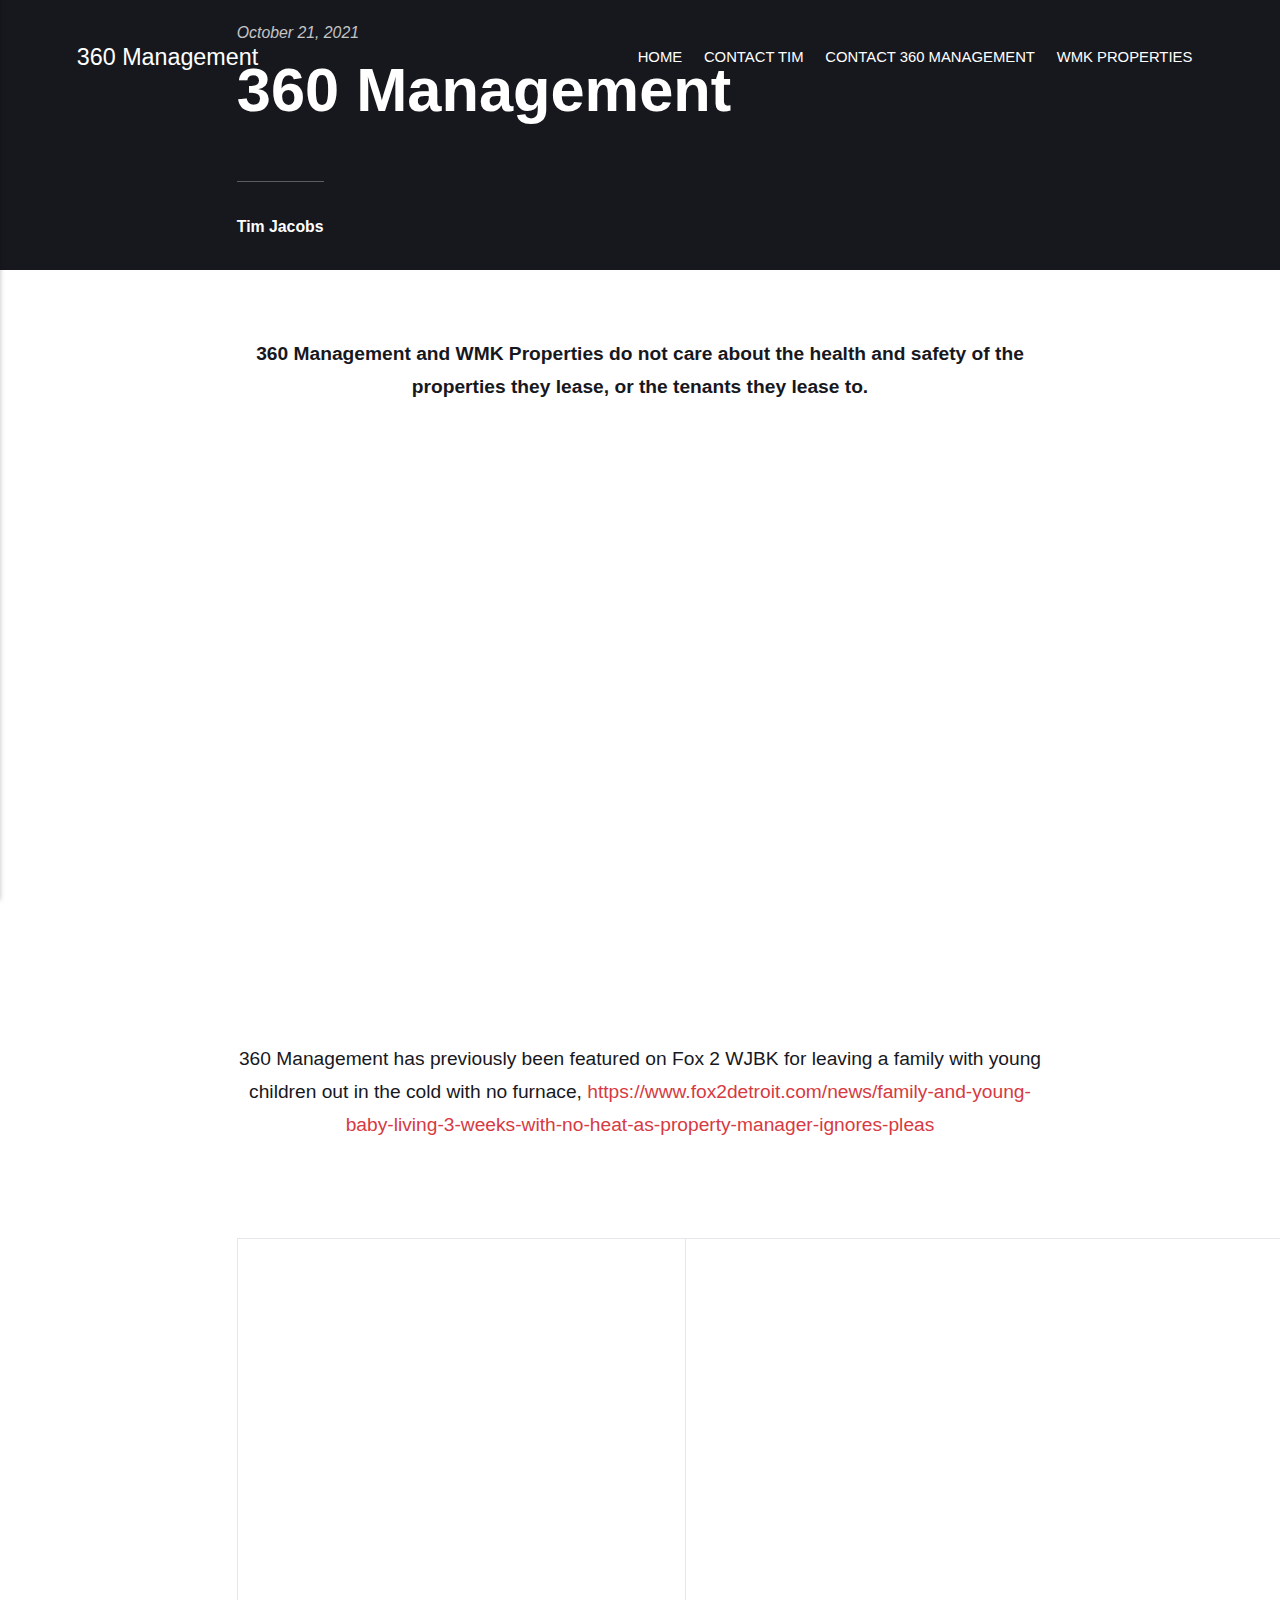
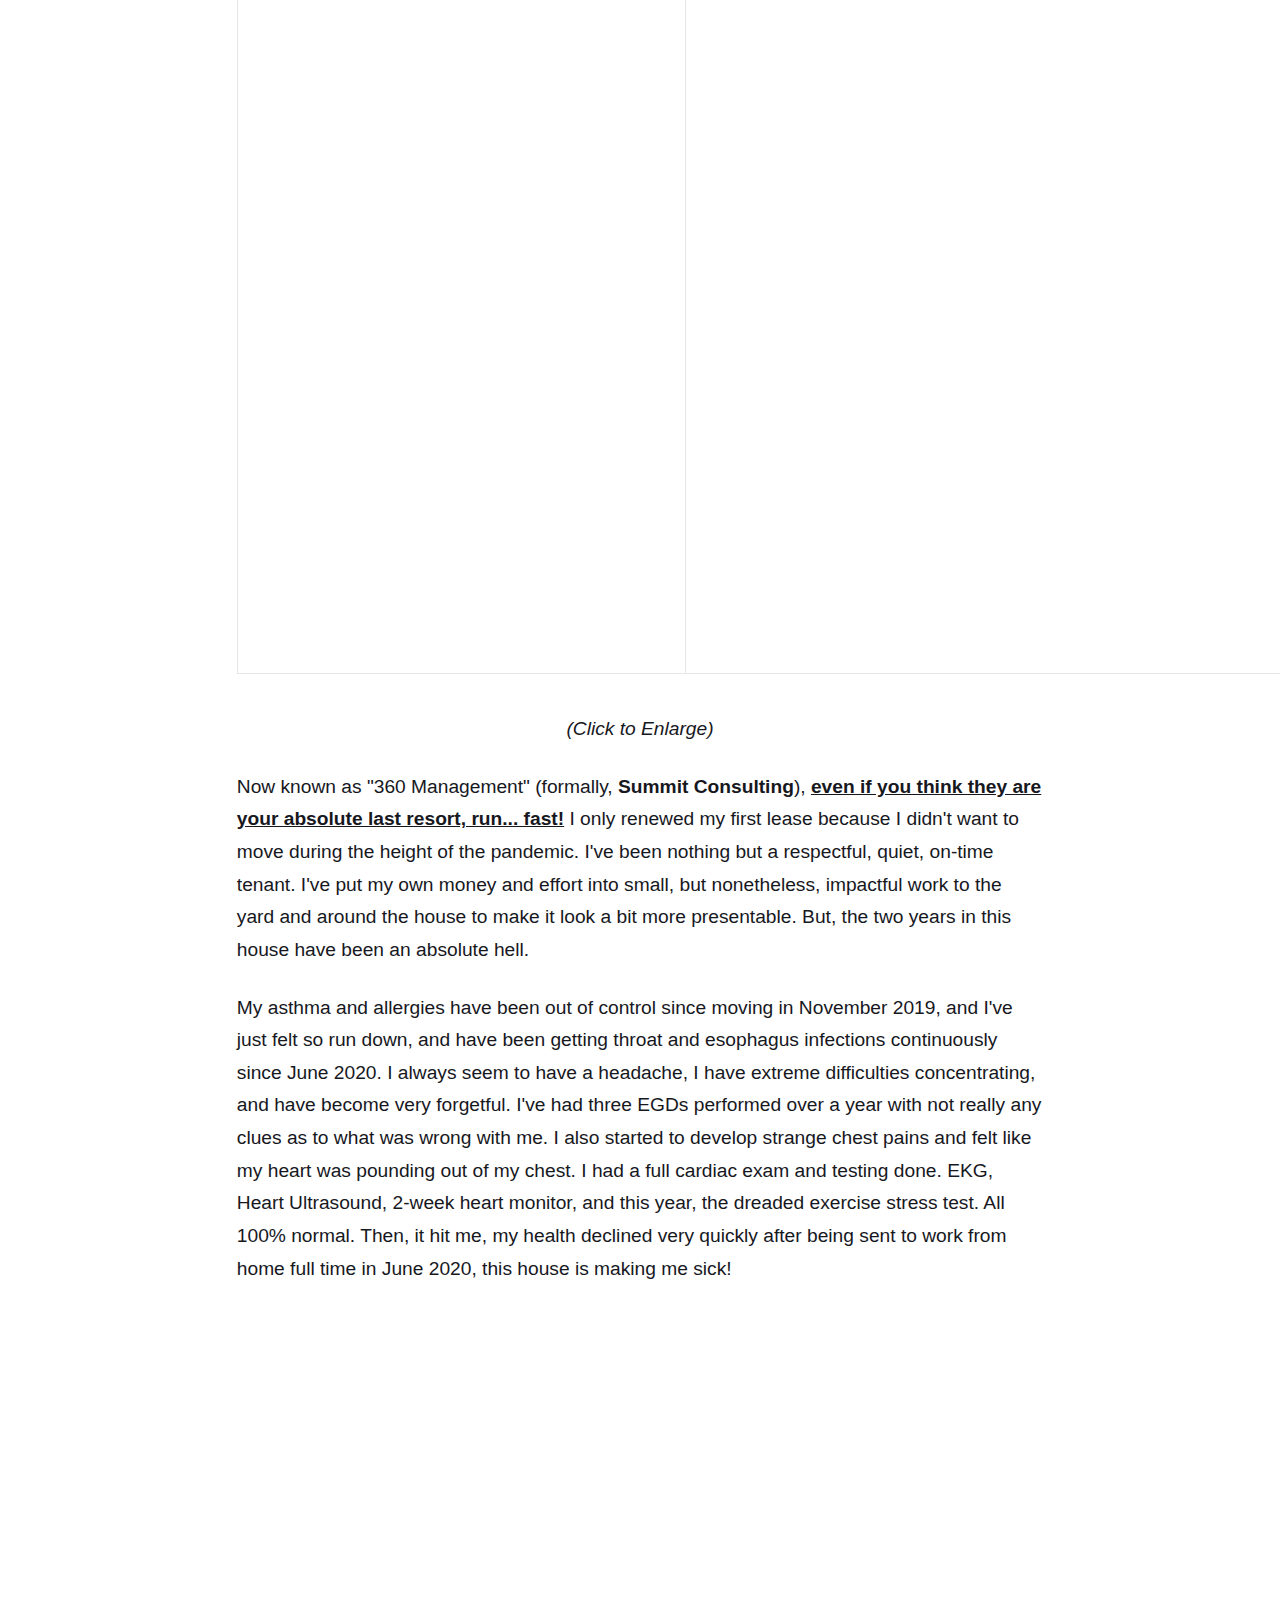
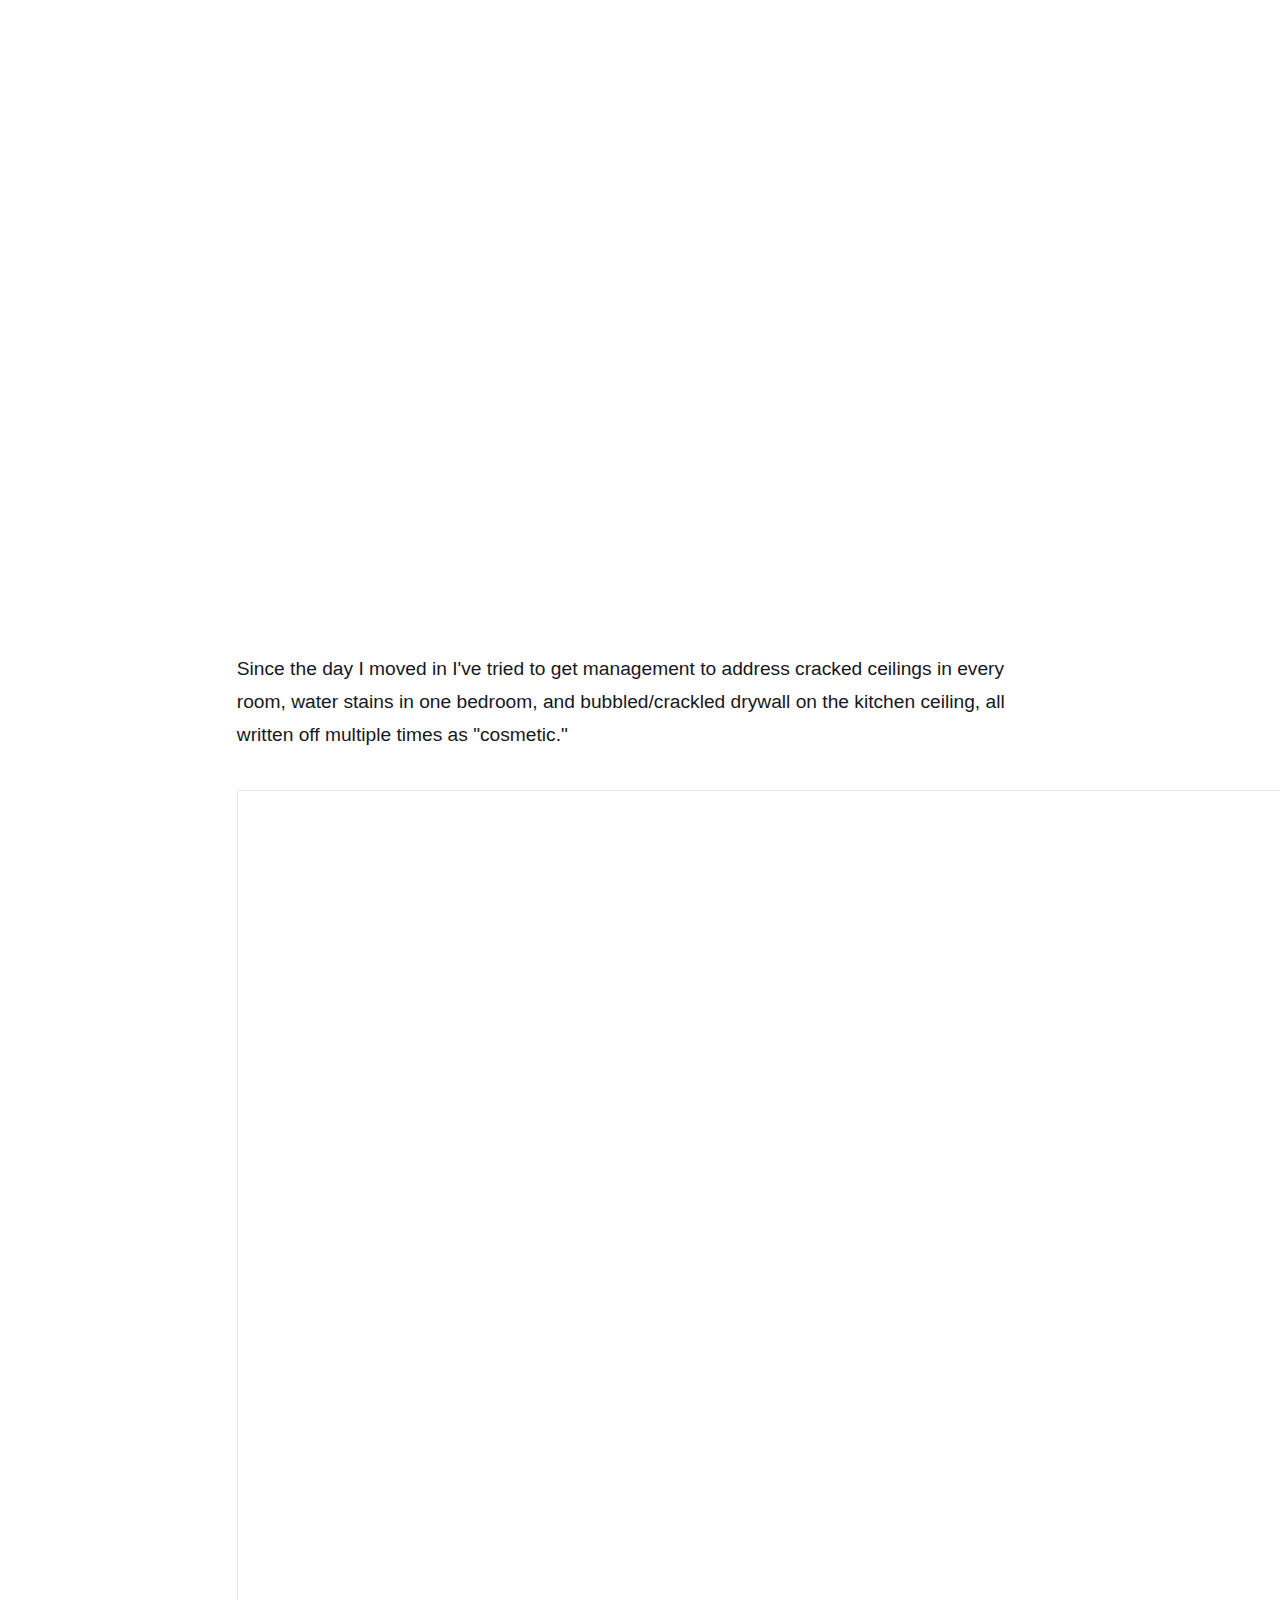
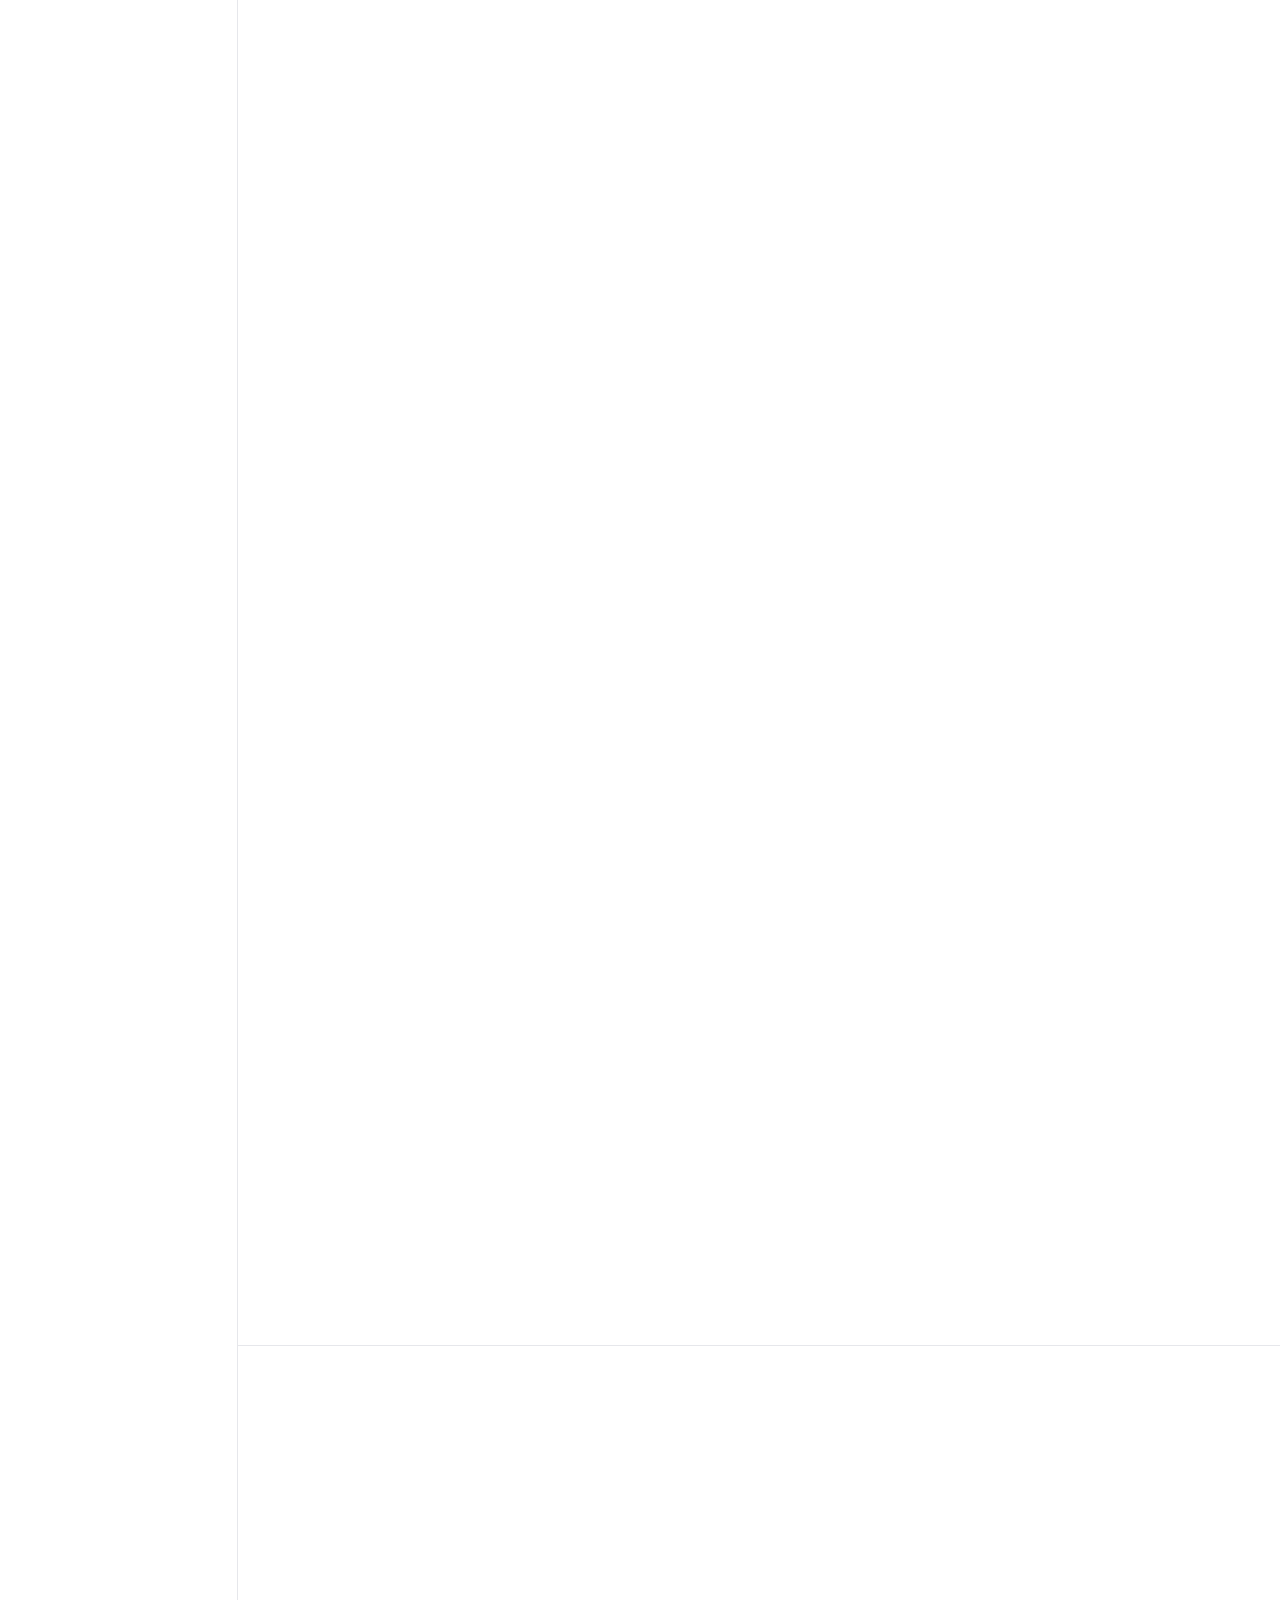
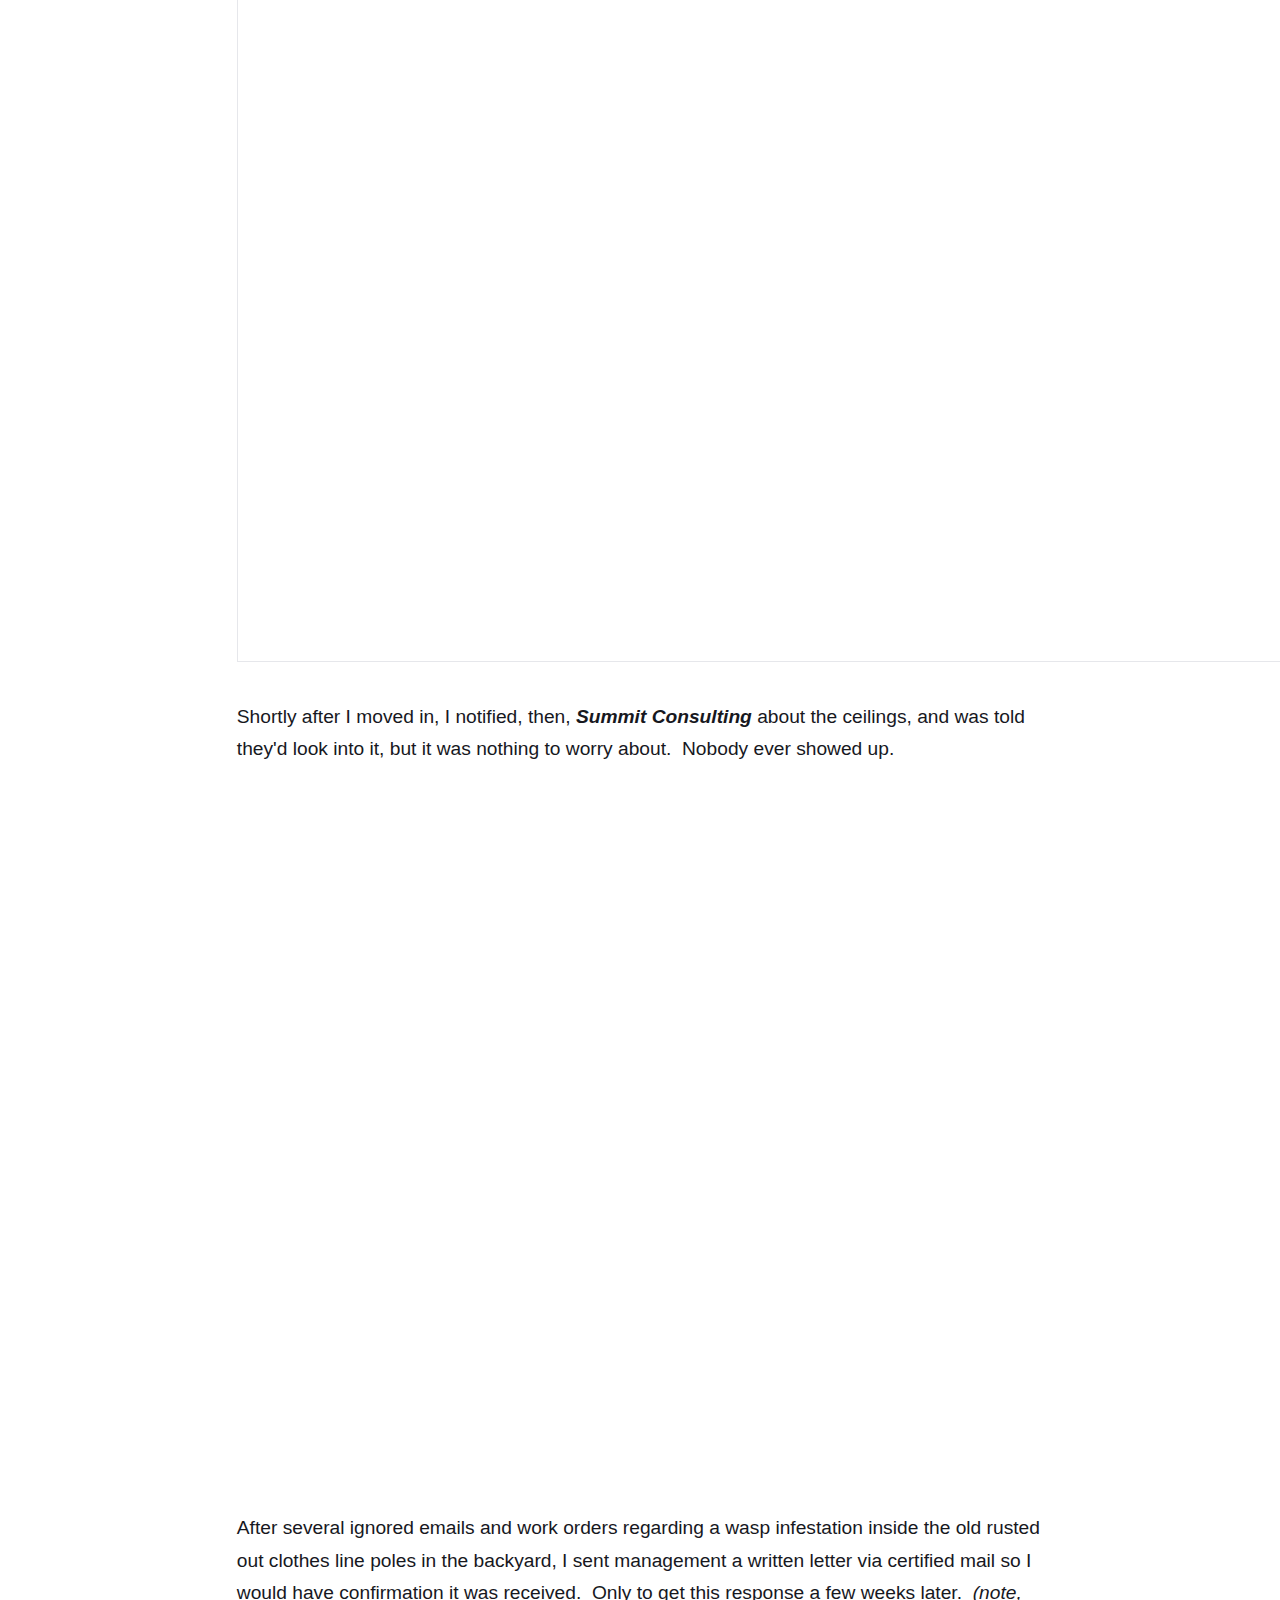
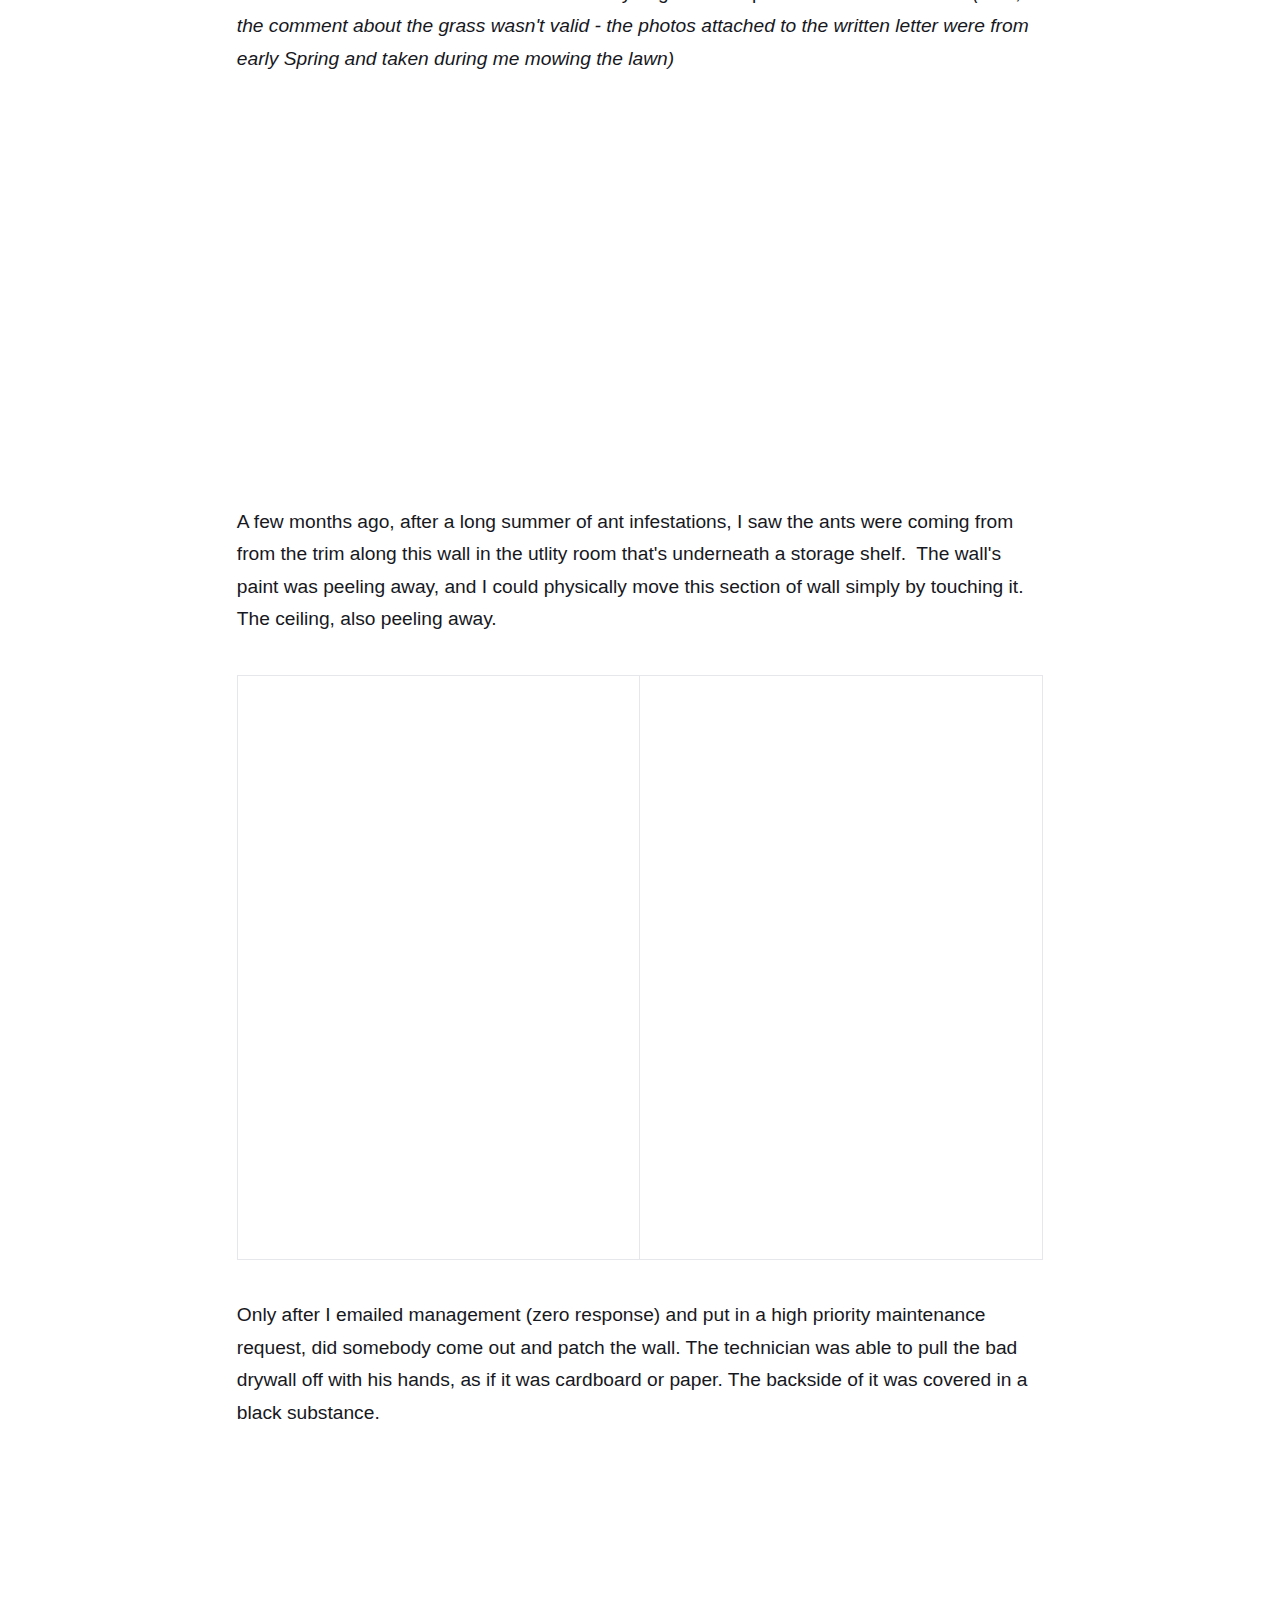
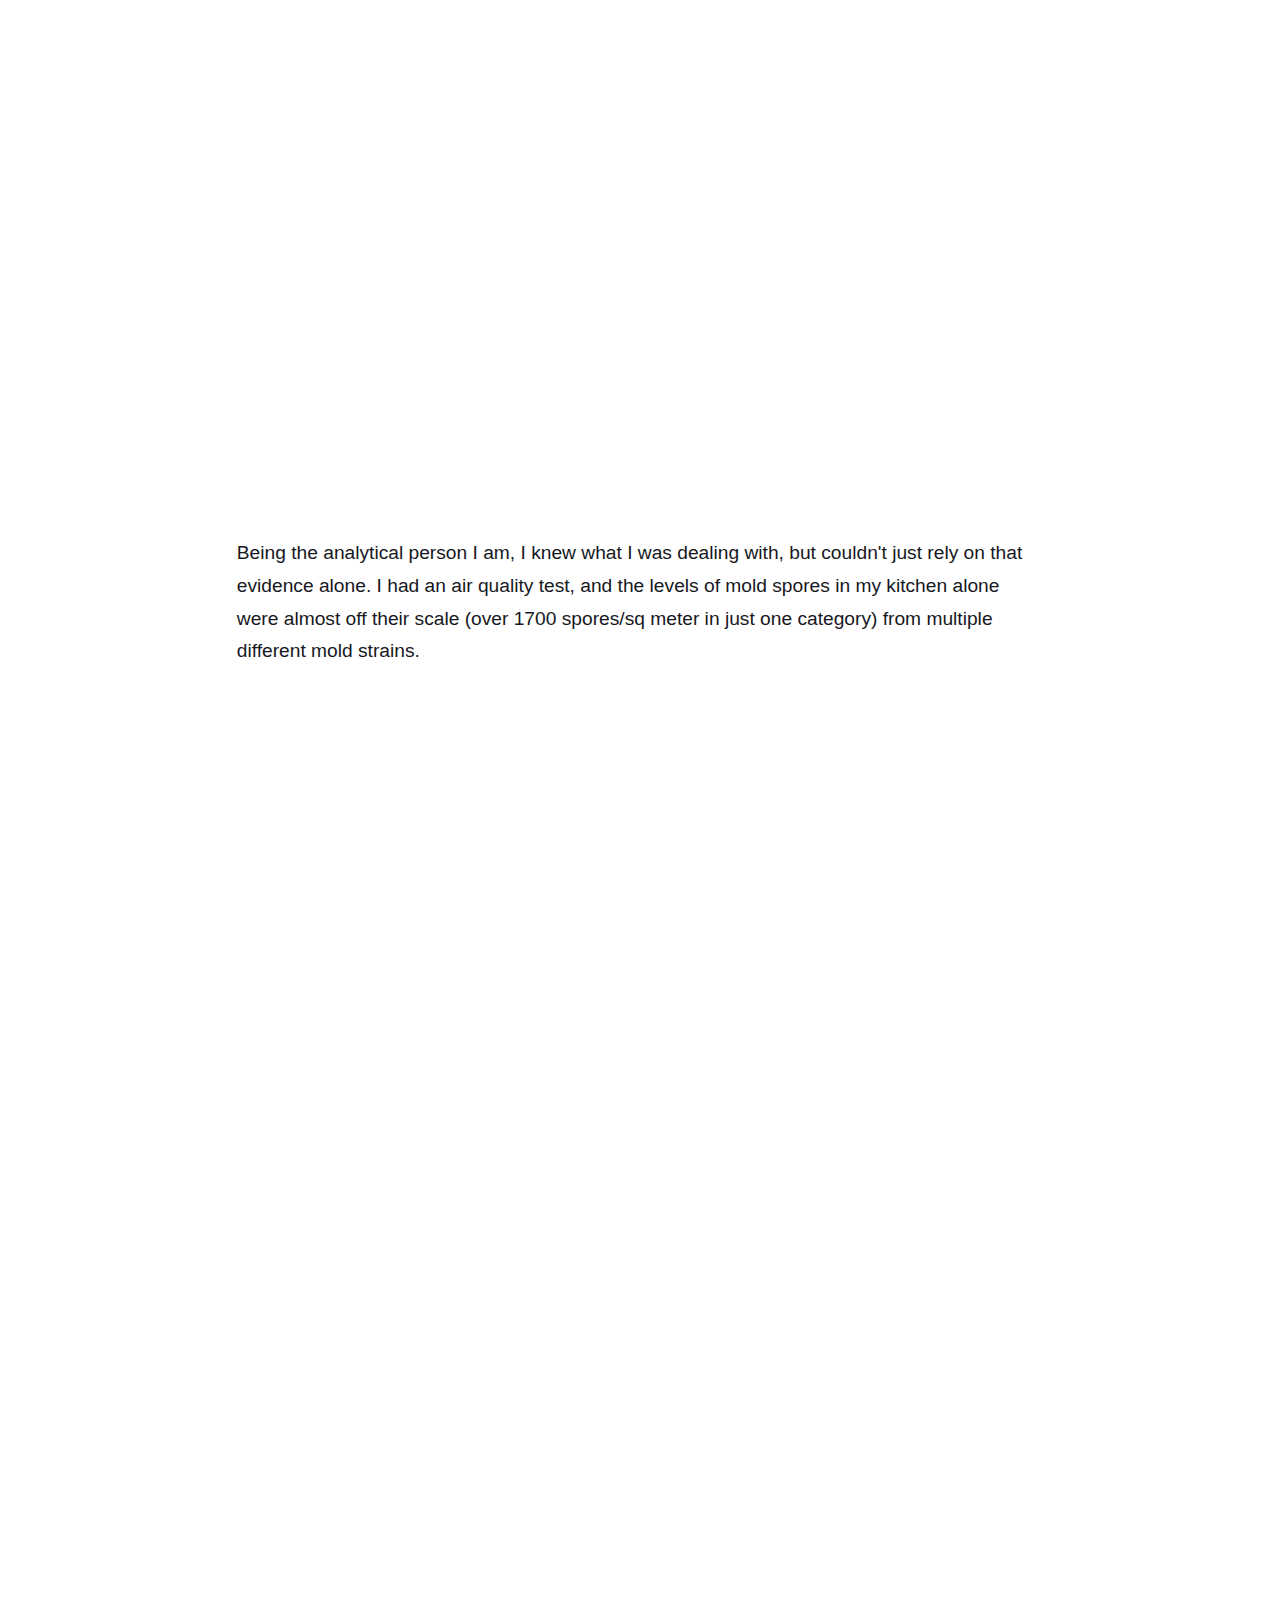
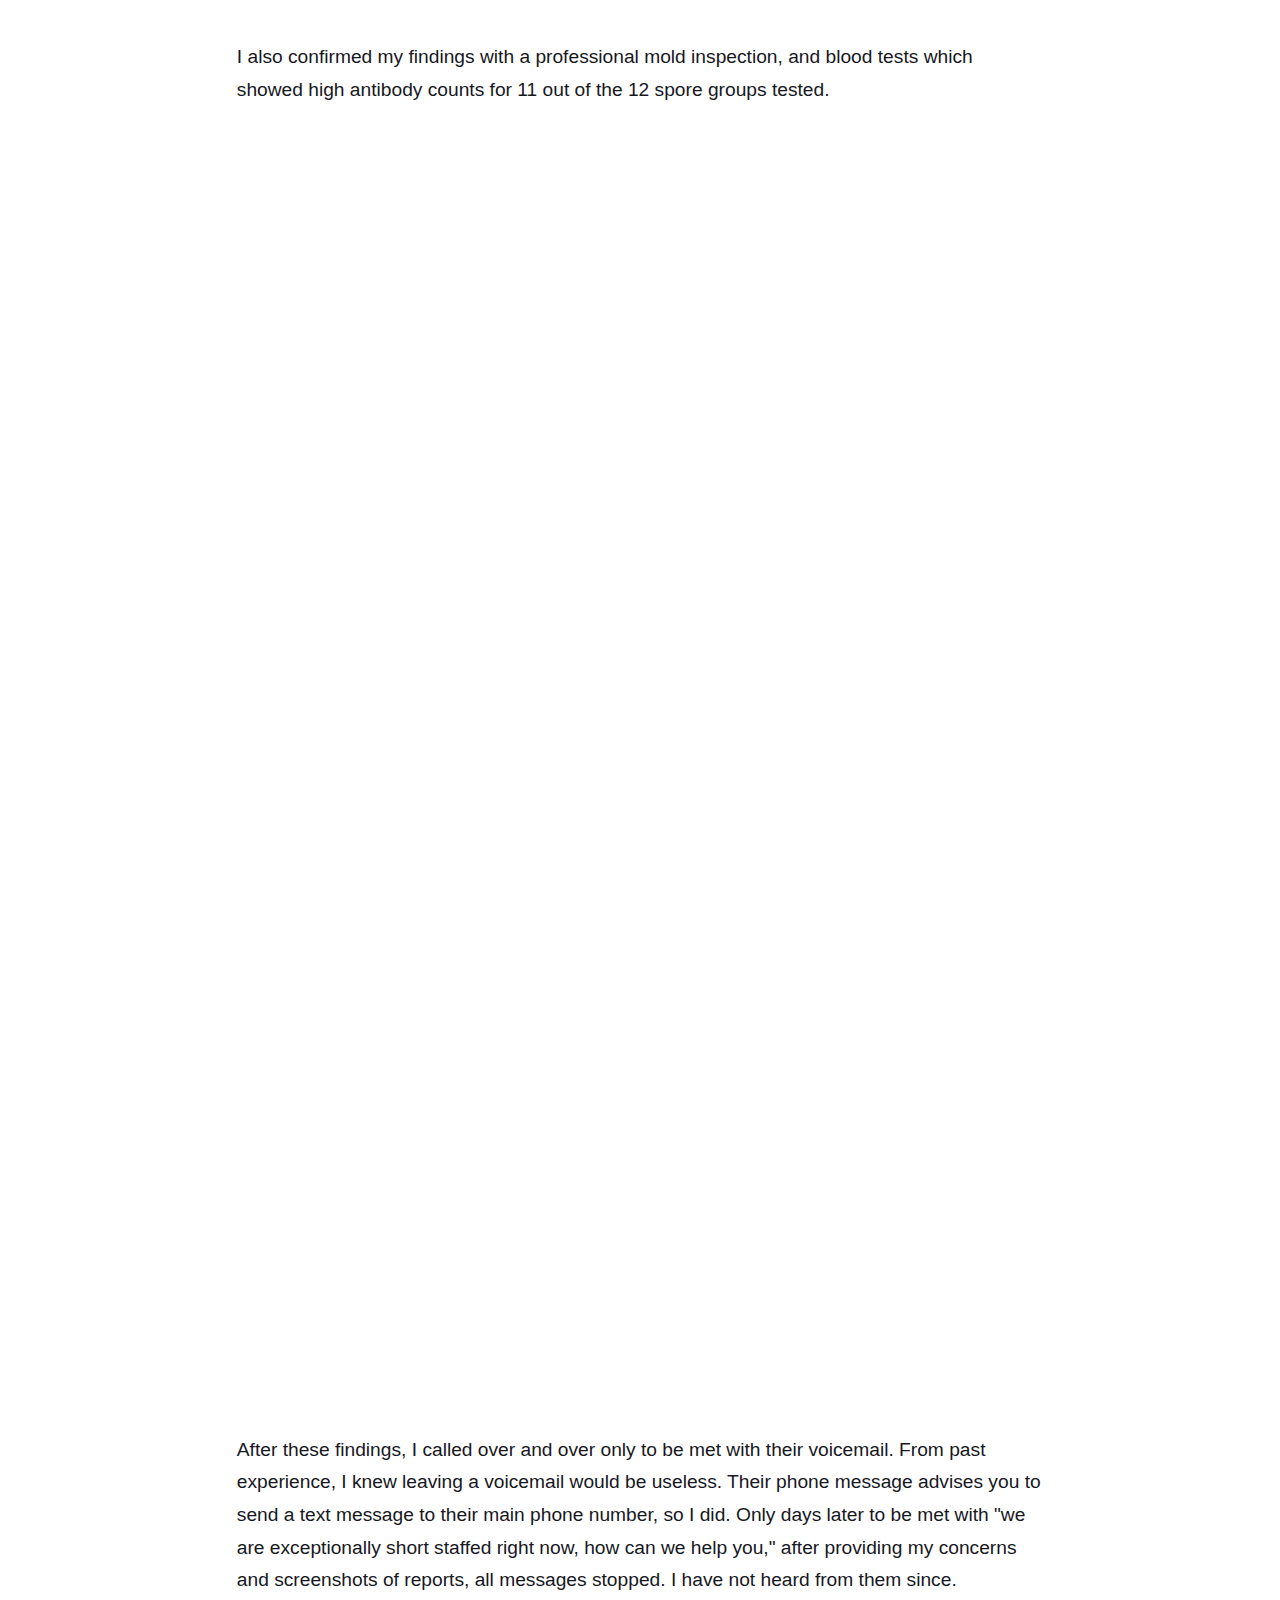
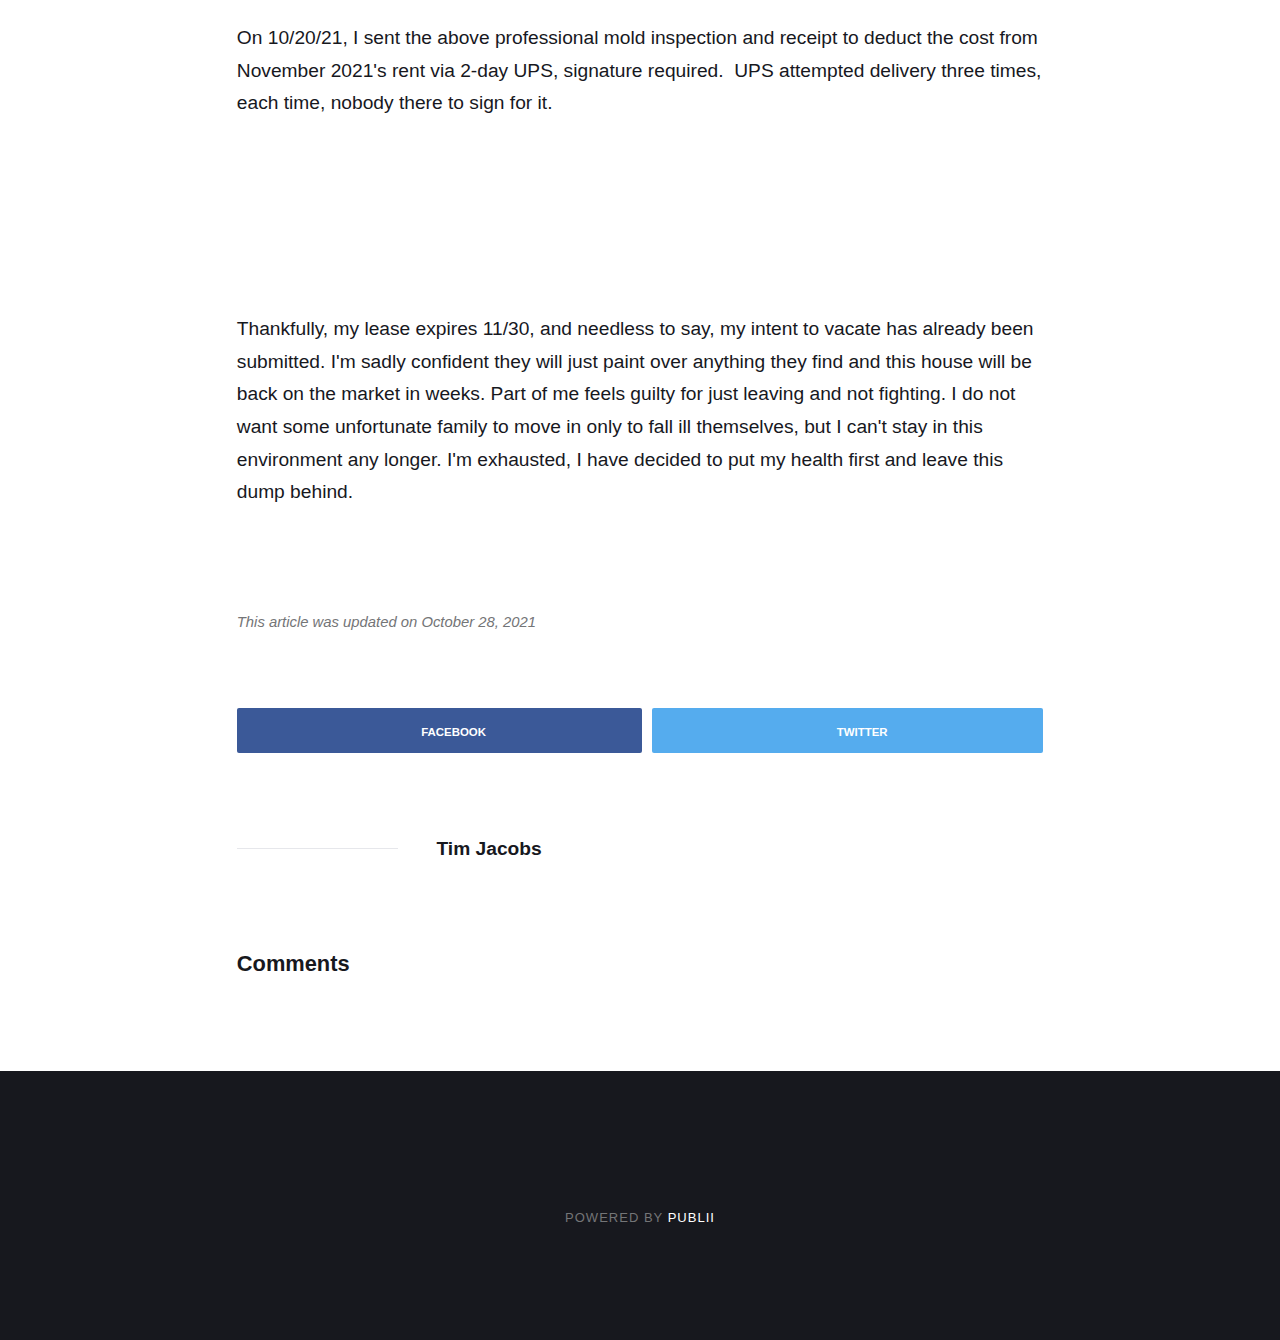
==== commit 4aaa215f: "Updated from Publii" ====
--- a/index.html
+++ b/index.html
@@ -1,4 +1,4 @@
-<!DOCTYPE html><html lang="en"><head><meta charset="utf-8"><meta http-equiv="X-UA-Compatible" content="IE=edge"><meta name="viewport" content="width=device-width,initial-scale=1"><title>360 Management</title><meta name="generator" content="Publii Open-Source CMS for Static Site"><link rel="canonical" href="https://tjacobs624.github.io/"><link rel="alternate" type="application/atom+xml" href="https://tjacobs624.github.io/feed.xml"><link rel="alternate" type="application/json" href="https://tjacobs624.github.io/feed.json"><meta property="og:title" content="360 Management"><meta property="og:site_name" content="360 Management"><meta property="og:description" content=""><meta property="og:url" content="https://tjacobs624.github.io/"><meta property="og:type" content="website"><style>:root{--body-font:-apple-system,BlinkMacSystemFont,"Segoe UI",Roboto,Oxygen,Ubuntu,Cantarell,"Fira Sans","Droid Sans","Helvetica Neue",Arial,sans-serif,"Apple Color Emoji","Segoe UI Emoji","Segoe UI Symbol";--heading-font:-apple-system,BlinkMacSystemFont,"Segoe UI",Roboto,Oxygen,Ubuntu,Cantarell,"Fira Sans","Droid Sans","Helvetica Neue",Arial,sans-serif,"Apple Color Emoji","Segoe UI Emoji","Segoe UI Symbol";--logo-font:-apple-system,BlinkMacSystemFont,"Segoe UI",Roboto,Oxygen,Ubuntu,Cantarell,"Fira Sans","Droid Sans","Helvetica Neue",Arial,sans-serif,"Apple Color Emoji","Segoe UI Emoji","Segoe UI Symbol";--menu-font:-apple-system,BlinkMacSystemFont,"Segoe UI",Roboto,Oxygen,Ubuntu,Cantarell,"Fira Sans","Droid Sans","Helvetica Neue",Arial,sans-serif,"Apple Color Emoji","Segoe UI Emoji","Segoe UI Symbol"}</style><link rel="stylesheet" href="https://tjacobs624.github.io/assets/css/style.css?v=d69d748d35da0c05031fa148c78f6b01"><script type="application/ld+json">{"@context":"http://schema.org","@type":"Organization","name":"360 Management","url":"https://tjacobs624.github.io/"}</script></head><body><div class="site-container"><header class="top" id="js-header"><a class="logo" href="https://tjacobs624.github.io/">360 Management</a><nav class="navbar js-navbar"><button class="navbar__toggle js-toggle" aria-label="Menu" aria-haspopup="true" aria-expanded="false"><span class="navbar__toggle-box"><span class="navbar__toggle-inner">Menu</span></span></button><ul class="navbar__menu"><li><a href="https://tjacobs624.github.io/360-management.html" target="_self">Home</a></li><li><a href="https://www.paypal.com/paypalme/TimothyJacobs" target="_self">Donations for Moving Expenses</a></li><li><a href="https://tjacobs624.github.io/contact-tim.html" target="_self">Contact Tim</a></li><li><a href="https://metrodetroitrentals.com/contact/" target="_self">Contact 360 Management</a></li><li><a href="https://opencorporates.com/companies/us_mi/801390452" target="_self">WMK Properties</a></li></ul></nav></header><main><article class="post"><div class="hero"><header class="hero__content"><div class="wrapper"><div class="post__meta"><time datetime="2021-10-21T17:58">October 21, 2021</time></div><h1>360 Management</h1><div class="post__meta post__meta--author"><a href="https://tjacobs624.github.io/authors/tim-jacobs/" class="feed__author invert">Tim Jacobs</a></div></div></header></div><div class="wrapper post__entry"><p class="align-center"><strong>360 Management and WMK Properties</strong><strong> do not care about the health and safety of the properties they lease, or the tenants they lease to.</strong></p><table style="border-collapse: collapse; width: 100%; border-style: hidden;" border="1"><tbody><tr><td class="align-center" style="width: 100%;"><a href="https://360.myjacobsnetwork.net/img/IMG_2648.JPEG"><figure class="post__image"><img loading="lazy" src="https://360.myjacobsnetwork.net/img/IMG_2648.JPEG" data-is-external-image="true" alt="" width="299" height="399"></figure></a></td></tr></tbody></table><p class="align-center"> </p><p class="align-center">360 Management has previously been featured on Fox 2 WJBK for leaving a family with young children out in the cold with no furnace, <a href="https://www.fox2detroit.com/news/family-and-young-baby-living-3-weeks-with-no-heat-as-property-manager-ignores-pleas">https://www.fox2detroit.com/news/family-and-young-baby-living-3-weeks-with-no-heat-as-property-manager-ignores-pleas</a></p><p> </p><table style="border-collapse: collapse; width: 100%;" border="1"><tbody><tr><td style="width: 50%;"><a href="https://360.myjacobsnetwork.net/img/247091371_10220339707663864_518851306250501861_n.jpg"><figure class="post__image"><img loading="lazy" src="https://360.myjacobsnetwork.net/img/247091371_10220339707663864_518851306250501861_n.jpg" data-is-external-image="true" alt="" width="404" height="304"></figure></a></td><td style="width: 50%;"><a href="https://360.myjacobsnetwork.net/img/moldReport.png"><figure class="post__image"><img loading="lazy" src="https://360.myjacobsnetwork.net/img/moldReport.png" data-is-external-image="true" alt="" width="861" height="929"></figure></a></td></tr></tbody></table><address class="align-center">(Click to Enlarge)</address><p>Now known as "360 Management" (formally, <strong>Summit Consulting</strong>), <span style="text-decoration: underline;"><strong>even if you think they are your absolute last resort, run... fast!</strong></span> I only renewed my first lease because I didn't want to move during the height of the pandemic. I've been nothing but a respectful, quiet, on-time tenant. I've put my own money and effort into small, but nonetheless, impactful work to the yard and around the house to make it look a bit more presentable. But, the two years in this house have been an absolute hell.</p><p>My asthma and allergies have been out of control since moving in November 2019, and I've just felt so run down, and have been getting throat and esophagus infections continuously since June 2020. I always seem to have a headache, I have extreme difficulties concentrating, and have become very forgetful. I've had three EGDs performed over a year with not really any clues as to what was wrong with me. I also started to develop strange chest pains and felt like my heart was pounding out of my chest. I had a full cardiac exam and testing done. EKG, Heart Ultrasound, 2-week heart monitor, and this year, the dreaded exercise stress test. All 100% normal. Then, it hit me, my health declined very quickly after being sent to work from home full time in June 2020, this house is making me sick!</p><figure class="post__image"><a href="https://360.myjacobsnetwork.net/img/txTimeline.png"><img loading="lazy" src="https://360.myjacobsnetwork.net/img/txTimeline.png" data-is-external-image="true" alt="" width="803" height="865"></a></figure><p></p><p>Since the day I moved in I've tried to get management to address cracked ceilings in every room, water stains in one bedroom, and bubbled/crackled drywall on the kitchen ceiling, all written off multiple times as "cosmetic."</p><table style="border-collapse: collapse; width: 100%;" border="1"><tbody><tr><td class="align-center" style="width: 50%;"><a href="https://360.myjacobsnetwork.net/img/IMG_2177.JPEG"><figure class="post__image"><img loading="lazy" src="https://360.myjacobsnetwork.net/img/IMG_2177.JPEG" data-is-external-image="true" alt="" width="1536" height="2048"></figure></a></td><td class="align-center" style="width: 50%;"><a href="https://360.myjacobsnetwork.net/img/IMG_2183.JPEG"><figure class="post__image"><img loading="lazy" src="https://360.myjacobsnetwork.net/img/IMG_2183.JPEG" data-is-external-image="true" alt="" width="1536" height="2048"></figure></a></td></tr><tr><td class="align-center" style="width: 50%;"><a href="https://360.myjacobsnetwork.net/img/thumbnail.jpg"><figure class="post__image"><img loading="lazy" src="https://360.myjacobsnetwork.net/img/thumbnail.jpg" data-is-external-image="true" alt="" width="1080" height="810"></figure></a></td><td class="align-center" style="width: 50%;"><a href="https://360.myjacobsnetwork.net/img/thumbnail1.jpg"><figure class="post__image"><img loading="lazy" src="https://360.myjacobsnetwork.net/img/thumbnail1.jpg" data-is-external-image="true" alt="" width="1080" height="810"></figure></a></td></tr></tbody></table><p>Shortly after I moved in, I notified, then, <em><strong>Summit Consulting</strong></em> about the ceilings, and was told they'd look into it, but it was nothing to worry about.  Nobody ever showed up.</p><figure class="post__image"><a href="https://360.myjacobsnetwork.net/img/InkedAmandaEmail.jpg"><img loading="lazy" src="https://360.myjacobsnetwork.net/img/InkedAmandaEmail.jpg" data-is-external-image="true" alt="" width="728" height="643"></a></figure><p></p><p>After several ignored emails and work orders regarding a wasp infestation inside the old rusted out clothes line poles in the backyard, I sent management a written letter via certified mail so I would have confirmation it was received.  Only to get this response a few weeks later.  <em>(note, the comment about the grass wasn't valid - the photos attached to the written letter were from early Spring and taken during me mowing the lawn)</em></p><figure class="post__image"><a href="https://360.myjacobsnetwork.net/img/InkedJessEmail.jpg"><img loading="lazy" src="https://360.myjacobsnetwork.net/img/InkedJessEmail.jpg" data-is-external-image="true" alt="" width="1340" height="448"></a></figure><p></p><p> </p><p>A few months ago, after a long summer of ant infestations, I saw the ants were coming from from the trim along this wall in the utlity room that's underneath a storage shelf.  The wall's paint was peeling away, and I could physically move this section of wall simply by touching it.  The ceiling, also peeling away.</p><table style="border-collapse: collapse; width: 100%;" border="1"><tbody><tr><td style="width: 50%;"><a href="https://360.myjacobsnetwork.net/img/IMG_2180.JPEG"><figure class="post__image"><img loading="lazy" src="https://360.myjacobsnetwork.net/img/IMG_2180.JPEG" data-is-external-image="true" alt="" width="482" height="642"></figure></a></td><td style="width: 50%;"><a href="https://360.myjacobsnetwork.net/img/IMG_2649.JPEG"><figure class="post__image"><img loading="lazy" src="https://360.myjacobsnetwork.net/img/IMG_2649.JPEG" data-is-external-image="true" alt="" width="3024" height="4032"></figure></a></td></tr></tbody></table><p>Only after I emailed management (zero response) and put in a high priority maintenance request, did somebody come out and patch the wall. The technician was able to pull the bad drywall off with his hands, as if it was cardboard or paper. The backside of it was covered in a black substance.</p><figure class="post__image"><img loading="lazy" src="https://360.myjacobsnetwork.net/img/247091371_10220339707663864_518851306250501861_n.jpg" data-is-external-image="true" alt="" width="2048" height="1536"></figure><p>Being the analytical person I am, I knew what I was dealing with, but couldn't just rely on that evidence alone. I had an air quality test, and the levels of mold spores in my kitchen alone were almost off their scale (over 1700 spores/sq meter in just one category) from multiple different mold strains.</p><figure class="post__image"><img loading="lazy" src="https://360.myjacobsnetwork.net/img/moldReport.png" data-is-external-image="true" alt="" width="861" height="929"></figure><p>I also confirmed my findings with a professional mold inspection, and blood tests which showed high antibody counts for 11 out of the 12 spore groups tested.</p><figure class="post__image"><a href="https://360.myjacobsnetwork.net/img/Inked245322228_900042487555457_5545832530952734992_n.jpg"><img loading="lazy" src="https://360.myjacobsnetwork.net/img/Inked245322228_900042487555457_5545832530952734992_n.jpg" data-is-external-image="true" alt="" width="1029" height="1316"></a></figure><p></p><figure class="post__image"><a href="https://360.myjacobsnetwork.net/img/MoldReportInspection.png"><img loading="lazy" src="https://360.myjacobsnetwork.net/img/MoldReportInspection.png" data-is-external-image="true" alt=""></a></figure><p></p><p> </p><p>After these findings, I called over and over only to be met with their voicemail. From past experience, I knew leaving a voicemail would be useless. Their phone message advises you to send a text message to their main phone number, so I did. Only days later to be met with "we are exceptionally short staffed right now, how can we help you," after providing my concerns and screenshots of reports, all messages stopped. I have not heard from them since.</p><p>On 10/20/21, I sent the above professional mold inspection and receipt to deduct the cost from November 2021's rent via 2-day UPS, signature required.  UPS attempted delivery three times, each time, nobody there to sign for it.</p><figure class="post__image"><a href="https://360.myjacobsnetwork.net/img/UPS.png"><img loading="lazy" src="https://360.myjacobsnetwork.net/img/UPS.png" data-is-external-image="true" alt=""></a></figure><p></p><p> </p><p>Thankfully, my lease expires 11/30, and needless to say, my intent to vacate has already been submitted. I'm sadly confident they will just paint over anything they find and this house will be back on the market in weeks. Part of me feels guilty for just leaving and not fighting. I do not want some unfortunate family to move in only to fall ill themselves, but I can't stay in this environment any longer. I'm exhausted, I have decided to put my health first and leave this dump behind.</p><p> </p></div><footer class="wrapper post__footer"><p class="post__last-updated">This article was updated on October 28, 2021</p><div class="post__share"><a href="https://www.facebook.com/sharer/sharer.php?u=https%3A%2F%2Ftjacobs624.github.io%2F360-management.html" class="js-share facebook" rel="nofollow noopener noreferrer"><svg class="icon" aria-hidden="true" focusable="false"><use xlink:href="https://tjacobs624.github.io/assets/svg/svg-map.svg#facebook"/></svg> <span>Facebook</span> </a><a href="https://twitter.com/share?url=https%3A%2F%2Ftjacobs624.github.io%2F360-management.html&amp;via=tjacobs624&amp;text=360%20Management" class="js-share twitter" rel="nofollow noopener noreferrer"><svg class="icon" aria-hidden="true" focusable="false"><use xlink:href="https://tjacobs624.github.io/assets/svg/svg-map.svg#twitter"/></svg> <span>Twitter</span></a></div><div class="post__bio bio"><div class="bio__info"><h3 class="bio__name"><a href="https://tjacobs624.github.io/authors/tim-jacobs/" class="invert" rel="author">Tim Jacobs</a></h3></div></div></footer></article><div class="post__comments"><div class="wrapper"><h2 class="h5">Comments</h2><div id="disqus_thread"></div><script>var disqus_config = function () {
+<!DOCTYPE html><html lang="en"><head><meta charset="utf-8"><meta http-equiv="X-UA-Compatible" content="IE=edge"><meta name="viewport" content="width=device-width,initial-scale=1"><title>360 Management</title><meta name="generator" content="Publii Open-Source CMS for Static Site"><link rel="canonical" href="https://tjacobs624.github.io/"><link rel="alternate" type="application/atom+xml" href="https://tjacobs624.github.io/feed.xml"><link rel="alternate" type="application/json" href="https://tjacobs624.github.io/feed.json"><meta property="og:title" content="360 Management"><meta property="og:site_name" content="360 Management"><meta property="og:description" content=""><meta property="og:url" content="https://tjacobs624.github.io/"><meta property="og:type" content="website"><style>:root{--body-font:-apple-system,BlinkMacSystemFont,"Segoe UI",Roboto,Oxygen,Ubuntu,Cantarell,"Fira Sans","Droid Sans","Helvetica Neue",Arial,sans-serif,"Apple Color Emoji","Segoe UI Emoji","Segoe UI Symbol";--heading-font:-apple-system,BlinkMacSystemFont,"Segoe UI",Roboto,Oxygen,Ubuntu,Cantarell,"Fira Sans","Droid Sans","Helvetica Neue",Arial,sans-serif,"Apple Color Emoji","Segoe UI Emoji","Segoe UI Symbol";--logo-font:-apple-system,BlinkMacSystemFont,"Segoe UI",Roboto,Oxygen,Ubuntu,Cantarell,"Fira Sans","Droid Sans","Helvetica Neue",Arial,sans-serif,"Apple Color Emoji","Segoe UI Emoji","Segoe UI Symbol";--menu-font:-apple-system,BlinkMacSystemFont,"Segoe UI",Roboto,Oxygen,Ubuntu,Cantarell,"Fira Sans","Droid Sans","Helvetica Neue",Arial,sans-serif,"Apple Color Emoji","Segoe UI Emoji","Segoe UI Symbol"}</style><link rel="stylesheet" href="https://tjacobs624.github.io/assets/css/style.css?v=d69d748d35da0c05031fa148c78f6b01"><script type="application/ld+json">{"@context":"http://schema.org","@type":"Organization","name":"360 Management","url":"https://tjacobs624.github.io/"}</script></head><body><div class="site-container"><header class="top" id="js-header"><a class="logo" href="https://tjacobs624.github.io/">360 Management</a><nav class="navbar js-navbar"><button class="navbar__toggle js-toggle" aria-label="Menu" aria-haspopup="true" aria-expanded="false"><span class="navbar__toggle-box"><span class="navbar__toggle-inner">Menu</span></span></button><ul class="navbar__menu"><li><a href="https://tjacobs624.github.io/360-management.html" target="_self">Home</a></li><li><a href="https://tjacobs624.github.io/contact-tim.html" target="_self">Contact Tim</a></li><li><a href="https://metrodetroitrentals.com/contact/" target="_self">Contact 360 Management</a></li><li><a href="https://opencorporates.com/companies/us_mi/801390452" target="_self">WMK Properties</a></li></ul></nav></header><main><article class="post"><div class="hero"><header class="hero__content"><div class="wrapper"><div class="post__meta"><time datetime="2021-10-21T17:58">October 21, 2021</time></div><h1>360 Management</h1><div class="post__meta post__meta--author"><a href="https://tjacobs624.github.io/authors/tim-jacobs/" class="feed__author invert">Tim Jacobs</a></div></div></header></div><div class="wrapper post__entry"><p class="align-center"><strong>360 Management and WMK Properties</strong><strong> do not care about the health and safety of the properties they lease, or the tenants they lease to.</strong></p><table style="border-collapse: collapse; width: 100%; border-style: hidden;" border="1"><tbody><tr><td class="align-center" style="width: 100%;"><a href="https://360.myjacobsnetwork.net/img/IMG_2648.JPEG"><figure class="post__image"><img loading="lazy" src="https://360.myjacobsnetwork.net/img/IMG_2648.JPEG" data-is-external-image="true" alt="" width="299" height="399"></figure></a></td></tr></tbody></table><p class="align-center"> </p><p class="align-center">360 Management has previously been featured on Fox 2 WJBK for leaving a family with young children out in the cold with no furnace, <a href="https://www.fox2detroit.com/news/family-and-young-baby-living-3-weeks-with-no-heat-as-property-manager-ignores-pleas">https://www.fox2detroit.com/news/family-and-young-baby-living-3-weeks-with-no-heat-as-property-manager-ignores-pleas</a></p><p> </p><table style="border-collapse: collapse; width: 100%;" border="1"><tbody><tr><td style="width: 50%;"><a href="https://360.myjacobsnetwork.net/img/247091371_10220339707663864_518851306250501861_n.jpg"><figure class="post__image"><img loading="lazy" src="https://360.myjacobsnetwork.net/img/247091371_10220339707663864_518851306250501861_n.jpg" data-is-external-image="true" alt="" width="404" height="304"></figure></a></td><td style="width: 50%;"><a href="https://360.myjacobsnetwork.net/img/moldReport.png"><figure class="post__image"><img loading="lazy" src="https://360.myjacobsnetwork.net/img/moldReport.png" data-is-external-image="true" alt="" width="861" height="929"></figure></a></td></tr></tbody></table><address class="align-center">(Click to Enlarge)</address><p>Now known as "360 Management" (formally, <strong>Summit Consulting</strong>), <span style="text-decoration: underline;"><strong>even if you think they are your absolute last resort, run... fast!</strong></span> I only renewed my first lease because I didn't want to move during the height of the pandemic. I've been nothing but a respectful, quiet, on-time tenant. I've put my own money and effort into small, but nonetheless, impactful work to the yard and around the house to make it look a bit more presentable. But, the two years in this house have been an absolute hell.</p><p>My asthma and allergies have been out of control since moving in November 2019, and I've just felt so run down, and have been getting throat and esophagus infections continuously since June 2020. I always seem to have a headache, I have extreme difficulties concentrating, and have become very forgetful. I've had three EGDs performed over a year with not really any clues as to what was wrong with me. I also started to develop strange chest pains and felt like my heart was pounding out of my chest. I had a full cardiac exam and testing done. EKG, Heart Ultrasound, 2-week heart monitor, and this year, the dreaded exercise stress test. All 100% normal. Then, it hit me, my health declined very quickly after being sent to work from home full time in June 2020, this house is making me sick!</p><figure class="post__image"><a href="https://360.myjacobsnetwork.net/img/txTimeline.png"><img loading="lazy" src="https://360.myjacobsnetwork.net/img/txTimeline.png" data-is-external-image="true" alt="" width="803" height="865"></a></figure><p></p><p>Since the day I moved in I've tried to get management to address cracked ceilings in every room, water stains in one bedroom, and bubbled/crackled drywall on the kitchen ceiling, all written off multiple times as "cosmetic."</p><table style="border-collapse: collapse; width: 100%;" border="1"><tbody><tr><td class="align-center" style="width: 50%;"><a href="https://360.myjacobsnetwork.net/img/IMG_2177.JPEG"><figure class="post__image"><img loading="lazy" src="https://360.myjacobsnetwork.net/img/IMG_2177.JPEG" data-is-external-image="true" alt="" width="1536" height="2048"></figure></a></td><td class="align-center" style="width: 50%;"><a href="https://360.myjacobsnetwork.net/img/IMG_2183.JPEG"><figure class="post__image"><img loading="lazy" src="https://360.myjacobsnetwork.net/img/IMG_2183.JPEG" data-is-external-image="true" alt="" width="1536" height="2048"></figure></a></td></tr><tr><td class="align-center" style="width: 50%;"><a href="https://360.myjacobsnetwork.net/img/thumbnail.jpg"><figure class="post__image"><img loading="lazy" src="https://360.myjacobsnetwork.net/img/thumbnail.jpg" data-is-external-image="true" alt="" width="1080" height="810"></figure></a></td><td class="align-center" style="width: 50%;"><a href="https://360.myjacobsnetwork.net/img/thumbnail1.jpg"><figure class="post__image"><img loading="lazy" src="https://360.myjacobsnetwork.net/img/thumbnail1.jpg" data-is-external-image="true" alt="" width="1080" height="810"></figure></a></td></tr></tbody></table><p>Shortly after I moved in, I notified, then, <em><strong>Summit Consulting</strong></em> about the ceilings, and was told they'd look into it, but it was nothing to worry about.  Nobody ever showed up.</p><figure class="post__image"><a href="https://360.myjacobsnetwork.net/img/InkedAmandaEmail.jpg"><img loading="lazy" src="https://360.myjacobsnetwork.net/img/InkedAmandaEmail.jpg" data-is-external-image="true" alt="" width="728" height="643"></a></figure><p></p><p>After several ignored emails and work orders regarding a wasp infestation inside the old rusted out clothes line poles in the backyard, I sent management a written letter via certified mail so I would have confirmation it was received.  Only to get this response a few weeks later.  <em>(note, the comment about the grass wasn't valid - the photos attached to the written letter were from early Spring and taken during me mowing the lawn)</em></p><figure class="post__image"><a href="https://360.myjacobsnetwork.net/img/InkedJessEmail.jpg"><img loading="lazy" src="https://360.myjacobsnetwork.net/img/InkedJessEmail.jpg" data-is-external-image="true" alt="" width="1340" height="448"></a></figure><p></p><p> </p><p>A few months ago, after a long summer of ant infestations, I saw the ants were coming from from the trim along this wall in the utlity room that's underneath a storage shelf.  The wall's paint was peeling away, and I could physically move this section of wall simply by touching it.  The ceiling, also peeling away.</p><table style="border-collapse: collapse; width: 100%;" border="1"><tbody><tr><td style="width: 50%;"><a href="https://360.myjacobsnetwork.net/img/IMG_2180.JPEG"><figure class="post__image"><img loading="lazy" src="https://360.myjacobsnetwork.net/img/IMG_2180.JPEG" data-is-external-image="true" alt="" width="482" height="642"></figure></a></td><td style="width: 50%;"><a href="https://360.myjacobsnetwork.net/img/IMG_2649.JPEG"><figure class="post__image"><img loading="lazy" src="https://360.myjacobsnetwork.net/img/IMG_2649.JPEG" data-is-external-image="true" alt="" width="3024" height="4032"></figure></a></td></tr></tbody></table><p>Only after I emailed management (zero response) and put in a high priority maintenance request, did somebody come out and patch the wall. The technician was able to pull the bad drywall off with his hands, as if it was cardboard or paper. The backside of it was covered in a black substance.</p><figure class="post__image"><img loading="lazy" src="https://360.myjacobsnetwork.net/img/247091371_10220339707663864_518851306250501861_n.jpg" data-is-external-image="true" alt="" width="2048" height="1536"></figure><p>Being the analytical person I am, I knew what I was dealing with, but couldn't just rely on that evidence alone. I had an air quality test, and the levels of mold spores in my kitchen alone were almost off their scale (over 1700 spores/sq meter in just one category) from multiple different mold strains.</p><figure class="post__image"><img loading="lazy" src="https://360.myjacobsnetwork.net/img/moldReport.png" data-is-external-image="true" alt="" width="861" height="929"></figure><p>I also confirmed my findings with a professional mold inspection, and blood tests which showed high antibody counts for 11 out of the 12 spore groups tested.</p><figure class="post__image"><a href="https://360.myjacobsnetwork.net/img/Inked245322228_900042487555457_5545832530952734992_n.jpg"><img loading="lazy" src="https://360.myjacobsnetwork.net/img/Inked245322228_900042487555457_5545832530952734992_n.jpg" data-is-external-image="true" alt="" width="1029" height="1316"></a></figure><p></p><figure class="post__image"><a href="https://360.myjacobsnetwork.net/img/MoldReportInspection.png"><img loading="lazy" src="https://360.myjacobsnetwork.net/img/MoldReportInspection.png" data-is-external-image="true" alt=""></a></figure><p></p><p> </p><p>After these findings, I called over and over only to be met with their voicemail. From past experience, I knew leaving a voicemail would be useless. Their phone message advises you to send a text message to their main phone number, so I did. Only days later to be met with "we are exceptionally short staffed right now, how can we help you," after providing my concerns and screenshots of reports, all messages stopped. I have not heard from them since.</p><p>On 10/20/21, I sent the above professional mold inspection and receipt to deduct the cost from November 2021's rent via 2-day UPS, signature required.  UPS attempted delivery three times, each time, nobody there to sign for it.</p><figure class="post__image"><a href="https://360.myjacobsnetwork.net/img/UPS.png"><img loading="lazy" src="https://360.myjacobsnetwork.net/img/UPS.png" data-is-external-image="true" alt=""></a></figure><p></p><p> </p><p>Thankfully, my lease expires 11/30, and needless to say, my intent to vacate has already been submitted. I'm sadly confident they will just paint over anything they find and this house will be back on the market in weeks. Part of me feels guilty for just leaving and not fighting. I do not want some unfortunate family to move in only to fall ill themselves, but I can't stay in this environment any longer. I'm exhausted, I have decided to put my health first and leave this dump behind.</p><p> </p></div><footer class="wrapper post__footer"><p class="post__last-updated">This article was updated on October 28, 2021</p><div class="post__share"><a href="https://www.facebook.com/sharer/sharer.php?u=https%3A%2F%2Ftjacobs624.github.io%2F360-management.html" class="js-share facebook" rel="nofollow noopener noreferrer"><svg class="icon" aria-hidden="true" focusable="false"><use xlink:href="https://tjacobs624.github.io/assets/svg/svg-map.svg#facebook"/></svg> <span>Facebook</span> </a><a href="https://twitter.com/share?url=https%3A%2F%2Ftjacobs624.github.io%2F360-management.html&amp;via=tjacobs624&amp;text=360%20Management" class="js-share twitter" rel="nofollow noopener noreferrer"><svg class="icon" aria-hidden="true" focusable="false"><use xlink:href="https://tjacobs624.github.io/assets/svg/svg-map.svg#twitter"/></svg> <span>Twitter</span></a></div><div class="post__bio bio"><div class="bio__info"><h3 class="bio__name"><a href="https://tjacobs624.github.io/authors/tim-jacobs/" class="invert" rel="author">Tim Jacobs</a></h3></div></div></footer></article><div class="post__comments"><div class="wrapper"><h2 class="h5">Comments</h2><div id="disqus_thread"></div><script>var disqus_config = function () {
                           this.page.url = 'https://tjacobs624.github.io/360-management.html';
                           this.page.identifier = '1';
                       };
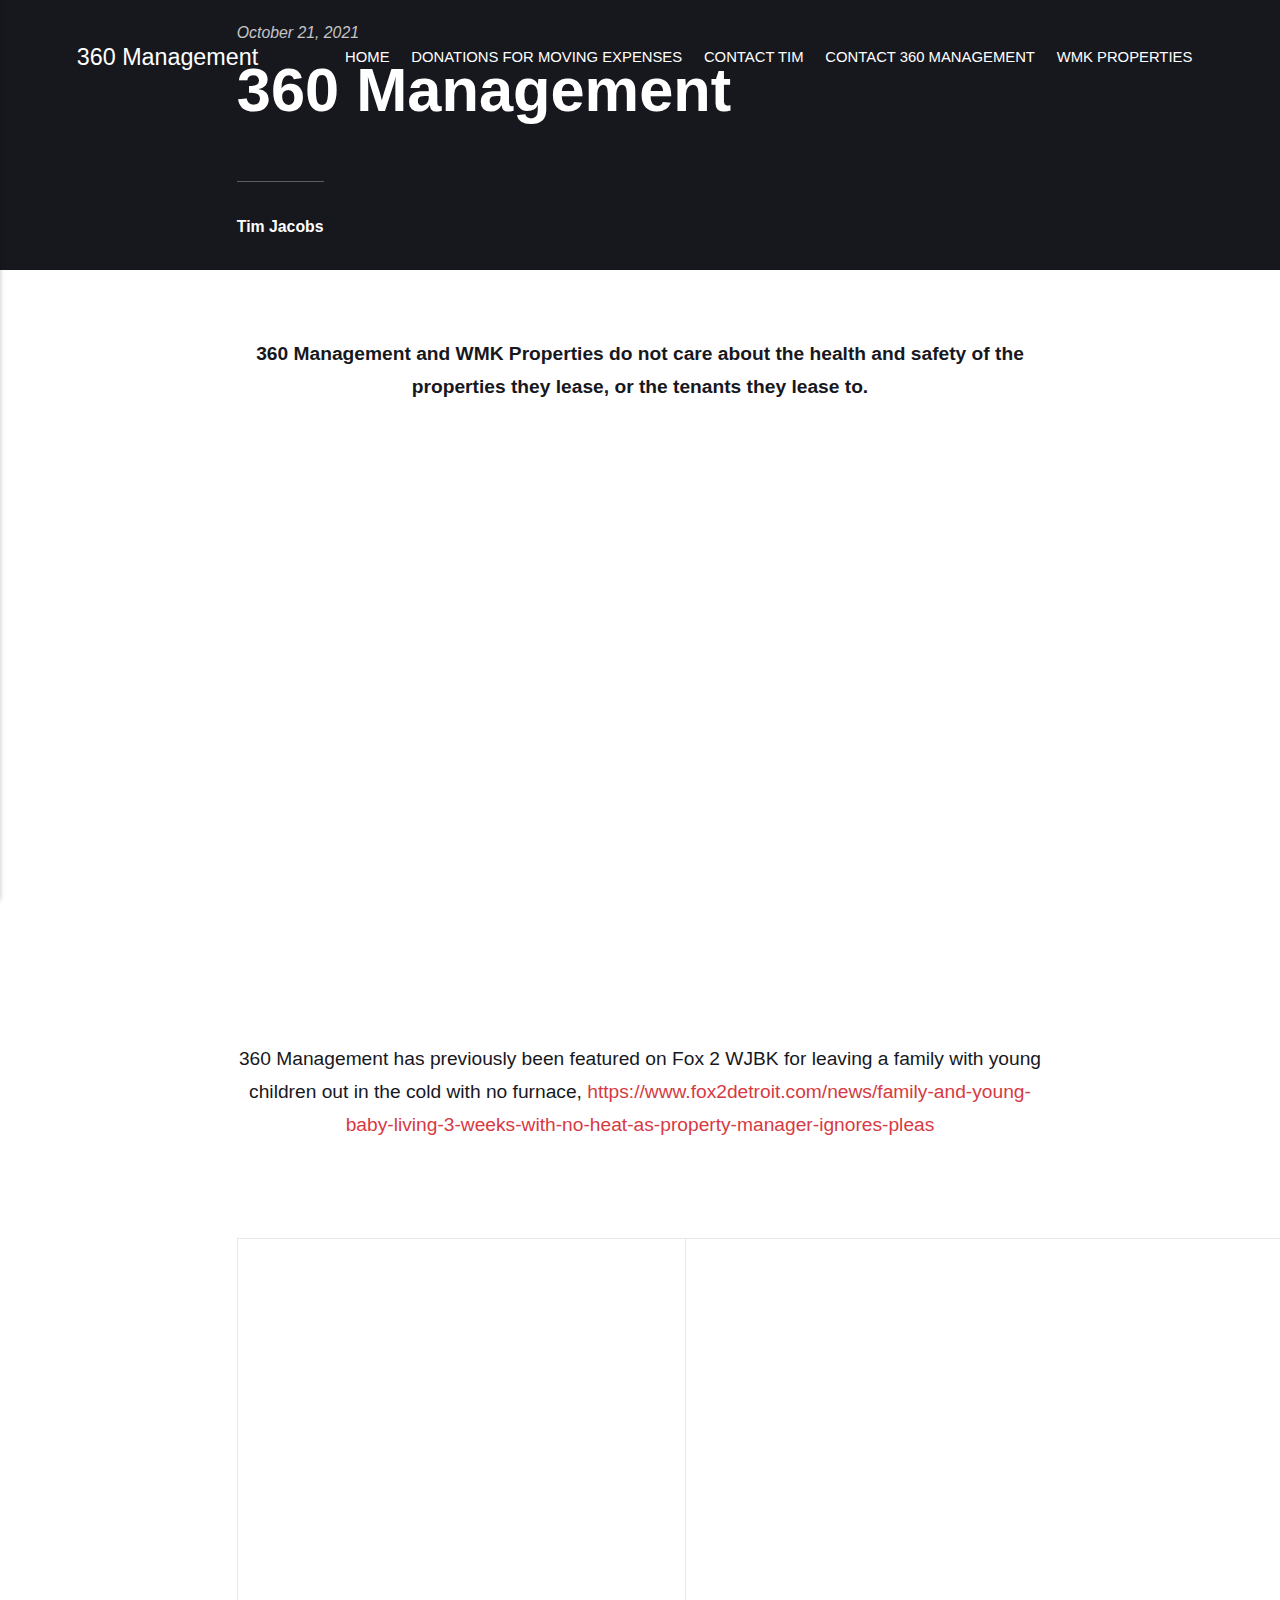
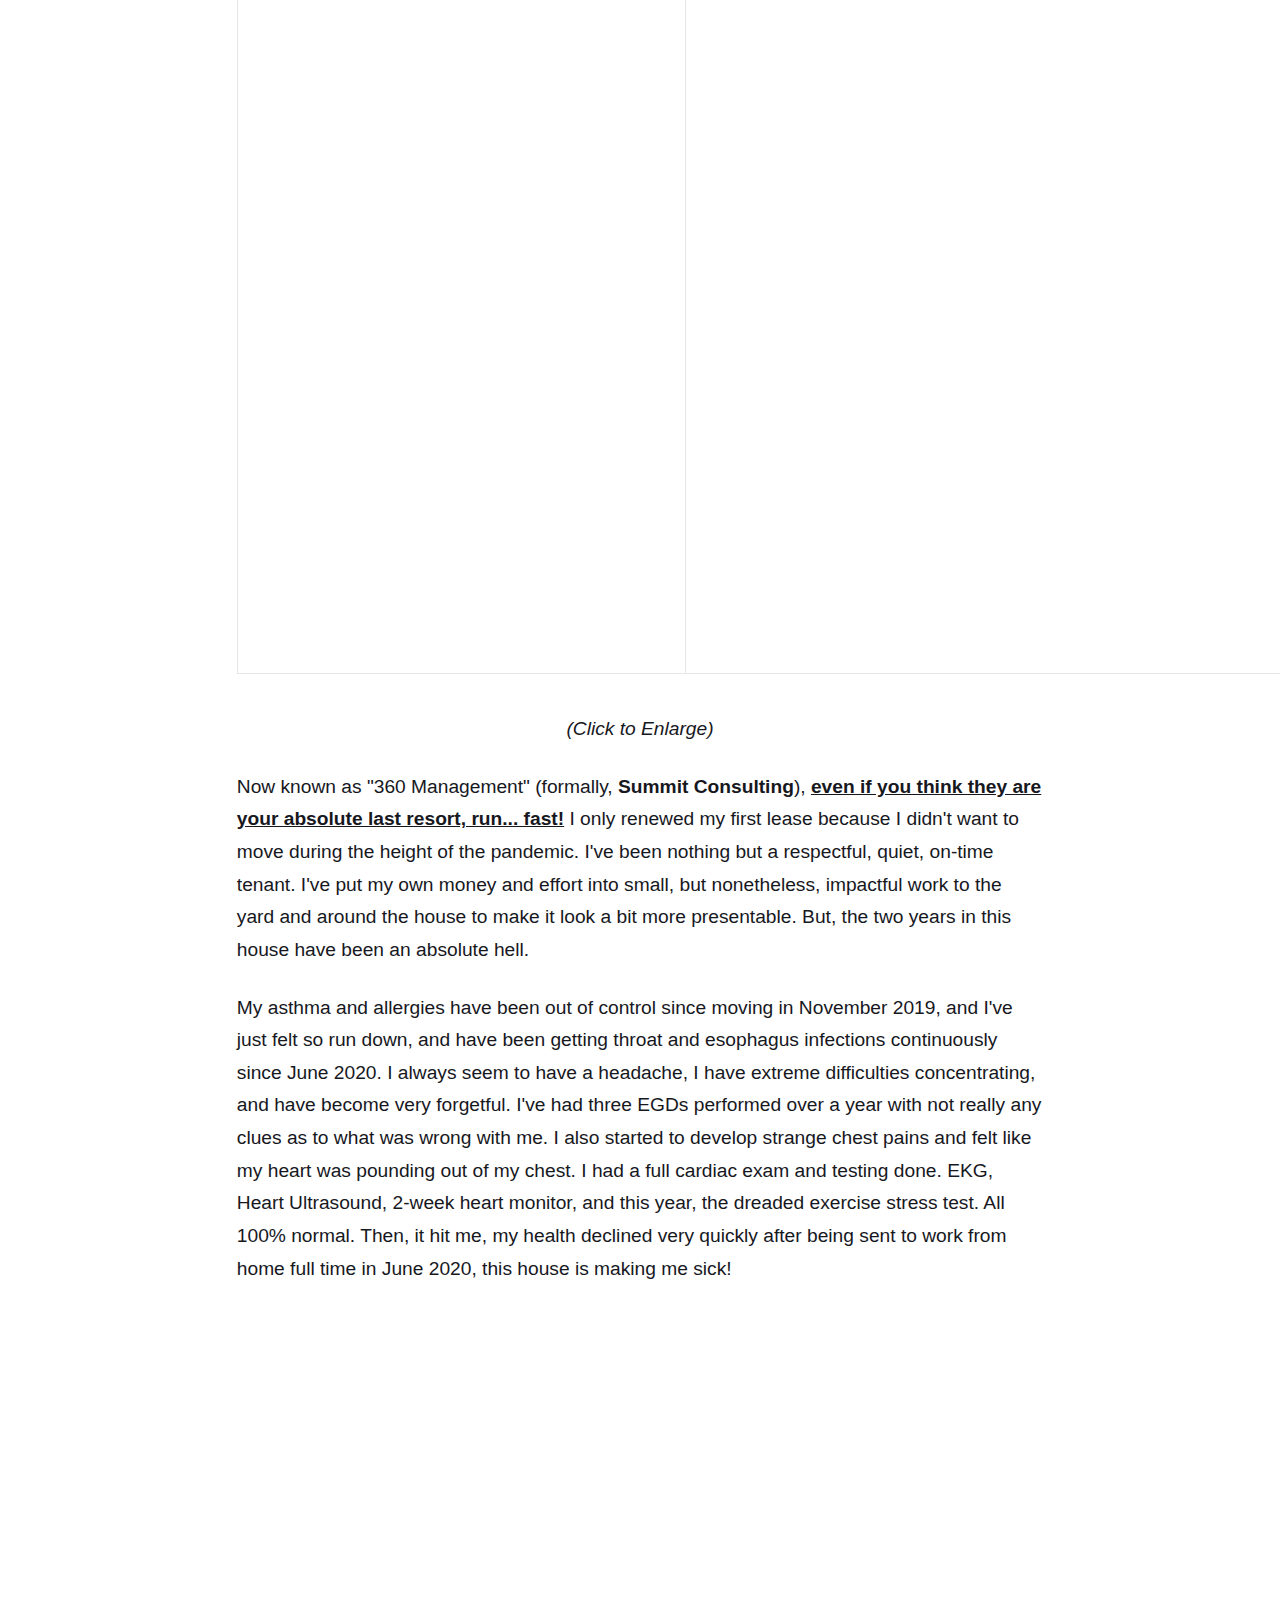
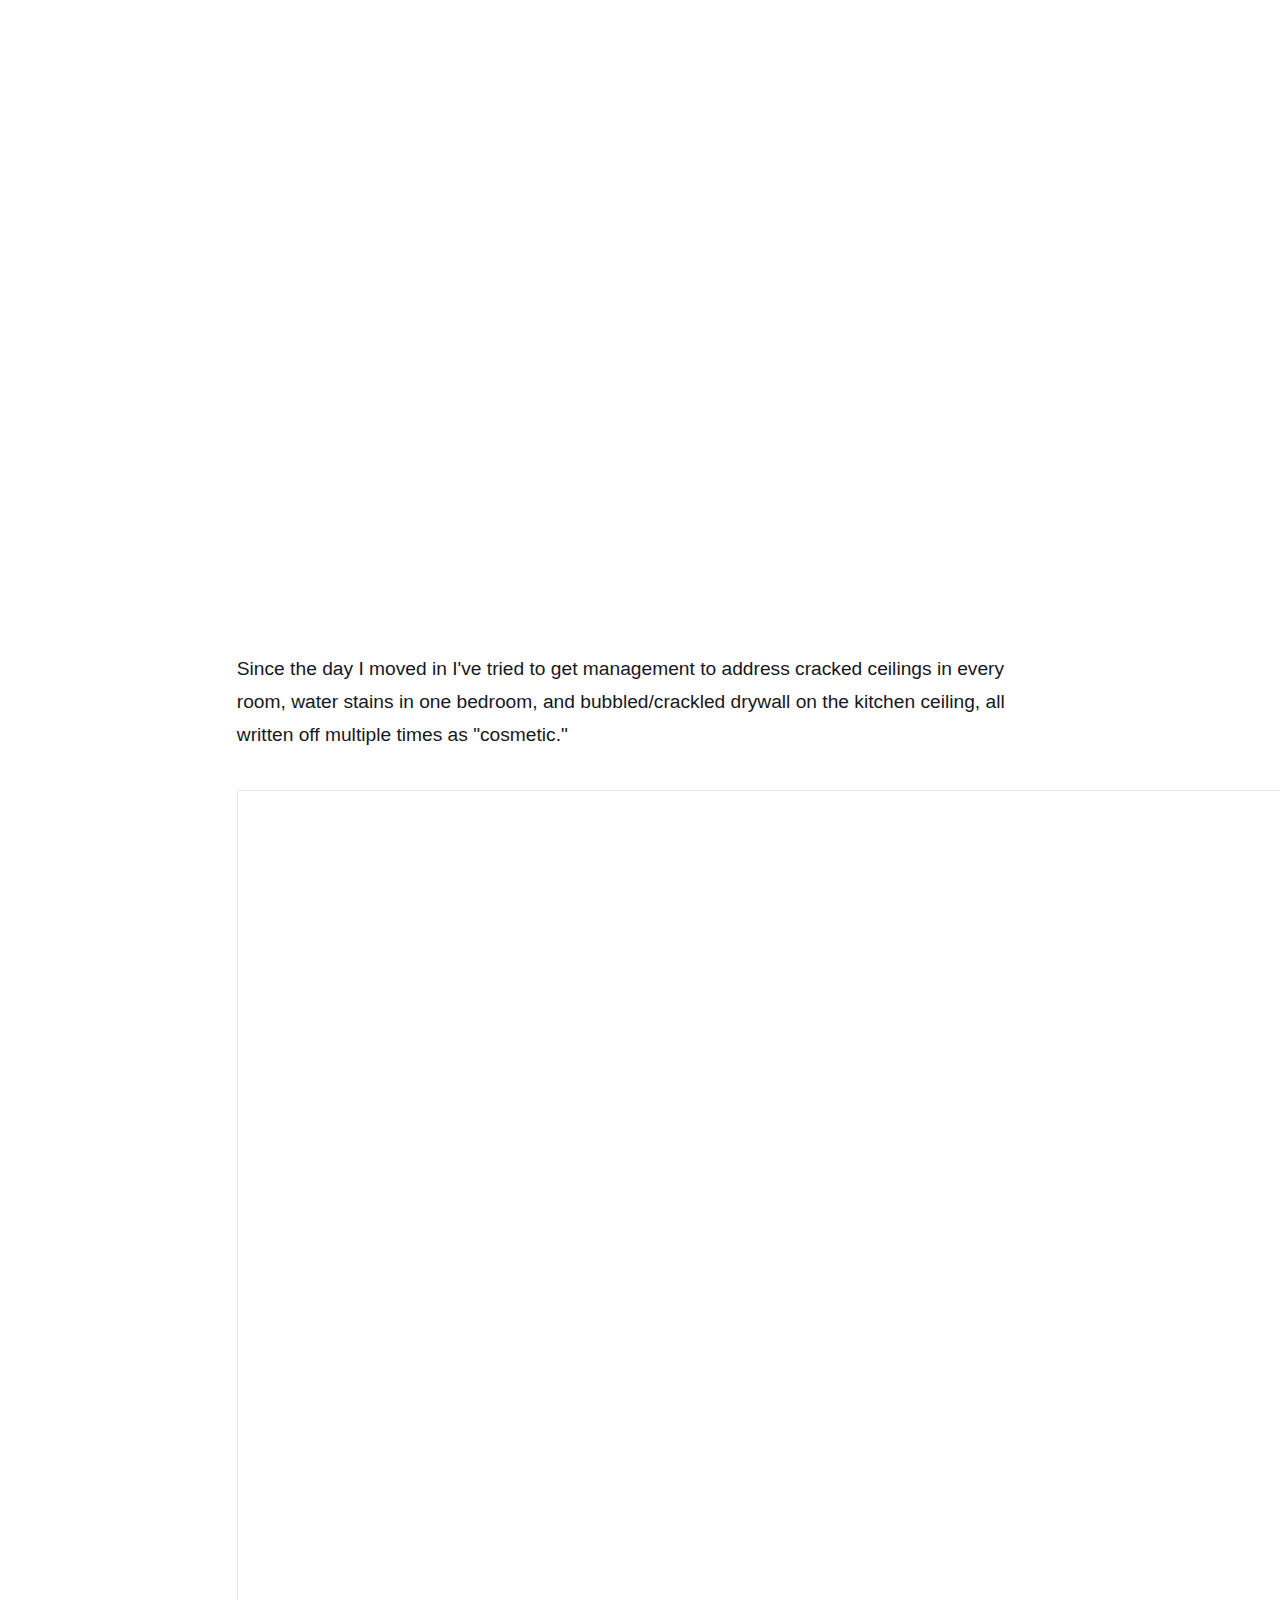
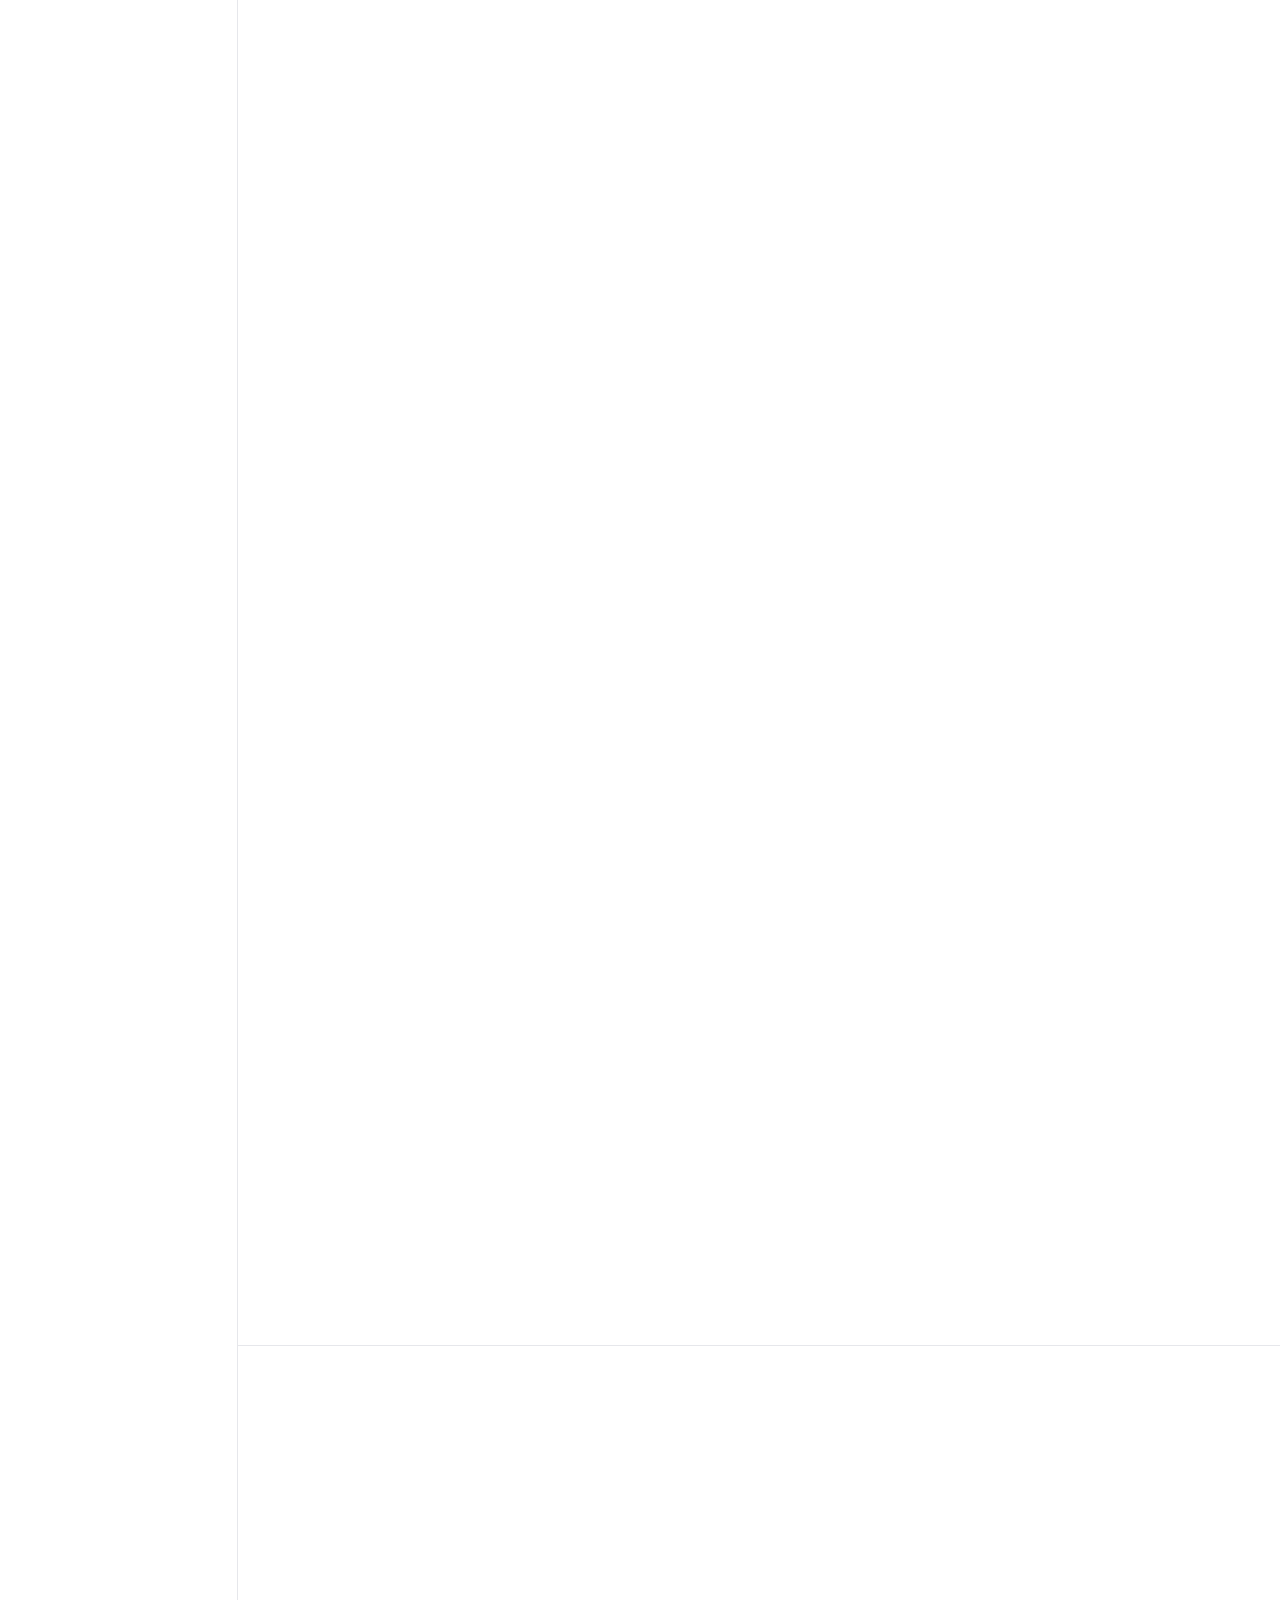
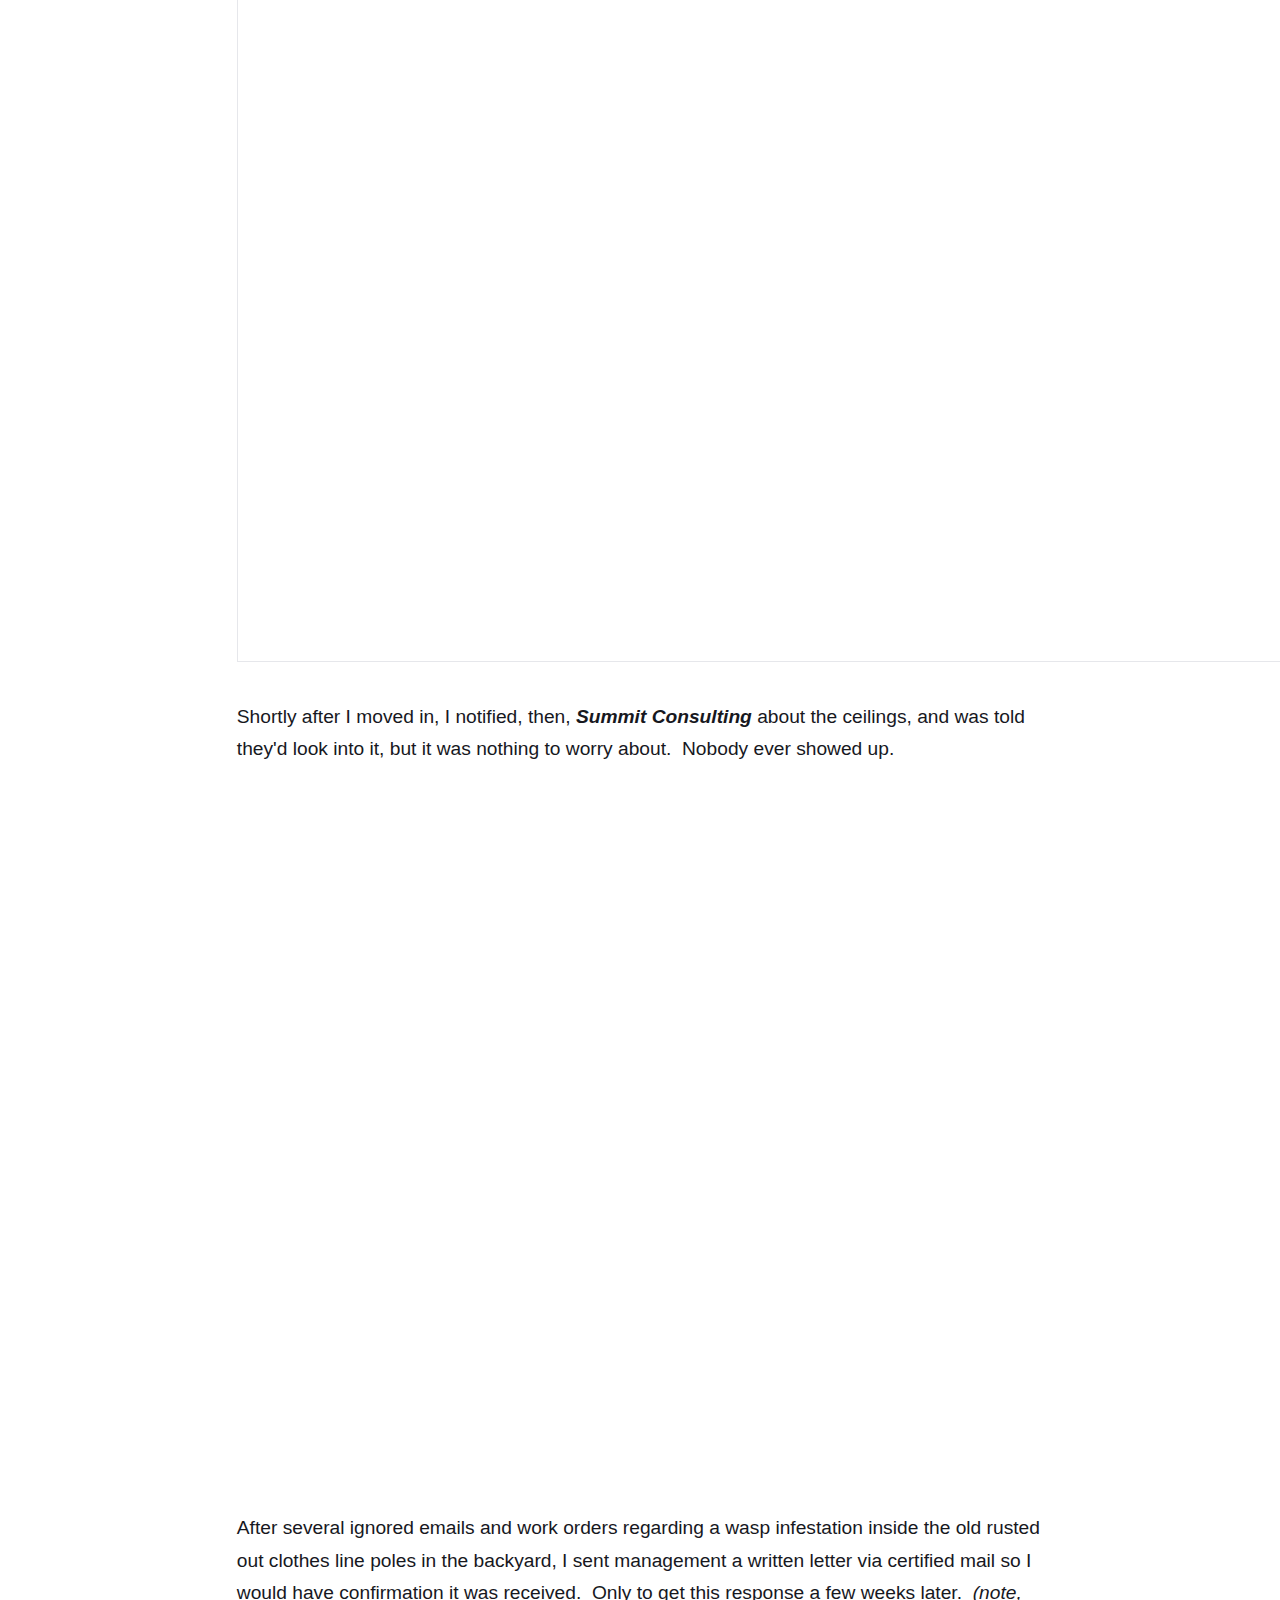
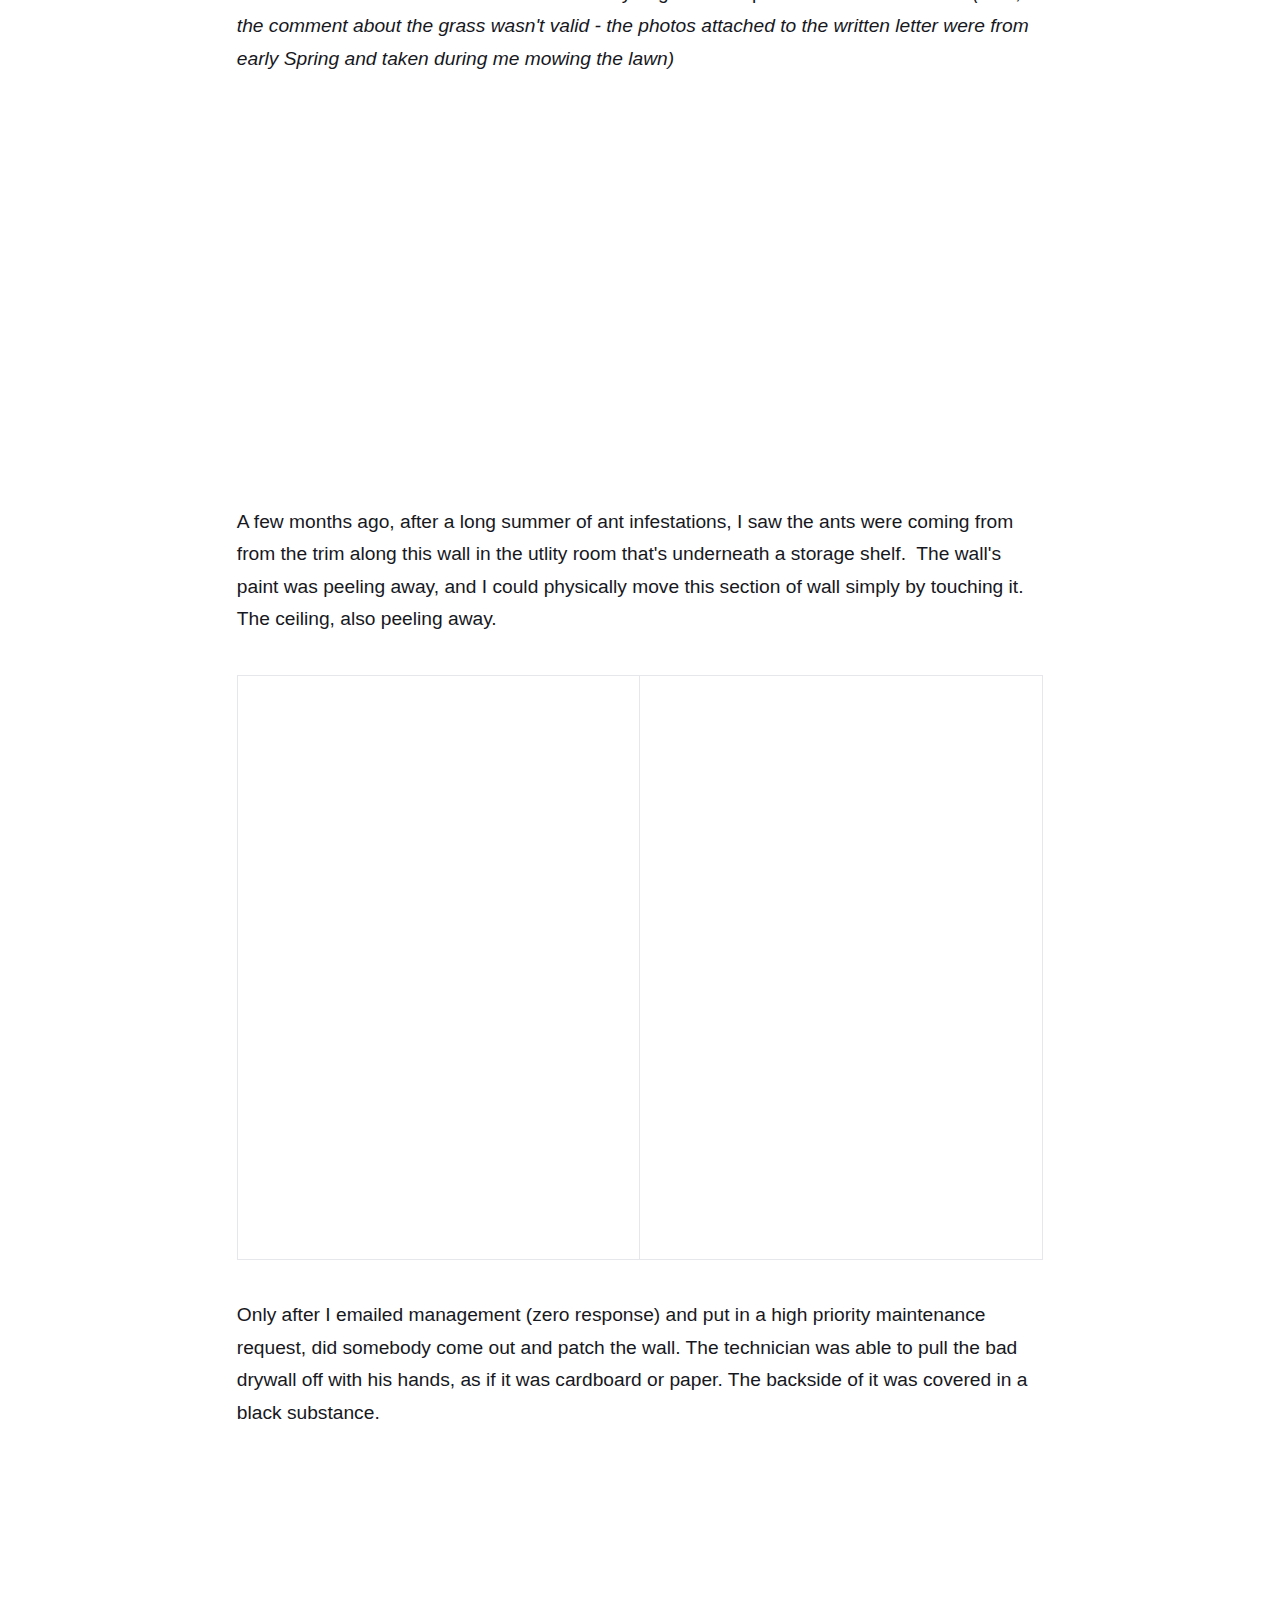
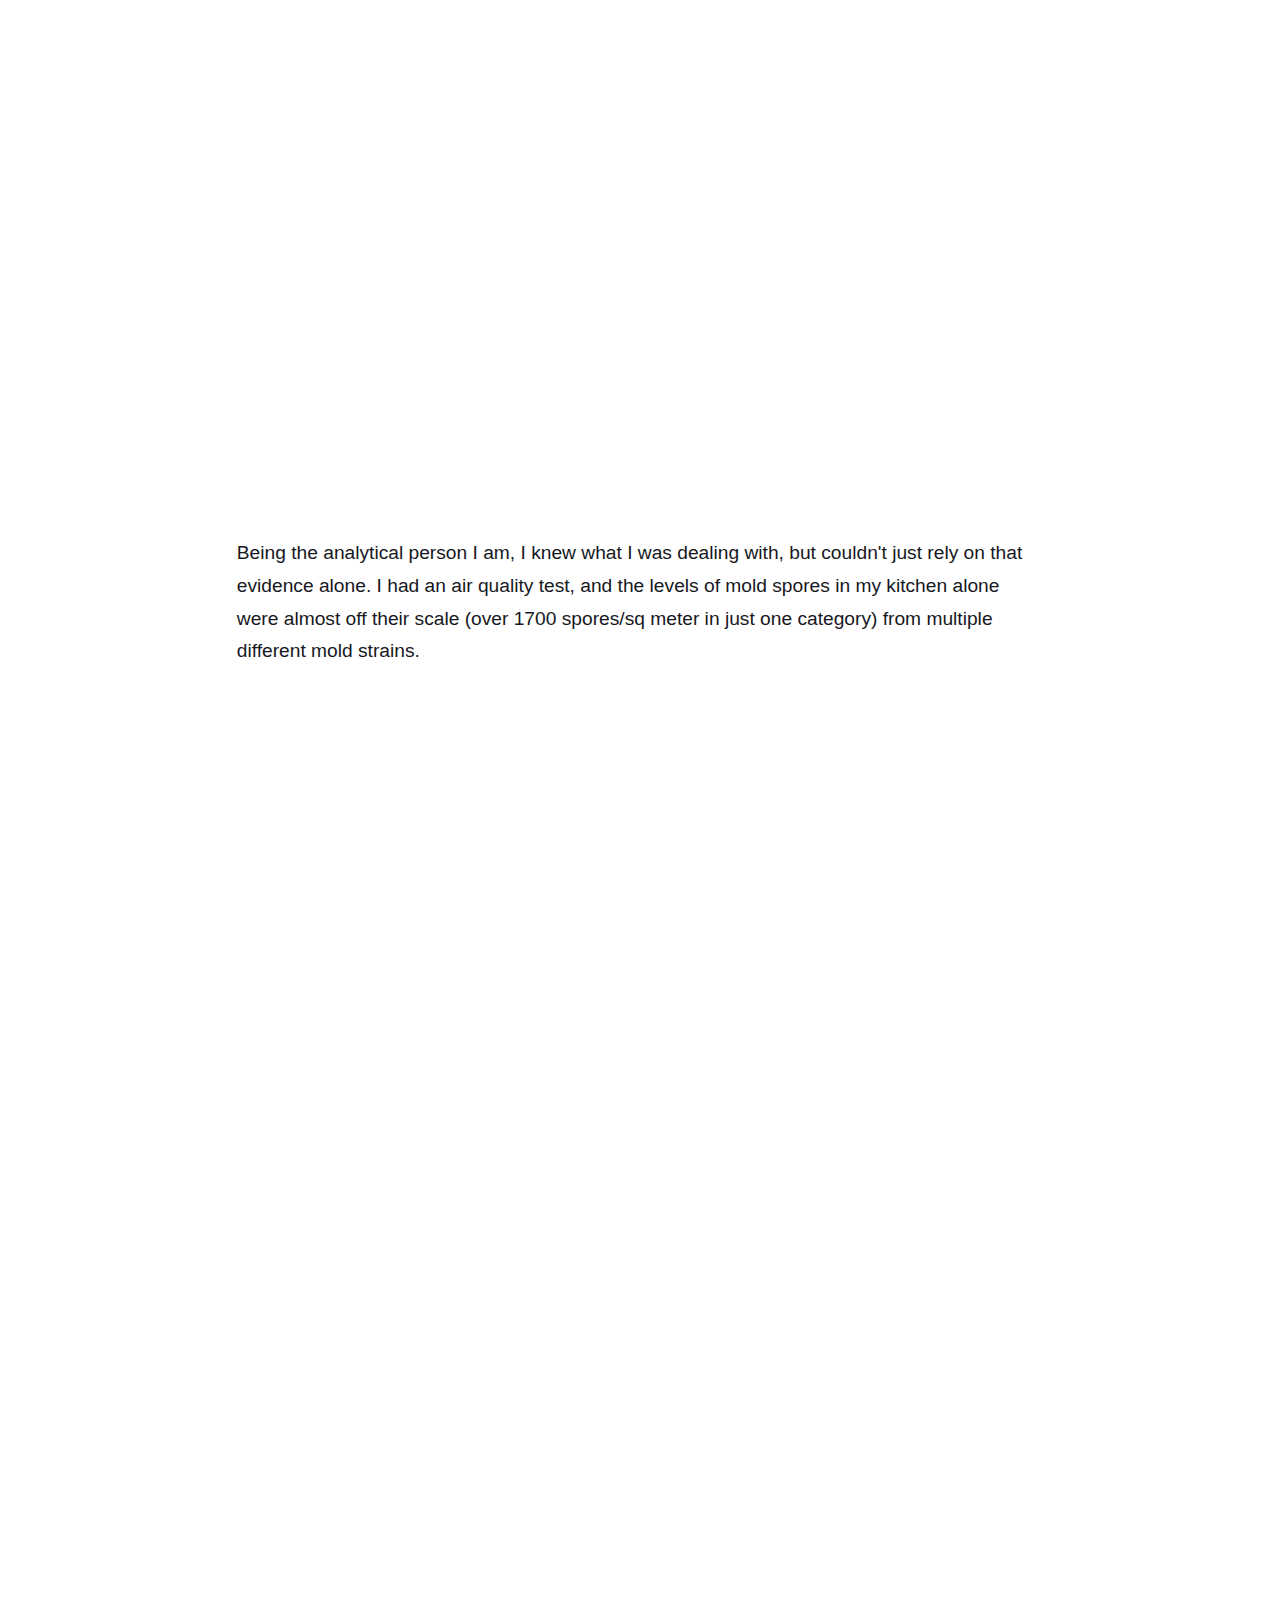
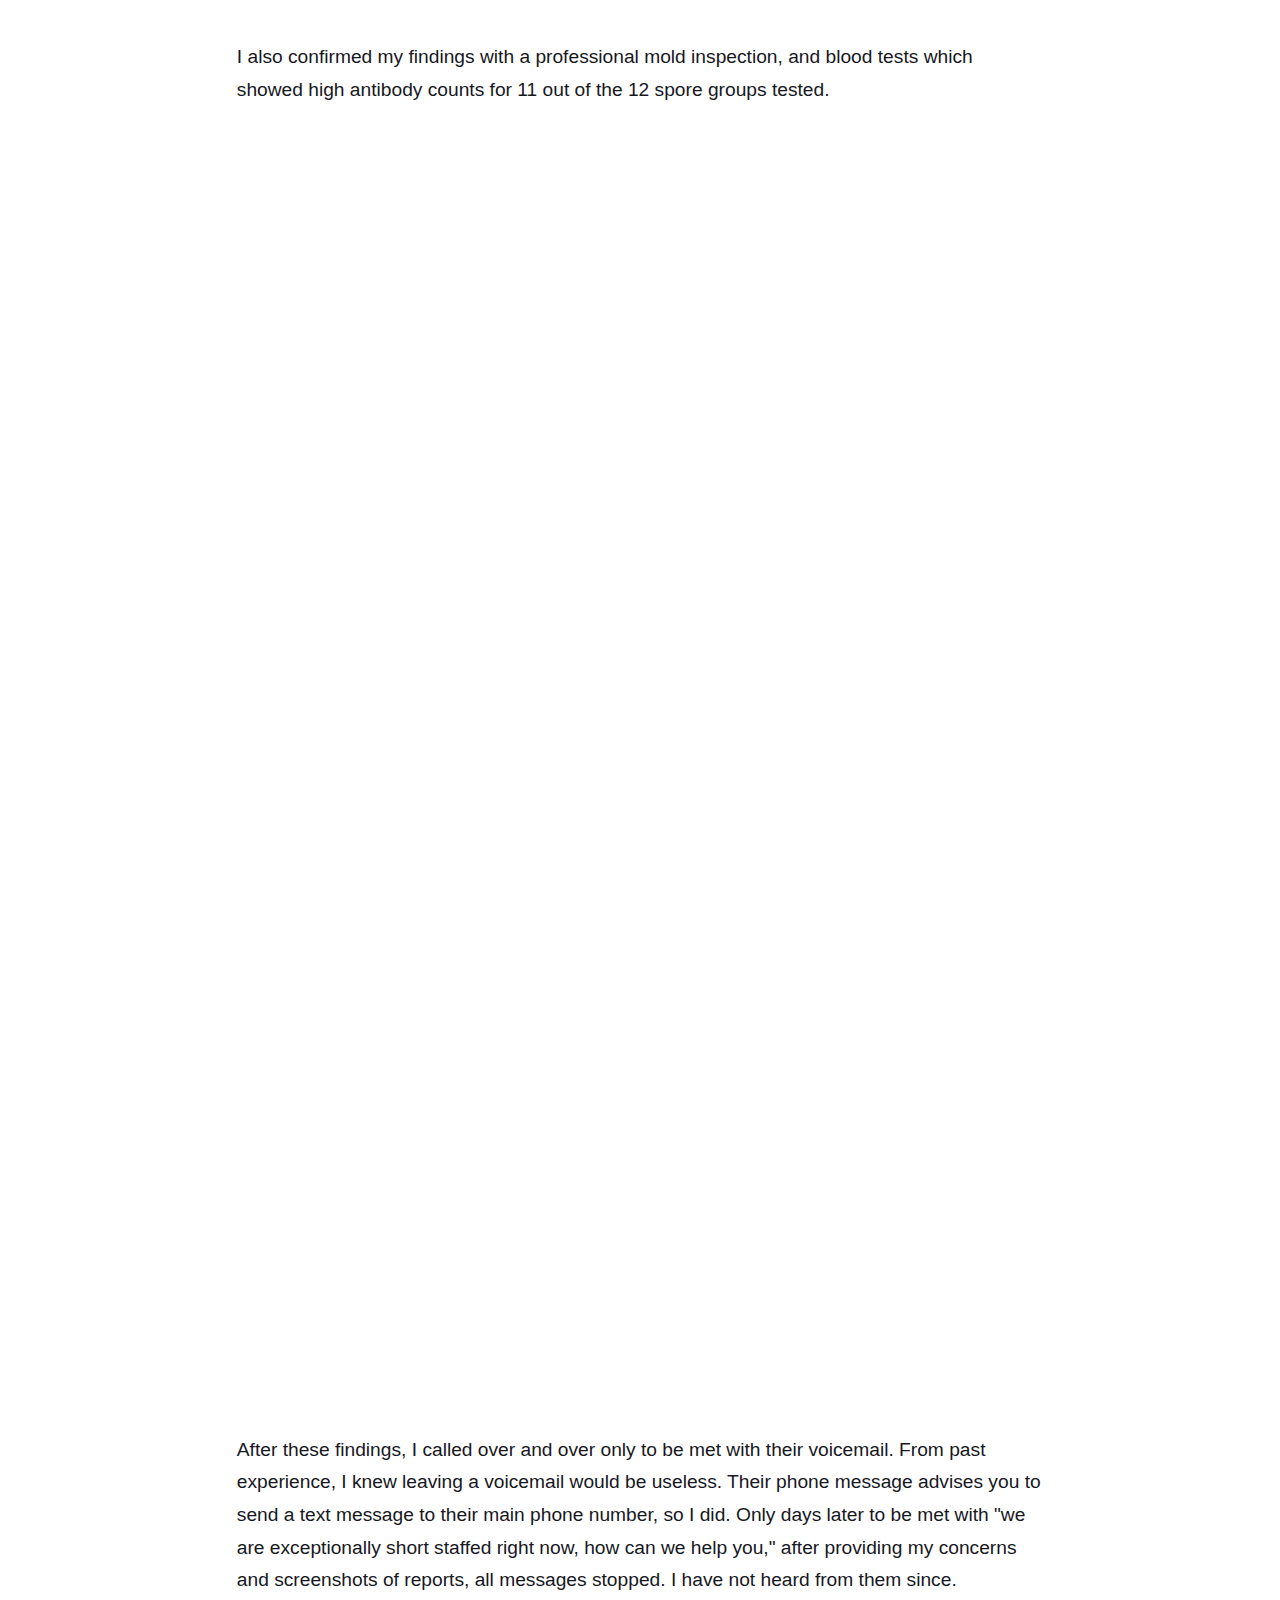
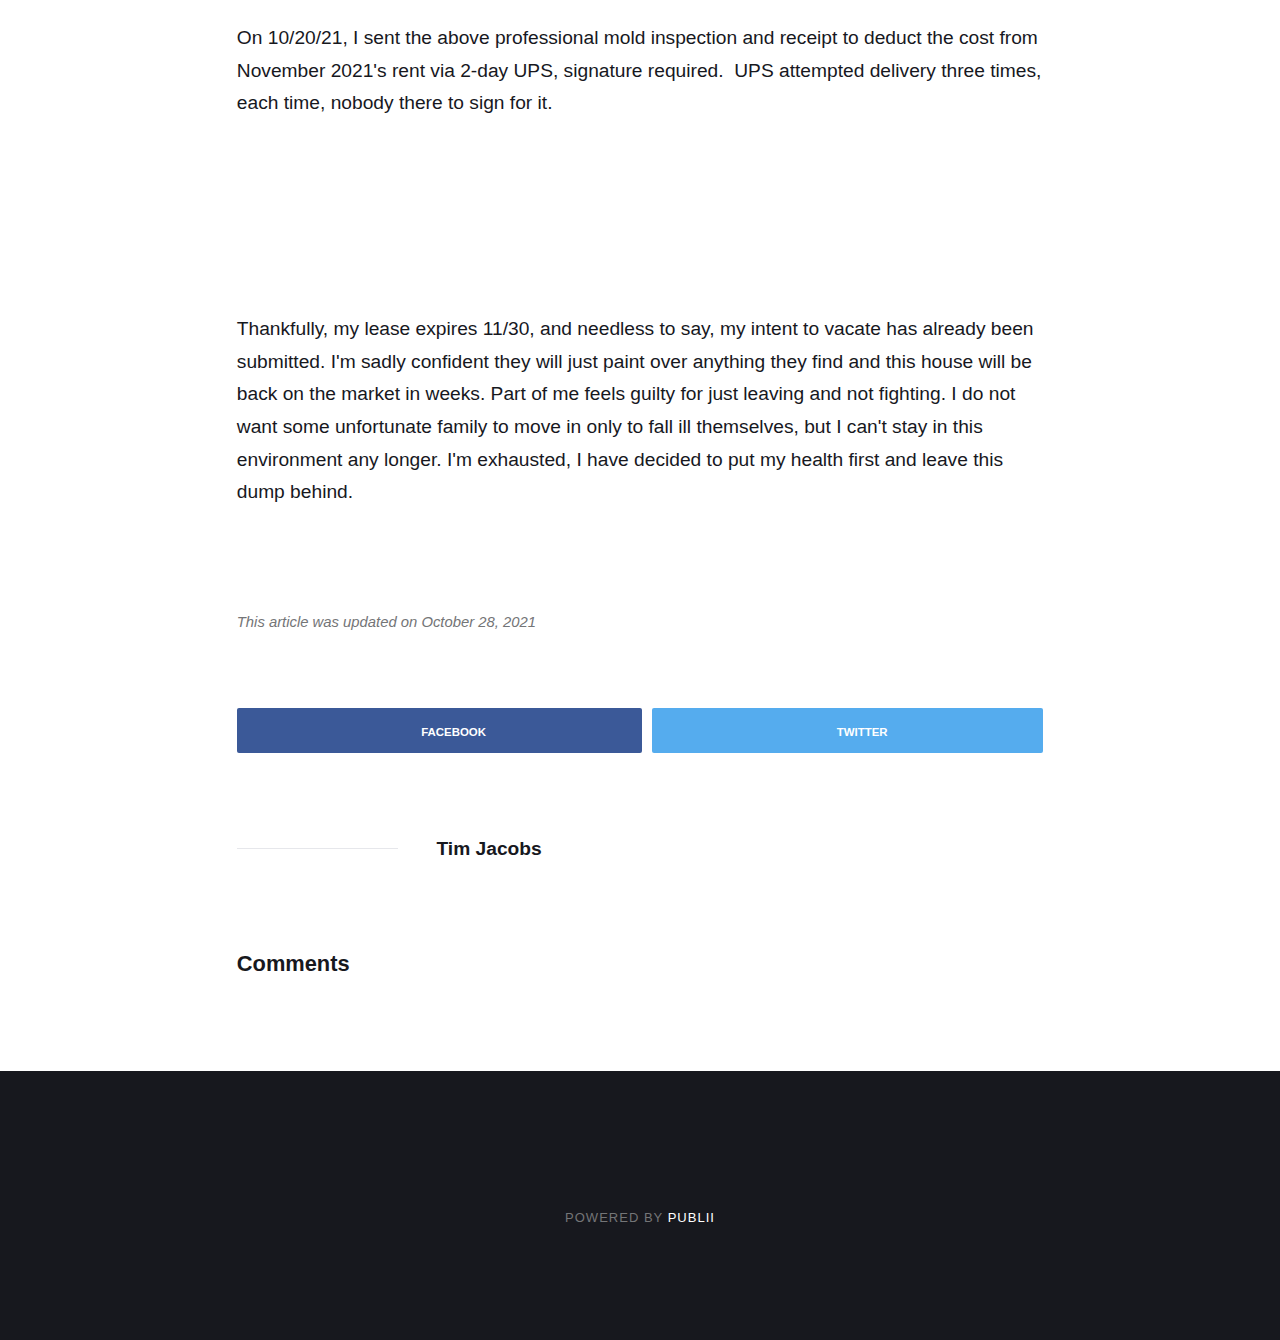
==== commit 55978a15: "Updated from Publii" ====
--- a/index.html
+++ b/index.html
@@ -1,4 +1,4 @@
-<!DOCTYPE html><html lang="en"><head><meta charset="utf-8"><meta http-equiv="X-UA-Compatible" content="IE=edge"><meta name="viewport" content="width=device-width,initial-scale=1"><title>360 Management</title><meta name="generator" content="Publii Open-Source CMS for Static Site"><link rel="canonical" href="https://tjacobs624.github.io/"><link rel="alternate" type="application/atom+xml" href="https://tjacobs624.github.io/feed.xml"><link rel="alternate" type="application/json" href="https://tjacobs624.github.io/feed.json"><meta property="og:title" content="360 Management"><meta property="og:site_name" content="360 Management"><meta property="og:description" content=""><meta property="og:url" content="https://tjacobs624.github.io/"><meta property="og:type" content="website"><style>:root{--body-font:-apple-system,BlinkMacSystemFont,"Segoe UI",Roboto,Oxygen,Ubuntu,Cantarell,"Fira Sans","Droid Sans","Helvetica Neue",Arial,sans-serif,"Apple Color Emoji","Segoe UI Emoji","Segoe UI Symbol";--heading-font:-apple-system,BlinkMacSystemFont,"Segoe UI",Roboto,Oxygen,Ubuntu,Cantarell,"Fira Sans","Droid Sans","Helvetica Neue",Arial,sans-serif,"Apple Color Emoji","Segoe UI Emoji","Segoe UI Symbol";--logo-font:-apple-system,BlinkMacSystemFont,"Segoe UI",Roboto,Oxygen,Ubuntu,Cantarell,"Fira Sans","Droid Sans","Helvetica Neue",Arial,sans-serif,"Apple Color Emoji","Segoe UI Emoji","Segoe UI Symbol";--menu-font:-apple-system,BlinkMacSystemFont,"Segoe UI",Roboto,Oxygen,Ubuntu,Cantarell,"Fira Sans","Droid Sans","Helvetica Neue",Arial,sans-serif,"Apple Color Emoji","Segoe UI Emoji","Segoe UI Symbol"}</style><link rel="stylesheet" href="https://tjacobs624.github.io/assets/css/style.css?v=d69d748d35da0c05031fa148c78f6b01"><script type="application/ld+json">{"@context":"http://schema.org","@type":"Organization","name":"360 Management","url":"https://tjacobs624.github.io/"}</script></head><body><div class="site-container"><header class="top" id="js-header"><a class="logo" href="https://tjacobs624.github.io/">360 Management</a><nav class="navbar js-navbar"><button class="navbar__toggle js-toggle" aria-label="Menu" aria-haspopup="true" aria-expanded="false"><span class="navbar__toggle-box"><span class="navbar__toggle-inner">Menu</span></span></button><ul class="navbar__menu"><li><a href="https://tjacobs624.github.io/360-management.html" target="_self">Home</a></li><li><a href="https://tjacobs624.github.io/contact-tim.html" target="_self">Contact Tim</a></li><li><a href="https://metrodetroitrentals.com/contact/" target="_self">Contact 360 Management</a></li><li><a href="https://opencorporates.com/companies/us_mi/801390452" target="_self">WMK Properties</a></li></ul></nav></header><main><article class="post"><div class="hero"><header class="hero__content"><div class="wrapper"><div class="post__meta"><time datetime="2021-10-21T17:58">October 21, 2021</time></div><h1>360 Management</h1><div class="post__meta post__meta--author"><a href="https://tjacobs624.github.io/authors/tim-jacobs/" class="feed__author invert">Tim Jacobs</a></div></div></header></div><div class="wrapper post__entry"><p class="align-center"><strong>360 Management and WMK Properties</strong><strong> do not care about the health and safety of the properties they lease, or the tenants they lease to.</strong></p><table style="border-collapse: collapse; width: 100%; border-style: hidden;" border="1"><tbody><tr><td class="align-center" style="width: 100%;"><a href="https://360.myjacobsnetwork.net/img/IMG_2648.JPEG"><figure class="post__image"><img loading="lazy" src="https://360.myjacobsnetwork.net/img/IMG_2648.JPEG" data-is-external-image="true" alt="" width="299" height="399"></figure></a></td></tr></tbody></table><p class="align-center"> </p><p class="align-center">360 Management has previously been featured on Fox 2 WJBK for leaving a family with young children out in the cold with no furnace, <a href="https://www.fox2detroit.com/news/family-and-young-baby-living-3-weeks-with-no-heat-as-property-manager-ignores-pleas">https://www.fox2detroit.com/news/family-and-young-baby-living-3-weeks-with-no-heat-as-property-manager-ignores-pleas</a></p><p> </p><table style="border-collapse: collapse; width: 100%;" border="1"><tbody><tr><td style="width: 50%;"><a href="https://360.myjacobsnetwork.net/img/247091371_10220339707663864_518851306250501861_n.jpg"><figure class="post__image"><img loading="lazy" src="https://360.myjacobsnetwork.net/img/247091371_10220339707663864_518851306250501861_n.jpg" data-is-external-image="true" alt="" width="404" height="304"></figure></a></td><td style="width: 50%;"><a href="https://360.myjacobsnetwork.net/img/moldReport.png"><figure class="post__image"><img loading="lazy" src="https://360.myjacobsnetwork.net/img/moldReport.png" data-is-external-image="true" alt="" width="861" height="929"></figure></a></td></tr></tbody></table><address class="align-center">(Click to Enlarge)</address><p>Now known as "360 Management" (formally, <strong>Summit Consulting</strong>), <span style="text-decoration: underline;"><strong>even if you think they are your absolute last resort, run... fast!</strong></span> I only renewed my first lease because I didn't want to move during the height of the pandemic. I've been nothing but a respectful, quiet, on-time tenant. I've put my own money and effort into small, but nonetheless, impactful work to the yard and around the house to make it look a bit more presentable. But, the two years in this house have been an absolute hell.</p><p>My asthma and allergies have been out of control since moving in November 2019, and I've just felt so run down, and have been getting throat and esophagus infections continuously since June 2020. I always seem to have a headache, I have extreme difficulties concentrating, and have become very forgetful. I've had three EGDs performed over a year with not really any clues as to what was wrong with me. I also started to develop strange chest pains and felt like my heart was pounding out of my chest. I had a full cardiac exam and testing done. EKG, Heart Ultrasound, 2-week heart monitor, and this year, the dreaded exercise stress test. All 100% normal. Then, it hit me, my health declined very quickly after being sent to work from home full time in June 2020, this house is making me sick!</p><figure class="post__image"><a href="https://360.myjacobsnetwork.net/img/txTimeline.png"><img loading="lazy" src="https://360.myjacobsnetwork.net/img/txTimeline.png" data-is-external-image="true" alt="" width="803" height="865"></a></figure><p></p><p>Since the day I moved in I've tried to get management to address cracked ceilings in every room, water stains in one bedroom, and bubbled/crackled drywall on the kitchen ceiling, all written off multiple times as "cosmetic."</p><table style="border-collapse: collapse; width: 100%;" border="1"><tbody><tr><td class="align-center" style="width: 50%;"><a href="https://360.myjacobsnetwork.net/img/IMG_2177.JPEG"><figure class="post__image"><img loading="lazy" src="https://360.myjacobsnetwork.net/img/IMG_2177.JPEG" data-is-external-image="true" alt="" width="1536" height="2048"></figure></a></td><td class="align-center" style="width: 50%;"><a href="https://360.myjacobsnetwork.net/img/IMG_2183.JPEG"><figure class="post__image"><img loading="lazy" src="https://360.myjacobsnetwork.net/img/IMG_2183.JPEG" data-is-external-image="true" alt="" width="1536" height="2048"></figure></a></td></tr><tr><td class="align-center" style="width: 50%;"><a href="https://360.myjacobsnetwork.net/img/thumbnail.jpg"><figure class="post__image"><img loading="lazy" src="https://360.myjacobsnetwork.net/img/thumbnail.jpg" data-is-external-image="true" alt="" width="1080" height="810"></figure></a></td><td class="align-center" style="width: 50%;"><a href="https://360.myjacobsnetwork.net/img/thumbnail1.jpg"><figure class="post__image"><img loading="lazy" src="https://360.myjacobsnetwork.net/img/thumbnail1.jpg" data-is-external-image="true" alt="" width="1080" height="810"></figure></a></td></tr></tbody></table><p>Shortly after I moved in, I notified, then, <em><strong>Summit Consulting</strong></em> about the ceilings, and was told they'd look into it, but it was nothing to worry about.  Nobody ever showed up.</p><figure class="post__image"><a href="https://360.myjacobsnetwork.net/img/InkedAmandaEmail.jpg"><img loading="lazy" src="https://360.myjacobsnetwork.net/img/InkedAmandaEmail.jpg" data-is-external-image="true" alt="" width="728" height="643"></a></figure><p></p><p>After several ignored emails and work orders regarding a wasp infestation inside the old rusted out clothes line poles in the backyard, I sent management a written letter via certified mail so I would have confirmation it was received.  Only to get this response a few weeks later.  <em>(note, the comment about the grass wasn't valid - the photos attached to the written letter were from early Spring and taken during me mowing the lawn)</em></p><figure class="post__image"><a href="https://360.myjacobsnetwork.net/img/InkedJessEmail.jpg"><img loading="lazy" src="https://360.myjacobsnetwork.net/img/InkedJessEmail.jpg" data-is-external-image="true" alt="" width="1340" height="448"></a></figure><p></p><p> </p><p>A few months ago, after a long summer of ant infestations, I saw the ants were coming from from the trim along this wall in the utlity room that's underneath a storage shelf.  The wall's paint was peeling away, and I could physically move this section of wall simply by touching it.  The ceiling, also peeling away.</p><table style="border-collapse: collapse; width: 100%;" border="1"><tbody><tr><td style="width: 50%;"><a href="https://360.myjacobsnetwork.net/img/IMG_2180.JPEG"><figure class="post__image"><img loading="lazy" src="https://360.myjacobsnetwork.net/img/IMG_2180.JPEG" data-is-external-image="true" alt="" width="482" height="642"></figure></a></td><td style="width: 50%;"><a href="https://360.myjacobsnetwork.net/img/IMG_2649.JPEG"><figure class="post__image"><img loading="lazy" src="https://360.myjacobsnetwork.net/img/IMG_2649.JPEG" data-is-external-image="true" alt="" width="3024" height="4032"></figure></a></td></tr></tbody></table><p>Only after I emailed management (zero response) and put in a high priority maintenance request, did somebody come out and patch the wall. The technician was able to pull the bad drywall off with his hands, as if it was cardboard or paper. The backside of it was covered in a black substance.</p><figure class="post__image"><img loading="lazy" src="https://360.myjacobsnetwork.net/img/247091371_10220339707663864_518851306250501861_n.jpg" data-is-external-image="true" alt="" width="2048" height="1536"></figure><p>Being the analytical person I am, I knew what I was dealing with, but couldn't just rely on that evidence alone. I had an air quality test, and the levels of mold spores in my kitchen alone were almost off their scale (over 1700 spores/sq meter in just one category) from multiple different mold strains.</p><figure class="post__image"><img loading="lazy" src="https://360.myjacobsnetwork.net/img/moldReport.png" data-is-external-image="true" alt="" width="861" height="929"></figure><p>I also confirmed my findings with a professional mold inspection, and blood tests which showed high antibody counts for 11 out of the 12 spore groups tested.</p><figure class="post__image"><a href="https://360.myjacobsnetwork.net/img/Inked245322228_900042487555457_5545832530952734992_n.jpg"><img loading="lazy" src="https://360.myjacobsnetwork.net/img/Inked245322228_900042487555457_5545832530952734992_n.jpg" data-is-external-image="true" alt="" width="1029" height="1316"></a></figure><p></p><figure class="post__image"><a href="https://360.myjacobsnetwork.net/img/MoldReportInspection.png"><img loading="lazy" src="https://360.myjacobsnetwork.net/img/MoldReportInspection.png" data-is-external-image="true" alt=""></a></figure><p></p><p> </p><p>After these findings, I called over and over only to be met with their voicemail. From past experience, I knew leaving a voicemail would be useless. Their phone message advises you to send a text message to their main phone number, so I did. Only days later to be met with "we are exceptionally short staffed right now, how can we help you," after providing my concerns and screenshots of reports, all messages stopped. I have not heard from them since.</p><p>On 10/20/21, I sent the above professional mold inspection and receipt to deduct the cost from November 2021's rent via 2-day UPS, signature required.  UPS attempted delivery three times, each time, nobody there to sign for it.</p><figure class="post__image"><a href="https://360.myjacobsnetwork.net/img/UPS.png"><img loading="lazy" src="https://360.myjacobsnetwork.net/img/UPS.png" data-is-external-image="true" alt=""></a></figure><p></p><p> </p><p>Thankfully, my lease expires 11/30, and needless to say, my intent to vacate has already been submitted. I'm sadly confident they will just paint over anything they find and this house will be back on the market in weeks. Part of me feels guilty for just leaving and not fighting. I do not want some unfortunate family to move in only to fall ill themselves, but I can't stay in this environment any longer. I'm exhausted, I have decided to put my health first and leave this dump behind.</p><p> </p></div><footer class="wrapper post__footer"><p class="post__last-updated">This article was updated on October 28, 2021</p><div class="post__share"><a href="https://www.facebook.com/sharer/sharer.php?u=https%3A%2F%2Ftjacobs624.github.io%2F360-management.html" class="js-share facebook" rel="nofollow noopener noreferrer"><svg class="icon" aria-hidden="true" focusable="false"><use xlink:href="https://tjacobs624.github.io/assets/svg/svg-map.svg#facebook"/></svg> <span>Facebook</span> </a><a href="https://twitter.com/share?url=https%3A%2F%2Ftjacobs624.github.io%2F360-management.html&amp;via=tjacobs624&amp;text=360%20Management" class="js-share twitter" rel="nofollow noopener noreferrer"><svg class="icon" aria-hidden="true" focusable="false"><use xlink:href="https://tjacobs624.github.io/assets/svg/svg-map.svg#twitter"/></svg> <span>Twitter</span></a></div><div class="post__bio bio"><div class="bio__info"><h3 class="bio__name"><a href="https://tjacobs624.github.io/authors/tim-jacobs/" class="invert" rel="author">Tim Jacobs</a></h3></div></div></footer></article><div class="post__comments"><div class="wrapper"><h2 class="h5">Comments</h2><div id="disqus_thread"></div><script>var disqus_config = function () {
+<!DOCTYPE html><html lang="en"><head><meta charset="utf-8"><meta http-equiv="X-UA-Compatible" content="IE=edge"><meta name="viewport" content="width=device-width,initial-scale=1"><title>360 Management</title><meta name="generator" content="Publii Open-Source CMS for Static Site"><link rel="canonical" href="https://tjacobs624.github.io/"><link rel="alternate" type="application/atom+xml" href="https://tjacobs624.github.io/feed.xml"><link rel="alternate" type="application/json" href="https://tjacobs624.github.io/feed.json"><meta property="og:title" content="360 Management"><meta property="og:site_name" content="360 Management"><meta property="og:description" content=""><meta property="og:url" content="https://tjacobs624.github.io/"><meta property="og:type" content="website"><style>:root{--body-font:-apple-system,BlinkMacSystemFont,"Segoe UI",Roboto,Oxygen,Ubuntu,Cantarell,"Fira Sans","Droid Sans","Helvetica Neue",Arial,sans-serif,"Apple Color Emoji","Segoe UI Emoji","Segoe UI Symbol";--heading-font:-apple-system,BlinkMacSystemFont,"Segoe UI",Roboto,Oxygen,Ubuntu,Cantarell,"Fira Sans","Droid Sans","Helvetica Neue",Arial,sans-serif,"Apple Color Emoji","Segoe UI Emoji","Segoe UI Symbol";--logo-font:-apple-system,BlinkMacSystemFont,"Segoe UI",Roboto,Oxygen,Ubuntu,Cantarell,"Fira Sans","Droid Sans","Helvetica Neue",Arial,sans-serif,"Apple Color Emoji","Segoe UI Emoji","Segoe UI Symbol";--menu-font:-apple-system,BlinkMacSystemFont,"Segoe UI",Roboto,Oxygen,Ubuntu,Cantarell,"Fira Sans","Droid Sans","Helvetica Neue",Arial,sans-serif,"Apple Color Emoji","Segoe UI Emoji","Segoe UI Symbol"}</style><link rel="stylesheet" href="https://tjacobs624.github.io/assets/css/style.css?v=d69d748d35da0c05031fa148c78f6b01"><script type="application/ld+json">{"@context":"http://schema.org","@type":"Organization","name":"360 Management","url":"https://tjacobs624.github.io/"}</script></head><body><div class="site-container"><header class="top" id="js-header"><a class="logo" href="https://tjacobs624.github.io/">360 Management</a><nav class="navbar js-navbar"><button class="navbar__toggle js-toggle" aria-label="Menu" aria-haspopup="true" aria-expanded="false"><span class="navbar__toggle-box"><span class="navbar__toggle-inner">Menu</span></span></button><ul class="navbar__menu"><li><a href="https://tjacobs624.github.io/360-management.html" target="_self">Home</a></li><li><a href="https://www.paypal.com/paypalme/TimothyJacobs" target="_self">Donations for Moving Expenses</a></li><li><a href="https://tjacobs624.github.io/contact-tim.html" target="_self">Contact Tim</a></li><li><a href="https://metrodetroitrentals.com/contact/" target="_self">Contact 360 Management</a></li><li><a href="https://opencorporates.com/companies/us_mi/801390452" target="_self">WMK Properties</a></li></ul></nav></header><main><article class="post"><div class="hero"><header class="hero__content"><div class="wrapper"><div class="post__meta"><time datetime="2021-10-21T17:58">October 21, 2021</time></div><h1>360 Management</h1><div class="post__meta post__meta--author"><a href="https://tjacobs624.github.io/authors/tim-jacobs/" class="feed__author invert">Tim Jacobs</a></div></div></header></div><div class="wrapper post__entry"><p class="align-center"><strong>360 Management and WMK Properties</strong><strong> do not care about the health and safety of the properties they lease, or the tenants they lease to.</strong></p><table style="border-collapse: collapse; width: 100%; border-style: hidden;" border="1"><tbody><tr><td class="align-center" style="width: 100%;"><a href="https://360.myjacobsnetwork.net/img/IMG_2648.JPEG"><figure class="post__image"><img loading="lazy" src="https://360.myjacobsnetwork.net/img/IMG_2648.JPEG" data-is-external-image="true" alt="" width="299" height="399"></figure></a></td></tr></tbody></table><p class="align-center"> </p><p class="align-center">360 Management has previously been featured on Fox 2 WJBK for leaving a family with young children out in the cold with no furnace, <a href="https://www.fox2detroit.com/news/family-and-young-baby-living-3-weeks-with-no-heat-as-property-manager-ignores-pleas">https://www.fox2detroit.com/news/family-and-young-baby-living-3-weeks-with-no-heat-as-property-manager-ignores-pleas</a></p><p> </p><table style="border-collapse: collapse; width: 100%;" border="1"><tbody><tr><td style="width: 50%;"><a href="https://360.myjacobsnetwork.net/img/247091371_10220339707663864_518851306250501861_n.jpg"><figure class="post__image"><img loading="lazy" src="https://360.myjacobsnetwork.net/img/247091371_10220339707663864_518851306250501861_n.jpg" data-is-external-image="true" alt="" width="404" height="304"></figure></a></td><td style="width: 50%;"><a href="https://360.myjacobsnetwork.net/img/moldReport.png"><figure class="post__image"><img loading="lazy" src="https://360.myjacobsnetwork.net/img/moldReport.png" data-is-external-image="true" alt="" width="861" height="929"></figure></a></td></tr></tbody></table><address class="align-center">(Click to Enlarge)</address><p>Now known as "360 Management" (formally, <strong>Summit Consulting</strong>), <span style="text-decoration: underline;"><strong>even if you think they are your absolute last resort, run... fast!</strong></span> I only renewed my first lease because I didn't want to move during the height of the pandemic. I've been nothing but a respectful, quiet, on-time tenant. I've put my own money and effort into small, but nonetheless, impactful work to the yard and around the house to make it look a bit more presentable. But, the two years in this house have been an absolute hell.</p><p>My asthma and allergies have been out of control since moving in November 2019, and I've just felt so run down, and have been getting throat and esophagus infections continuously since June 2020. I always seem to have a headache, I have extreme difficulties concentrating, and have become very forgetful. I've had three EGDs performed over a year with not really any clues as to what was wrong with me. I also started to develop strange chest pains and felt like my heart was pounding out of my chest. I had a full cardiac exam and testing done. EKG, Heart Ultrasound, 2-week heart monitor, and this year, the dreaded exercise stress test. All 100% normal. Then, it hit me, my health declined very quickly after being sent to work from home full time in June 2020, this house is making me sick!</p><figure class="post__image"><a href="https://360.myjacobsnetwork.net/img/txTimeline.png"><img loading="lazy" src="https://360.myjacobsnetwork.net/img/txTimeline.png" data-is-external-image="true" alt="" width="803" height="865"></a></figure><p></p><p>Since the day I moved in I've tried to get management to address cracked ceilings in every room, water stains in one bedroom, and bubbled/crackled drywall on the kitchen ceiling, all written off multiple times as "cosmetic."</p><table style="border-collapse: collapse; width: 100%;" border="1"><tbody><tr><td class="align-center" style="width: 50%;"><a href="https://360.myjacobsnetwork.net/img/IMG_2177.JPEG"><figure class="post__image"><img loading="lazy" src="https://360.myjacobsnetwork.net/img/IMG_2177.JPEG" data-is-external-image="true" alt="" width="1536" height="2048"></figure></a></td><td class="align-center" style="width: 50%;"><a href="https://360.myjacobsnetwork.net/img/IMG_2183.JPEG"><figure class="post__image"><img loading="lazy" src="https://360.myjacobsnetwork.net/img/IMG_2183.JPEG" data-is-external-image="true" alt="" width="1536" height="2048"></figure></a></td></tr><tr><td class="align-center" style="width: 50%;"><a href="https://360.myjacobsnetwork.net/img/thumbnail.jpg"><figure class="post__image"><img loading="lazy" src="https://360.myjacobsnetwork.net/img/thumbnail.jpg" data-is-external-image="true" alt="" width="1080" height="810"></figure></a></td><td class="align-center" style="width: 50%;"><a href="https://360.myjacobsnetwork.net/img/thumbnail1.jpg"><figure class="post__image"><img loading="lazy" src="https://360.myjacobsnetwork.net/img/thumbnail1.jpg" data-is-external-image="true" alt="" width="1080" height="810"></figure></a></td></tr></tbody></table><p>Shortly after I moved in, I notified, then, <em><strong>Summit Consulting</strong></em> about the ceilings, and was told they'd look into it, but it was nothing to worry about.  Nobody ever showed up.</p><figure class="post__image"><a href="https://360.myjacobsnetwork.net/img/InkedAmandaEmail.jpg"><img loading="lazy" src="https://360.myjacobsnetwork.net/img/InkedAmandaEmail.jpg" data-is-external-image="true" alt="" width="728" height="643"></a></figure><p></p><p>After several ignored emails and work orders regarding a wasp infestation inside the old rusted out clothes line poles in the backyard, I sent management a written letter via certified mail so I would have confirmation it was received.  Only to get this response a few weeks later.  <em>(note, the comment about the grass wasn't valid - the photos attached to the written letter were from early Spring and taken during me mowing the lawn)</em></p><figure class="post__image"><a href="https://360.myjacobsnetwork.net/img/InkedJessEmail.jpg"><img loading="lazy" src="https://360.myjacobsnetwork.net/img/InkedJessEmail.jpg" data-is-external-image="true" alt="" width="1340" height="448"></a></figure><p></p><p> </p><p>A few months ago, after a long summer of ant infestations, I saw the ants were coming from from the trim along this wall in the utlity room that's underneath a storage shelf.  The wall's paint was peeling away, and I could physically move this section of wall simply by touching it.  The ceiling, also peeling away.</p><table style="border-collapse: collapse; width: 100%;" border="1"><tbody><tr><td style="width: 50%;"><a href="https://360.myjacobsnetwork.net/img/IMG_2180.JPEG"><figure class="post__image"><img loading="lazy" src="https://360.myjacobsnetwork.net/img/IMG_2180.JPEG" data-is-external-image="true" alt="" width="482" height="642"></figure></a></td><td style="width: 50%;"><a href="https://360.myjacobsnetwork.net/img/IMG_2649.JPEG"><figure class="post__image"><img loading="lazy" src="https://360.myjacobsnetwork.net/img/IMG_2649.JPEG" data-is-external-image="true" alt="" width="3024" height="4032"></figure></a></td></tr></tbody></table><p>Only after I emailed management (zero response) and put in a high priority maintenance request, did somebody come out and patch the wall. The technician was able to pull the bad drywall off with his hands, as if it was cardboard or paper. The backside of it was covered in a black substance.</p><figure class="post__image"><img loading="lazy" src="https://360.myjacobsnetwork.net/img/247091371_10220339707663864_518851306250501861_n.jpg" data-is-external-image="true" alt="" width="2048" height="1536"></figure><p>Being the analytical person I am, I knew what I was dealing with, but couldn't just rely on that evidence alone. I had an air quality test, and the levels of mold spores in my kitchen alone were almost off their scale (over 1700 spores/sq meter in just one category) from multiple different mold strains.</p><figure class="post__image"><img loading="lazy" src="https://360.myjacobsnetwork.net/img/moldReport.png" data-is-external-image="true" alt="" width="861" height="929"></figure><p>I also confirmed my findings with a professional mold inspection, and blood tests which showed high antibody counts for 11 out of the 12 spore groups tested.</p><figure class="post__image"><a href="https://360.myjacobsnetwork.net/img/Inked245322228_900042487555457_5545832530952734992_n.jpg"><img loading="lazy" src="https://360.myjacobsnetwork.net/img/Inked245322228_900042487555457_5545832530952734992_n.jpg" data-is-external-image="true" alt="" width="1029" height="1316"></a></figure><p></p><figure class="post__image"><a href="https://360.myjacobsnetwork.net/img/MoldReportInspection.png"><img loading="lazy" src="https://360.myjacobsnetwork.net/img/MoldReportInspection.png" data-is-external-image="true" alt=""></a></figure><p></p><p> </p><p>After these findings, I called over and over only to be met with their voicemail. From past experience, I knew leaving a voicemail would be useless. Their phone message advises you to send a text message to their main phone number, so I did. Only days later to be met with "we are exceptionally short staffed right now, how can we help you," after providing my concerns and screenshots of reports, all messages stopped. I have not heard from them since.</p><p>On 10/20/21, I sent the above professional mold inspection and receipt to deduct the cost from November 2021's rent via 2-day UPS, signature required.  UPS attempted delivery three times, each time, nobody there to sign for it.</p><figure class="post__image"><a href="https://360.myjacobsnetwork.net/img/UPS.png"><img loading="lazy" src="https://360.myjacobsnetwork.net/img/UPS.png" data-is-external-image="true" alt=""></a></figure><p></p><p> </p><p>Thankfully, my lease expires 11/30, and needless to say, my intent to vacate has already been submitted. I'm sadly confident they will just paint over anything they find and this house will be back on the market in weeks. Part of me feels guilty for just leaving and not fighting. I do not want some unfortunate family to move in only to fall ill themselves, but I can't stay in this environment any longer. I'm exhausted, I have decided to put my health first and leave this dump behind.</p><p> </p></div><footer class="wrapper post__footer"><p class="post__last-updated">This article was updated on October 28, 2021</p><div class="post__share"><a href="https://www.facebook.com/sharer/sharer.php?u=https%3A%2F%2Ftjacobs624.github.io%2F360-management.html" class="js-share facebook" rel="nofollow noopener noreferrer"><svg class="icon" aria-hidden="true" focusable="false"><use xlink:href="https://tjacobs624.github.io/assets/svg/svg-map.svg#facebook"/></svg> <span>Facebook</span> </a><a href="https://twitter.com/share?url=https%3A%2F%2Ftjacobs624.github.io%2F360-management.html&amp;via=tjacobs624&amp;text=360%20Management" class="js-share twitter" rel="nofollow noopener noreferrer"><svg class="icon" aria-hidden="true" focusable="false"><use xlink:href="https://tjacobs624.github.io/assets/svg/svg-map.svg#twitter"/></svg> <span>Twitter</span></a></div><div class="post__bio bio"><div class="bio__info"><h3 class="bio__name"><a href="https://tjacobs624.github.io/authors/tim-jacobs/" class="invert" rel="author">Tim Jacobs</a></h3></div></div></footer></article><div class="post__comments"><div class="wrapper"><h2 class="h5">Comments</h2><div id="disqus_thread"></div><script>var disqus_config = function () {
                           this.page.url = 'https://tjacobs624.github.io/360-management.html';
                           this.page.identifier = '1';
                       };
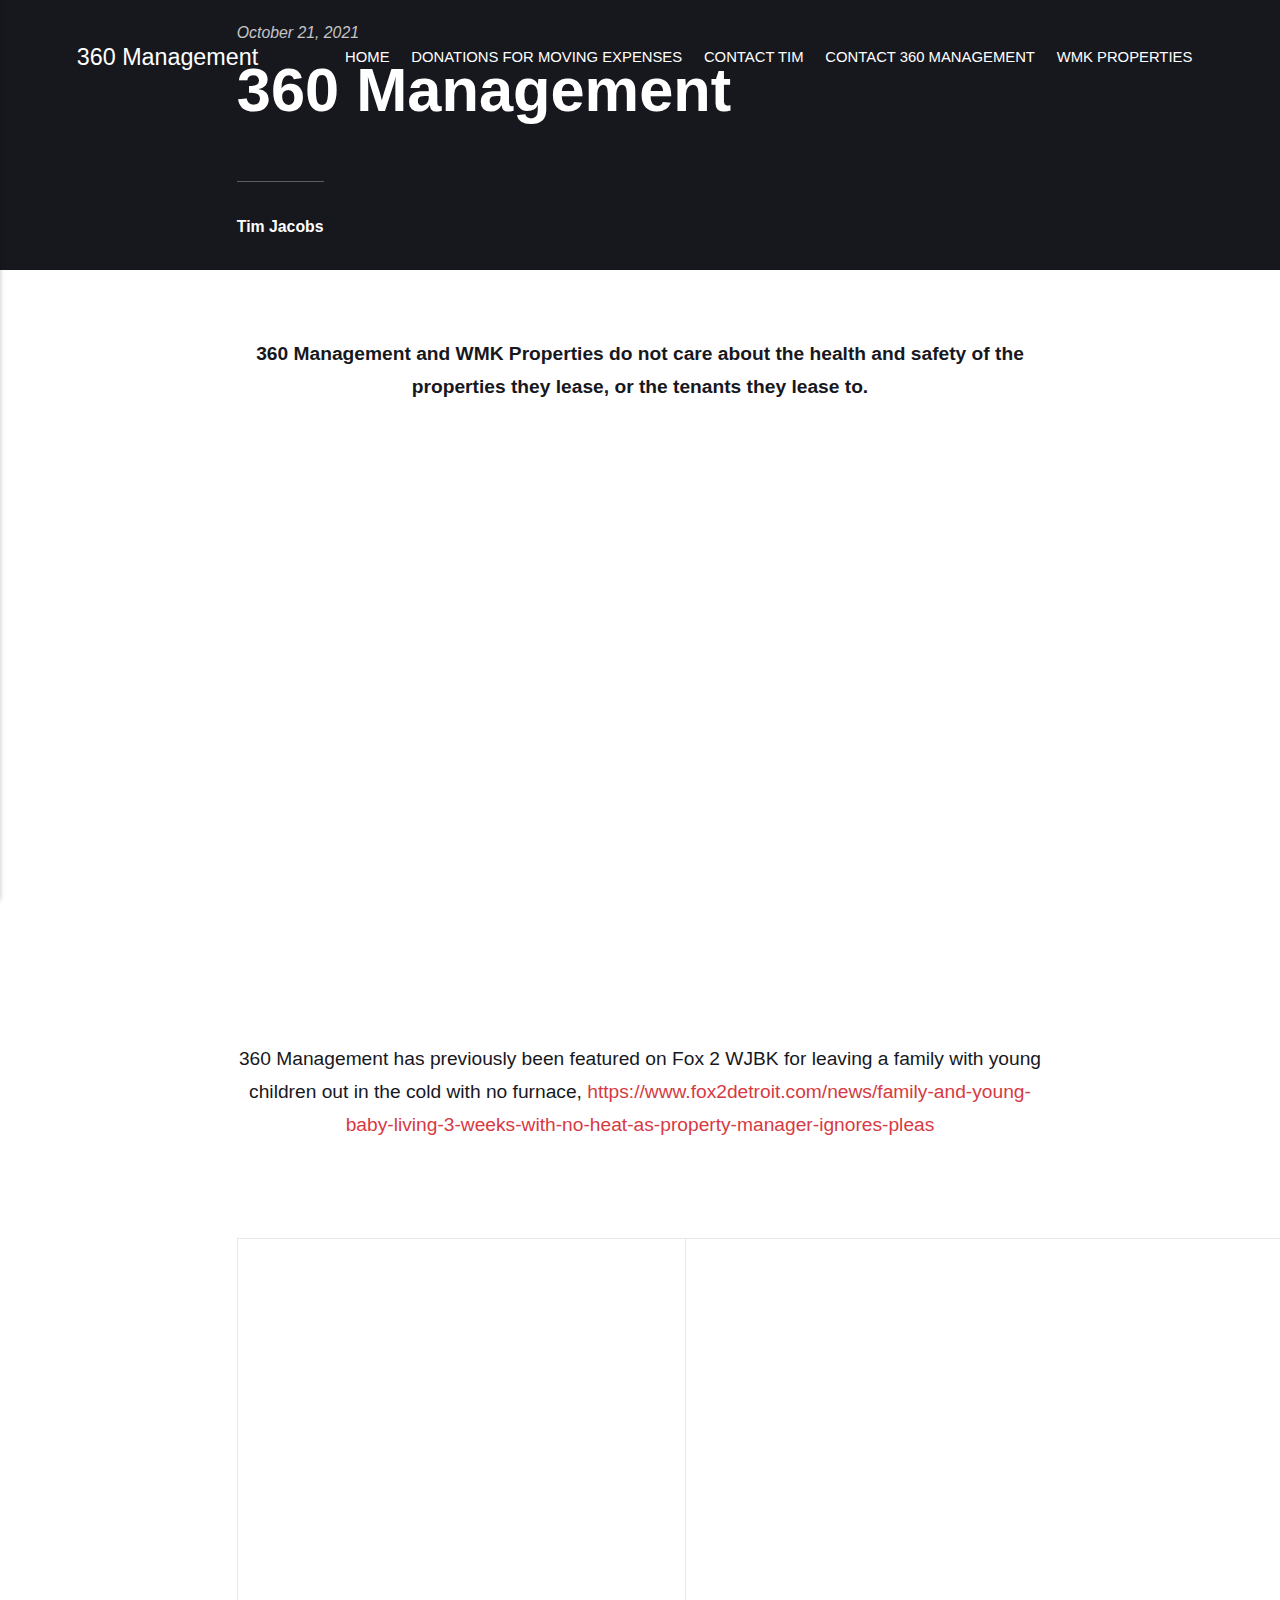
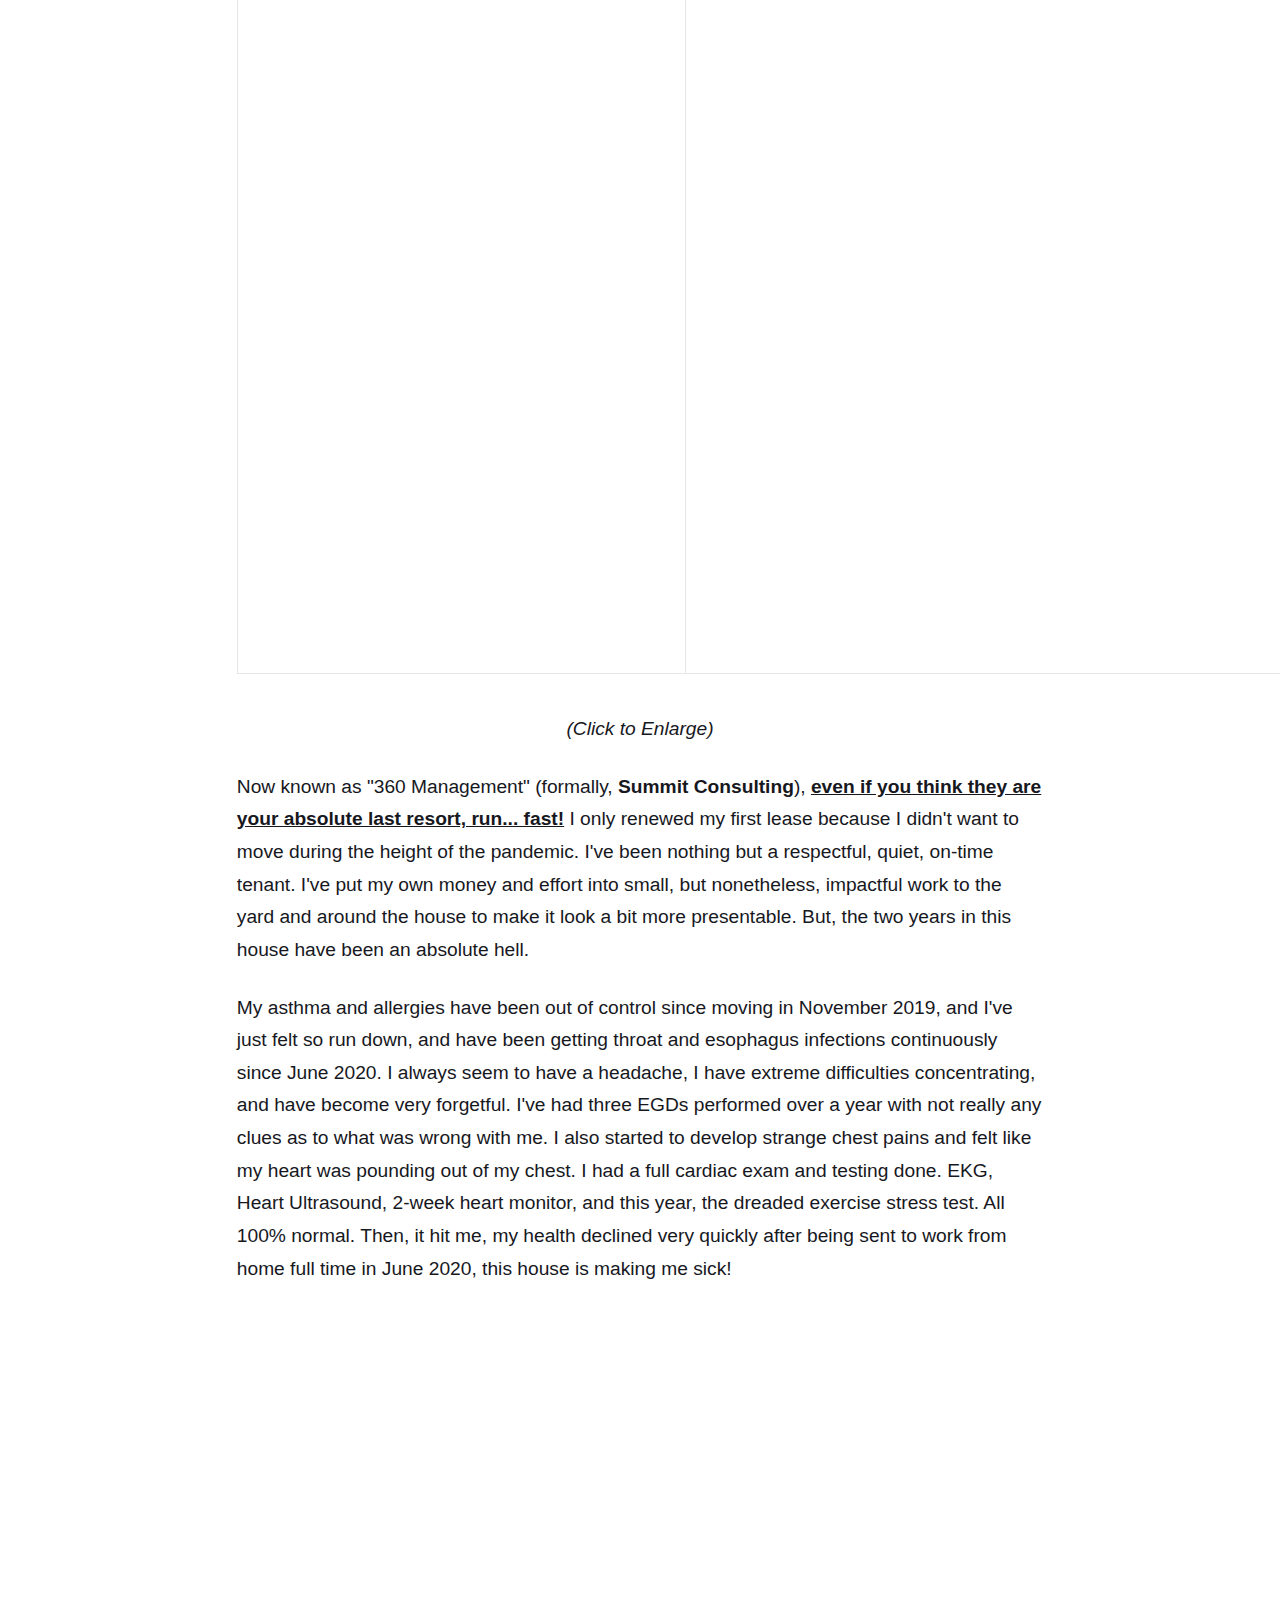
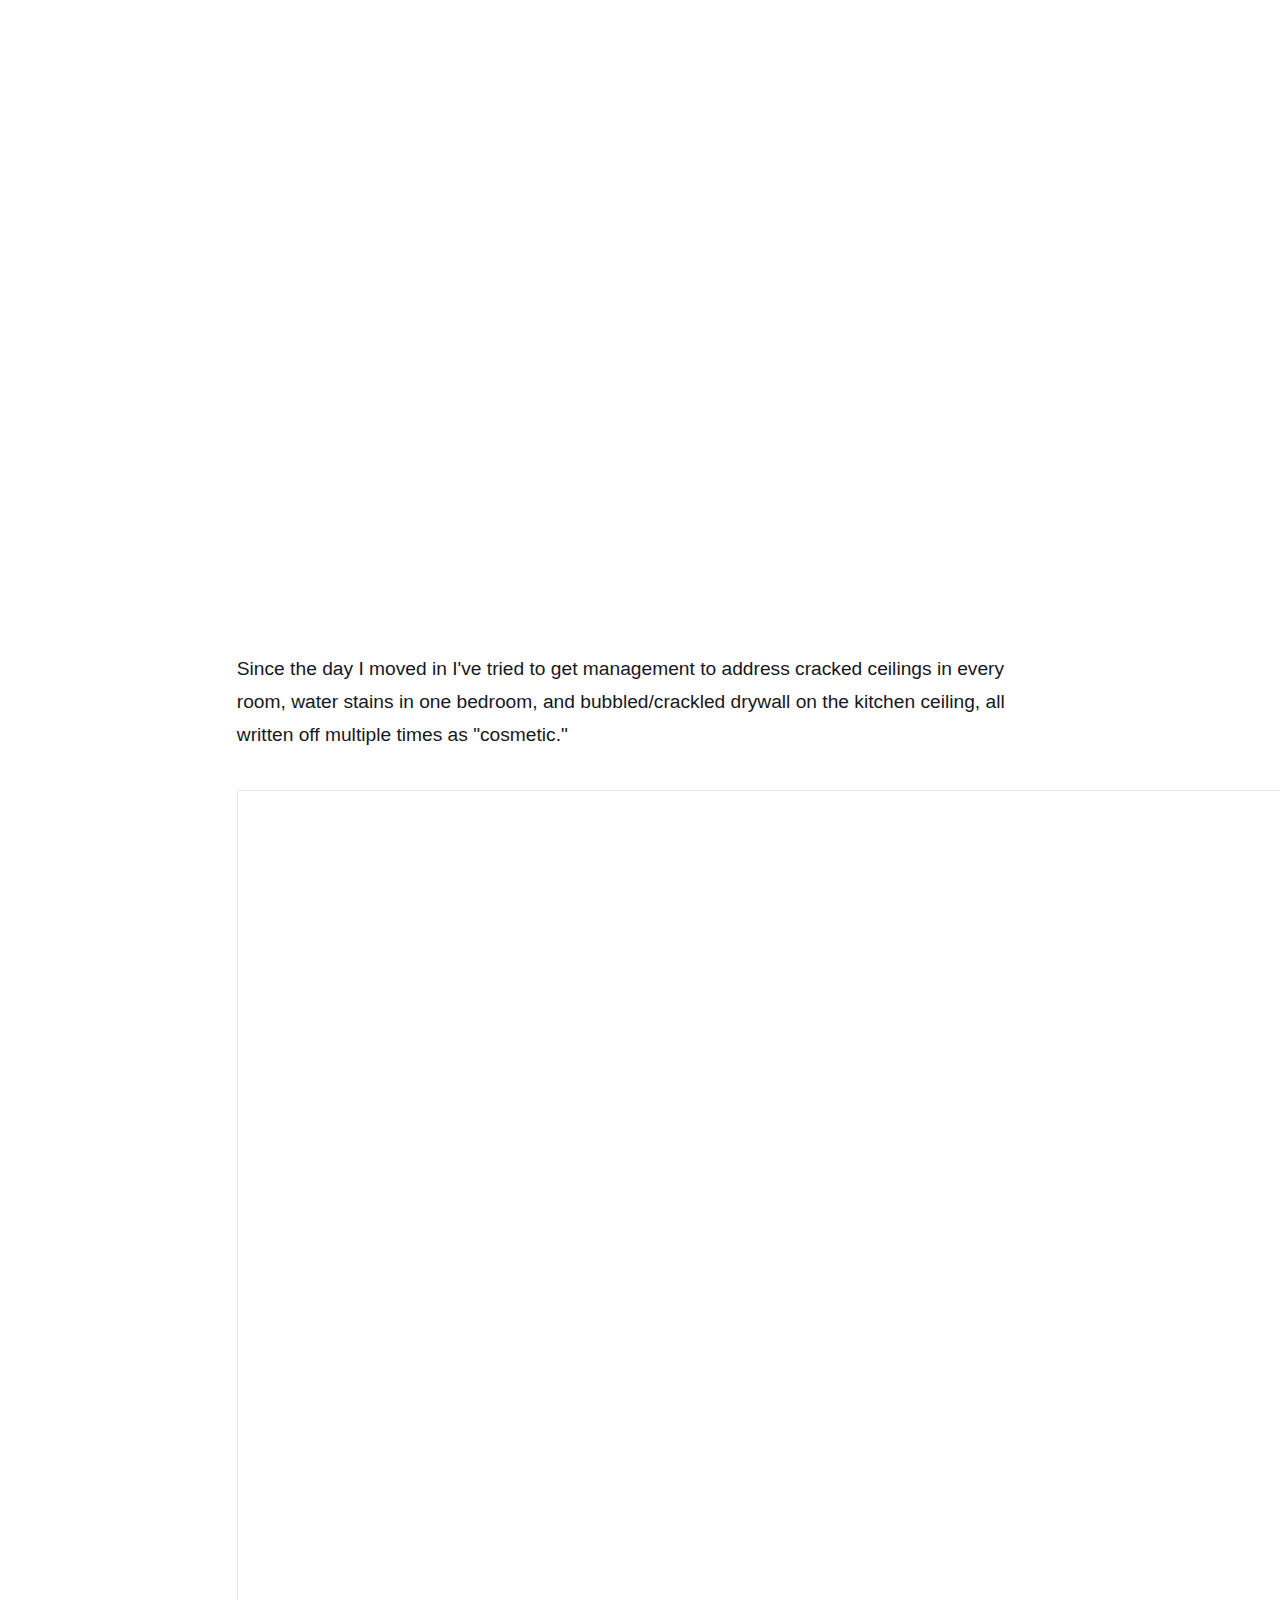
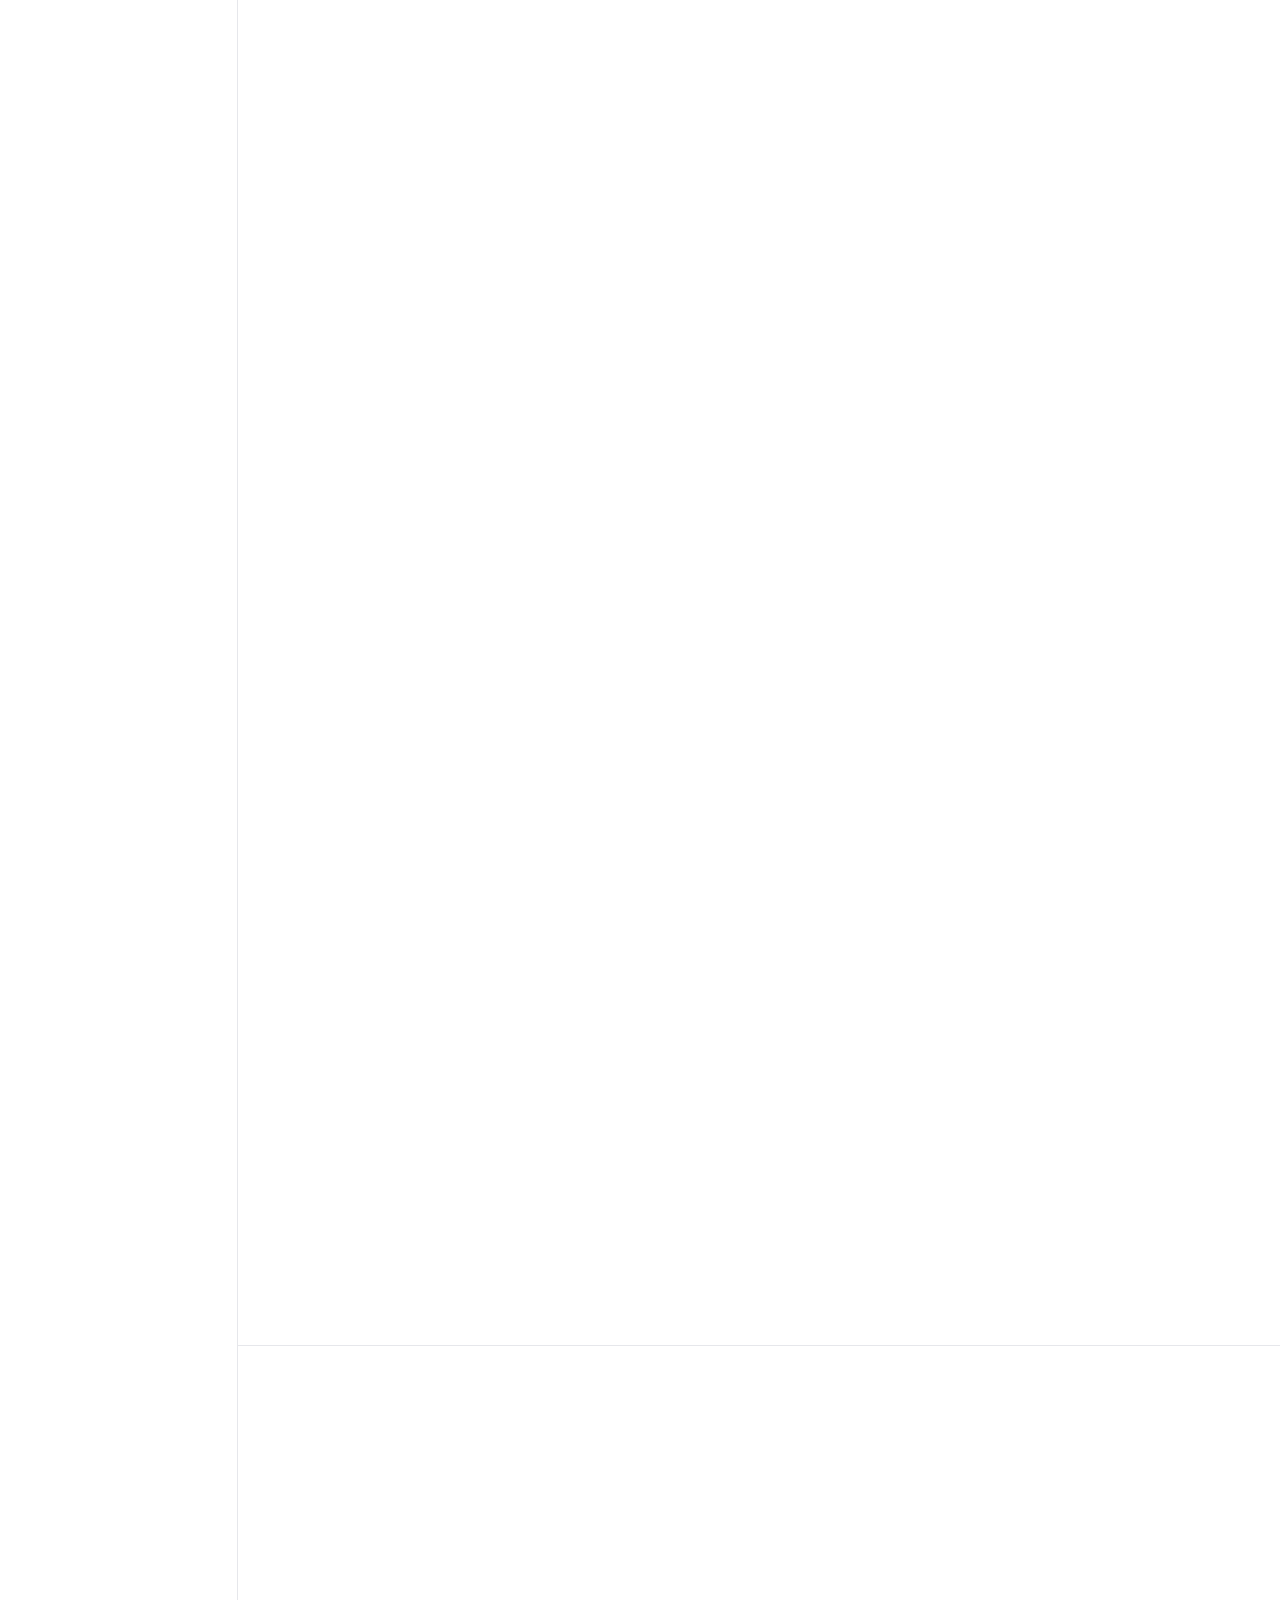
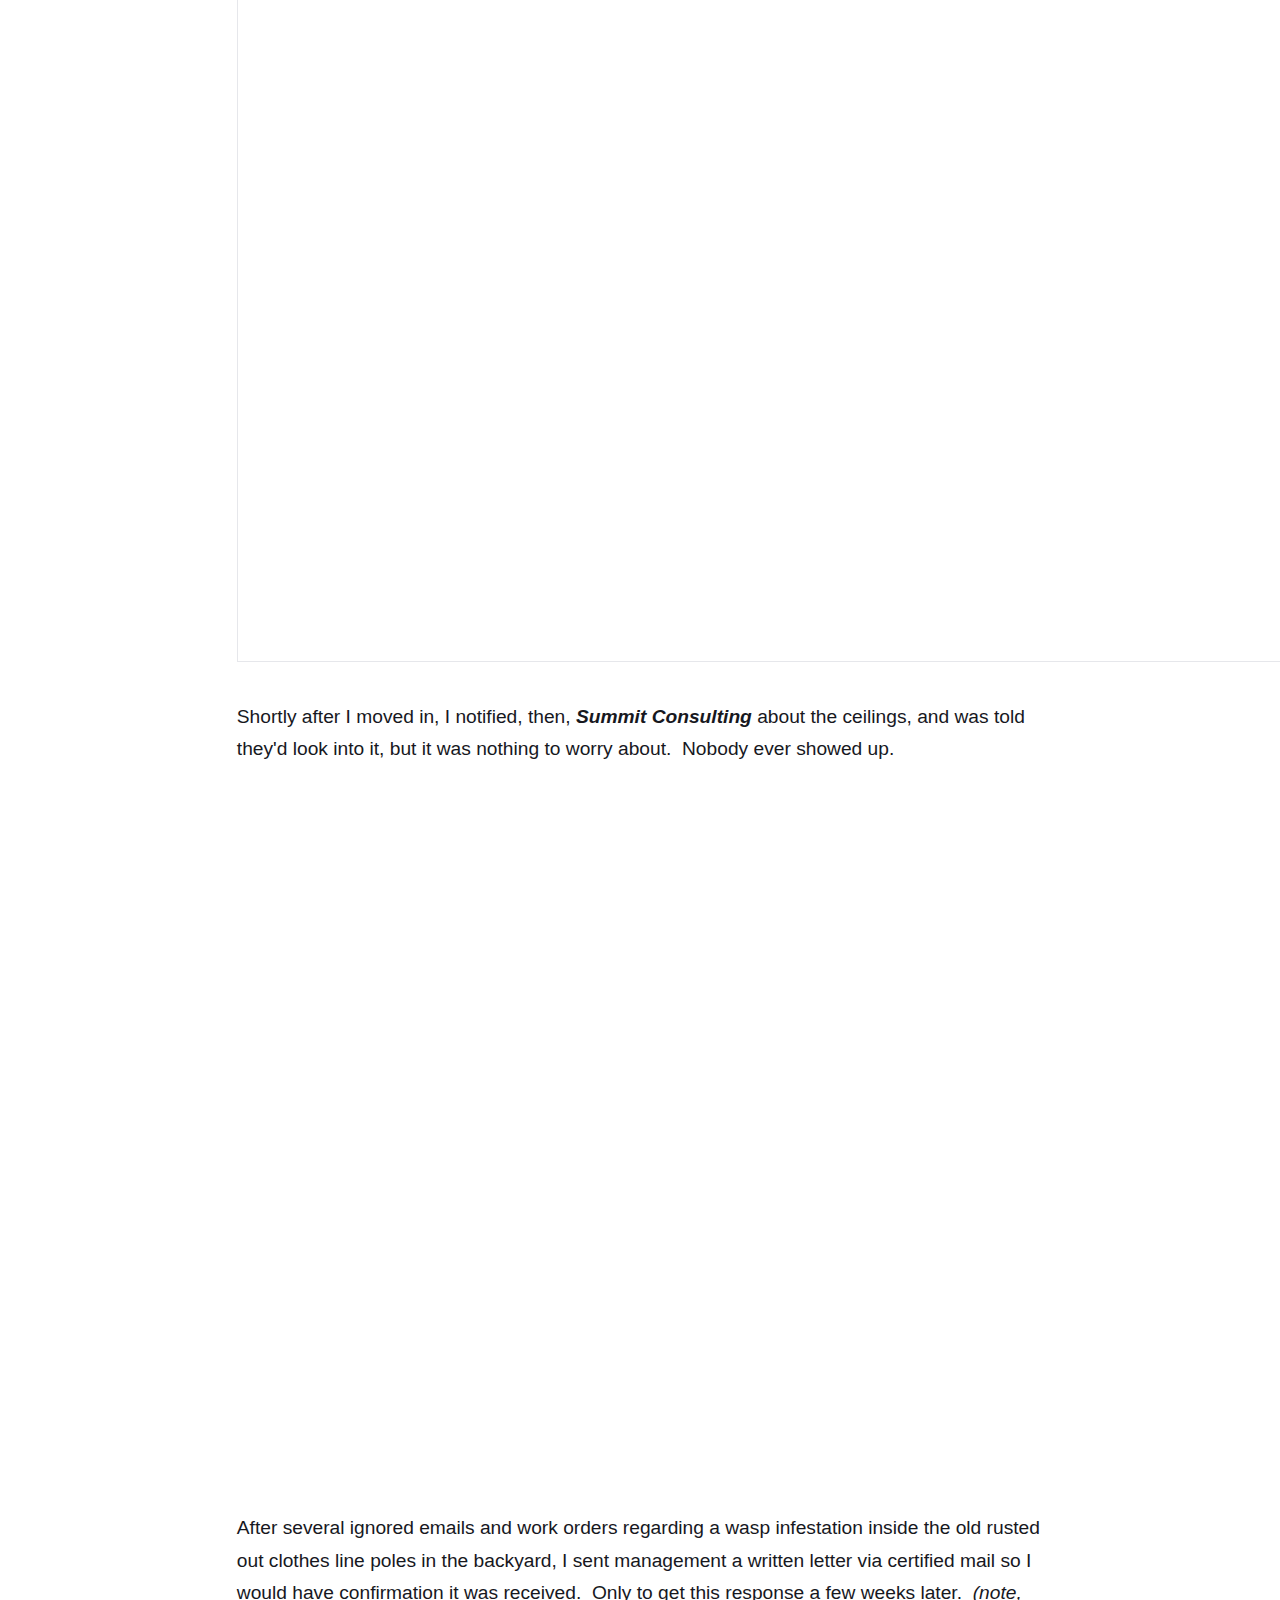
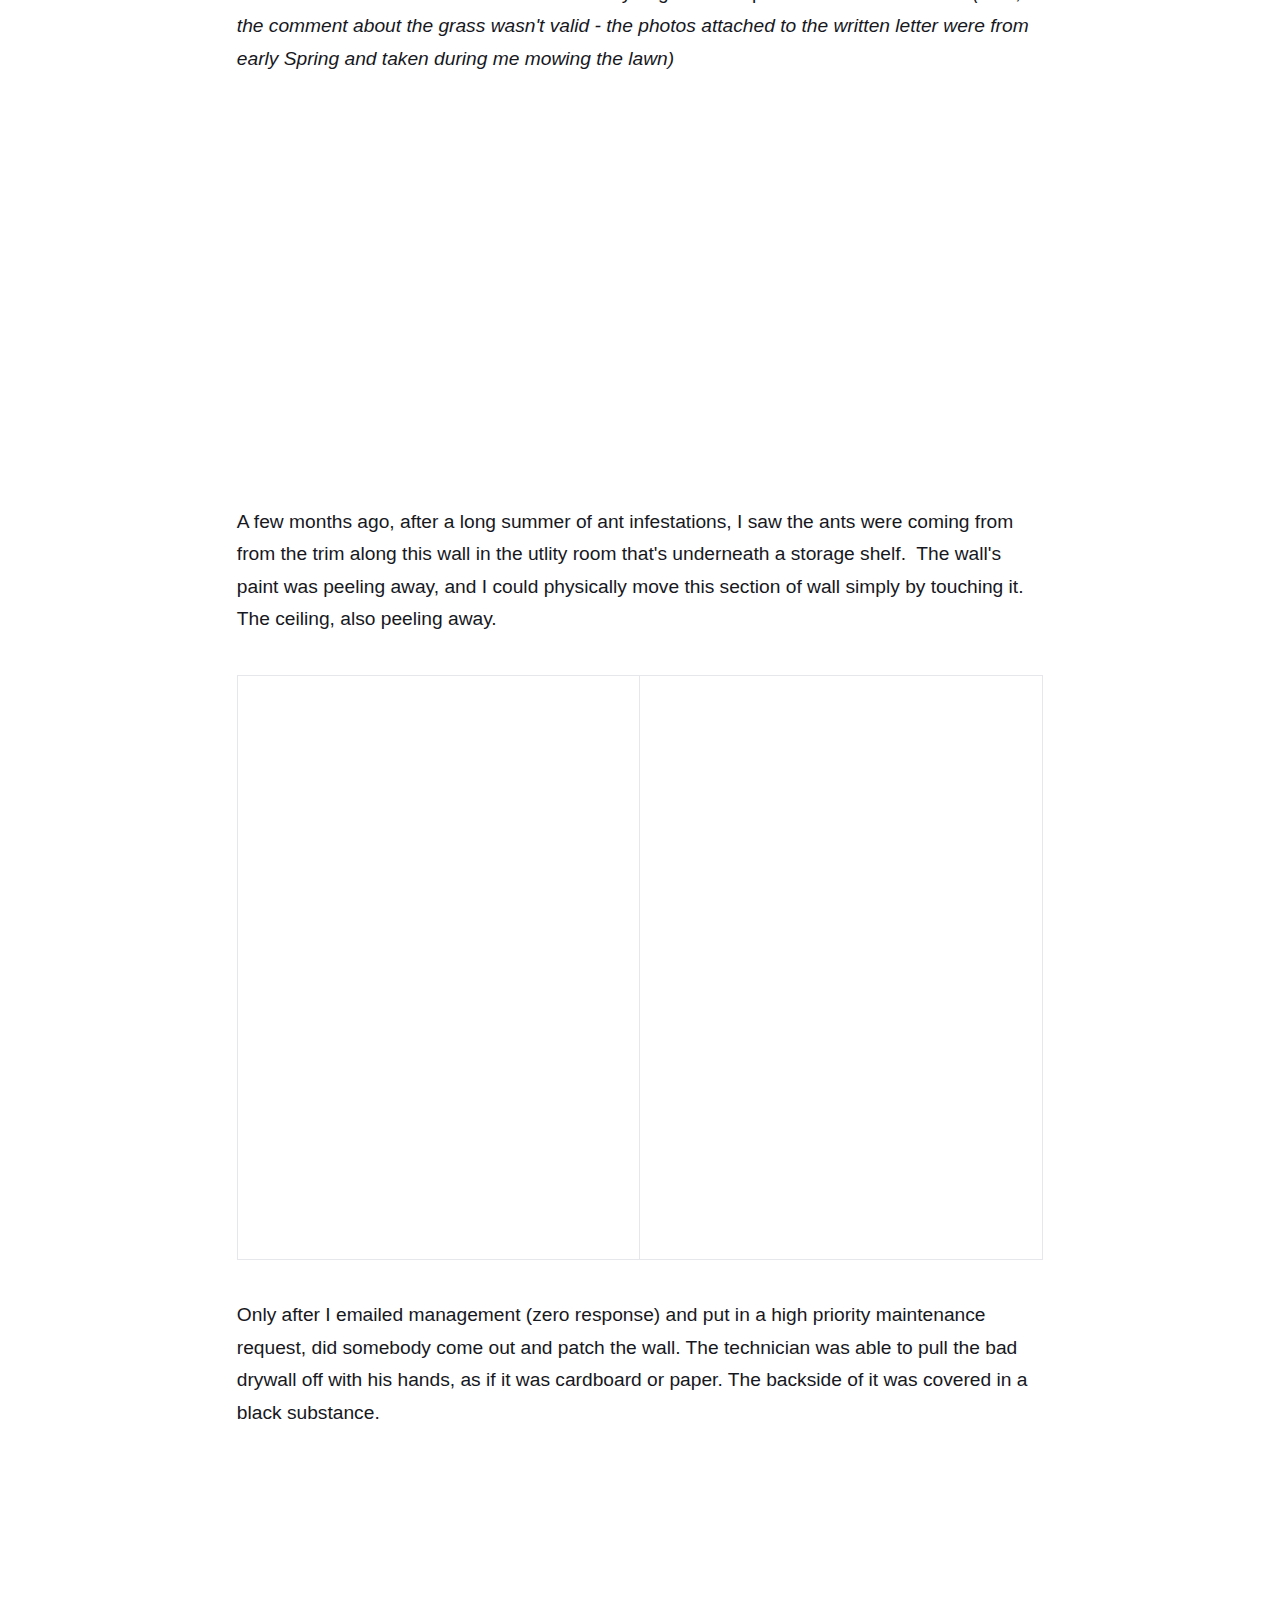
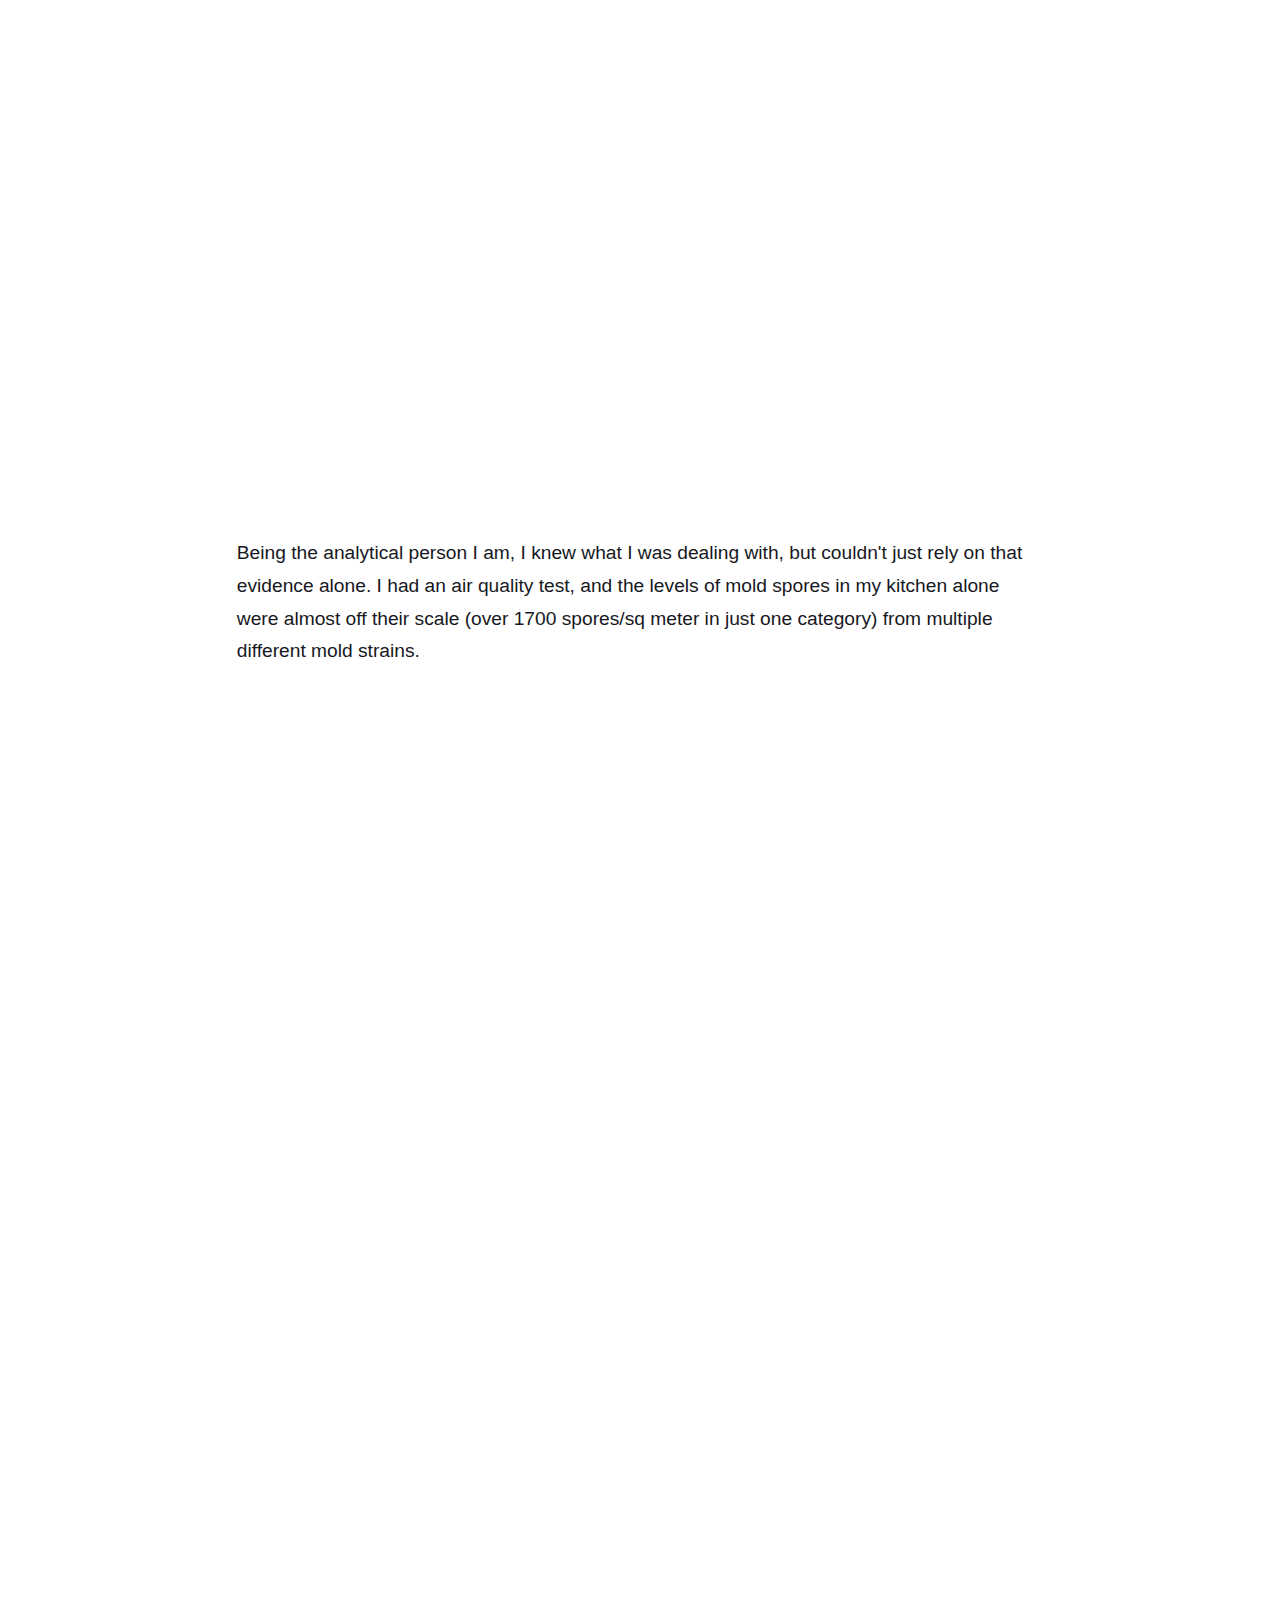
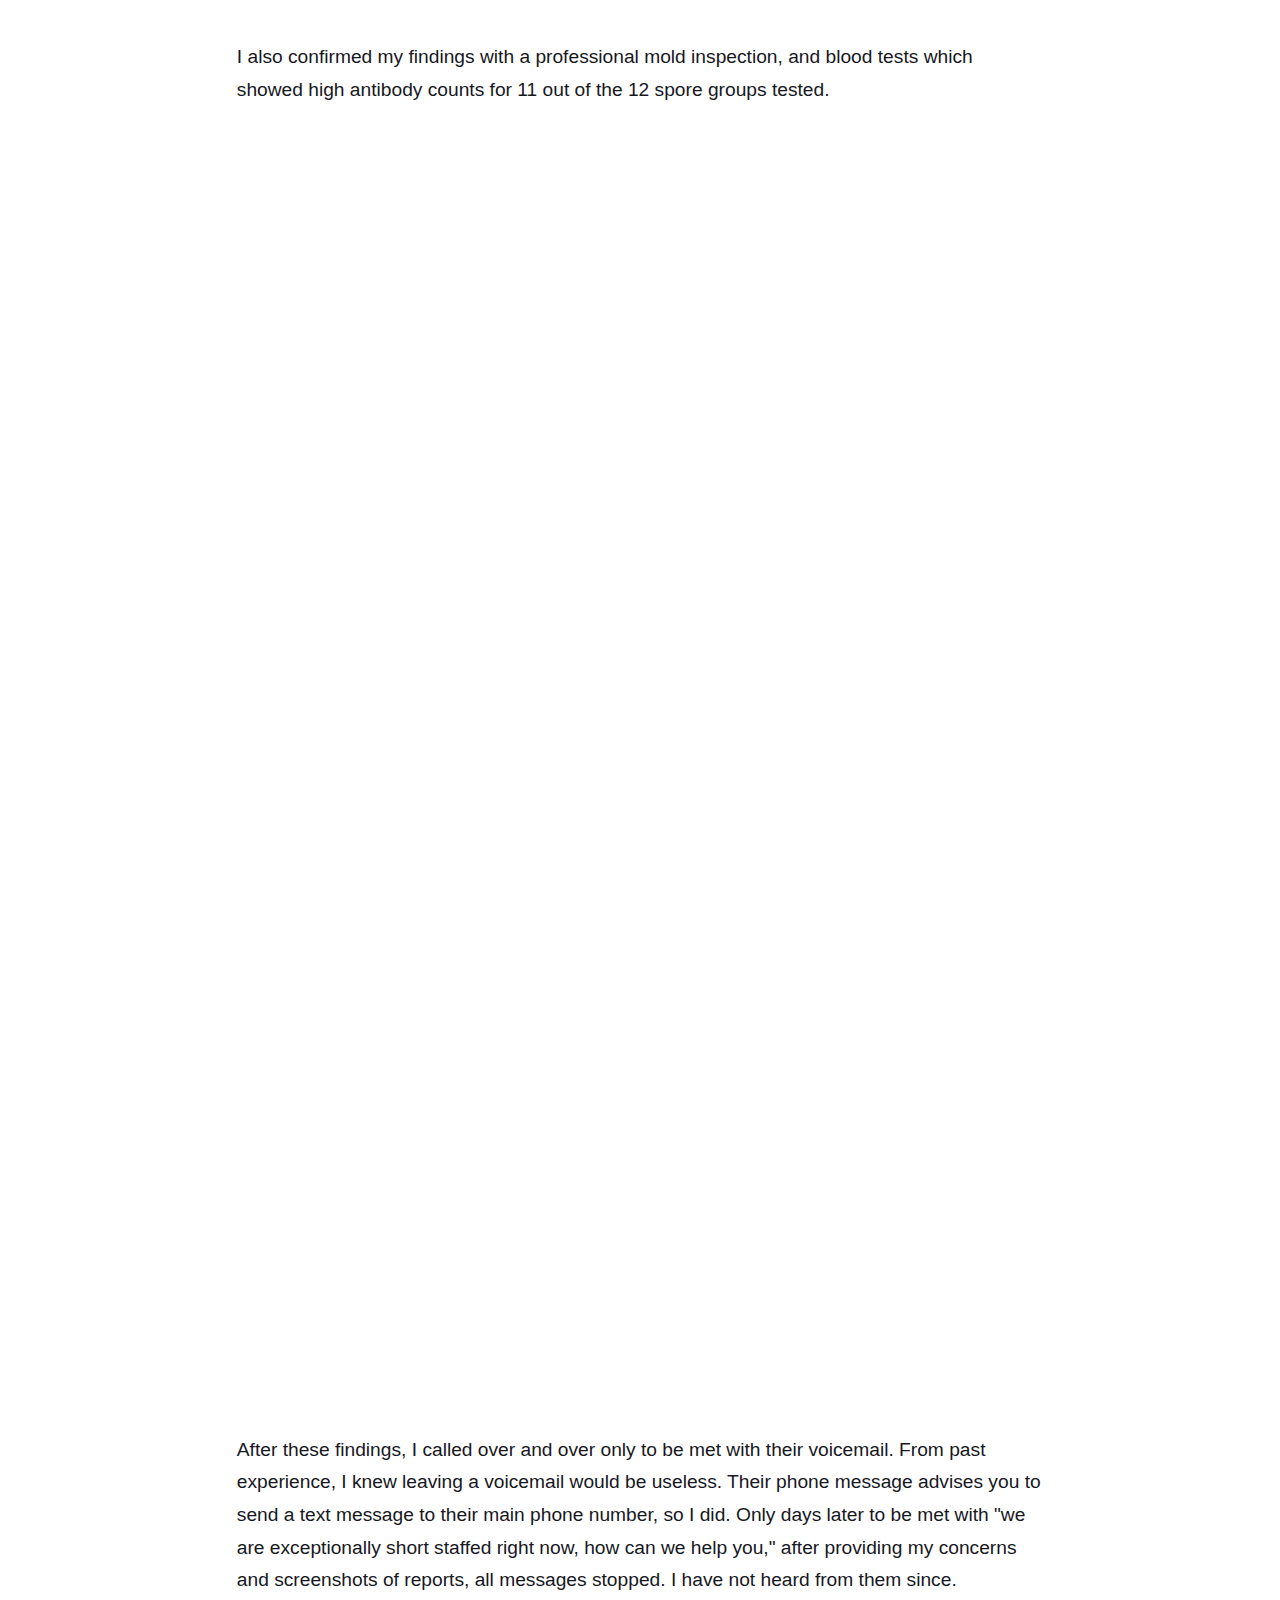
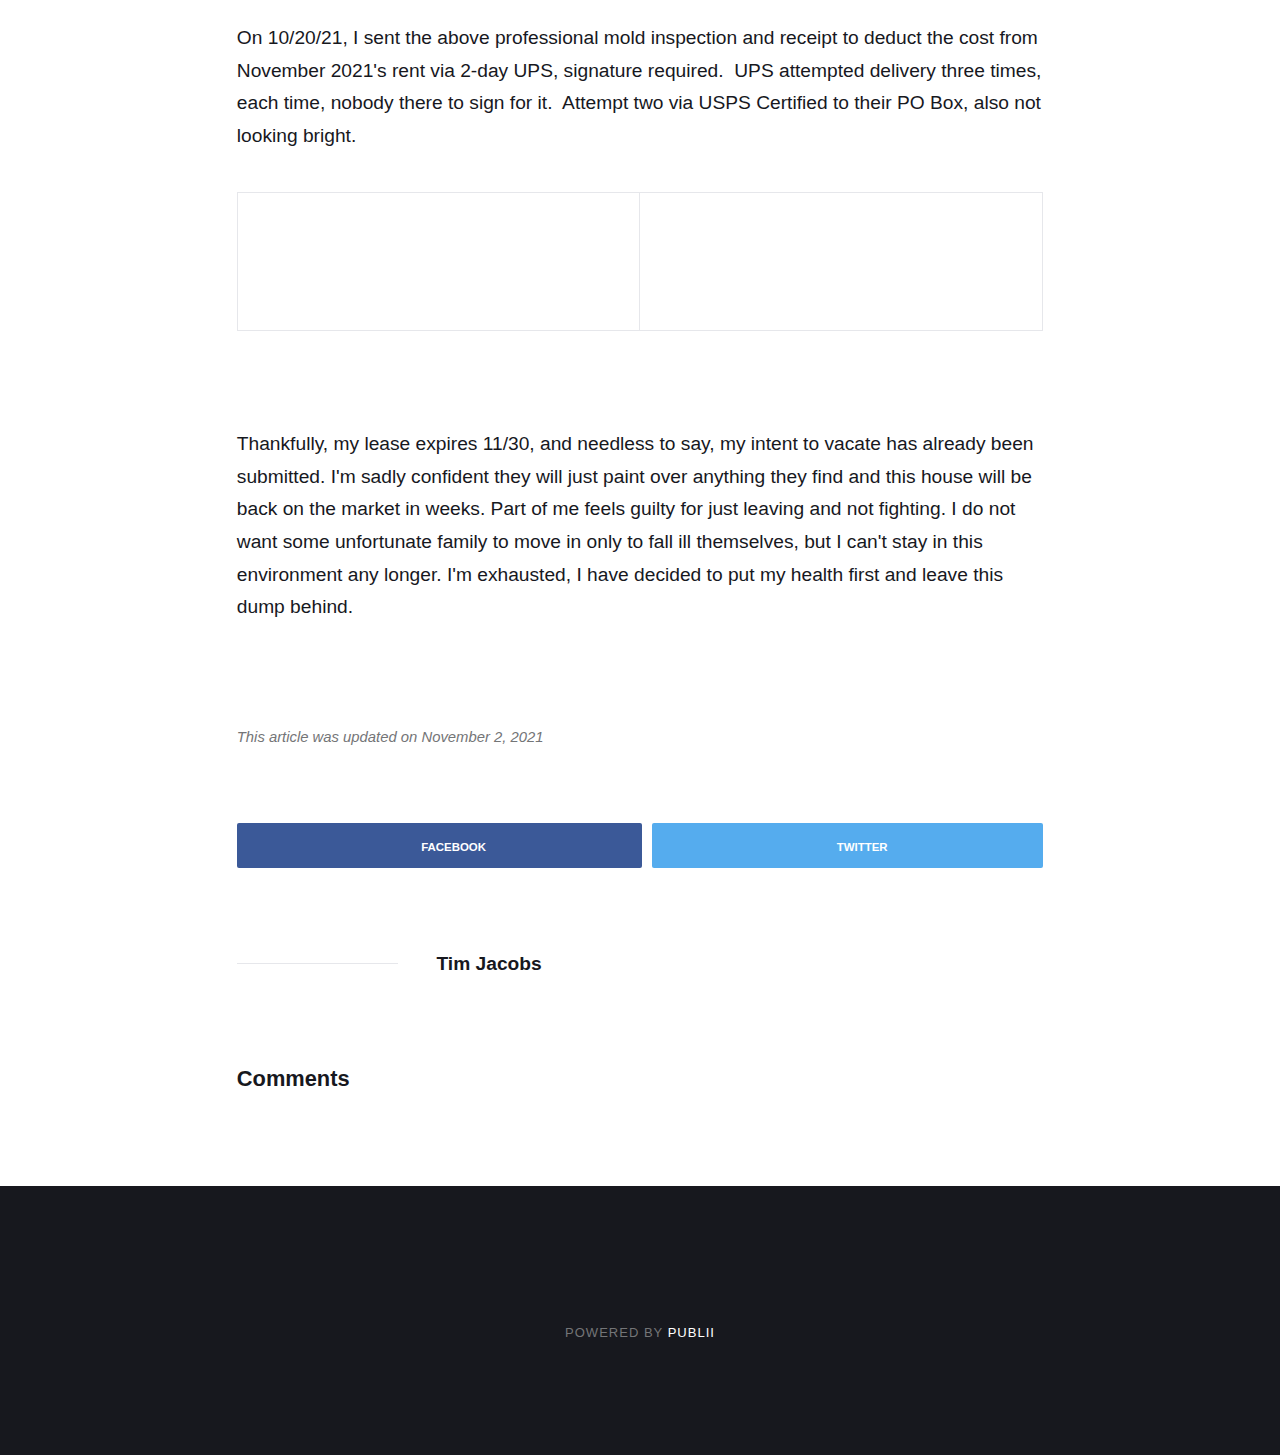
==== commit 2efbe768: "Updated from Publii" ====
--- a/index.html
+++ b/index.html
@@ -1,4 +1,4 @@
-<!DOCTYPE html><html lang="en"><head><meta charset="utf-8"><meta http-equiv="X-UA-Compatible" content="IE=edge"><meta name="viewport" content="width=device-width,initial-scale=1"><title>360 Management</title><meta name="generator" content="Publii Open-Source CMS for Static Site"><link rel="canonical" href="https://tjacobs624.github.io/"><link rel="alternate" type="application/atom+xml" href="https://tjacobs624.github.io/feed.xml"><link rel="alternate" type="application/json" href="https://tjacobs624.github.io/feed.json"><meta property="og:title" content="360 Management"><meta property="og:site_name" content="360 Management"><meta property="og:description" content=""><meta property="og:url" content="https://tjacobs624.github.io/"><meta property="og:type" content="website"><style>:root{--body-font:-apple-system,BlinkMacSystemFont,"Segoe UI",Roboto,Oxygen,Ubuntu,Cantarell,"Fira Sans","Droid Sans","Helvetica Neue",Arial,sans-serif,"Apple Color Emoji","Segoe UI Emoji","Segoe UI Symbol";--heading-font:-apple-system,BlinkMacSystemFont,"Segoe UI",Roboto,Oxygen,Ubuntu,Cantarell,"Fira Sans","Droid Sans","Helvetica Neue",Arial,sans-serif,"Apple Color Emoji","Segoe UI Emoji","Segoe UI Symbol";--logo-font:-apple-system,BlinkMacSystemFont,"Segoe UI",Roboto,Oxygen,Ubuntu,Cantarell,"Fira Sans","Droid Sans","Helvetica Neue",Arial,sans-serif,"Apple Color Emoji","Segoe UI Emoji","Segoe UI Symbol";--menu-font:-apple-system,BlinkMacSystemFont,"Segoe UI",Roboto,Oxygen,Ubuntu,Cantarell,"Fira Sans","Droid Sans","Helvetica Neue",Arial,sans-serif,"Apple Color Emoji","Segoe UI Emoji","Segoe UI Symbol"}</style><link rel="stylesheet" href="https://tjacobs624.github.io/assets/css/style.css?v=d69d748d35da0c05031fa148c78f6b01"><script type="application/ld+json">{"@context":"http://schema.org","@type":"Organization","name":"360 Management","url":"https://tjacobs624.github.io/"}</script></head><body><div class="site-container"><header class="top" id="js-header"><a class="logo" href="https://tjacobs624.github.io/">360 Management</a><nav class="navbar js-navbar"><button class="navbar__toggle js-toggle" aria-label="Menu" aria-haspopup="true" aria-expanded="false"><span class="navbar__toggle-box"><span class="navbar__toggle-inner">Menu</span></span></button><ul class="navbar__menu"><li><a href="https://tjacobs624.github.io/360-management.html" target="_self">Home</a></li><li><a href="https://www.paypal.com/paypalme/TimothyJacobs" target="_self">Donations for Moving Expenses</a></li><li><a href="https://tjacobs624.github.io/contact-tim.html" target="_self">Contact Tim</a></li><li><a href="https://metrodetroitrentals.com/contact/" target="_self">Contact 360 Management</a></li><li><a href="https://opencorporates.com/companies/us_mi/801390452" target="_self">WMK Properties</a></li></ul></nav></header><main><article class="post"><div class="hero"><header class="hero__content"><div class="wrapper"><div class="post__meta"><time datetime="2021-10-21T17:58">October 21, 2021</time></div><h1>360 Management</h1><div class="post__meta post__meta--author"><a href="https://tjacobs624.github.io/authors/tim-jacobs/" class="feed__author invert">Tim Jacobs</a></div></div></header></div><div class="wrapper post__entry"><p class="align-center"><strong>360 Management and WMK Properties</strong><strong> do not care about the health and safety of the properties they lease, or the tenants they lease to.</strong></p><table style="border-collapse: collapse; width: 100%; border-style: hidden;" border="1"><tbody><tr><td class="align-center" style="width: 100%;"><a href="https://360.myjacobsnetwork.net/img/IMG_2648.JPEG"><figure class="post__image"><img loading="lazy" src="https://360.myjacobsnetwork.net/img/IMG_2648.JPEG" data-is-external-image="true" alt="" width="299" height="399"></figure></a></td></tr></tbody></table><p class="align-center"> </p><p class="align-center">360 Management has previously been featured on Fox 2 WJBK for leaving a family with young children out in the cold with no furnace, <a href="https://www.fox2detroit.com/news/family-and-young-baby-living-3-weeks-with-no-heat-as-property-manager-ignores-pleas">https://www.fox2detroit.com/news/family-and-young-baby-living-3-weeks-with-no-heat-as-property-manager-ignores-pleas</a></p><p> </p><table style="border-collapse: collapse; width: 100%;" border="1"><tbody><tr><td style="width: 50%;"><a href="https://360.myjacobsnetwork.net/img/247091371_10220339707663864_518851306250501861_n.jpg"><figure class="post__image"><img loading="lazy" src="https://360.myjacobsnetwork.net/img/247091371_10220339707663864_518851306250501861_n.jpg" data-is-external-image="true" alt="" width="404" height="304"></figure></a></td><td style="width: 50%;"><a href="https://360.myjacobsnetwork.net/img/moldReport.png"><figure class="post__image"><img loading="lazy" src="https://360.myjacobsnetwork.net/img/moldReport.png" data-is-external-image="true" alt="" width="861" height="929"></figure></a></td></tr></tbody></table><address class="align-center">(Click to Enlarge)</address><p>Now known as "360 Management" (formally, <strong>Summit Consulting</strong>), <span style="text-decoration: underline;"><strong>even if you think they are your absolute last resort, run... fast!</strong></span> I only renewed my first lease because I didn't want to move during the height of the pandemic. I've been nothing but a respectful, quiet, on-time tenant. I've put my own money and effort into small, but nonetheless, impactful work to the yard and around the house to make it look a bit more presentable. But, the two years in this house have been an absolute hell.</p><p>My asthma and allergies have been out of control since moving in November 2019, and I've just felt so run down, and have been getting throat and esophagus infections continuously since June 2020. I always seem to have a headache, I have extreme difficulties concentrating, and have become very forgetful. I've had three EGDs performed over a year with not really any clues as to what was wrong with me. I also started to develop strange chest pains and felt like my heart was pounding out of my chest. I had a full cardiac exam and testing done. EKG, Heart Ultrasound, 2-week heart monitor, and this year, the dreaded exercise stress test. All 100% normal. Then, it hit me, my health declined very quickly after being sent to work from home full time in June 2020, this house is making me sick!</p><figure class="post__image"><a href="https://360.myjacobsnetwork.net/img/txTimeline.png"><img loading="lazy" src="https://360.myjacobsnetwork.net/img/txTimeline.png" data-is-external-image="true" alt="" width="803" height="865"></a></figure><p></p><p>Since the day I moved in I've tried to get management to address cracked ceilings in every room, water stains in one bedroom, and bubbled/crackled drywall on the kitchen ceiling, all written off multiple times as "cosmetic."</p><table style="border-collapse: collapse; width: 100%;" border="1"><tbody><tr><td class="align-center" style="width: 50%;"><a href="https://360.myjacobsnetwork.net/img/IMG_2177.JPEG"><figure class="post__image"><img loading="lazy" src="https://360.myjacobsnetwork.net/img/IMG_2177.JPEG" data-is-external-image="true" alt="" width="1536" height="2048"></figure></a></td><td class="align-center" style="width: 50%;"><a href="https://360.myjacobsnetwork.net/img/IMG_2183.JPEG"><figure class="post__image"><img loading="lazy" src="https://360.myjacobsnetwork.net/img/IMG_2183.JPEG" data-is-external-image="true" alt="" width="1536" height="2048"></figure></a></td></tr><tr><td class="align-center" style="width: 50%;"><a href="https://360.myjacobsnetwork.net/img/thumbnail.jpg"><figure class="post__image"><img loading="lazy" src="https://360.myjacobsnetwork.net/img/thumbnail.jpg" data-is-external-image="true" alt="" width="1080" height="810"></figure></a></td><td class="align-center" style="width: 50%;"><a href="https://360.myjacobsnetwork.net/img/thumbnail1.jpg"><figure class="post__image"><img loading="lazy" src="https://360.myjacobsnetwork.net/img/thumbnail1.jpg" data-is-external-image="true" alt="" width="1080" height="810"></figure></a></td></tr></tbody></table><p>Shortly after I moved in, I notified, then, <em><strong>Summit Consulting</strong></em> about the ceilings, and was told they'd look into it, but it was nothing to worry about.  Nobody ever showed up.</p><figure class="post__image"><a href="https://360.myjacobsnetwork.net/img/InkedAmandaEmail.jpg"><img loading="lazy" src="https://360.myjacobsnetwork.net/img/InkedAmandaEmail.jpg" data-is-external-image="true" alt="" width="728" height="643"></a></figure><p></p><p>After several ignored emails and work orders regarding a wasp infestation inside the old rusted out clothes line poles in the backyard, I sent management a written letter via certified mail so I would have confirmation it was received.  Only to get this response a few weeks later.  <em>(note, the comment about the grass wasn't valid - the photos attached to the written letter were from early Spring and taken during me mowing the lawn)</em></p><figure class="post__image"><a href="https://360.myjacobsnetwork.net/img/InkedJessEmail.jpg"><img loading="lazy" src="https://360.myjacobsnetwork.net/img/InkedJessEmail.jpg" data-is-external-image="true" alt="" width="1340" height="448"></a></figure><p></p><p> </p><p>A few months ago, after a long summer of ant infestations, I saw the ants were coming from from the trim along this wall in the utlity room that's underneath a storage shelf.  The wall's paint was peeling away, and I could physically move this section of wall simply by touching it.  The ceiling, also peeling away.</p><table style="border-collapse: collapse; width: 100%;" border="1"><tbody><tr><td style="width: 50%;"><a href="https://360.myjacobsnetwork.net/img/IMG_2180.JPEG"><figure class="post__image"><img loading="lazy" src="https://360.myjacobsnetwork.net/img/IMG_2180.JPEG" data-is-external-image="true" alt="" width="482" height="642"></figure></a></td><td style="width: 50%;"><a href="https://360.myjacobsnetwork.net/img/IMG_2649.JPEG"><figure class="post__image"><img loading="lazy" src="https://360.myjacobsnetwork.net/img/IMG_2649.JPEG" data-is-external-image="true" alt="" width="3024" height="4032"></figure></a></td></tr></tbody></table><p>Only after I emailed management (zero response) and put in a high priority maintenance request, did somebody come out and patch the wall. The technician was able to pull the bad drywall off with his hands, as if it was cardboard or paper. The backside of it was covered in a black substance.</p><figure class="post__image"><img loading="lazy" src="https://360.myjacobsnetwork.net/img/247091371_10220339707663864_518851306250501861_n.jpg" data-is-external-image="true" alt="" width="2048" height="1536"></figure><p>Being the analytical person I am, I knew what I was dealing with, but couldn't just rely on that evidence alone. I had an air quality test, and the levels of mold spores in my kitchen alone were almost off their scale (over 1700 spores/sq meter in just one category) from multiple different mold strains.</p><figure class="post__image"><img loading="lazy" src="https://360.myjacobsnetwork.net/img/moldReport.png" data-is-external-image="true" alt="" width="861" height="929"></figure><p>I also confirmed my findings with a professional mold inspection, and blood tests which showed high antibody counts for 11 out of the 12 spore groups tested.</p><figure class="post__image"><a href="https://360.myjacobsnetwork.net/img/Inked245322228_900042487555457_5545832530952734992_n.jpg"><img loading="lazy" src="https://360.myjacobsnetwork.net/img/Inked245322228_900042487555457_5545832530952734992_n.jpg" data-is-external-image="true" alt="" width="1029" height="1316"></a></figure><p></p><figure class="post__image"><a href="https://360.myjacobsnetwork.net/img/MoldReportInspection.png"><img loading="lazy" src="https://360.myjacobsnetwork.net/img/MoldReportInspection.png" data-is-external-image="true" alt=""></a></figure><p></p><p> </p><p>After these findings, I called over and over only to be met with their voicemail. From past experience, I knew leaving a voicemail would be useless. Their phone message advises you to send a text message to their main phone number, so I did. Only days later to be met with "we are exceptionally short staffed right now, how can we help you," after providing my concerns and screenshots of reports, all messages stopped. I have not heard from them since.</p><p>On 10/20/21, I sent the above professional mold inspection and receipt to deduct the cost from November 2021's rent via 2-day UPS, signature required.  UPS attempted delivery three times, each time, nobody there to sign for it.</p><figure class="post__image"><a href="https://360.myjacobsnetwork.net/img/UPS.png"><img loading="lazy" src="https://360.myjacobsnetwork.net/img/UPS.png" data-is-external-image="true" alt=""></a></figure><p></p><p> </p><p>Thankfully, my lease expires 11/30, and needless to say, my intent to vacate has already been submitted. I'm sadly confident they will just paint over anything they find and this house will be back on the market in weeks. Part of me feels guilty for just leaving and not fighting. I do not want some unfortunate family to move in only to fall ill themselves, but I can't stay in this environment any longer. I'm exhausted, I have decided to put my health first and leave this dump behind.</p><p> </p></div><footer class="wrapper post__footer"><p class="post__last-updated">This article was updated on October 28, 2021</p><div class="post__share"><a href="https://www.facebook.com/sharer/sharer.php?u=https%3A%2F%2Ftjacobs624.github.io%2F360-management.html" class="js-share facebook" rel="nofollow noopener noreferrer"><svg class="icon" aria-hidden="true" focusable="false"><use xlink:href="https://tjacobs624.github.io/assets/svg/svg-map.svg#facebook"/></svg> <span>Facebook</span> </a><a href="https://twitter.com/share?url=https%3A%2F%2Ftjacobs624.github.io%2F360-management.html&amp;via=tjacobs624&amp;text=360%20Management" class="js-share twitter" rel="nofollow noopener noreferrer"><svg class="icon" aria-hidden="true" focusable="false"><use xlink:href="https://tjacobs624.github.io/assets/svg/svg-map.svg#twitter"/></svg> <span>Twitter</span></a></div><div class="post__bio bio"><div class="bio__info"><h3 class="bio__name"><a href="https://tjacobs624.github.io/authors/tim-jacobs/" class="invert" rel="author">Tim Jacobs</a></h3></div></div></footer></article><div class="post__comments"><div class="wrapper"><h2 class="h5">Comments</h2><div id="disqus_thread"></div><script>var disqus_config = function () {
+<!DOCTYPE html><html lang="en"><head><meta charset="utf-8"><meta http-equiv="X-UA-Compatible" content="IE=edge"><meta name="viewport" content="width=device-width,initial-scale=1"><title>360 Management</title><meta name="generator" content="Publii Open-Source CMS for Static Site"><link rel="canonical" href="https://tjacobs624.github.io/"><link rel="alternate" type="application/atom+xml" href="https://tjacobs624.github.io/feed.xml"><link rel="alternate" type="application/json" href="https://tjacobs624.github.io/feed.json"><meta property="og:title" content="360 Management"><meta property="og:site_name" content="360 Management"><meta property="og:description" content=""><meta property="og:url" content="https://tjacobs624.github.io/"><meta property="og:type" content="website"><style>:root{--body-font:-apple-system,BlinkMacSystemFont,"Segoe UI",Roboto,Oxygen,Ubuntu,Cantarell,"Fira Sans","Droid Sans","Helvetica Neue",Arial,sans-serif,"Apple Color Emoji","Segoe UI Emoji","Segoe UI Symbol";--heading-font:-apple-system,BlinkMacSystemFont,"Segoe UI",Roboto,Oxygen,Ubuntu,Cantarell,"Fira Sans","Droid Sans","Helvetica Neue",Arial,sans-serif,"Apple Color Emoji","Segoe UI Emoji","Segoe UI Symbol";--logo-font:-apple-system,BlinkMacSystemFont,"Segoe UI",Roboto,Oxygen,Ubuntu,Cantarell,"Fira Sans","Droid Sans","Helvetica Neue",Arial,sans-serif,"Apple Color Emoji","Segoe UI Emoji","Segoe UI Symbol";--menu-font:-apple-system,BlinkMacSystemFont,"Segoe UI",Roboto,Oxygen,Ubuntu,Cantarell,"Fira Sans","Droid Sans","Helvetica Neue",Arial,sans-serif,"Apple Color Emoji","Segoe UI Emoji","Segoe UI Symbol"}</style><link rel="stylesheet" href="https://tjacobs624.github.io/assets/css/style.css?v=d69d748d35da0c05031fa148c78f6b01"><script type="application/ld+json">{"@context":"http://schema.org","@type":"Organization","name":"360 Management","url":"https://tjacobs624.github.io/"}</script></head><body><div class="site-container"><header class="top" id="js-header"><a class="logo" href="https://tjacobs624.github.io/">360 Management</a><nav class="navbar js-navbar"><button class="navbar__toggle js-toggle" aria-label="Menu" aria-haspopup="true" aria-expanded="false"><span class="navbar__toggle-box"><span class="navbar__toggle-inner">Menu</span></span></button><ul class="navbar__menu"><li><a href="https://tjacobs624.github.io/360-management.html" target="_self">Home</a></li><li><a href="https://www.paypal.com/paypalme/TimothyJacobs" target="_self">Donations for Moving Expenses</a></li><li><a href="https://tjacobs624.github.io/contact-tim.html" target="_self">Contact Tim</a></li><li><a href="https://metrodetroitrentals.com/contact/" target="_self">Contact 360 Management</a></li><li><a href="https://opencorporates.com/companies/us_mi/801390452" target="_self">WMK Properties</a></li></ul></nav></header><main><article class="post"><div class="hero"><header class="hero__content"><div class="wrapper"><div class="post__meta"><time datetime="2021-10-21T17:58">October 21, 2021</time></div><h1>360 Management</h1><div class="post__meta post__meta--author"><a href="https://tjacobs624.github.io/authors/tim-jacobs/" class="feed__author invert">Tim Jacobs</a></div></div></header></div><div class="wrapper post__entry"><p class="align-center"><strong>360 Management and WMK Properties</strong><strong> do not care about the health and safety of the properties they lease, or the tenants they lease to.</strong></p><table style="border-collapse: collapse; width: 100%; border-style: hidden;" border="1"><tbody><tr><td class="align-center" style="width: 100%;"><a href="https://360.myjacobsnetwork.net/img/IMG_2648.JPEG"><figure class="post__image"><img loading="lazy" src="https://360.myjacobsnetwork.net/img/IMG_2648.JPEG" data-is-external-image="true" alt="" width="299" height="399"></figure></a></td></tr></tbody></table><p class="align-center"> </p><p class="align-center">360 Management has previously been featured on Fox 2 WJBK for leaving a family with young children out in the cold with no furnace, <a href="https://www.fox2detroit.com/news/family-and-young-baby-living-3-weeks-with-no-heat-as-property-manager-ignores-pleas">https://www.fox2detroit.com/news/family-and-young-baby-living-3-weeks-with-no-heat-as-property-manager-ignores-pleas</a></p><p> </p><table style="border-collapse: collapse; width: 100%;" border="1"><tbody><tr><td style="width: 50%;"><a href="https://360.myjacobsnetwork.net/img/247091371_10220339707663864_518851306250501861_n.jpg"><figure class="post__image"><img loading="lazy" src="https://360.myjacobsnetwork.net/img/247091371_10220339707663864_518851306250501861_n.jpg" data-is-external-image="true" alt="" width="404" height="304"></figure></a></td><td style="width: 50%;"><a href="https://360.myjacobsnetwork.net/img/moldReport.png"><figure class="post__image"><img loading="lazy" src="https://360.myjacobsnetwork.net/img/moldReport.png" data-is-external-image="true" alt="" width="861" height="929"></figure></a></td></tr></tbody></table><address class="align-center">(Click to Enlarge)</address><p>Now known as "360 Management" (formally, <strong>Summit Consulting</strong>), <span style="text-decoration: underline;"><strong>even if you think they are your absolute last resort, run... fast!</strong></span> I only renewed my first lease because I didn't want to move during the height of the pandemic. I've been nothing but a respectful, quiet, on-time tenant. I've put my own money and effort into small, but nonetheless, impactful work to the yard and around the house to make it look a bit more presentable. But, the two years in this house have been an absolute hell.</p><p>My asthma and allergies have been out of control since moving in November 2019, and I've just felt so run down, and have been getting throat and esophagus infections continuously since June 2020. I always seem to have a headache, I have extreme difficulties concentrating, and have become very forgetful. I've had three EGDs performed over a year with not really any clues as to what was wrong with me. I also started to develop strange chest pains and felt like my heart was pounding out of my chest. I had a full cardiac exam and testing done. EKG, Heart Ultrasound, 2-week heart monitor, and this year, the dreaded exercise stress test. All 100% normal. Then, it hit me, my health declined very quickly after being sent to work from home full time in June 2020, this house is making me sick!</p><figure class="post__image"><a href="https://360.myjacobsnetwork.net/img/txTimeline.png"><img loading="lazy" src="https://360.myjacobsnetwork.net/img/txTimeline.png" data-is-external-image="true" alt="" width="803" height="865"></a></figure><p></p><p>Since the day I moved in I've tried to get management to address cracked ceilings in every room, water stains in one bedroom, and bubbled/crackled drywall on the kitchen ceiling, all written off multiple times as "cosmetic."</p><table style="border-collapse: collapse; width: 100%;" border="1"><tbody><tr><td class="align-center" style="width: 50%;"><a href="https://360.myjacobsnetwork.net/img/IMG_2177.JPEG"><figure class="post__image"><img loading="lazy" src="https://360.myjacobsnetwork.net/img/IMG_2177.JPEG" data-is-external-image="true" alt="" width="1536" height="2048"></figure></a></td><td class="align-center" style="width: 50%;"><a href="https://360.myjacobsnetwork.net/img/IMG_2183.JPEG"><figure class="post__image"><img loading="lazy" src="https://360.myjacobsnetwork.net/img/IMG_2183.JPEG" data-is-external-image="true" alt="" width="1536" height="2048"></figure></a></td></tr><tr><td class="align-center" style="width: 50%;"><a href="https://360.myjacobsnetwork.net/img/thumbnail.jpg"><figure class="post__image"><img loading="lazy" src="https://360.myjacobsnetwork.net/img/thumbnail.jpg" data-is-external-image="true" alt="" width="1080" height="810"></figure></a></td><td class="align-center" style="width: 50%;"><a href="https://360.myjacobsnetwork.net/img/thumbnail1.jpg"><figure class="post__image"><img loading="lazy" src="https://360.myjacobsnetwork.net/img/thumbnail1.jpg" data-is-external-image="true" alt="" width="1080" height="810"></figure></a></td></tr></tbody></table><p>Shortly after I moved in, I notified, then, <em><strong>Summit Consulting</strong></em> about the ceilings, and was told they'd look into it, but it was nothing to worry about.  Nobody ever showed up.</p><figure class="post__image"><a href="https://360.myjacobsnetwork.net/img/InkedAmandaEmail.jpg"><img loading="lazy" src="https://360.myjacobsnetwork.net/img/InkedAmandaEmail.jpg" data-is-external-image="true" alt="" width="728" height="643"></a></figure><p></p><p>After several ignored emails and work orders regarding a wasp infestation inside the old rusted out clothes line poles in the backyard, I sent management a written letter via certified mail so I would have confirmation it was received.  Only to get this response a few weeks later.  <em>(note, the comment about the grass wasn't valid - the photos attached to the written letter were from early Spring and taken during me mowing the lawn)</em></p><figure class="post__image"><a href="https://360.myjacobsnetwork.net/img/InkedJessEmail.jpg"><img loading="lazy" src="https://360.myjacobsnetwork.net/img/InkedJessEmail.jpg" data-is-external-image="true" alt="" width="1340" height="448"></a></figure><p></p><p> </p><p>A few months ago, after a long summer of ant infestations, I saw the ants were coming from from the trim along this wall in the utlity room that's underneath a storage shelf.  The wall's paint was peeling away, and I could physically move this section of wall simply by touching it.  The ceiling, also peeling away.</p><table style="border-collapse: collapse; width: 100%;" border="1"><tbody><tr><td style="width: 50%;"><a href="https://360.myjacobsnetwork.net/img/IMG_2180.JPEG"><figure class="post__image"><img loading="lazy" src="https://360.myjacobsnetwork.net/img/IMG_2180.JPEG" data-is-external-image="true" alt="" width="482" height="642"></figure></a></td><td style="width: 50%;"><a href="https://360.myjacobsnetwork.net/img/IMG_2649.JPEG"><figure class="post__image"><img loading="lazy" src="https://360.myjacobsnetwork.net/img/IMG_2649.JPEG" data-is-external-image="true" alt="" width="3024" height="4032"></figure></a></td></tr></tbody></table><p>Only after I emailed management (zero response) and put in a high priority maintenance request, did somebody come out and patch the wall. The technician was able to pull the bad drywall off with his hands, as if it was cardboard or paper. The backside of it was covered in a black substance.</p><figure class="post__image"><img loading="lazy" src="https://360.myjacobsnetwork.net/img/247091371_10220339707663864_518851306250501861_n.jpg" data-is-external-image="true" alt="" width="2048" height="1536"></figure><p>Being the analytical person I am, I knew what I was dealing with, but couldn't just rely on that evidence alone. I had an air quality test, and the levels of mold spores in my kitchen alone were almost off their scale (over 1700 spores/sq meter in just one category) from multiple different mold strains.</p><figure class="post__image"><img loading="lazy" src="https://360.myjacobsnetwork.net/img/moldReport.png" data-is-external-image="true" alt="" width="861" height="929"></figure><p>I also confirmed my findings with a professional mold inspection, and blood tests which showed high antibody counts for 11 out of the 12 spore groups tested.</p><figure class="post__image"><a href="https://360.myjacobsnetwork.net/img/Inked245322228_900042487555457_5545832530952734992_n.jpg"><img loading="lazy" src="https://360.myjacobsnetwork.net/img/Inked245322228_900042487555457_5545832530952734992_n.jpg" data-is-external-image="true" alt="" width="1029" height="1316"></a></figure><p></p><figure class="post__image"><a href="https://360.myjacobsnetwork.net/img/MoldReportInspection.png"><img loading="lazy" src="https://360.myjacobsnetwork.net/img/MoldReportInspection.png" data-is-external-image="true" alt=""></a></figure><p></p><p> </p><p>After these findings, I called over and over only to be met with their voicemail. From past experience, I knew leaving a voicemail would be useless. Their phone message advises you to send a text message to their main phone number, so I did. Only days later to be met with "we are exceptionally short staffed right now, how can we help you," after providing my concerns and screenshots of reports, all messages stopped. I have not heard from them since.</p><p>On 10/20/21, I sent the above professional mold inspection and receipt to deduct the cost from November 2021's rent via 2-day UPS, signature required.  UPS attempted delivery three times, each time, nobody there to sign for it.  Attempt two via USPS Certified to their PO Box, also not looking bright.</p><table style="border-collapse: collapse; width: 100%;" border="1"><tbody><tr><td style="width: 50%;"><a href="https://360.myjacobsnetwork.net/img/UPS.png"><figure class="post__image"><img loading="lazy" src="https://360.myjacobsnetwork.net/img/UPS.png" data-is-external-image="true" alt=""></figure></a></td><td style="width: 50%;"><a href="https://360.myjacobsnetwork.net/img/USPS.png"><figure class="post__image"><img loading="lazy" src="https://360.myjacobsnetwork.net/img/USPS.png" data-is-external-image="true" alt=""></figure></a></td></tr></tbody></table><p> </p><p>Thankfully, my lease expires 11/30, and needless to say, my intent to vacate has already been submitted. I'm sadly confident they will just paint over anything they find and this house will be back on the market in weeks. Part of me feels guilty for just leaving and not fighting. I do not want some unfortunate family to move in only to fall ill themselves, but I can't stay in this environment any longer. I'm exhausted, I have decided to put my health first and leave this dump behind.</p><p> </p></div><footer class="wrapper post__footer"><p class="post__last-updated">This article was updated on November 2, 2021</p><div class="post__share"><a href="https://www.facebook.com/sharer/sharer.php?u=https%3A%2F%2Ftjacobs624.github.io%2F360-management.html" class="js-share facebook" rel="nofollow noopener noreferrer"><svg class="icon" aria-hidden="true" focusable="false"><use xlink:href="https://tjacobs624.github.io/assets/svg/svg-map.svg#facebook"/></svg> <span>Facebook</span> </a><a href="https://twitter.com/share?url=https%3A%2F%2Ftjacobs624.github.io%2F360-management.html&amp;via=tjacobs624&amp;text=360%20Management" class="js-share twitter" rel="nofollow noopener noreferrer"><svg class="icon" aria-hidden="true" focusable="false"><use xlink:href="https://tjacobs624.github.io/assets/svg/svg-map.svg#twitter"/></svg> <span>Twitter</span></a></div><div class="post__bio bio"><div class="bio__info"><h3 class="bio__name"><a href="https://tjacobs624.github.io/authors/tim-jacobs/" class="invert" rel="author">Tim Jacobs</a></h3></div></div></footer></article><div class="post__comments"><div class="wrapper"><h2 class="h5">Comments</h2><div id="disqus_thread"></div><script>var disqus_config = function () {
                           this.page.url = 'https://tjacobs624.github.io/360-management.html';
                           this.page.identifier = '1';
                       };
